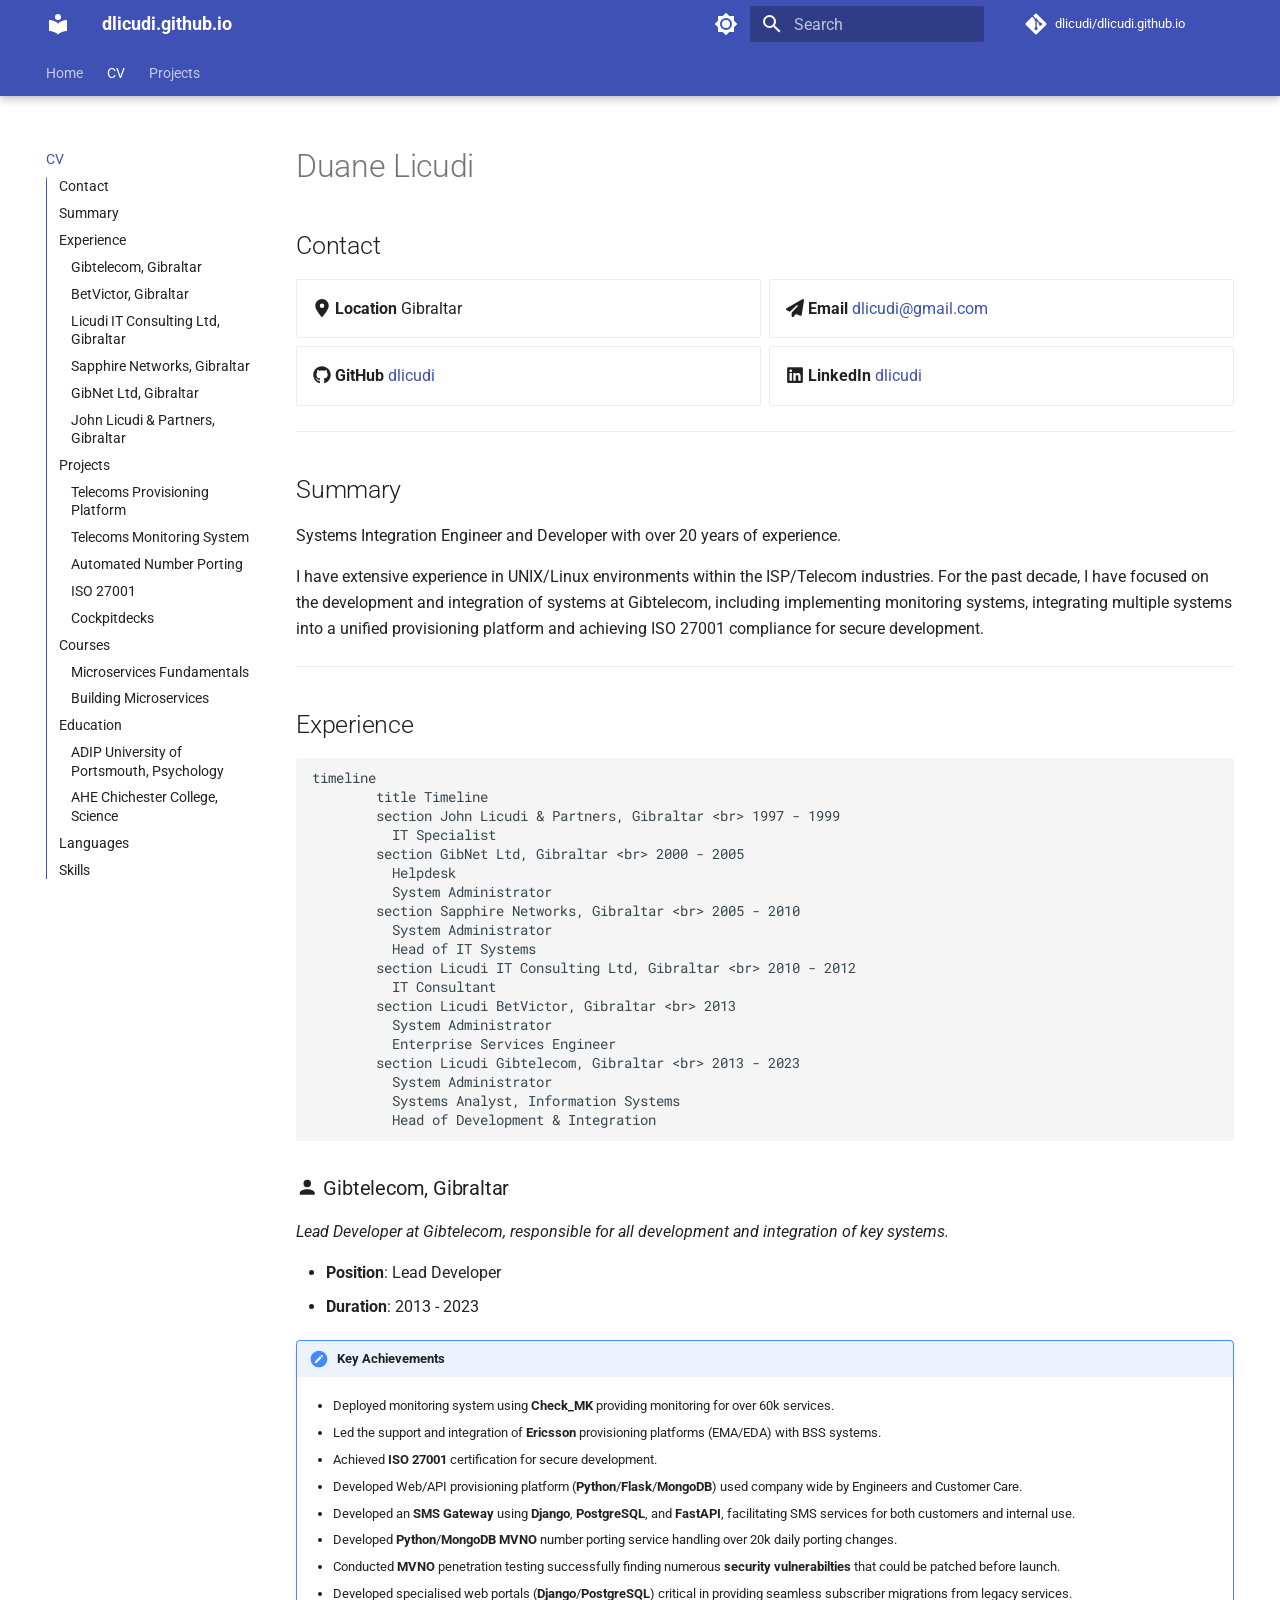
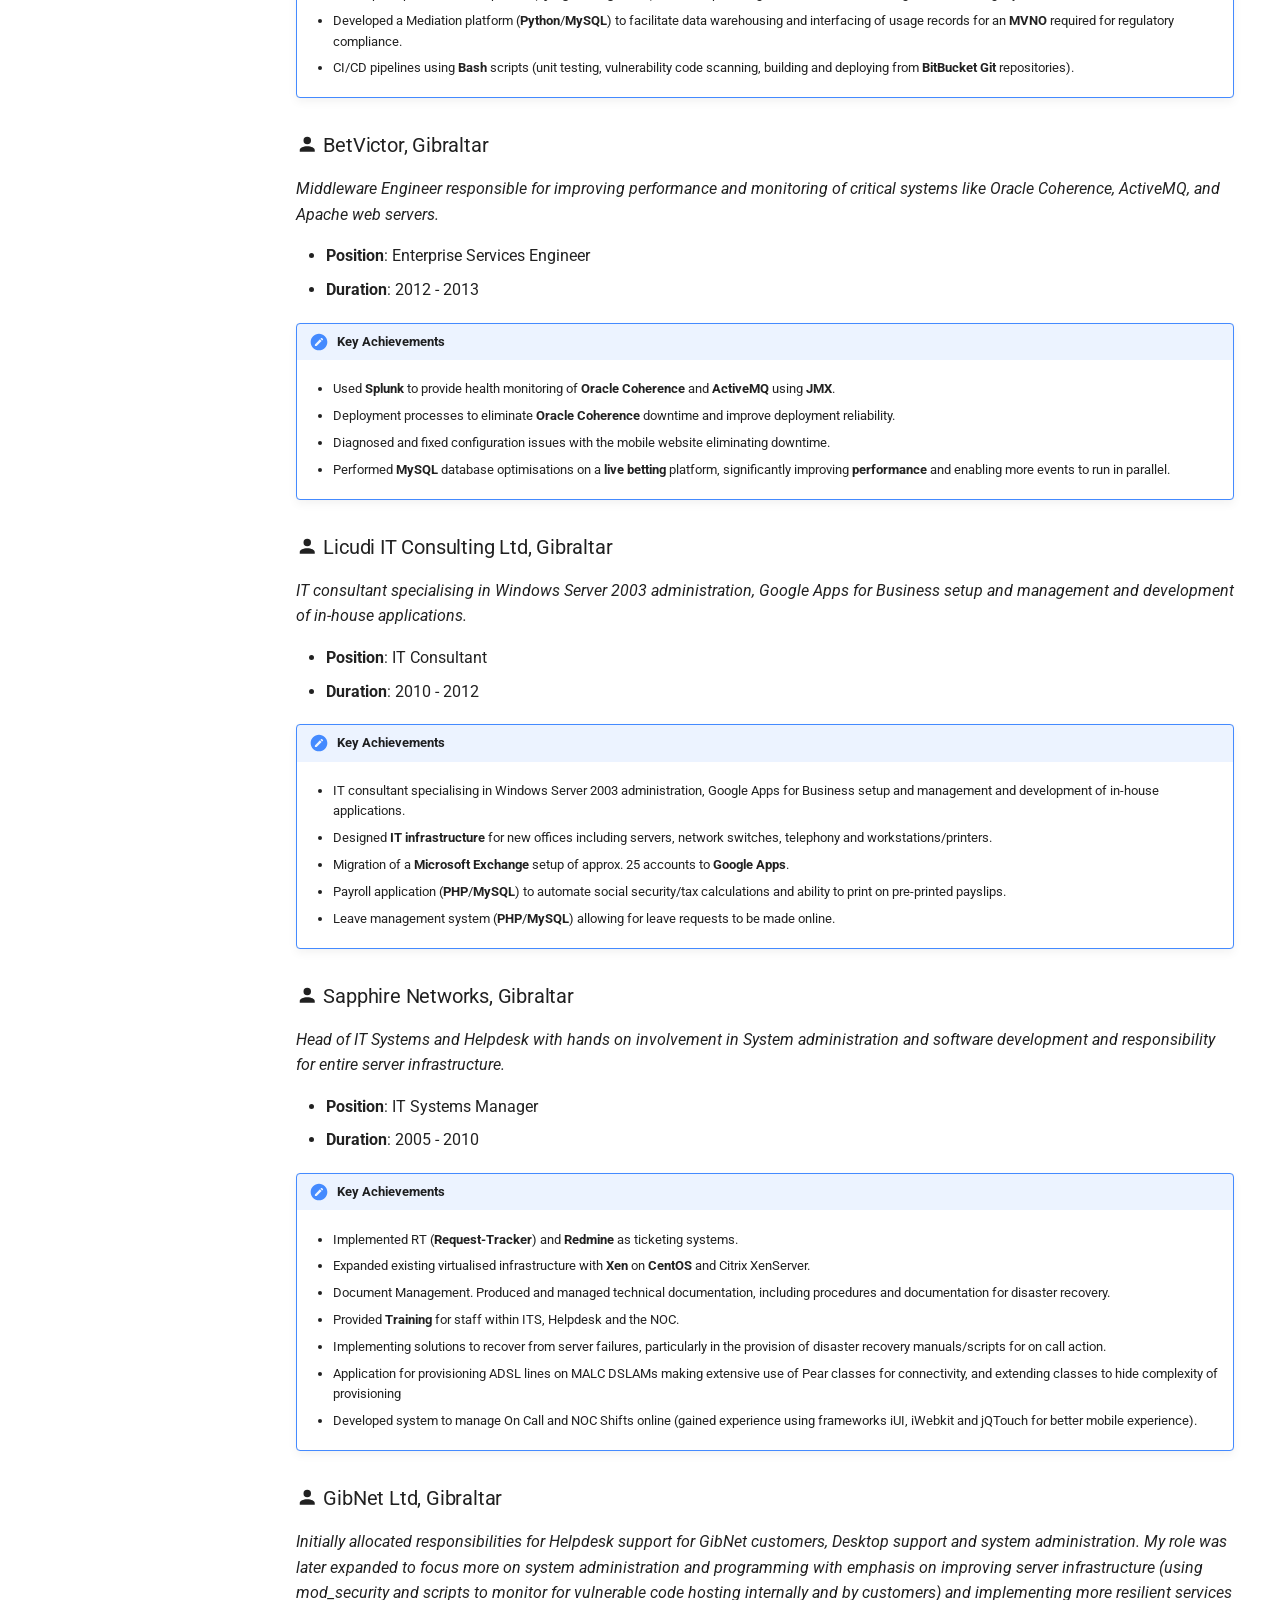
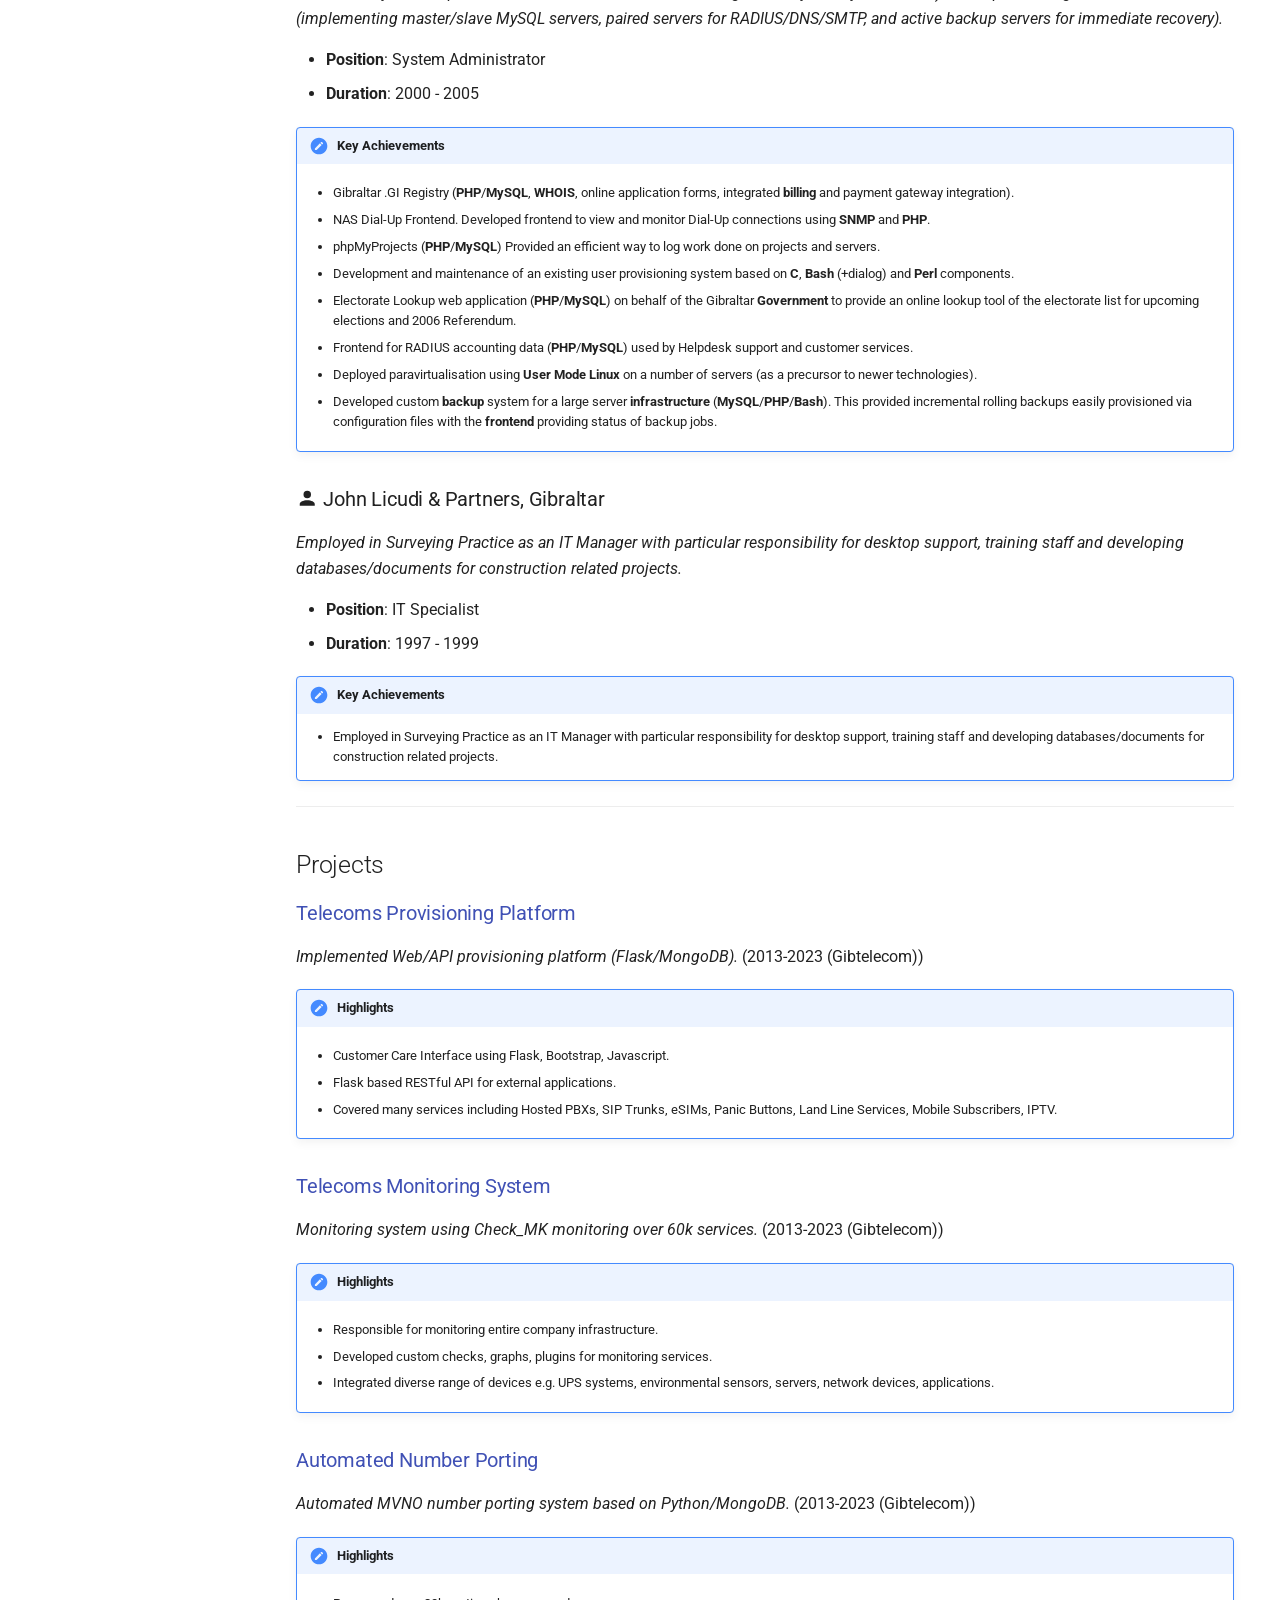
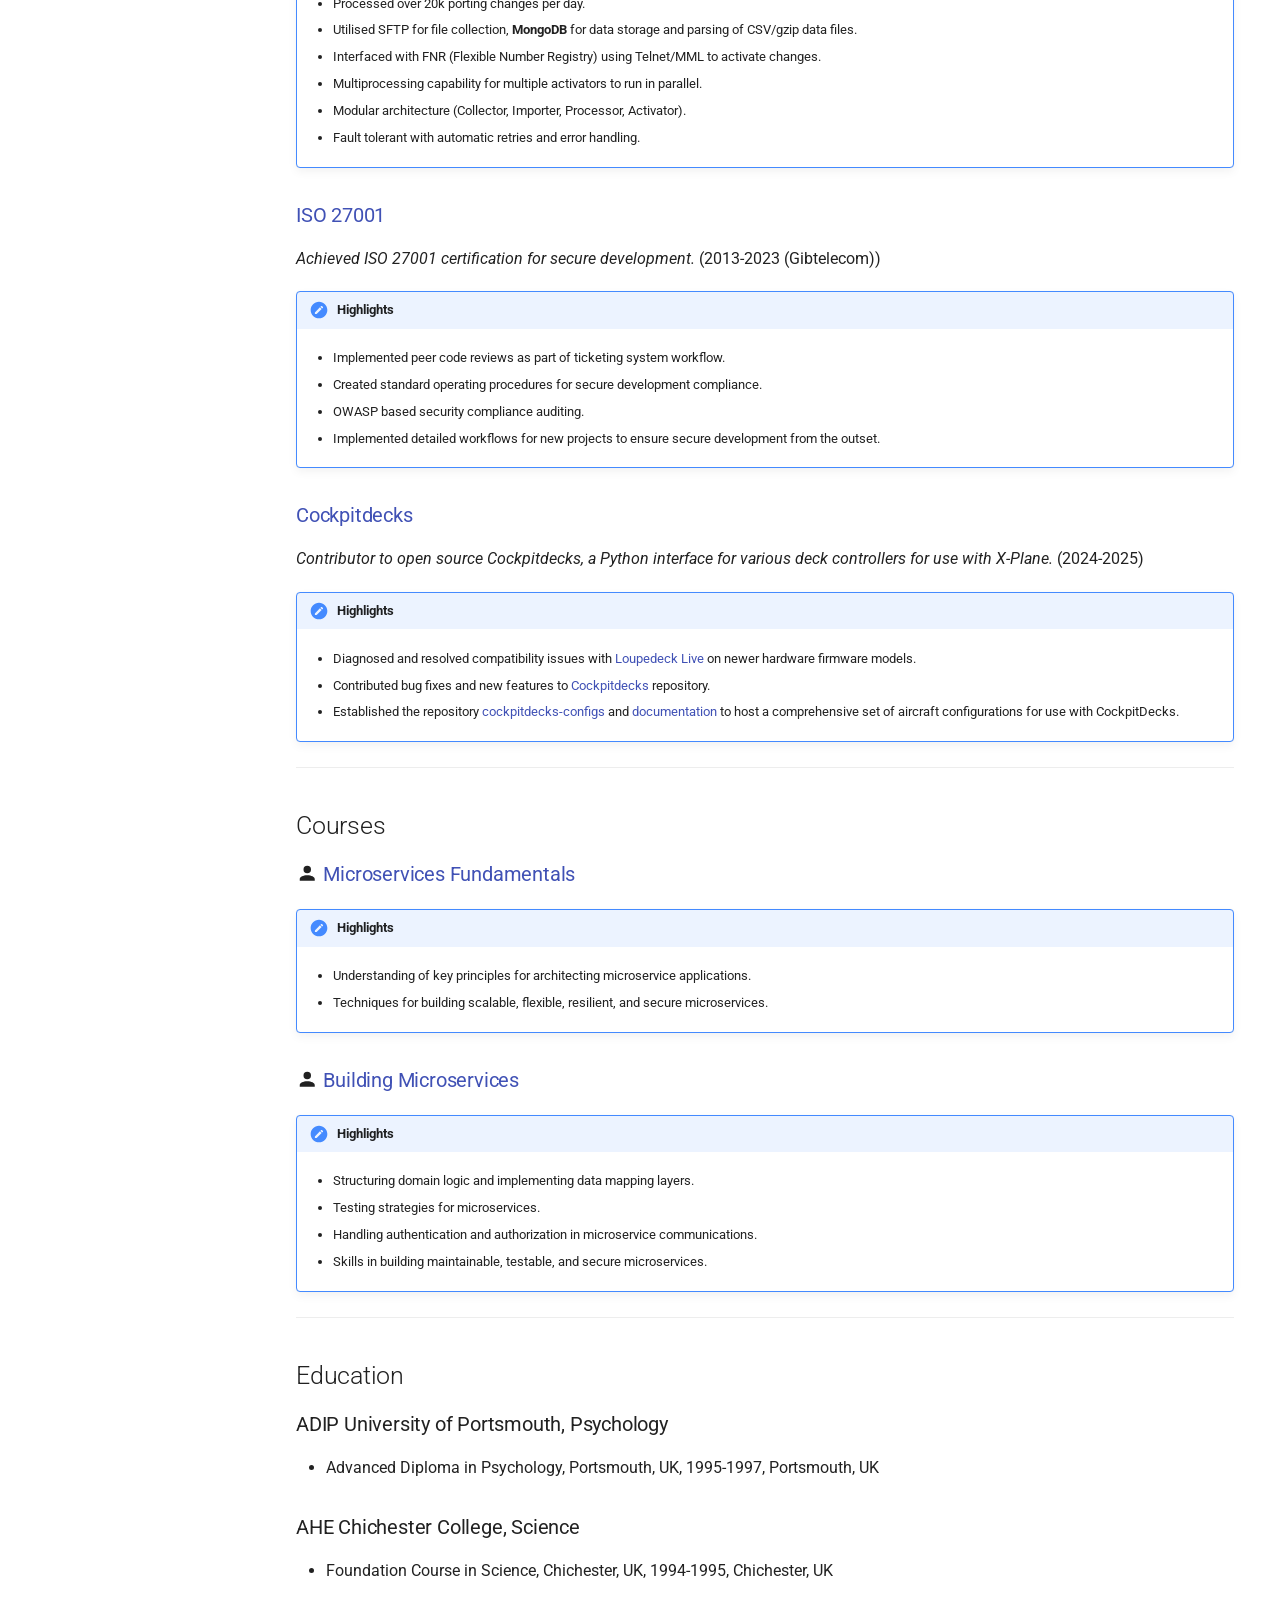
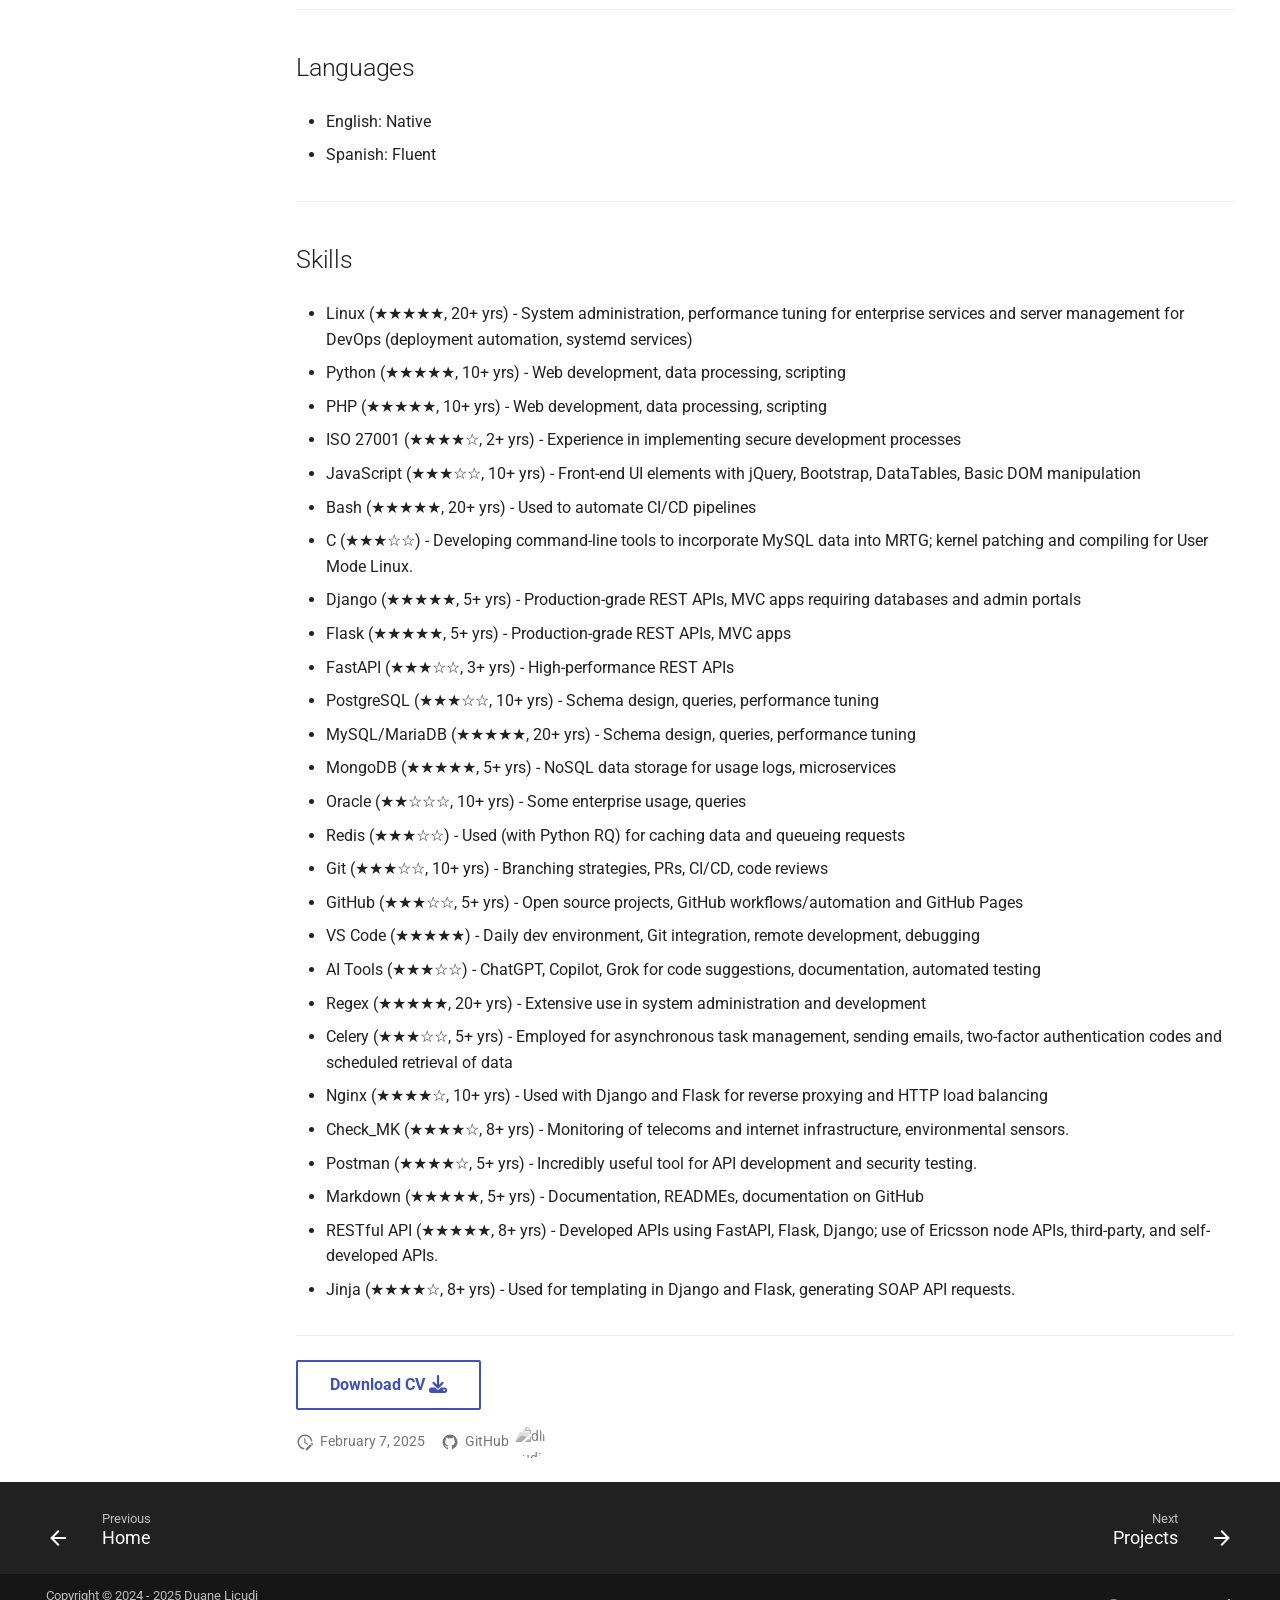
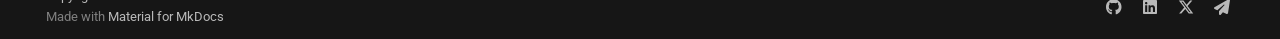
==== cv/index.html @ 40a164f4 "Deployed 3005bd6 with MkDocs version: 1.6.1" ====
<!doctype html>
<html lang="en" class="no-js">
  <head>
    
      <meta charset="utf-8">
      <meta name="viewport" content="width=device-width,initial-scale=1">
      
      
        <meta name="author" content="Duane Licudi">
      
      
        <link rel="canonical" href="https://dlicudi.github.io/cv/">
      
      
        <link rel="prev" href="..">
      
      
        <link rel="next" href="../projects/">
      
      
      <link rel="icon" href="../assets/images/favicon.png">
      <meta name="generator" content="mkdocs-1.6.1, mkdocs-material-9.6.3">
    
    
      
        <title>CV - dlicudi.github.io</title>
      
    
    
      <link rel="stylesheet" href="../assets/stylesheets/main.d7758b05.min.css">
      
        
        <link rel="stylesheet" href="../assets/stylesheets/palette.06af60db.min.css">
      
      


    
    
      
    
    
      
        
        
        <link rel="preconnect" href="https://fonts.gstatic.com" crossorigin>
        <link rel="stylesheet" href="https://fonts.googleapis.com/css?family=Roboto:300,300i,400,400i,700,700i%7CRoboto+Mono:400,400i,700,700i&display=fallback">
        <style>:root{--md-text-font:"Roboto";--md-code-font:"Roboto Mono"}</style>
      
    
    
      <link rel="stylesheet" href="../assets/stylesheets/badge.css">
    
    <script>__md_scope=new URL("..",location),__md_hash=e=>[...e].reduce(((e,_)=>(e<<5)-e+_.charCodeAt(0)),0),__md_get=(e,_=localStorage,t=__md_scope)=>JSON.parse(_.getItem(t.pathname+"."+e)),__md_set=(e,_,t=localStorage,a=__md_scope)=>{try{t.setItem(a.pathname+"."+e,JSON.stringify(_))}catch(e){}}</script>
    
      

    
    
    
  </head>
  
  
    
    
      
    
    
    
    
    <body dir="ltr" data-md-color-scheme="default" data-md-color-primary="indigo" data-md-color-accent="indigo">
  
    
    <input class="md-toggle" data-md-toggle="drawer" type="checkbox" id="__drawer" autocomplete="off">
    <input class="md-toggle" data-md-toggle="search" type="checkbox" id="__search" autocomplete="off">
    <label class="md-overlay" for="__drawer"></label>
    <div data-md-component="skip">
      
        
        <a href="#duane-licudi" class="md-skip">
          Skip to content
        </a>
      
    </div>
    <div data-md-component="announce">
      
    </div>
    
    
      

  

<header class="md-header md-header--shadow md-header--lifted" data-md-component="header">
  <nav class="md-header__inner md-grid" aria-label="Header">
    <a href=".." title="dlicudi.github.io" class="md-header__button md-logo" aria-label="dlicudi.github.io" data-md-component="logo">
      
  
  <svg xmlns="http://www.w3.org/2000/svg" viewBox="0 0 24 24"><path d="M12 8a3 3 0 0 0 3-3 3 3 0 0 0-3-3 3 3 0 0 0-3 3 3 3 0 0 0 3 3m0 3.54C9.64 9.35 6.5 8 3 8v11c3.5 0 6.64 1.35 9 3.54 2.36-2.19 5.5-3.54 9-3.54V8c-3.5 0-6.64 1.35-9 3.54"/></svg>

    </a>
    <label class="md-header__button md-icon" for="__drawer">
      
      <svg xmlns="http://www.w3.org/2000/svg" viewBox="0 0 24 24"><path d="M3 6h18v2H3zm0 5h18v2H3zm0 5h18v2H3z"/></svg>
    </label>
    <div class="md-header__title" data-md-component="header-title">
      <div class="md-header__ellipsis">
        <div class="md-header__topic">
          <span class="md-ellipsis">
            dlicudi.github.io
          </span>
        </div>
        <div class="md-header__topic" data-md-component="header-topic">
          <span class="md-ellipsis">
            
              CV
            
          </span>
        </div>
      </div>
    </div>
    
      
        <form class="md-header__option" data-md-component="palette">
  
    
    
    
    <input class="md-option" data-md-color-media="(prefers-color-scheme: light)" data-md-color-scheme="default" data-md-color-primary="indigo" data-md-color-accent="indigo"  aria-label="Switch to dark mode"  type="radio" name="__palette" id="__palette_0">
    
      <label class="md-header__button md-icon" title="Switch to dark mode" for="__palette_1" hidden>
        <svg xmlns="http://www.w3.org/2000/svg" viewBox="0 0 24 24"><path d="M12 8a4 4 0 0 0-4 4 4 4 0 0 0 4 4 4 4 0 0 0 4-4 4 4 0 0 0-4-4m0 10a6 6 0 0 1-6-6 6 6 0 0 1 6-6 6 6 0 0 1 6 6 6 6 0 0 1-6 6m8-9.31V4h-4.69L12 .69 8.69 4H4v4.69L.69 12 4 15.31V20h4.69L12 23.31 15.31 20H20v-4.69L23.31 12z"/></svg>
      </label>
    
  
    
    
    
    <input class="md-option" data-md-color-media="(prefers-color-scheme: dark)" data-md-color-scheme="slate" data-md-color-primary="indigo" data-md-color-accent="indigo"  aria-label="Switch to light mode"  type="radio" name="__palette" id="__palette_1">
    
      <label class="md-header__button md-icon" title="Switch to light mode" for="__palette_0" hidden>
        <svg xmlns="http://www.w3.org/2000/svg" viewBox="0 0 24 24"><path d="M12 18c-.89 0-1.74-.2-2.5-.55C11.56 16.5 13 14.42 13 12s-1.44-4.5-3.5-5.45C10.26 6.2 11.11 6 12 6a6 6 0 0 1 6 6 6 6 0 0 1-6 6m8-9.31V4h-4.69L12 .69 8.69 4H4v4.69L.69 12 4 15.31V20h4.69L12 23.31 15.31 20H20v-4.69L23.31 12z"/></svg>
      </label>
    
  
</form>
      
    
    
      <script>var palette=__md_get("__palette");if(palette&&palette.color){if("(prefers-color-scheme)"===palette.color.media){var media=matchMedia("(prefers-color-scheme: light)"),input=document.querySelector(media.matches?"[data-md-color-media='(prefers-color-scheme: light)']":"[data-md-color-media='(prefers-color-scheme: dark)']");palette.color.media=input.getAttribute("data-md-color-media"),palette.color.scheme=input.getAttribute("data-md-color-scheme"),palette.color.primary=input.getAttribute("data-md-color-primary"),palette.color.accent=input.getAttribute("data-md-color-accent")}for(var[key,value]of Object.entries(palette.color))document.body.setAttribute("data-md-color-"+key,value)}</script>
    
    
    
      <label class="md-header__button md-icon" for="__search">
        
        <svg xmlns="http://www.w3.org/2000/svg" viewBox="0 0 24 24"><path d="M9.5 3A6.5 6.5 0 0 1 16 9.5c0 1.61-.59 3.09-1.56 4.23l.27.27h.79l5 5-1.5 1.5-5-5v-.79l-.27-.27A6.52 6.52 0 0 1 9.5 16 6.5 6.5 0 0 1 3 9.5 6.5 6.5 0 0 1 9.5 3m0 2C7 5 5 7 5 9.5S7 14 9.5 14 14 12 14 9.5 12 5 9.5 5"/></svg>
      </label>
      <div class="md-search" data-md-component="search" role="dialog">
  <label class="md-search__overlay" for="__search"></label>
  <div class="md-search__inner" role="search">
    <form class="md-search__form" name="search">
      <input type="text" class="md-search__input" name="query" aria-label="Search" placeholder="Search" autocapitalize="off" autocorrect="off" autocomplete="off" spellcheck="false" data-md-component="search-query" required>
      <label class="md-search__icon md-icon" for="__search">
        
        <svg xmlns="http://www.w3.org/2000/svg" viewBox="0 0 24 24"><path d="M9.5 3A6.5 6.5 0 0 1 16 9.5c0 1.61-.59 3.09-1.56 4.23l.27.27h.79l5 5-1.5 1.5-5-5v-.79l-.27-.27A6.52 6.52 0 0 1 9.5 16 6.5 6.5 0 0 1 3 9.5 6.5 6.5 0 0 1 9.5 3m0 2C7 5 5 7 5 9.5S7 14 9.5 14 14 12 14 9.5 12 5 9.5 5"/></svg>
        
        <svg xmlns="http://www.w3.org/2000/svg" viewBox="0 0 24 24"><path d="M20 11v2H8l5.5 5.5-1.42 1.42L4.16 12l7.92-7.92L13.5 5.5 8 11z"/></svg>
      </label>
      <nav class="md-search__options" aria-label="Search">
        
        <button type="reset" class="md-search__icon md-icon" title="Clear" aria-label="Clear" tabindex="-1">
          
          <svg xmlns="http://www.w3.org/2000/svg" viewBox="0 0 24 24"><path d="M19 6.41 17.59 5 12 10.59 6.41 5 5 6.41 10.59 12 5 17.59 6.41 19 12 13.41 17.59 19 19 17.59 13.41 12z"/></svg>
        </button>
      </nav>
      
    </form>
    <div class="md-search__output">
      <div class="md-search__scrollwrap" tabindex="0" data-md-scrollfix>
        <div class="md-search-result" data-md-component="search-result">
          <div class="md-search-result__meta">
            Initializing search
          </div>
          <ol class="md-search-result__list" role="presentation"></ol>
        </div>
      </div>
    </div>
  </div>
</div>
    
    
      <div class="md-header__source">
        <a href="https://github.com/dlicudi/dlicudi.github.io" title="Go to repository" class="md-source" data-md-component="source">
  <div class="md-source__icon md-icon">
    
    <svg xmlns="http://www.w3.org/2000/svg" viewBox="0 0 448 512"><!--! Font Awesome Free 6.7.2 by @fontawesome - https://fontawesome.com License - https://fontawesome.com/license/free (Icons: CC BY 4.0, Fonts: SIL OFL 1.1, Code: MIT License) Copyright 2024 Fonticons, Inc.--><path d="M439.55 236.05 244 40.45a28.87 28.87 0 0 0-40.81 0l-40.66 40.63 51.52 51.52c27.06-9.14 52.68 16.77 43.39 43.68l49.66 49.66c34.23-11.8 61.18 31 35.47 56.69-26.49 26.49-70.21-2.87-56-37.34L240.22 199v121.85c25.3 12.54 22.26 41.85 9.08 55a34.34 34.34 0 0 1-48.55 0c-17.57-17.6-11.07-46.91 11.25-56v-123c-20.8-8.51-24.6-30.74-18.64-45L142.57 101 8.45 235.14a28.86 28.86 0 0 0 0 40.81l195.61 195.6a28.86 28.86 0 0 0 40.8 0l194.69-194.69a28.86 28.86 0 0 0 0-40.81"/></svg>
  </div>
  <div class="md-source__repository">
    dlicudi/dlicudi.github.io
  </div>
</a>
      </div>
    
  </nav>
  
    
      
<nav class="md-tabs" aria-label="Tabs" data-md-component="tabs">
  <div class="md-grid">
    <ul class="md-tabs__list">
      
        
  
  
  
    <li class="md-tabs__item">
      <a href=".." class="md-tabs__link">
        
  
    
  
  Home

      </a>
    </li>
  

      
        
  
  
    
  
  
    <li class="md-tabs__item md-tabs__item--active">
      <a href="./" class="md-tabs__link">
        
  
    
  
  CV

      </a>
    </li>
  

      
        
  
  
  
    <li class="md-tabs__item">
      <a href="../projects/" class="md-tabs__link">
        
  
    
  
  Projects

      </a>
    </li>
  

      
    </ul>
  </div>
</nav>
    
  
</header>
    
    <div class="md-container" data-md-component="container">
      
      
        
      
      <main class="md-main" data-md-component="main">
        <div class="md-main__inner md-grid">
          
            
              
              <div class="md-sidebar md-sidebar--primary" data-md-component="sidebar" data-md-type="navigation" >
                <div class="md-sidebar__scrollwrap">
                  <div class="md-sidebar__inner">
                    


  


  

<nav class="md-nav md-nav--primary md-nav--lifted md-nav--integrated" aria-label="Navigation" data-md-level="0">
  <label class="md-nav__title" for="__drawer">
    <a href=".." title="dlicudi.github.io" class="md-nav__button md-logo" aria-label="dlicudi.github.io" data-md-component="logo">
      
  
  <svg xmlns="http://www.w3.org/2000/svg" viewBox="0 0 24 24"><path d="M12 8a3 3 0 0 0 3-3 3 3 0 0 0-3-3 3 3 0 0 0-3 3 3 3 0 0 0 3 3m0 3.54C9.64 9.35 6.5 8 3 8v11c3.5 0 6.64 1.35 9 3.54 2.36-2.19 5.5-3.54 9-3.54V8c-3.5 0-6.64 1.35-9 3.54"/></svg>

    </a>
    dlicudi.github.io
  </label>
  
    <div class="md-nav__source">
      <a href="https://github.com/dlicudi/dlicudi.github.io" title="Go to repository" class="md-source" data-md-component="source">
  <div class="md-source__icon md-icon">
    
    <svg xmlns="http://www.w3.org/2000/svg" viewBox="0 0 448 512"><!--! Font Awesome Free 6.7.2 by @fontawesome - https://fontawesome.com License - https://fontawesome.com/license/free (Icons: CC BY 4.0, Fonts: SIL OFL 1.1, Code: MIT License) Copyright 2024 Fonticons, Inc.--><path d="M439.55 236.05 244 40.45a28.87 28.87 0 0 0-40.81 0l-40.66 40.63 51.52 51.52c27.06-9.14 52.68 16.77 43.39 43.68l49.66 49.66c34.23-11.8 61.18 31 35.47 56.69-26.49 26.49-70.21-2.87-56-37.34L240.22 199v121.85c25.3 12.54 22.26 41.85 9.08 55a34.34 34.34 0 0 1-48.55 0c-17.57-17.6-11.07-46.91 11.25-56v-123c-20.8-8.51-24.6-30.74-18.64-45L142.57 101 8.45 235.14a28.86 28.86 0 0 0 0 40.81l195.61 195.6a28.86 28.86 0 0 0 40.8 0l194.69-194.69a28.86 28.86 0 0 0 0-40.81"/></svg>
  </div>
  <div class="md-source__repository">
    dlicudi/dlicudi.github.io
  </div>
</a>
    </div>
  
  <ul class="md-nav__list" data-md-scrollfix>
    
      
      
  
  
  
  
    <li class="md-nav__item">
      <a href=".." class="md-nav__link">
        
  
  <span class="md-ellipsis">
    Home
    
  </span>
  

      </a>
    </li>
  

    
      
      
  
  
    
  
  
  
    <li class="md-nav__item md-nav__item--active">
      
      <input class="md-nav__toggle md-toggle" type="checkbox" id="__toc">
      
      
        
      
      
        <label class="md-nav__link md-nav__link--active" for="__toc">
          
  
  <span class="md-ellipsis">
    CV
    
  </span>
  

          <span class="md-nav__icon md-icon"></span>
        </label>
      
      <a href="./" class="md-nav__link md-nav__link--active">
        
  
  <span class="md-ellipsis">
    CV
    
  </span>
  

      </a>
      
        

<nav class="md-nav md-nav--secondary" aria-label="Table of contents">
  
  
  
    
  
  
    <label class="md-nav__title" for="__toc">
      <span class="md-nav__icon md-icon"></span>
      Table of contents
    </label>
    <ul class="md-nav__list" data-md-component="toc" data-md-scrollfix>
      
        <li class="md-nav__item">
  <a href="#contact" class="md-nav__link">
    <span class="md-ellipsis">
      Contact
    </span>
  </a>
  
</li>
      
        <li class="md-nav__item">
  <a href="#summary" class="md-nav__link">
    <span class="md-ellipsis">
      Summary
    </span>
  </a>
  
</li>
      
        <li class="md-nav__item">
  <a href="#experience" class="md-nav__link">
    <span class="md-ellipsis">
      Experience
    </span>
  </a>
  
    <nav class="md-nav" aria-label="Experience">
      <ul class="md-nav__list">
        
          <li class="md-nav__item">
  <a href="#gibtelecom-gibraltar" class="md-nav__link">
    <span class="md-ellipsis">
      Gibtelecom, Gibraltar
    </span>
  </a>
  
</li>
        
          <li class="md-nav__item">
  <a href="#betvictor-gibraltar" class="md-nav__link">
    <span class="md-ellipsis">
      BetVictor, Gibraltar
    </span>
  </a>
  
</li>
        
          <li class="md-nav__item">
  <a href="#licudi-it-consulting-ltd-gibraltar" class="md-nav__link">
    <span class="md-ellipsis">
      Licudi IT Consulting Ltd, Gibraltar
    </span>
  </a>
  
</li>
        
          <li class="md-nav__item">
  <a href="#sapphire-networks-gibraltar" class="md-nav__link">
    <span class="md-ellipsis">
      Sapphire Networks, Gibraltar
    </span>
  </a>
  
</li>
        
          <li class="md-nav__item">
  <a href="#gibnet-ltd-gibraltar" class="md-nav__link">
    <span class="md-ellipsis">
      GibNet Ltd, Gibraltar
    </span>
  </a>
  
</li>
        
          <li class="md-nav__item">
  <a href="#john-licudi-partners-gibraltar" class="md-nav__link">
    <span class="md-ellipsis">
      John Licudi &amp; Partners, Gibraltar
    </span>
  </a>
  
</li>
        
      </ul>
    </nav>
  
</li>
      
        <li class="md-nav__item">
  <a href="#projects" class="md-nav__link">
    <span class="md-ellipsis">
      Projects
    </span>
  </a>
  
    <nav class="md-nav" aria-label="Projects">
      <ul class="md-nav__list">
        
          <li class="md-nav__item">
  <a href="#telecoms-provisioning-platform" class="md-nav__link">
    <span class="md-ellipsis">
      Telecoms Provisioning Platform
    </span>
  </a>
  
</li>
        
          <li class="md-nav__item">
  <a href="#telecoms-monitoring-system" class="md-nav__link">
    <span class="md-ellipsis">
      Telecoms Monitoring System
    </span>
  </a>
  
</li>
        
          <li class="md-nav__item">
  <a href="#automated-number-porting" class="md-nav__link">
    <span class="md-ellipsis">
      Automated Number Porting
    </span>
  </a>
  
</li>
        
          <li class="md-nav__item">
  <a href="#iso-27001" class="md-nav__link">
    <span class="md-ellipsis">
      ISO 27001
    </span>
  </a>
  
</li>
        
          <li class="md-nav__item">
  <a href="#cockpitdecks" class="md-nav__link">
    <span class="md-ellipsis">
      Cockpitdecks
    </span>
  </a>
  
</li>
        
      </ul>
    </nav>
  
</li>
      
        <li class="md-nav__item">
  <a href="#courses" class="md-nav__link">
    <span class="md-ellipsis">
      Courses
    </span>
  </a>
  
    <nav class="md-nav" aria-label="Courses">
      <ul class="md-nav__list">
        
          <li class="md-nav__item">
  <a href="#microservices-fundamentals" class="md-nav__link">
    <span class="md-ellipsis">
      Microservices Fundamentals
    </span>
  </a>
  
</li>
        
          <li class="md-nav__item">
  <a href="#building-microservices" class="md-nav__link">
    <span class="md-ellipsis">
      Building Microservices
    </span>
  </a>
  
</li>
        
      </ul>
    </nav>
  
</li>
      
        <li class="md-nav__item">
  <a href="#education" class="md-nav__link">
    <span class="md-ellipsis">
      Education
    </span>
  </a>
  
    <nav class="md-nav" aria-label="Education">
      <ul class="md-nav__list">
        
          <li class="md-nav__item">
  <a href="#adip-university-of-portsmouth-psychology" class="md-nav__link">
    <span class="md-ellipsis">
      ADIP University of Portsmouth, Psychology
    </span>
  </a>
  
</li>
        
          <li class="md-nav__item">
  <a href="#ahe-chichester-college-science" class="md-nav__link">
    <span class="md-ellipsis">
      AHE Chichester College, Science
    </span>
  </a>
  
</li>
        
      </ul>
    </nav>
  
</li>
      
        <li class="md-nav__item">
  <a href="#languages" class="md-nav__link">
    <span class="md-ellipsis">
      Languages
    </span>
  </a>
  
</li>
      
        <li class="md-nav__item">
  <a href="#skills" class="md-nav__link">
    <span class="md-ellipsis">
      Skills
    </span>
  </a>
  
</li>
      
    </ul>
  
</nav>
      
    </li>
  

    
      
      
  
  
  
  
    <li class="md-nav__item">
      <a href="../projects/" class="md-nav__link">
        
  
  <span class="md-ellipsis">
    Projects
    
  </span>
  

      </a>
    </li>
  

    
  </ul>
</nav>
                  </div>
                </div>
              </div>
            
            
          
          
            <div class="md-content" data-md-component="content">
              <article class="md-content__inner md-typeset">
                
                  


  
  


<h1 id="duane-licudi">Duane Licudi</h1>
<h2 id="contact">Contact</h2>
<div class="grid">
<p class="card"><span class="twemoji"><svg xmlns="http://www.w3.org/2000/svg" viewBox="0 0 384 512"><!--! Font Awesome Free 6.7.2 by @fontawesome - https://fontawesome.com License - https://fontawesome.com/license/free (Icons: CC BY 4.0, Fonts: SIL OFL 1.1, Code: MIT License) Copyright 2024 Fonticons, Inc.--><path d="M215.7 499.2C267 435 384 279.4 384 192 384 86 298 0 192 0S0 86 0 192c0 87.4 117 243 168.3 307.2 12.3 15.3 35.1 15.3 47.4 0M192 128a64 64 0 1 1 0 128 64 64 0 1 1 0-128"/></svg></span> <strong>Location</strong> Gibraltar</p>
<p class="card"><span class="twemoji"><svg xmlns="http://www.w3.org/2000/svg" viewBox="0 0 512 512"><!--! Font Awesome Free 6.7.2 by @fontawesome - https://fontawesome.com License - https://fontawesome.com/license/free (Icons: CC BY 4.0, Fonts: SIL OFL 1.1, Code: MIT License) Copyright 2024 Fonticons, Inc.--><path d="M498.1 5.6c10.1 7 15.4 19.1 13.5 31.2l-64 416c-1.5 9.7-7.4 18.2-16 23s-18.9 5.4-28 1.6L284 427.7l-68.5 74.1c-8.9 9.7-22.9 12.9-35.2 8.1S160 493.2 160 480v-83.6c0-4 1.5-7.8 4.2-10.8l167.6-182.8c5.8-6.3 5.6-16-.4-22s-15.7-6.4-22-.7L106 360.8l-88.3-44.2C7.1 311.3.3 300.7 0 288.9s5.9-22.8 16.1-28.7l448-256c10.7-6.1 23.9-5.5 34 1.4"/></svg></span> <strong>Email</strong> <a href="mailto:dlicudi@gmail.com">dlicudi@gmail.com</a></p>
<p class="card"><span class="twemoji"><svg xmlns="http://www.w3.org/2000/svg" viewBox="0 0 496 512"><!--! Font Awesome Free 6.7.2 by @fontawesome - https://fontawesome.com License - https://fontawesome.com/license/free (Icons: CC BY 4.0, Fonts: SIL OFL 1.1, Code: MIT License) Copyright 2024 Fonticons, Inc.--><path d="M165.9 397.4c0 2-2.3 3.6-5.2 3.6-3.3.3-5.6-1.3-5.6-3.6 0-2 2.3-3.6 5.2-3.6 3-.3 5.6 1.3 5.6 3.6m-31.1-4.5c-.7 2 1.3 4.3 4.3 4.9 2.6 1 5.6 0 6.2-2s-1.3-4.3-4.3-5.2c-2.6-.7-5.5.3-6.2 2.3m44.2-1.7c-2.9.7-4.9 2.6-4.6 4.9.3 2 2.9 3.3 5.9 2.6 2.9-.7 4.9-2.6 4.6-4.6-.3-1.9-3-3.2-5.9-2.9M244.8 8C106.1 8 0 113.3 0 252c0 110.9 69.8 205.8 169.5 239.2 12.8 2.3 17.3-5.6 17.3-12.1 0-6.2-.3-40.4-.3-61.4 0 0-70 15-84.7-29.8 0 0-11.4-29.1-27.8-36.6 0 0-22.9-15.7 1.6-15.4 0 0 24.9 2 38.6 25.8 21.9 38.6 58.6 27.5 72.9 20.9 2.3-16 8.8-27.1 16-33.7-55.9-6.2-112.3-14.3-112.3-110.5 0-27.5 7.6-41.3 23.6-58.9-2.6-6.5-11.1-33.3 2.6-67.9 20.9-6.5 69 27 69 27 20-5.6 41.5-8.5 62.8-8.5s42.8 2.9 62.8 8.5c0 0 48.1-33.6 69-27 13.7 34.7 5.2 61.4 2.6 67.9 16 17.7 25.8 31.5 25.8 58.9 0 96.5-58.9 104.2-114.8 110.5 9.2 7.9 17 22.9 17 46.4 0 33.7-.3 75.4-.3 83.6 0 6.5 4.6 14.4 17.3 12.1C428.2 457.8 496 362.9 496 252 496 113.3 383.5 8 244.8 8M97.2 352.9c-1.3 1-1 3.3.7 5.2 1.6 1.6 3.9 2.3 5.2 1 1.3-1 1-3.3-.7-5.2-1.6-1.6-3.9-2.3-5.2-1m-10.8-8.1c-.7 1.3.3 2.9 2.3 3.9 1.6 1 3.6.7 4.3-.7.7-1.3-.3-2.9-2.3-3.9-2-.6-3.6-.3-4.3.7m32.4 35.6c-1.6 1.3-1 4.3 1.3 6.2 2.3 2.3 5.2 2.6 6.5 1 1.3-1.3.7-4.3-1.3-6.2-2.2-2.3-5.2-2.6-6.5-1m-11.4-14.7c-1.6 1-1.6 3.6 0 5.9s4.3 3.3 5.6 2.3c1.6-1.3 1.6-3.9 0-6.2-1.4-2.3-4-3.3-5.6-2"/></svg></span> <strong>GitHub</strong> <a href="https://github.com/dlicudi">dlicudi</a></p>
<p class="card"><span class="twemoji"><svg xmlns="http://www.w3.org/2000/svg" viewBox="0 0 448 512"><!--! Font Awesome Free 6.7.2 by @fontawesome - https://fontawesome.com License - https://fontawesome.com/license/free (Icons: CC BY 4.0, Fonts: SIL OFL 1.1, Code: MIT License) Copyright 2024 Fonticons, Inc.--><path d="M416 32H31.9C14.3 32 0 46.5 0 64.3v383.4C0 465.5 14.3 480 31.9 480H416c17.6 0 32-14.5 32-32.3V64.3c0-17.8-14.4-32.3-32-32.3M135.4 416H69V202.2h66.5V416zm-33.2-243c-21.3 0-38.5-17.3-38.5-38.5S80.9 96 102.2 96c21.2 0 38.5 17.3 38.5 38.5 0 21.3-17.2 38.5-38.5 38.5m282.1 243h-66.4V312c0-24.8-.5-56.7-34.5-56.7-34.6 0-39.9 27-39.9 54.9V416h-66.4V202.2h63.7v29.2h.9c8.9-16.8 30.6-34.5 62.9-34.5 67.2 0 79.7 44.3 79.7 101.9z"/></svg></span> <strong>LinkedIn</strong> <a href="https://linkedin.com/in/dlicudi">dlicudi</a></p>
</div>
<hr />
<h2 id="summary">Summary</h2>
<p>Systems Integration Engineer and Developer with over 20 years of experience.</p>
<p>I have extensive experience in UNIX/Linux environments within the ISP/Telecom industries. For the past decade, I have focused on the development and integration of systems at Gibtelecom, including implementing monitoring systems, integrating multiple systems into a unified provisioning platform and achieving ISO 27001 compliance for secure development.</p>
<hr />
<h2 id="experience">Experience</h2>
<pre class="mermaid"><code>timeline
        title Timeline
        section John Licudi &amp; Partners, Gibraltar &lt;br&gt; 1997 - 1999
          IT Specialist
        section GibNet Ltd, Gibraltar &lt;br&gt; 2000 - 2005
          Helpdesk
          System Administrator
        section Sapphire Networks, Gibraltar &lt;br&gt; 2005 - 2010
          System Administrator
          Head of IT Systems
        section Licudi IT Consulting Ltd, Gibraltar &lt;br&gt; 2010 - 2012
          IT Consultant
        section Licudi BetVictor, Gibraltar &lt;br&gt; 2013
          System Administrator
          Enterprise Services Engineer
        section Licudi Gibtelecom, Gibraltar &lt;br&gt; 2013 - 2023
          System Administrator
          Systems Analyst, Information Systems
          Head of Development &amp; Integration
</code></pre>
<h3 id="gibtelecom-gibraltar"><span class="twemoji"><svg xmlns="http://www.w3.org/2000/svg" viewBox="0 0 24 24"><path d="M12 4a4 4 0 0 1 4 4 4 4 0 0 1-4 4 4 4 0 0 1-4-4 4 4 0 0 1 4-4m0 10c4.42 0 8 1.79 8 4v2H4v-2c0-2.21 3.58-4 8-4"/></svg></span> Gibtelecom, Gibraltar</h3>
<p><em>Lead Developer at Gibtelecom, responsible for all development and integration of key systems.</em></p>
<ul>
<li><strong>Position</strong>: Lead Developer</li>
<li><strong>Duration</strong>: 2013 - 2023</li>
</ul>
<div class="admonition note">
<p class="admonition-title">Key Achievements</p>
<ul>
<li>
<p>Deployed monitoring system using <strong>Check_MK</strong> providing monitoring for over 60k services.</p>
</li>
<li>
<p>Led the support and integration of <strong>Ericsson</strong> provisioning platforms (EMA/EDA) with BSS systems.</p>
</li>
<li>
<p>Achieved <strong>ISO 27001</strong> certification for secure development.</p>
</li>
<li>
<p>Developed Web/API provisioning platform (<strong>Python</strong>/<strong>Flask</strong>/<strong>MongoDB</strong>) used company wide by Engineers and Customer Care.</p>
</li>
<li>
<p>Developed an <strong>SMS Gateway</strong> using <strong>Django</strong>, <strong>PostgreSQL</strong>, and <strong>FastAPI</strong>, facilitating SMS services for both customers and internal use.</p>
</li>
<li>
<p>Developed <strong>Python</strong>/<strong>MongoDB</strong> <strong>MVNO</strong> number porting service handling over 20k daily porting changes.</p>
</li>
<li>
<p>Conducted <strong>MVNO</strong> penetration testing successfully finding numerous <strong>security vulnerabilties</strong> that could be patched before launch.</p>
</li>
<li>
<p>Developed specialised web portals (<strong>Django</strong>/<strong>PostgreSQL</strong>) critical in providing seamless subscriber migrations from legacy services.</p>
</li>
<li>
<p>Developed a Mediation platform (<strong>Python</strong>/<strong>MySQL</strong>) to facilitate data warehousing and interfacing of usage records for an <strong>MVNO</strong> required for regulatory compliance.</p>
</li>
<li>
<p>CI/CD pipelines using <strong>Bash</strong> scripts (unit testing, vulnerability code scanning, building and deploying from <strong>BitBucket</strong> <strong>Git</strong> repositories).</p>
</li>
</ul>
</div>
<h3 id="betvictor-gibraltar"><span class="twemoji"><svg xmlns="http://www.w3.org/2000/svg" viewBox="0 0 24 24"><path d="M12 4a4 4 0 0 1 4 4 4 4 0 0 1-4 4 4 4 0 0 1-4-4 4 4 0 0 1 4-4m0 10c4.42 0 8 1.79 8 4v2H4v-2c0-2.21 3.58-4 8-4"/></svg></span> BetVictor, Gibraltar</h3>
<p><em>Middleware Engineer responsible for improving performance and monitoring of critical systems like Oracle Coherence, ActiveMQ, and Apache web servers.</em></p>
<ul>
<li><strong>Position</strong>: Enterprise Services Engineer</li>
<li><strong>Duration</strong>: 2012 - 2013</li>
</ul>
<div class="admonition note">
<p class="admonition-title">Key Achievements</p>
<ul>
<li>
<p>Used <strong>Splunk</strong> to provide health monitoring of <strong>Oracle Coherence</strong> and <strong>ActiveMQ</strong> using <strong>JMX</strong>.</p>
</li>
<li>
<p>Deployment processes to eliminate <strong>Oracle Coherence</strong> downtime and improve deployment reliability.</p>
</li>
<li>
<p>Diagnosed and fixed configuration issues with the mobile website eliminating downtime.</p>
</li>
<li>
<p>Performed <strong>MySQL</strong> database optimisations on a <strong>live betting</strong> platform, significantly improving <strong>performance</strong> and enabling more events to run in parallel.</p>
</li>
</ul>
</div>
<h3 id="licudi-it-consulting-ltd-gibraltar"><span class="twemoji"><svg xmlns="http://www.w3.org/2000/svg" viewBox="0 0 24 24"><path d="M12 4a4 4 0 0 1 4 4 4 4 0 0 1-4 4 4 4 0 0 1-4-4 4 4 0 0 1 4-4m0 10c4.42 0 8 1.79 8 4v2H4v-2c0-2.21 3.58-4 8-4"/></svg></span> Licudi IT Consulting Ltd, Gibraltar</h3>
<p><em>IT consultant specialising in Windows Server 2003 administration, Google Apps for Business setup and management and development of in-house applications.</em></p>
<ul>
<li><strong>Position</strong>: IT Consultant</li>
<li><strong>Duration</strong>: 2010 - 2012</li>
</ul>
<div class="admonition note">
<p class="admonition-title">Key Achievements</p>
<ul>
<li>
<p>IT consultant specialising in Windows Server 2003 administration, Google Apps for Business setup and management and development of in-house applications.</p>
</li>
<li>
<p>Designed <strong>IT infrastructure</strong> for new offices including servers, network switches, telephony and workstations/printers.</p>
</li>
<li>
<p>Migration of a <strong>Microsoft Exchange</strong> setup of approx. 25 accounts to <strong>Google Apps</strong>.</p>
</li>
<li>
<p>Payroll application (<strong>PHP</strong>/<strong>MySQL</strong>) to automate social security/tax calculations and ability to print on pre-printed payslips.</p>
</li>
<li>
<p>Leave management system (<strong>PHP</strong>/<strong>MySQL</strong>) allowing for leave requests to be made online.</p>
</li>
</ul>
</div>
<h3 id="sapphire-networks-gibraltar"><span class="twemoji"><svg xmlns="http://www.w3.org/2000/svg" viewBox="0 0 24 24"><path d="M12 4a4 4 0 0 1 4 4 4 4 0 0 1-4 4 4 4 0 0 1-4-4 4 4 0 0 1 4-4m0 10c4.42 0 8 1.79 8 4v2H4v-2c0-2.21 3.58-4 8-4"/></svg></span> Sapphire Networks, Gibraltar</h3>
<p><em>Head of IT Systems and Helpdesk with hands on involvement in System administration and software development and responsibility for entire server infrastructure.</em></p>
<ul>
<li><strong>Position</strong>: IT Systems Manager</li>
<li><strong>Duration</strong>: 2005 - 2010</li>
</ul>
<div class="admonition note">
<p class="admonition-title">Key Achievements</p>
<ul>
<li>
<p>Implemented RT (<strong>Request-Tracker</strong>) and <strong>Redmine</strong> as ticketing systems.</p>
</li>
<li>
<p>Expanded existing virtualised infrastructure with <strong>Xen</strong> on <strong>CentOS</strong> and Citrix XenServer.</p>
</li>
<li>
<p>Document Management. Produced and managed technical documentation, including procedures and documentation for disaster recovery.</p>
</li>
<li>
<p>Provided <strong>Training</strong> for staff within ITS, Helpdesk and the NOC.</p>
</li>
<li>
<p>Implementing solutions to recover from server failures, particularly in the provision of disaster recovery manuals/scripts for on call action.</p>
</li>
<li>
<p>Application for provisioning ADSL lines on MALC DSLAMs making extensive use of Pear classes for connectivity, and extending classes to hide complexity of provisioning</p>
</li>
<li>
<p>Developed system to manage On Call and NOC Shifts online (gained experience using frameworks iUI, iWebkit and jQTouch for better mobile experience).</p>
</li>
</ul>
</div>
<h3 id="gibnet-ltd-gibraltar"><span class="twemoji"><svg xmlns="http://www.w3.org/2000/svg" viewBox="0 0 24 24"><path d="M12 4a4 4 0 0 1 4 4 4 4 0 0 1-4 4 4 4 0 0 1-4-4 4 4 0 0 1 4-4m0 10c4.42 0 8 1.79 8 4v2H4v-2c0-2.21 3.58-4 8-4"/></svg></span> GibNet Ltd, Gibraltar</h3>
<p><em>Initially allocated responsibilities for Helpdesk support for GibNet customers, Desktop support and system administration. My role was later expanded to focus more on system administration and programming with emphasis on improving server infrastructure (using mod_security and scripts to monitor for vulnerable code hosting internally and by customers) and implementing more resilient services (implementing master/slave MySQL servers, paired servers for RADIUS/DNS/SMTP, and active backup servers for immediate recovery).</em></p>
<ul>
<li><strong>Position</strong>: System Administrator</li>
<li><strong>Duration</strong>: 2000 - 2005</li>
</ul>
<div class="admonition note">
<p class="admonition-title">Key Achievements</p>
<ul>
<li>
<p>Gibraltar .GI Registry (<strong>PHP</strong>/<strong>MySQL</strong>, <strong>WHOIS</strong>, online application forms, integrated <strong>billing</strong> and payment gateway integration).</p>
</li>
<li>
<p>NAS Dial-Up Frontend. Developed frontend to view and monitor Dial-Up connections using <strong>SNMP</strong> and <strong>PHP</strong>.</p>
</li>
<li>
<p>phpMyProjects (<strong>PHP</strong>/<strong>MySQL</strong>) Provided an efficient way to log work done on projects and servers.</p>
</li>
<li>
<p>Development and maintenance of an existing user provisioning system based on <strong>C</strong>, <strong>Bash</strong> (+dialog) and <strong>Perl</strong> components.</p>
</li>
<li>
<p>Electorate Lookup web application (<strong>PHP</strong>/<strong>MySQL</strong>) on behalf of the Gibraltar <strong>Government</strong> to provide an online lookup tool of the electorate list for upcoming elections and 2006 Referendum.</p>
</li>
<li>
<p>Frontend for RADIUS accounting data (<strong>PHP</strong>/<strong>MySQL</strong>) used by Helpdesk support and customer services.</p>
</li>
<li>
<p>Deployed paravirtualisation using <strong>User Mode Linux</strong> on a number of servers (as a precursor to newer technologies).</p>
</li>
<li>
<p>Developed custom <strong>backup</strong> system for a large server <strong>infrastructure</strong> (<strong>MySQL</strong>/<strong>PHP</strong>/<strong>Bash</strong>). This provided incremental rolling backups easily provisioned via configuration files with the <strong>frontend</strong> providing status of backup jobs.</p>
</li>
</ul>
</div>
<h3 id="john-licudi-partners-gibraltar"><span class="twemoji"><svg xmlns="http://www.w3.org/2000/svg" viewBox="0 0 24 24"><path d="M12 4a4 4 0 0 1 4 4 4 4 0 0 1-4 4 4 4 0 0 1-4-4 4 4 0 0 1 4-4m0 10c4.42 0 8 1.79 8 4v2H4v-2c0-2.21 3.58-4 8-4"/></svg></span> John Licudi &amp; Partners, Gibraltar</h3>
<p><em>Employed in Surveying Practice as an IT Manager with particular responsibility for desktop support, training staff and developing databases/documents for construction related projects.</em></p>
<ul>
<li><strong>Position</strong>: IT Specialist</li>
<li><strong>Duration</strong>: 1997 - 1999</li>
</ul>
<div class="admonition note">
<p class="admonition-title">Key Achievements</p>
<ul>
<li>Employed in Surveying Practice as an IT Manager with particular responsibility for desktop support, training staff and developing databases/documents for construction related projects.</li>
</ul>
</div>
<hr />
<h2 id="projects">Projects</h2>
<h3 id="telecoms-provisioning-platform"><a href="https://dlicudi.github.io/projects">Telecoms Provisioning Platform</a></h3>
<p><em>Implemented Web/API provisioning platform (</em><em>Flask</em><em>/</em><em>MongoDB</em><em>).</em> (2013-2023 (Gibtelecom))</p>
<div class="admonition note">
<p class="admonition-title">Highlights</p>
<ul>
<li>
<p>Customer Care Interface using Flask, Bootstrap, Javascript.</p>
</li>
<li>
<p>Flask based RESTful API for external applications.</p>
</li>
<li>
<p>Covered many services including Hosted PBXs, SIP Trunks, eSIMs, Panic Buttons, Land Line Services, Mobile Subscribers, IPTV.</p>
</li>
</ul>
</div>
<h3 id="telecoms-monitoring-system"><a href="https://dlicudi.github.io/projects">Telecoms Monitoring System</a></h3>
<p><em>Monitoring system using </em><em>Check_MK</em><em> monitoring over 60k services.</em> (2013-2023 (Gibtelecom))</p>
<div class="admonition note">
<p class="admonition-title">Highlights</p>
<ul>
<li>
<p>Responsible for monitoring entire company infrastructure.</p>
</li>
<li>
<p>Developed custom checks, graphs, plugins for monitoring services.</p>
</li>
<li>
<p>Integrated diverse range of devices e.g. UPS systems, environmental sensors, servers, network devices, applications.</p>
</li>
</ul>
</div>
<h3 id="automated-number-porting"><a href="https://dlicudi.github.io/projects/#mvno-number-porting">Automated Number Porting</a></h3>
<p><em>Automated </em><em>MVNO</em><em> number porting system based on </em><em>Python</em><em>/</em><em>MongoDB</em><em>.</em> (2013-2023 (Gibtelecom))</p>
<div class="admonition note">
<p class="admonition-title">Highlights</p>
<ul>
<li>
<p>Processed over 20k porting changes per day.</p>
</li>
<li>
<p>Utilised SFTP for file collection, <strong>MongoDB</strong> for data storage and parsing of CSV/gzip data files.</p>
</li>
<li>
<p>Interfaced with FNR (Flexible Number Registry) using Telnet/MML to activate changes.</p>
</li>
<li>
<p>Multiprocessing capability for multiple activators to run in parallel.</p>
</li>
<li>
<p>Modular architecture (Collector, Importer, Processor, Activator).</p>
</li>
<li>
<p>Fault tolerant with automatic retries and error handling.</p>
</li>
</ul>
</div>
<h3 id="iso-27001"><a href="https://dlicudi.github.io/projects/#iso-27001">ISO 27001</a></h3>
<p><em>Achieved </em><em>ISO 27001</em><em> certification for secure development.</em> (2013-2023 (Gibtelecom))</p>
<div class="admonition note">
<p class="admonition-title">Highlights</p>
<ul>
<li>
<p>Implemented peer code reviews as part of ticketing system workflow.</p>
</li>
<li>
<p>Created standard operating procedures for secure development compliance.</p>
</li>
<li>
<p>OWASP based security compliance auditing.</p>
</li>
<li>
<p>Implemented detailed workflows for new projects to ensure secure development from the outset.</p>
</li>
</ul>
</div>
<h3 id="cockpitdecks"><a href="https://github.com/devleaks/cockpitdecks">Cockpitdecks</a></h3>
<p><em>Contributor to open source Cockpitdecks, a Python interface for various deck controllers for use with X-Plane.</em> (2024-2025)</p>
<div class="admonition note">
<p class="admonition-title">Highlights</p>
<ul>
<li>
<p>Diagnosed and resolved compatibility issues with <a href="https://github.com/devleaks/python-loupedeck-live/issues/2">Loupedeck Live</a> on newer hardware firmware models.</p>
</li>
<li>
<p>Contributed bug fixes and new features to <a href="https://github.com/devleaks/cockpitdecks/commits/main/?author=dlicudi">Cockpitdecks</a> repository.</p>
</li>
<li>
<p>Established the repository <a href="https://github.com/dlicudi/cockpitdecks-configs">cockpitdecks-configs</a> and <a href="https://dlicudi.github.io/cockpitdecks-configs/">documentation</a> to host a comprehensive set of aircraft configurations for use with CockpitDecks.</p>
</li>
</ul>
</div>
<hr />
<h2 id="courses">Courses</h2>
<h3 id="microservices-fundamentals"><span class="twemoji"><svg xmlns="http://www.w3.org/2000/svg" viewBox="0 0 24 24"><path d="M12 4a4 4 0 0 1 4 4 4 4 0 0 1-4 4 4 4 0 0 1-4-4 4 4 0 0 1 4-4m0 10c4.42 0 8 1.79 8 4v2H4v-2c0-2.21 3.58-4 8-4"/></svg></span> <a href="https://www.pluralsight.com/courses/microservices-fundamentals">Microservices Fundamentals</a></h3>
<div class="admonition note">
<p class="admonition-title">Highlights</p>
<ul>
<li>
<p>Understanding of key principles for architecting microservice applications.</p>
</li>
<li>
<p>Techniques for building scalable, flexible, resilient, and secure microservices.</p>
</li>
</ul>
</div>
<h3 id="building-microservices"><span class="twemoji"><svg xmlns="http://www.w3.org/2000/svg" viewBox="0 0 24 24"><path d="M12 4a4 4 0 0 1 4 4 4 4 0 0 1-4 4 4 4 0 0 1-4-4 4 4 0 0 1 4-4m0 10c4.42 0 8 1.79 8 4v2H4v-2c0-2.21 3.58-4 8-4"/></svg></span> <a href="https://www.pluralsight.com/courses/building-microservices">Building Microservices</a></h3>
<div class="admonition note">
<p class="admonition-title">Highlights</p>
<ul>
<li>
<p>Structuring domain logic and implementing data mapping layers.</p>
</li>
<li>
<p>Testing strategies for microservices.</p>
</li>
<li>
<p>Handling authentication and authorization in microservice communications.</p>
</li>
<li>
<p>Skills in building maintainable, testable, and secure microservices.</p>
</li>
</ul>
</div>
<hr />
<h2 id="education">Education</h2>
<h3 id="adip-university-of-portsmouth-psychology">ADIP  University of Portsmouth, Psychology</h3>
<ul>
<li>Advanced Diploma in Psychology, Portsmouth, UK, 1995-1997, Portsmouth, UK</li>
</ul>
<h3 id="ahe-chichester-college-science">AHE  Chichester College, Science</h3>
<ul>
<li>Foundation Course in Science, Chichester, UK, 1994-1995, Chichester, UK</li>
</ul>
<hr />
<h2 id="languages">Languages</h2>
<ul>
<li>
<p>English: Native</p>
</li>
<li>
<p>Spanish: Fluent</p>
</li>
</ul>
<hr />
<h2 id="skills">Skills</h2>
<ul>
<li>
<p>Linux (★★★★★, 20+ yrs) - System administration, performance tuning for enterprise services and server management for DevOps (deployment automation, systemd services)</p>
</li>
<li>
<p>Python (★★★★★, 10+ yrs) - Web development, data processing, scripting</p>
</li>
<li>
<p>PHP (★★★★★, 10+ yrs) - Web development, data processing, scripting</p>
</li>
<li>
<p>ISO 27001 (★★★★☆, 2+ yrs) - Experience in implementing secure development processes</p>
</li>
<li>
<p>JavaScript (★★★☆☆, 10+ yrs) - Front-end UI elements with jQuery, Bootstrap, DataTables, Basic DOM manipulation</p>
</li>
<li>
<p>Bash (★★★★★, 20+ yrs) - Used to automate CI/CD pipelines</p>
</li>
<li>
<p>C (★★★☆☆) - Developing command-line tools to incorporate MySQL data into MRTG; kernel patching and compiling for User Mode Linux.</p>
</li>
<li>
<p>Django (★★★★★, 5+ yrs) - Production-grade REST APIs, MVC apps requiring databases and admin portals</p>
</li>
<li>
<p>Flask (★★★★★, 5+ yrs) - Production-grade REST APIs, MVC apps</p>
</li>
<li>
<p>FastAPI (★★★☆☆, 3+ yrs) - High-performance REST APIs</p>
</li>
<li>
<p>PostgreSQL (★★★☆☆, 10+ yrs) - Schema design, queries, performance tuning</p>
</li>
<li>
<p>MySQL/MariaDB (★★★★★, 20+ yrs) - Schema design, queries, performance tuning</p>
</li>
<li>
<p>MongoDB (★★★★★, 5+ yrs) - NoSQL data storage for usage logs, microservices</p>
</li>
<li>
<p>Oracle (★★☆☆☆, 10+ yrs) - Some enterprise usage, queries</p>
</li>
<li>
<p>Redis (★★★☆☆) - Used (with Python RQ) for caching data and queueing requests</p>
</li>
<li>
<p>Git (★★★☆☆, 10+ yrs) - Branching strategies, PRs, CI/CD, code reviews</p>
</li>
<li>
<p>GitHub (★★★☆☆, 5+ yrs) - Open source projects, GitHub workflows/automation and GitHub Pages</p>
</li>
<li>
<p>VS Code (★★★★★) - Daily dev environment, Git integration, remote development, debugging</p>
</li>
<li>
<p>AI Tools (★★★☆☆) - ChatGPT, Copilot, Grok for code suggestions, documentation, automated testing</p>
</li>
<li>
<p>Regex (★★★★★, 20+ yrs) - Extensive use in system administration and development</p>
</li>
<li>
<p>Celery (★★★☆☆, 5+ yrs) - Employed for asynchronous task management, sending emails, two-factor authentication codes and scheduled retrieval of data</p>
</li>
<li>
<p>Nginx (★★★★☆, 10+ yrs) - Used with Django and Flask for reverse proxying and HTTP load balancing</p>
</li>
<li>
<p>Check_MK (★★★★☆, 8+ yrs) - Monitoring of telecoms and internet infrastructure, environmental sensors.</p>
</li>
<li>
<p>Postman (★★★★☆, 5+ yrs) - Incredibly useful tool for API development and security testing.</p>
</li>
<li>
<p>Markdown (★★★★★, 5+ yrs) - Documentation, READMEs, documentation on GitHub</p>
</li>
<li>
<p>RESTful API (★★★★★, 8+ yrs) - Developed APIs using FastAPI, Flask, Django; use of Ericsson node APIs, third-party, and self-developed APIs.</p>
</li>
<li>
<p>Jinja (★★★★☆, 8+ yrs) - Used for templating in Django and Flask, generating SOAP API requests.</p>
</li>
</ul>
<hr />
<p><a class="md-button" href="https://github.com/dlicudi/dlicudi.github.io/raw/main/src/Duane_Licudi_CV.pdf">Download CV <span class="twemoji"><svg xmlns="http://www.w3.org/2000/svg" viewBox="0 0 512 512"><!--! Font Awesome Free 6.7.2 by @fontawesome - https://fontawesome.com License - https://fontawesome.com/license/free (Icons: CC BY 4.0, Fonts: SIL OFL 1.1, Code: MIT License) Copyright 2024 Fonticons, Inc.--><path d="M288 32c0-17.7-14.3-32-32-32s-32 14.3-32 32v242.7l-73.4-73.4c-12.5-12.5-32.8-12.5-45.3 0s-12.5 32.8 0 45.3l128 128c12.5 12.5 32.8 12.5 45.3 0l128-128c12.5-12.5 12.5-32.8 0-45.3s-32.8-12.5-45.3 0L288 274.7zM64 352c-35.3 0-64 28.7-64 64v32c0 35.3 28.7 64 64 64h384c35.3 0 64-28.7 64-64v-32c0-35.3-28.7-64-64-64H346.5l-45.3 45.3c-25 25-65.5 25-90.5 0L165.5 352zm368 56a24 24 0 1 1 0 48 24 24 0 1 1 0-48"/></svg></span></a></p>







  
    
  
  


  <aside class="md-source-file">
    
      
  <span class="md-source-file__fact">
    <span class="md-icon" title="Last update">
      <svg xmlns="http://www.w3.org/2000/svg" viewBox="0 0 24 24"><path d="M21 13.1c-.1 0-.3.1-.4.2l-1 1 2.1 2.1 1-1c.2-.2.2-.6 0-.8l-1.3-1.3c-.1-.1-.2-.2-.4-.2m-1.9 1.8-6.1 6V23h2.1l6.1-6.1zM12.5 7v5.2l4 2.4-1 1L11 13V7zM11 21.9c-5.1-.5-9-4.8-9-9.9C2 6.5 6.5 2 12 2c5.3 0 9.6 4.1 10 9.3-.3-.1-.6-.2-1-.2s-.7.1-1 .2C19.6 7.2 16.2 4 12 4c-4.4 0-8 3.6-8 8 0 4.1 3.1 7.5 7.1 7.9l-.1.2z"/></svg>
    </span>
    <span class="git-revision-date-localized-plugin git-revision-date-localized-plugin-date">February 7, 2025</span>
  </span>

    
    
    
    
      
  <span class="md-source-file__fact">
    
      
  <span class="md-icon" title="Contributors">
    <svg xmlns="http://www.w3.org/2000/svg" viewBox="0 0 24 24"><path d="M12 2A10 10 0 0 0 2 12c0 4.42 2.87 8.17 6.84 9.5.5.08.66-.23.66-.5v-1.69c-2.77.6-3.36-1.34-3.36-1.34-.46-1.16-1.11-1.47-1.11-1.47-.91-.62.07-.6.07-.6 1 .07 1.53 1.03 1.53 1.03.87 1.52 2.34 1.07 2.91.83.09-.65.35-1.09.63-1.34-2.22-.25-4.55-1.11-4.55-4.92 0-1.11.38-2 1.03-2.71-.1-.25-.45-1.29.1-2.64 0 0 .84-.27 2.75 1.02.79-.22 1.65-.33 2.5-.33s1.71.11 2.5.33c1.91-1.29 2.75-1.02 2.75-1.02.55 1.35.2 2.39.1 2.64.65.71 1.03 1.6 1.03 2.71 0 3.82-2.34 4.66-4.57 4.91.36.31.69.92.69 1.85V21c0 .27.16.59.67.5C19.14 20.16 22 16.42 22 12A10 10 0 0 0 12 2"/></svg>
  </span>
  <span>GitHub</span>

    
    <nav>
      
        <a href="https://github.com/dlicudi" class="md-author" title="@dlicudi">
          
          <img src="https://avatars.githubusercontent.com/u/2129148?v=4&size=72" alt="dlicudi">
        </a>
      
      
      
    </nav>
  </span>

    
  </aside>





                
              </article>
            </div>
          
          
<script>var target=document.getElementById(location.hash.slice(1));target&&target.name&&(target.checked=target.name.startsWith("__tabbed_"))</script>
        </div>
        
          <button type="button" class="md-top md-icon" data-md-component="top" hidden>
  
  <svg xmlns="http://www.w3.org/2000/svg" viewBox="0 0 24 24"><path d="M13 20h-2V8l-5.5 5.5-1.42-1.42L12 4.16l7.92 7.92-1.42 1.42L13 8z"/></svg>
  Back to top
</button>
        
      </main>
      
        <footer class="md-footer">
  
    
      
      <nav class="md-footer__inner md-grid" aria-label="Footer" >
        
          
          <a href=".." class="md-footer__link md-footer__link--prev" aria-label="Previous: Home">
            <div class="md-footer__button md-icon">
              
              <svg xmlns="http://www.w3.org/2000/svg" viewBox="0 0 24 24"><path d="M20 11v2H8l5.5 5.5-1.42 1.42L4.16 12l7.92-7.92L13.5 5.5 8 11z"/></svg>
            </div>
            <div class="md-footer__title">
              <span class="md-footer__direction">
                Previous
              </span>
              <div class="md-ellipsis">
                Home
              </div>
            </div>
          </a>
        
        
          
          <a href="../projects/" class="md-footer__link md-footer__link--next" aria-label="Next: Projects">
            <div class="md-footer__title">
              <span class="md-footer__direction">
                Next
              </span>
              <div class="md-ellipsis">
                Projects
              </div>
            </div>
            <div class="md-footer__button md-icon">
              
              <svg xmlns="http://www.w3.org/2000/svg" viewBox="0 0 24 24"><path d="M4 11v2h12l-5.5 5.5 1.42 1.42L19.84 12l-7.92-7.92L10.5 5.5 16 11z"/></svg>
            </div>
          </a>
        
      </nav>
    
  
  <div class="md-footer-meta md-typeset">
    <div class="md-footer-meta__inner md-grid">
      <div class="md-copyright">
  
    <div class="md-copyright__highlight">
      Copyright &copy; 2024 - 2025 Duane Licudi
    </div>
  
  
    Made with
    <a href="https://squidfunk.github.io/mkdocs-material/" target="_blank" rel="noopener">
      Material for MkDocs
    </a>
  
</div>
      
        <div class="md-social">
  
    
    
    
    
      
      
    
    <a href="https://github.com/dlicudi" target="_blank" rel="noopener" title="github.com" class="md-social__link">
      <svg xmlns="http://www.w3.org/2000/svg" viewBox="0 0 496 512"><!--! Font Awesome Free 6.7.2 by @fontawesome - https://fontawesome.com License - https://fontawesome.com/license/free (Icons: CC BY 4.0, Fonts: SIL OFL 1.1, Code: MIT License) Copyright 2024 Fonticons, Inc.--><path d="M165.9 397.4c0 2-2.3 3.6-5.2 3.6-3.3.3-5.6-1.3-5.6-3.6 0-2 2.3-3.6 5.2-3.6 3-.3 5.6 1.3 5.6 3.6m-31.1-4.5c-.7 2 1.3 4.3 4.3 4.9 2.6 1 5.6 0 6.2-2s-1.3-4.3-4.3-5.2c-2.6-.7-5.5.3-6.2 2.3m44.2-1.7c-2.9.7-4.9 2.6-4.6 4.9.3 2 2.9 3.3 5.9 2.6 2.9-.7 4.9-2.6 4.6-4.6-.3-1.9-3-3.2-5.9-2.9M244.8 8C106.1 8 0 113.3 0 252c0 110.9 69.8 205.8 169.5 239.2 12.8 2.3 17.3-5.6 17.3-12.1 0-6.2-.3-40.4-.3-61.4 0 0-70 15-84.7-29.8 0 0-11.4-29.1-27.8-36.6 0 0-22.9-15.7 1.6-15.4 0 0 24.9 2 38.6 25.8 21.9 38.6 58.6 27.5 72.9 20.9 2.3-16 8.8-27.1 16-33.7-55.9-6.2-112.3-14.3-112.3-110.5 0-27.5 7.6-41.3 23.6-58.9-2.6-6.5-11.1-33.3 2.6-67.9 20.9-6.5 69 27 69 27 20-5.6 41.5-8.5 62.8-8.5s42.8 2.9 62.8 8.5c0 0 48.1-33.6 69-27 13.7 34.7 5.2 61.4 2.6 67.9 16 17.7 25.8 31.5 25.8 58.9 0 96.5-58.9 104.2-114.8 110.5 9.2 7.9 17 22.9 17 46.4 0 33.7-.3 75.4-.3 83.6 0 6.5 4.6 14.4 17.3 12.1C428.2 457.8 496 362.9 496 252 496 113.3 383.5 8 244.8 8M97.2 352.9c-1.3 1-1 3.3.7 5.2 1.6 1.6 3.9 2.3 5.2 1 1.3-1 1-3.3-.7-5.2-1.6-1.6-3.9-2.3-5.2-1m-10.8-8.1c-.7 1.3.3 2.9 2.3 3.9 1.6 1 3.6.7 4.3-.7.7-1.3-.3-2.9-2.3-3.9-2-.6-3.6-.3-4.3.7m32.4 35.6c-1.6 1.3-1 4.3 1.3 6.2 2.3 2.3 5.2 2.6 6.5 1 1.3-1.3.7-4.3-1.3-6.2-2.2-2.3-5.2-2.6-6.5-1m-11.4-14.7c-1.6 1-1.6 3.6 0 5.9s4.3 3.3 5.6 2.3c1.6-1.3 1.6-3.9 0-6.2-1.4-2.3-4-3.3-5.6-2"/></svg>
    </a>
  
    
    
    
    
      
      
    
    <a href="https://www.linkedin.com/in/dlicudi" target="_blank" rel="noopener" title="www.linkedin.com" class="md-social__link">
      <svg xmlns="http://www.w3.org/2000/svg" viewBox="0 0 448 512"><!--! Font Awesome Free 6.7.2 by @fontawesome - https://fontawesome.com License - https://fontawesome.com/license/free (Icons: CC BY 4.0, Fonts: SIL OFL 1.1, Code: MIT License) Copyright 2024 Fonticons, Inc.--><path d="M416 32H31.9C14.3 32 0 46.5 0 64.3v383.4C0 465.5 14.3 480 31.9 480H416c17.6 0 32-14.5 32-32.3V64.3c0-17.8-14.4-32.3-32-32.3M135.4 416H69V202.2h66.5V416zm-33.2-243c-21.3 0-38.5-17.3-38.5-38.5S80.9 96 102.2 96c21.2 0 38.5 17.3 38.5 38.5 0 21.3-17.2 38.5-38.5 38.5m282.1 243h-66.4V312c0-24.8-.5-56.7-34.5-56.7-34.6 0-39.9 27-39.9 54.9V416h-66.4V202.2h63.7v29.2h.9c8.9-16.8 30.6-34.5 62.9-34.5 67.2 0 79.7 44.3 79.7 101.9z"/></svg>
    </a>
  
    
    
    
    
      
      
    
    <a href="https://x.com/duanelicudi" target="_blank" rel="noopener" title="x.com" class="md-social__link">
      <svg xmlns="http://www.w3.org/2000/svg" viewBox="0 0 512 512"><!--! Font Awesome Free 6.7.2 by @fontawesome - https://fontawesome.com License - https://fontawesome.com/license/free (Icons: CC BY 4.0, Fonts: SIL OFL 1.1, Code: MIT License) Copyright 2024 Fonticons, Inc.--><path d="M389.2 48h70.6L305.6 224.2 487 464H345L233.7 318.6 106.5 464H35.8l164.9-188.5L26.8 48h145.6l100.5 132.9zm-24.8 373.8h39.1L151.1 88h-42z"/></svg>
    </a>
  
    
    
    
    
    <a href="mailto:<dlicudi@gmail.com>" target="_blank" rel="noopener" title="" class="md-social__link">
      <svg xmlns="http://www.w3.org/2000/svg" viewBox="0 0 512 512"><!--! Font Awesome Free 6.7.2 by @fontawesome - https://fontawesome.com License - https://fontawesome.com/license/free (Icons: CC BY 4.0, Fonts: SIL OFL 1.1, Code: MIT License) Copyright 2024 Fonticons, Inc.--><path d="M498.1 5.6c10.1 7 15.4 19.1 13.5 31.2l-64 416c-1.5 9.7-7.4 18.2-16 23s-18.9 5.4-28 1.6L284 427.7l-68.5 74.1c-8.9 9.7-22.9 12.9-35.2 8.1S160 493.2 160 480v-83.6c0-4 1.5-7.8 4.2-10.8l167.6-182.8c5.8-6.3 5.6-16-.4-22s-15.7-6.4-22-.7L106 360.8l-88.3-44.2C7.1 311.3.3 300.7 0 288.9s5.9-22.8 16.1-28.7l448-256c10.7-6.1 23.9-5.5 34 1.4"/></svg>
    </a>
  
</div>
      
    </div>
  </div>
</footer>
      
    </div>
    <div class="md-dialog" data-md-component="dialog">
      <div class="md-dialog__inner md-typeset"></div>
    </div>
    
      <div class="md-progress" data-md-component="progress" role="progressbar"></div>
    
    
    <script id="__config" type="application/json">{"base": "..", "features": ["navigation.tabs", "navigation.instant", "navigation.instant.progress", "navigation.tracking", "navigation.tabs.sticky", "navigation.sections", "navigation.expand", "toc.integrate", "navigation.top", "header.autohide", "content.code.copy", "content.code.annotate", "navigation.footer"], "search": "../assets/javascripts/workers/search.f8cc74c7.min.js", "translations": {"clipboard.copied": "Copied to clipboard", "clipboard.copy": "Copy to clipboard", "search.result.more.one": "1 more on this page", "search.result.more.other": "# more on this page", "search.result.none": "No matching documents", "search.result.one": "1 matching document", "search.result.other": "# matching documents", "search.result.placeholder": "Type to start searching", "search.result.term.missing": "Missing", "select.version": "Select version"}}</script>
    
    
      <script src="../assets/javascripts/bundle.f1b6f286.min.js"></script>
      
        <script src="../assets/javascripts/badge.js" async></script>
      
    
  </body>
</html>
---- assets/stylesheets/main.d7758b05.min.css ----
@charset "UTF-8";html{-webkit-text-size-adjust:none;-moz-text-size-adjust:none;text-size-adjust:none;box-sizing:border-box}*,:after,:before{box-sizing:inherit}@media (prefers-reduced-motion){*,:after,:before{transition:none!important}}body{margin:0}a,button,input,label{-webkit-tap-highlight-color:transparent}a{color:inherit;text-decoration:none}hr{border:0;box-sizing:initial;display:block;height:.05rem;overflow:visible;padding:0}small{font-size:80%}sub,sup{line-height:1em}img{border-style:none}table{border-collapse:initial;border-spacing:0}td,th{font-weight:400;vertical-align:top}button{background:#0000;border:0;font-family:inherit;font-size:inherit;margin:0;padding:0}input{border:0;outline:none}:root{--md-primary-fg-color:#4051b5;--md-primary-fg-color--light:#5d6cc0;--md-primary-fg-color--dark:#303fa1;--md-primary-bg-color:#fff;--md-primary-bg-color--light:#ffffffb3;--md-accent-fg-color:#526cfe;--md-accent-fg-color--transparent:#526cfe1a;--md-accent-bg-color:#fff;--md-accent-bg-color--light:#ffffffb3}[data-md-color-scheme=default]{color-scheme:light}[data-md-color-scheme=default] img[src$="#gh-dark-mode-only"],[data-md-color-scheme=default] img[src$="#only-dark"]{display:none}:root,[data-md-color-scheme=default]{--md-hue:225deg;--md-default-fg-color:#000000de;--md-default-fg-color--light:#0000008a;--md-default-fg-color--lighter:#00000052;--md-default-fg-color--lightest:#00000012;--md-default-bg-color:#fff;--md-default-bg-color--light:#ffffffb3;--md-default-bg-color--lighter:#ffffff4d;--md-default-bg-color--lightest:#ffffff1f;--md-code-fg-color:#36464e;--md-code-bg-color:#f5f5f5;--md-code-hl-color:#4287ff;--md-code-hl-color--light:#4287ff1a;--md-code-hl-number-color:#d52a2a;--md-code-hl-special-color:#db1457;--md-code-hl-function-color:#a846b9;--md-code-hl-constant-color:#6e59d9;--md-code-hl-keyword-color:#3f6ec6;--md-code-hl-string-color:#1c7d4d;--md-code-hl-name-color:var(--md-code-fg-color);--md-code-hl-operator-color:var(--md-default-fg-color--light);--md-code-hl-punctuation-color:var(--md-default-fg-color--light);--md-code-hl-comment-color:var(--md-default-fg-color--light);--md-code-hl-generic-color:var(--md-default-fg-color--light);--md-code-hl-variable-color:var(--md-default-fg-color--light);--md-typeset-color:var(--md-default-fg-color);--md-typeset-a-color:var(--md-primary-fg-color);--md-typeset-del-color:#f5503d26;--md-typeset-ins-color:#0bd57026;--md-typeset-kbd-color:#fafafa;--md-typeset-kbd-accent-color:#fff;--md-typeset-kbd-border-color:#b8b8b8;--md-typeset-mark-color:#ffff0080;--md-typeset-table-color:#0000001f;--md-typeset-table-color--light:rgba(0,0,0,.035);--md-admonition-fg-color:var(--md-default-fg-color);--md-admonition-bg-color:var(--md-default-bg-color);--md-warning-fg-color:#000000de;--md-warning-bg-color:#ff9;--md-footer-fg-color:#fff;--md-footer-fg-color--light:#ffffffb3;--md-footer-fg-color--lighter:#ffffff73;--md-footer-bg-color:#000000de;--md-footer-bg-color--dark:#00000052;--md-shadow-z1:0 0.2rem 0.5rem #0000000d,0 0 0.05rem #0000001a;--md-shadow-z2:0 0.2rem 0.5rem #0000001a,0 0 0.05rem #00000040;--md-shadow-z3:0 0.2rem 0.5rem #0003,0 0 0.05rem #00000059}.md-icon svg{fill:currentcolor;display:block;height:1.2rem;width:1.2rem}body{-webkit-font-smoothing:antialiased;-moz-osx-font-smoothing:grayscale;--md-text-font-family:var(--md-text-font,_),-apple-system,BlinkMacSystemFont,Helvetica,Arial,sans-serif;--md-code-font-family:var(--md-code-font,_),SFMono-Regular,Consolas,Menlo,monospace}aside,body,input{font-feature-settings:"kern","liga";color:var(--md-typeset-color);font-family:var(--md-text-font-family)}code,kbd,pre{font-feature-settings:"kern";font-family:var(--md-code-font-family)}:root{--md-typeset-table-sort-icon:url('data:image/svg+xml;charset=utf-8,<svg xmlns="http://www.w3.org/2000/svg" viewBox="0 0 24 24"><path d="m18 21-4-4h3V7h-3l4-4 4 4h-3v10h3M2 19v-2h10v2M2 13v-2h7v2M2 7V5h4v2z"/></svg>');--md-typeset-table-sort-icon--asc:url('data:image/svg+xml;charset=utf-8,<svg xmlns="http://www.w3.org/2000/svg" viewBox="0 0 24 24"><path d="M19 17h3l-4 4-4-4h3V3h2M2 17h10v2H2M6 5v2H2V5m0 6h7v2H2z"/></svg>');--md-typeset-table-sort-icon--desc:url('data:image/svg+xml;charset=utf-8,<svg xmlns="http://www.w3.org/2000/svg" viewBox="0 0 24 24"><path d="M19 7h3l-4-4-4 4h3v14h2M2 17h10v2H2M6 5v2H2V5m0 6h7v2H2z"/></svg>')}.md-typeset{-webkit-print-color-adjust:exact;color-adjust:exact;font-size:.8rem;line-height:1.6;overflow-wrap:break-word}@media print{.md-typeset{font-size:.68rem}}.md-typeset blockquote,.md-typeset dl,.md-typeset figure,.md-typeset ol,.md-typeset pre,.md-typeset ul{margin-bottom:1em;margin-top:1em}.md-typeset h1{color:var(--md-default-fg-color--light);font-size:2em;line-height:1.3;margin:0 0 1.25em}.md-typeset h1,.md-typeset h2{font-weight:300;letter-spacing:-.01em}.md-typeset h2{font-size:1.5625em;line-height:1.4;margin:1.6em 0 .64em}.md-typeset h3{font-size:1.25em;font-weight:400;letter-spacing:-.01em;line-height:1.5;margin:1.6em 0 .8em}.md-typeset h2+h3{margin-top:.8em}.md-typeset h4{font-weight:700;letter-spacing:-.01em;margin:1em 0}.md-typeset h5,.md-typeset h6{color:var(--md-default-fg-color--light);font-size:.8em;font-weight:700;letter-spacing:-.01em;margin:1.25em 0}.md-typeset h5{text-transform:uppercase}.md-typeset h5 code{text-transform:none}.md-typeset hr{border-bottom:.05rem solid var(--md-default-fg-color--lightest);display:flow-root;margin:1.5em 0}.md-typeset a{color:var(--md-typeset-a-color);word-break:break-word}.md-typeset a,.md-typeset a:before{transition:color 125ms}.md-typeset a:focus,.md-typeset a:hover{color:var(--md-accent-fg-color)}.md-typeset a:focus code,.md-typeset a:hover code{background-color:var(--md-accent-fg-color--transparent)}.md-typeset a code{color:currentcolor;transition:background-color 125ms}.md-typeset a.focus-visible{outline-color:var(--md-accent-fg-color);outline-offset:.2rem}.md-typeset code,.md-typeset kbd,.md-typeset pre{color:var(--md-code-fg-color);direction:ltr;font-variant-ligatures:none}@media print{.md-typeset code,.md-typeset kbd,.md-typeset pre{white-space:pre-wrap}}.md-typeset code{background-color:var(--md-code-bg-color);border-radius:.1rem;-webkit-box-decoration-break:clone;box-decoration-break:clone;font-size:.85em;padding:0 .2941176471em;word-break:break-word}.md-typeset code:not(.focus-visible){-webkit-tap-highlight-color:transparent;outline:none}.md-typeset pre{display:flow-root;line-height:1.4;position:relative}.md-typeset pre>code{-webkit-box-decoration-break:slice;box-decoration-break:slice;box-shadow:none;display:block;margin:0;outline-color:var(--md-accent-fg-color);overflow:auto;padding:.7720588235em 1.1764705882em;scrollbar-color:var(--md-default-fg-color--lighter) #0000;scrollbar-width:thin;touch-action:auto;word-break:normal}.md-typeset pre>code:hover{scrollbar-color:var(--md-accent-fg-color) #0000}.md-typeset pre>code::-webkit-scrollbar{height:.2rem;width:.2rem}.md-typeset pre>code::-webkit-scrollbar-thumb{background-color:var(--md-default-fg-color--lighter)}.md-typeset pre>code::-webkit-scrollbar-thumb:hover{background-color:var(--md-accent-fg-color)}.md-typeset kbd{background-color:var(--md-typeset-kbd-color);border-radius:.1rem;box-shadow:0 .1rem 0 .05rem var(--md-typeset-kbd-border-color),0 .1rem 0 var(--md-typeset-kbd-border-color),0 -.1rem .2rem var(--md-typeset-kbd-accent-color) inset;color:var(--md-default-fg-color);display:inline-block;font-size:.75em;padding:0 .6666666667em;vertical-align:text-top;word-break:break-word}.md-typeset mark{background-color:var(--md-typeset-mark-color);-webkit-box-decoration-break:clone;box-decoration-break:clone;color:inherit;word-break:break-word}.md-typeset abbr{border-bottom:.05rem dotted var(--md-default-fg-color--light);cursor:help;text-decoration:none}.md-typeset small{opacity:.75}[dir=ltr] .md-typeset sub,[dir=ltr] .md-typeset sup{margin-left:.078125em}[dir=rtl] .md-typeset sub,[dir=rtl] .md-typeset sup{margin-right:.078125em}[dir=ltr] .md-typeset blockquote{padding-left:.6rem}[dir=rtl] .md-typeset blockquote{padding-right:.6rem}[dir=ltr] .md-typeset blockquote{border-left:.2rem solid var(--md-default-fg-color--lighter)}[dir=rtl] .md-typeset blockquote{border-right:.2rem solid var(--md-default-fg-color--lighter)}.md-typeset blockquote{color:var(--md-default-fg-color--light);margin-left:0;margin-right:0}.md-typeset ul{list-style-type:disc}.md-typeset ul[type]{list-style-type:revert-layer}[dir=ltr] .md-typeset ol,[dir=ltr] .md-typeset ul{margin-left:.625em}[dir=rtl] .md-typeset ol,[dir=rtl] .md-typeset ul{margin-right:.625em}.md-typeset ol,.md-typeset ul{padding:0}.md-typeset ol:not([hidden]),.md-typeset ul:not([hidden]){display:flow-root}.md-typeset ol ol,.md-typeset ul ol{list-style-type:lower-alpha}.md-typeset ol ol ol,.md-typeset ul ol ol{list-style-type:lower-roman}.md-typeset ol ol ol ol,.md-typeset ul ol ol ol{list-style-type:upper-alpha}.md-typeset ol ol ol ol ol,.md-typeset ul ol ol ol ol{list-style-type:upper-roman}.md-typeset ol[type],.md-typeset ul[type]{list-style-type:revert-layer}[dir=ltr] .md-typeset ol li,[dir=ltr] .md-typeset ul li{margin-left:1.25em}[dir=rtl] .md-typeset ol li,[dir=rtl] .md-typeset ul li{margin-right:1.25em}.md-typeset ol li,.md-typeset ul li{margin-bottom:.5em}.md-typeset ol li blockquote,.md-typeset ol li p,.md-typeset ul li blockquote,.md-typeset ul li p{margin:.5em 0}.md-typeset ol li:last-child,.md-typeset ul li:last-child{margin-bottom:0}[dir=ltr] .md-typeset ol li ol,[dir=ltr] .md-typeset ol li ul,[dir=ltr] .md-typeset ul li ol,[dir=ltr] .md-typeset ul li ul{margin-left:.625em}[dir=rtl] .md-typeset ol li ol,[dir=rtl] .md-typeset ol li ul,[dir=rtl] .md-typeset ul li ol,[dir=rtl] .md-typeset ul li ul{margin-right:.625em}.md-typeset ol li ol,.md-typeset ol li ul,.md-typeset ul li ol,.md-typeset ul li ul{margin-bottom:.5em;margin-top:.5em}[dir=ltr] .md-typeset dd{margin-left:1.875em}[dir=rtl] .md-typeset dd{margin-right:1.875em}.md-typeset dd{margin-bottom:1.5em;margin-top:1em}.md-typeset img,.md-typeset svg,.md-typeset video{height:auto;max-width:100%}.md-typeset img[align=left]{margin:1em 1em 1em 0}.md-typeset img[align=right]{margin:1em 0 1em 1em}.md-typeset img[align]:only-child{margin-top:0}.md-typeset figure{display:flow-root;margin:1em auto;max-width:100%;text-align:center;width:-moz-fit-content;width:fit-content}.md-typeset figure img{display:block;margin:0 auto}.md-typeset figcaption{font-style:italic;margin:1em auto;max-width:24rem}.md-typeset iframe{max-width:100%}.md-typeset table:not([class]){background-color:var(--md-default-bg-color);border:.05rem solid var(--md-typeset-table-color);border-radius:.1rem;display:inline-block;font-size:.64rem;max-width:100%;overflow:auto;touch-action:auto}@media print{.md-typeset table:not([class]){display:table}}.md-typeset table:not([class])+*{margin-top:1.5em}.md-typeset table:not([class]) td>:first-child,.md-typeset table:not([class]) th>:first-child{margin-top:0}.md-typeset table:not([class]) td>:last-child,.md-typeset table:not([class]) th>:last-child{margin-bottom:0}.md-typeset table:not([class]) td:not([align]),.md-typeset table:not([class]) th:not([align]){text-align:left}[dir=rtl] .md-typeset table:not([class]) td:not([align]),[dir=rtl] .md-typeset table:not([class]) th:not([align]){text-align:right}.md-typeset table:not([class]) th{font-weight:700;min-width:5rem;padding:.9375em 1.25em;vertical-align:top}.md-typeset table:not([class]) td{border-top:.05rem solid var(--md-typeset-table-color);padding:.9375em 1.25em;vertical-align:top}.md-typeset table:not([class]) tbody tr{transition:background-color 125ms}.md-typeset table:not([class]) tbody tr:hover{background-color:var(--md-typeset-table-color--light);box-shadow:0 .05rem 0 var(--md-default-bg-color) inset}.md-typeset table:not([class]) a{word-break:normal}.md-typeset table th[role=columnheader]{cursor:pointer}[dir=ltr] .md-typeset table th[role=columnheader]:after{margin-left:.5em}[dir=rtl] .md-typeset table th[role=columnheader]:after{margin-right:.5em}.md-typeset table th[role=columnheader]:after{content:"";display:inline-block;height:1.2em;-webkit-mask-image:var(--md-typeset-table-sort-icon);mask-image:var(--md-typeset-table-sort-icon);-webkit-mask-repeat:no-repeat;mask-repeat:no-repeat;-webkit-mask-size:contain;mask-size:contain;transition:background-color 125ms;vertical-align:text-bottom;width:1.2em}.md-typeset table th[role=columnheader]:hover:after{background-color:var(--md-default-fg-color--lighter)}.md-typeset table th[role=columnheader][aria-sort=ascending]:after{background-color:var(--md-default-fg-color--light);-webkit-mask-image:var(--md-typeset-table-sort-icon--asc);mask-image:var(--md-typeset-table-sort-icon--asc)}.md-typeset table th[role=columnheader][aria-sort=descending]:after{background-color:var(--md-default-fg-color--light);-webkit-mask-image:var(--md-typeset-table-sort-icon--desc);mask-image:var(--md-typeset-table-sort-icon--desc)}.md-typeset__scrollwrap{margin:1em -.8rem;overflow-x:auto;touch-action:auto}.md-typeset__table{display:inline-block;margin-bottom:.5em;padding:0 .8rem}@media print{.md-typeset__table{display:block}}html .md-typeset__table table{display:table;margin:0;overflow:hidden;width:100%}@media screen and (max-width:44.984375em){.md-content__inner>pre{margin:1em -.8rem}.md-content__inner>pre code{border-radius:0}}.md-typeset .md-author{border-radius:100%;display:block;flex-shrink:0;height:1.6rem;overflow:hidden;position:relative;transition:color 125ms,transform 125ms;width:1.6rem}.md-typeset .md-author img{display:block}.md-typeset .md-author--more{background:var(--md-default-fg-color--lightest);color:var(--md-default-fg-color--lighter);font-size:.6rem;font-weight:700;line-height:1.6rem;text-align:center}.md-typeset .md-author--long{height:2.4rem;width:2.4rem}.md-typeset a.md-author{transform:scale(1)}.md-typeset a.md-author img{border-radius:100%;filter:grayscale(100%) opacity(75%);transition:filter 125ms}.md-typeset a.md-author:focus,.md-typeset a.md-author:hover{transform:scale(1.1);z-index:1}.md-typeset a.md-author:focus img,.md-typeset a.md-author:hover img{filter:grayscale(0)}.md-banner{background-color:var(--md-footer-bg-color);color:var(--md-footer-fg-color);overflow:auto}@media print{.md-banner{display:none}}.md-banner--warning{background-color:var(--md-warning-bg-color);color:var(--md-warning-fg-color)}.md-banner__inner{font-size:.7rem;margin:.6rem auto;padding:0 .8rem}[dir=ltr] .md-banner__button{float:right}[dir=rtl] .md-banner__button{float:left}.md-banner__button{color:inherit;cursor:pointer;transition:opacity .25s}.no-js .md-banner__button{display:none}.md-banner__button:hover{opacity:.7}html{font-size:125%;height:100%;overflow-x:hidden}@media screen and (min-width:100em){html{font-size:137.5%}}@media screen and (min-width:125em){html{font-size:150%}}body{background-color:var(--md-default-bg-color);display:flex;flex-direction:column;font-size:.5rem;min-height:100%;position:relative;width:100%}@media print{body{display:block}}@media screen and (max-width:59.984375em){body[data-md-scrolllock]{position:fixed}}.md-grid{margin-left:auto;margin-right:auto;max-width:61rem}.md-container{display:flex;flex-direction:column;flex-grow:1}@media print{.md-container{display:block}}.md-main{flex-grow:1}.md-main__inner{display:flex;height:100%;margin-top:1.5rem}.md-ellipsis{overflow:hidden;text-overflow:ellipsis}.md-toggle{display:none}.md-option{height:0;opacity:0;position:absolute;width:0}.md-option:checked+label:not([hidden]){display:block}.md-option.focus-visible+label{outline-color:var(--md-accent-fg-color);outline-style:auto}.md-skip{background-color:var(--md-default-fg-color);border-radius:.1rem;color:var(--md-default-bg-color);font-size:.64rem;margin:.5rem;opacity:0;outline-color:var(--md-accent-fg-color);padding:.3rem .5rem;position:fixed;transform:translateY(.4rem);z-index:-1}.md-skip:focus{opacity:1;transform:translateY(0);transition:transform .25s cubic-bezier(.4,0,.2,1),opacity 175ms 75ms;z-index:10}@page{margin:25mm}:root{--md-clipboard-icon:url('data:image/svg+xml;charset=utf-8,<svg xmlns="http://www.w3.org/2000/svg" viewBox="0 0 24 24"><path d="M19 21H8V7h11m0-2H8a2 2 0 0 0-2 2v14a2 2 0 0 0 2 2h11a2 2 0 0 0 2-2V7a2 2 0 0 0-2-2m-3-4H4a2 2 0 0 0-2 2v14h2V3h12z"/></svg>')}.md-clipboard{border-radius:.1rem;color:var(--md-default-fg-color--lightest);cursor:pointer;height:1.5em;outline-color:var(--md-accent-fg-color);outline-offset:.1rem;position:absolute;right:.5em;top:.5em;transition:color .25s;width:1.5em;z-index:1}@media print{.md-clipboard{display:none}}.md-clipboard:not(.focus-visible){-webkit-tap-highlight-color:transparent;outline:none}:hover>.md-clipboard{color:var(--md-default-fg-color--light)}.md-clipboard:focus,.md-clipboard:hover{color:var(--md-accent-fg-color)}.md-clipboard:after{background-color:currentcolor;content:"";display:block;height:1.125em;margin:0 auto;-webkit-mask-image:var(--md-clipboard-icon);mask-image:var(--md-clipboard-icon);-webkit-mask-position:center;mask-position:center;-webkit-mask-repeat:no-repeat;mask-repeat:no-repeat;-webkit-mask-size:contain;mask-size:contain;width:1.125em}.md-clipboard--inline{cursor:pointer}.md-clipboard--inline code{transition:color .25s,background-color .25s}.md-clipboard--inline:focus code,.md-clipboard--inline:hover code{background-color:var(--md-accent-fg-color--transparent);color:var(--md-accent-fg-color)}.md-typeset .md-code__content{display:grid}@keyframes consent{0%{opacity:0;transform:translateY(100%)}to{opacity:1;transform:translateY(0)}}@keyframes overlay{0%{opacity:0}to{opacity:1}}.md-consent__overlay{animation:overlay .25s both;-webkit-backdrop-filter:blur(.1rem);backdrop-filter:blur(.1rem);background-color:#0000008a;height:100%;opacity:1;position:fixed;top:0;width:100%;z-index:5}.md-consent__inner{animation:consent .5s cubic-bezier(.1,.7,.1,1) both;background-color:var(--md-default-bg-color);border:0;border-radius:.1rem;bottom:0;box-shadow:0 0 .2rem #0000001a,0 .2rem .4rem #0003;max-height:100%;overflow:auto;padding:0;position:fixed;width:100%;z-index:5}.md-consent__form{padding:.8rem}.md-consent__settings{display:none;margin:1em 0}input:checked+.md-consent__settings{display:block}.md-consent__controls{margin-bottom:.8rem}.md-typeset .md-consent__controls .md-button{display:inline}@media screen and (max-width:44.984375em){.md-typeset .md-consent__controls .md-button{display:block;margin-top:.4rem;text-align:center;width:100%}}.md-consent label{cursor:pointer}.md-content{flex-grow:1;min-width:0}.md-content__inner{margin:0 .8rem 1.2rem;padding-top:.6rem}@media screen and (min-width:76.25em){[dir=ltr] .md-sidebar--primary:not([hidden])~.md-content>.md-content__inner{margin-left:1.2rem}[dir=ltr] .md-sidebar--secondary:not([hidden])~.md-content>.md-content__inner,[dir=rtl] .md-sidebar--primary:not([hidden])~.md-content>.md-content__inner{margin-right:1.2rem}[dir=rtl] .md-sidebar--secondary:not([hidden])~.md-content>.md-content__inner{margin-left:1.2rem}}.md-content__inner:before{content:"";display:block;height:.4rem}.md-content__inner>:last-child{margin-bottom:0}[dir=ltr] .md-content__button{float:right}[dir=rtl] .md-content__button{float:left}[dir=ltr] .md-content__button{margin-left:.4rem}[dir=rtl] .md-content__button{margin-right:.4rem}.md-content__button{margin:.4rem 0;padding:0}@media print{.md-content__button{display:none}}.md-typeset .md-content__button{color:var(--md-default-fg-color--lighter)}.md-content__button svg{display:inline;vertical-align:top}[dir=rtl] .md-content__button svg{transform:scaleX(-1)}[dir=ltr] .md-dialog{right:.8rem}[dir=rtl] .md-dialog{left:.8rem}.md-dialog{background-color:var(--md-default-fg-color);border-radius:.1rem;bottom:.8rem;box-shadow:var(--md-shadow-z3);min-width:11.1rem;opacity:0;padding:.4rem .6rem;pointer-events:none;position:fixed;transform:translateY(100%);transition:transform 0ms .4s,opacity .4s;z-index:4}@media print{.md-dialog{display:none}}.md-dialog--active{opacity:1;pointer-events:auto;transform:translateY(0);transition:transform .4s cubic-bezier(.075,.85,.175,1),opacity .4s}.md-dialog__inner{color:var(--md-default-bg-color);font-size:.7rem}.md-feedback{margin:2em 0 1em;text-align:center}.md-feedback fieldset{border:none;margin:0;padding:0}.md-feedback__title{font-weight:700;margin:1em auto}.md-feedback__inner{position:relative}.md-feedback__list{display:flex;flex-wrap:wrap;place-content:baseline center;position:relative}.md-feedback__list:hover .md-icon:not(:disabled){color:var(--md-default-fg-color--lighter)}:disabled .md-feedback__list{min-height:1.8rem}.md-feedback__icon{color:var(--md-default-fg-color--light);cursor:pointer;flex-shrink:0;margin:0 .1rem;transition:color 125ms}.md-feedback__icon:not(:disabled).md-icon:hover{color:var(--md-accent-fg-color)}.md-feedback__icon:disabled{color:var(--md-default-fg-color--lightest);pointer-events:none}.md-feedback__note{opacity:0;position:relative;transform:translateY(.4rem);transition:transform .4s cubic-bezier(.1,.7,.1,1),opacity .15s}.md-feedback__note>*{margin:0 auto;max-width:16rem}:disabled .md-feedback__note{opacity:1;transform:translateY(0)}@media print{.md-feedback{display:none}}.md-footer{background-color:var(--md-footer-bg-color);color:var(--md-footer-fg-color)}@media print{.md-footer{display:none}}.md-footer__inner{justify-content:space-between;overflow:auto;padding:.2rem}.md-footer__inner:not([hidden]){display:flex}.md-footer__link{align-items:end;display:flex;flex-grow:0.01;margin-bottom:.4rem;margin-top:1rem;max-width:100%;outline-color:var(--md-accent-fg-color);overflow:hidden;transition:opacity .25s}.md-footer__link:focus,.md-footer__link:hover{opacity:.7}[dir=rtl] .md-footer__link svg{transform:scaleX(-1)}@media screen and (max-width:44.984375em){.md-footer__link--prev{flex-shrink:0}.md-footer__link--prev .md-footer__title{display:none}}[dir=ltr] .md-footer__link--next{margin-left:auto}[dir=rtl] .md-footer__link--next{margin-right:auto}.md-footer__link--next{text-align:right}[dir=rtl] .md-footer__link--next{text-align:left}.md-footer__title{flex-grow:1;font-size:.9rem;margin-bottom:.7rem;max-width:calc(100% - 2.4rem);padding:0 1rem;white-space:nowrap}.md-footer__button{margin:.2rem;padding:.4rem}.md-footer__direction{font-size:.64rem;opacity:.7}.md-footer-meta{background-color:var(--md-footer-bg-color--dark)}.md-footer-meta__inner{display:flex;flex-wrap:wrap;justify-content:space-between;padding:.2rem}html .md-footer-meta.md-typeset a{color:var(--md-footer-fg-color--light)}html .md-footer-meta.md-typeset a:focus,html .md-footer-meta.md-typeset a:hover{color:var(--md-footer-fg-color)}.md-copyright{color:var(--md-footer-fg-color--lighter);font-size:.64rem;margin:auto .6rem;padding:.4rem 0;width:100%}@media screen and (min-width:45em){.md-copyright{width:auto}}.md-copyright__highlight{color:var(--md-footer-fg-color--light)}.md-social{display:inline-flex;gap:.2rem;margin:0 .4rem;padding:.2rem 0 .6rem}@media screen and (min-width:45em){.md-social{padding:.6rem 0}}.md-social__link{display:inline-block;height:1.6rem;text-align:center;width:1.6rem}.md-social__link:before{line-height:1.9}.md-social__link svg{fill:currentcolor;max-height:.8rem;vertical-align:-25%}.md-typeset .md-button{border:.1rem solid;border-radius:.1rem;color:var(--md-primary-fg-color);cursor:pointer;display:inline-block;font-weight:700;padding:.625em 2em;transition:color 125ms,background-color 125ms,border-color 125ms}.md-typeset .md-button--primary{background-color:var(--md-primary-fg-color);border-color:var(--md-primary-fg-color);color:var(--md-primary-bg-color)}.md-typeset .md-button:focus,.md-typeset .md-button:hover{background-color:var(--md-accent-fg-color);border-color:var(--md-accent-fg-color);color:var(--md-accent-bg-color)}[dir=ltr] .md-typeset .md-input{border-top-left-radius:.1rem}[dir=ltr] .md-typeset .md-input,[dir=rtl] .md-typeset .md-input{border-top-right-radius:.1rem}[dir=rtl] .md-typeset .md-input{border-top-left-radius:.1rem}.md-typeset .md-input{border-bottom:.1rem solid var(--md-default-fg-color--lighter);box-shadow:var(--md-shadow-z1);font-size:.8rem;height:1.8rem;padding:0 .6rem;transition:border .25s,box-shadow .25s}.md-typeset .md-input:focus,.md-typeset .md-input:hover{border-bottom-color:var(--md-accent-fg-color);box-shadow:var(--md-shadow-z2)}.md-typeset .md-input--stretch{width:100%}.md-header{background-color:var(--md-primary-fg-color);box-shadow:0 0 .2rem #0000,0 .2rem .4rem #0000;color:var(--md-primary-bg-color);display:block;left:0;position:sticky;right:0;top:0;z-index:4}@media print{.md-header{display:none}}.md-header[hidden]{transform:translateY(-100%);transition:transform .25s cubic-bezier(.8,0,.6,1),box-shadow .25s}.md-header--shadow{box-shadow:0 0 .2rem #0000001a,0 .2rem .4rem #0003;transition:transform .25s cubic-bezier(.1,.7,.1,1),box-shadow .25s}.md-header__inner{align-items:center;display:flex;padding:0 .2rem}.md-header__button{color:currentcolor;cursor:pointer;margin:.2rem;outline-color:var(--md-accent-fg-color);padding:.4rem;position:relative;transition:opacity .25s;vertical-align:middle;z-index:1}.md-header__button:hover{opacity:.7}.md-header__button:not([hidden]){display:inline-block}.md-header__button:not(.focus-visible){-webkit-tap-highlight-color:transparent;outline:none}.md-header__button.md-logo{margin:.2rem;padding:.4rem}@media screen and (max-width:76.234375em){.md-header__button.md-logo{display:none}}.md-header__button.md-logo img,.md-header__button.md-logo svg{fill:currentcolor;display:block;height:1.2rem;width:auto}@media screen and (min-width:60em){.md-header__button[for=__search]{display:none}}.no-js .md-header__button[for=__search]{display:none}[dir=rtl] .md-header__button[for=__search] svg{transform:scaleX(-1)}@media screen and (min-width:76.25em){.md-header__button[for=__drawer]{display:none}}.md-header__topic{display:flex;max-width:100%;position:absolute;transition:transform .4s cubic-bezier(.1,.7,.1,1),opacity .15s;white-space:nowrap}.md-header__topic+.md-header__topic{opacity:0;pointer-events:none;transform:translateX(1.25rem);transition:transform .4s cubic-bezier(1,.7,.1,.1),opacity .15s;z-index:-1}[dir=rtl] .md-header__topic+.md-header__topic{transform:translateX(-1.25rem)}.md-header__topic:first-child{font-weight:700}[dir=ltr] .md-header__title{margin-left:1rem;margin-right:.4rem}[dir=rtl] .md-header__title{margin-left:.4rem;margin-right:1rem}.md-header__title{flex-grow:1;font-size:.9rem;height:2.4rem;line-height:2.4rem}.md-header__title--active .md-header__topic{opacity:0;pointer-events:none;transform:translateX(-1.25rem);transition:transform .4s cubic-bezier(1,.7,.1,.1),opacity .15s;z-index:-1}[dir=rtl] .md-header__title--active .md-header__topic{transform:translateX(1.25rem)}.md-header__title--active .md-header__topic+.md-header__topic{opacity:1;pointer-events:auto;transform:translateX(0);transition:transform .4s cubic-bezier(.1,.7,.1,1),opacity .15s;z-index:0}.md-header__title>.md-header__ellipsis{height:100%;position:relative;width:100%}.md-header__option{display:flex;flex-shrink:0;max-width:100%;transition:max-width 0ms .25s,opacity .25s .25s;white-space:nowrap}[data-md-toggle=search]:checked~.md-header .md-header__option{max-width:0;opacity:0;transition:max-width 0ms,opacity 0ms}.md-header__option>input{bottom:0}.md-header__source{display:none}@media screen and (min-width:60em){[dir=ltr] .md-header__source{margin-left:1rem}[dir=rtl] .md-header__source{margin-right:1rem}.md-header__source{display:block;max-width:11.7rem;width:11.7rem}}@media screen and (min-width:76.25em){[dir=ltr] .md-header__source{margin-left:1.4rem}[dir=rtl] .md-header__source{margin-right:1.4rem}}.md-meta{color:var(--md-default-fg-color--light);font-size:.7rem;line-height:1.3}.md-meta__list{display:inline-flex;flex-wrap:wrap;list-style:none;margin:0;padding:0}.md-meta__item:not(:last-child):after{content:"·";margin-left:.2rem;margin-right:.2rem}.md-meta__link{color:var(--md-typeset-a-color)}.md-meta__link:focus,.md-meta__link:hover{color:var(--md-accent-fg-color)}.md-draft{background-color:#ff1744;border-radius:.125em;color:#fff;display:inline-block;font-weight:700;padding-left:.5714285714em;padding-right:.5714285714em}:root{--md-nav-icon--prev:url('data:image/svg+xml;charset=utf-8,<svg xmlns="http://www.w3.org/2000/svg" viewBox="0 0 24 24"><path d="M20 11v2H8l5.5 5.5-1.42 1.42L4.16 12l7.92-7.92L13.5 5.5 8 11z"/></svg>');--md-nav-icon--next:url('data:image/svg+xml;charset=utf-8,<svg xmlns="http://www.w3.org/2000/svg" viewBox="0 0 24 24"><path d="M8.59 16.58 13.17 12 8.59 7.41 10 6l6 6-6 6z"/></svg>');--md-toc-icon:url('data:image/svg+xml;charset=utf-8,<svg xmlns="http://www.w3.org/2000/svg" viewBox="0 0 24 24"><path d="M3 9h14V7H3zm0 4h14v-2H3zm0 4h14v-2H3zm16 0h2v-2h-2zm0-10v2h2V7zm0 6h2v-2h-2z"/></svg>')}.md-nav{font-size:.7rem;line-height:1.3}.md-nav__title{color:var(--md-default-fg-color--light);display:block;font-weight:700;overflow:hidden;padding:0 .6rem;text-overflow:ellipsis}.md-nav__title .md-nav__button{display:none}.md-nav__title .md-nav__button img{height:100%;width:auto}.md-nav__title .md-nav__button.md-logo img,.md-nav__title .md-nav__button.md-logo svg{fill:currentcolor;display:block;height:2.4rem;max-width:100%;object-fit:contain;width:auto}.md-nav__list{list-style:none;margin:0;padding:0}.md-nav__link{align-items:flex-start;display:flex;gap:.4rem;margin-top:.625em;scroll-snap-align:start;transition:color 125ms}.md-nav__link--passed{color:var(--md-default-fg-color--light)}.md-nav__item .md-nav__link--active,.md-nav__item .md-nav__link--active code{color:var(--md-typeset-a-color)}.md-nav__link .md-ellipsis{position:relative}[dir=ltr] .md-nav__link .md-icon:last-child{margin-left:auto}[dir=rtl] .md-nav__link .md-icon:last-child{margin-right:auto}.md-nav__link svg{fill:currentcolor;flex-shrink:0;height:1.3em;position:relative}.md-nav__link[for]:focus,.md-nav__link[for]:hover,.md-nav__link[href]:focus,.md-nav__link[href]:hover{color:var(--md-accent-fg-color);cursor:pointer}.md-nav__link.focus-visible{outline-color:var(--md-accent-fg-color);outline-offset:.2rem}.md-nav--primary .md-nav__link[for=__toc]{display:none}.md-nav--primary .md-nav__link[for=__toc] .md-icon:after{background-color:currentcolor;display:block;height:100%;-webkit-mask-image:var(--md-toc-icon);mask-image:var(--md-toc-icon);width:100%}.md-nav--primary .md-nav__link[for=__toc]~.md-nav{display:none}.md-nav__container>.md-nav__link{margin-top:0}.md-nav__container>.md-nav__link:first-child{flex-grow:1;min-width:0}.md-nav__icon{flex-shrink:0}.md-nav__source{display:none}@media screen and (max-width:76.234375em){.md-nav--primary,.md-nav--primary .md-nav{background-color:var(--md-default-bg-color);display:flex;flex-direction:column;height:100%;left:0;position:absolute;right:0;top:0;z-index:1}.md-nav--primary .md-nav__item,.md-nav--primary .md-nav__title{font-size:.8rem;line-height:1.5}.md-nav--primary .md-nav__title{background-color:var(--md-default-fg-color--lightest);color:var(--md-default-fg-color--light);cursor:pointer;height:5.6rem;line-height:2.4rem;padding:3rem .8rem .2rem;position:relative;white-space:nowrap}[dir=ltr] .md-nav--primary .md-nav__title .md-nav__icon{left:.4rem}[dir=rtl] .md-nav--primary .md-nav__title .md-nav__icon{right:.4rem}.md-nav--primary .md-nav__title .md-nav__icon{display:block;height:1.2rem;margin:.2rem;position:absolute;top:.4rem;width:1.2rem}.md-nav--primary .md-nav__title .md-nav__icon:after{background-color:currentcolor;content:"";display:block;height:100%;-webkit-mask-image:var(--md-nav-icon--prev);mask-image:var(--md-nav-icon--prev);-webkit-mask-position:center;mask-position:center;-webkit-mask-repeat:no-repeat;mask-repeat:no-repeat;-webkit-mask-size:contain;mask-size:contain;width:100%}.md-nav--primary .md-nav__title~.md-nav__list{background-color:var(--md-default-bg-color);box-shadow:0 .05rem 0 var(--md-default-fg-color--lightest) inset;overflow-y:auto;scroll-snap-type:y mandatory;touch-action:pan-y}.md-nav--primary .md-nav__title~.md-nav__list>:first-child{border-top:0}.md-nav--primary .md-nav__title[for=__drawer]{background-color:var(--md-primary-fg-color);color:var(--md-primary-bg-color);font-weight:700}.md-nav--primary .md-nav__title .md-logo{display:block;left:.2rem;margin:.2rem;padding:.4rem;position:absolute;right:.2rem;top:.2rem}.md-nav--primary .md-nav__list{flex:1}.md-nav--primary .md-nav__item{border-top:.05rem solid var(--md-default-fg-color--lightest)}.md-nav--primary .md-nav__item--active>.md-nav__link{color:var(--md-typeset-a-color)}.md-nav--primary .md-nav__item--active>.md-nav__link:focus,.md-nav--primary .md-nav__item--active>.md-nav__link:hover{color:var(--md-accent-fg-color)}.md-nav--primary .md-nav__link{margin-top:0;padding:.6rem .8rem}.md-nav--primary .md-nav__link svg{margin-top:.1em}.md-nav--primary .md-nav__link>.md-nav__link{padding:0}[dir=ltr] .md-nav--primary .md-nav__link .md-nav__icon{margin-right:-.2rem}[dir=rtl] .md-nav--primary .md-nav__link .md-nav__icon{margin-left:-.2rem}.md-nav--primary .md-nav__link .md-nav__icon{font-size:1.2rem;height:1.2rem;width:1.2rem}.md-nav--primary .md-nav__link .md-nav__icon:after{background-color:currentcolor;content:"";display:block;height:100%;-webkit-mask-image:var(--md-nav-icon--next);mask-image:var(--md-nav-icon--next);-webkit-mask-position:center;mask-position:center;-webkit-mask-repeat:no-repeat;mask-repeat:no-repeat;-webkit-mask-size:contain;mask-size:contain;width:100%}[dir=rtl] .md-nav--primary .md-nav__icon:after{transform:scale(-1)}.md-nav--primary .md-nav--secondary .md-nav{background-color:initial;position:static}[dir=ltr] .md-nav--primary .md-nav--secondary .md-nav .md-nav__link{padding-left:1.4rem}[dir=rtl] .md-nav--primary .md-nav--secondary .md-nav .md-nav__link{padding-right:1.4rem}[dir=ltr] .md-nav--primary .md-nav--secondary .md-nav .md-nav .md-nav__link{padding-left:2rem}[dir=rtl] .md-nav--primary .md-nav--secondary .md-nav .md-nav .md-nav__link{padding-right:2rem}[dir=ltr] .md-nav--primary .md-nav--secondary .md-nav .md-nav .md-nav .md-nav__link{padding-left:2.6rem}[dir=rtl] .md-nav--primary .md-nav--secondary .md-nav .md-nav .md-nav .md-nav__link{padding-right:2.6rem}[dir=ltr] .md-nav--primary .md-nav--secondary .md-nav .md-nav .md-nav .md-nav .md-nav__link{padding-left:3.2rem}[dir=rtl] .md-nav--primary .md-nav--secondary .md-nav .md-nav .md-nav .md-nav .md-nav__link{padding-right:3.2rem}.md-nav--secondary{background-color:initial}.md-nav__toggle~.md-nav{display:flex;opacity:0;transform:translateX(100%);transition:transform .25s cubic-bezier(.8,0,.6,1),opacity 125ms 50ms}[dir=rtl] .md-nav__toggle~.md-nav{transform:translateX(-100%)}.md-nav__toggle:checked~.md-nav{opacity:1;transform:translateX(0);transition:transform .25s cubic-bezier(.4,0,.2,1),opacity 125ms 125ms}.md-nav__toggle:checked~.md-nav>.md-nav__list{-webkit-backface-visibility:hidden;backface-visibility:hidden}}@media screen and (max-width:59.984375em){.md-nav--primary .md-nav__link[for=__toc]{display:flex}.md-nav--primary .md-nav__link[for=__toc] .md-icon:after{content:""}.md-nav--primary .md-nav__link[for=__toc]+.md-nav__link{display:none}.md-nav--primary .md-nav__link[for=__toc]~.md-nav{display:flex}.md-nav__source{background-color:var(--md-primary-fg-color--dark);color:var(--md-primary-bg-color);display:block;padding:0 .2rem}}@media screen and (min-width:60em) and (max-width:76.234375em){.md-nav--integrated .md-nav__link[for=__toc]{display:flex}.md-nav--integrated .md-nav__link[for=__toc] .md-icon:after{content:""}.md-nav--integrated .md-nav__link[for=__toc]+.md-nav__link{display:none}.md-nav--integrated .md-nav__link[for=__toc]~.md-nav{display:flex}}@media screen and (min-width:60em){.md-nav{margin-bottom:-.4rem}.md-nav--secondary .md-nav__title{background:var(--md-default-bg-color);box-shadow:0 0 .4rem .4rem var(--md-default-bg-color);position:sticky;top:0;z-index:1}.md-nav--secondary .md-nav__title[for=__toc]{scroll-snap-align:start}.md-nav--secondary .md-nav__title .md-nav__icon{display:none}[dir=ltr] .md-nav--secondary .md-nav__list{padding-left:.6rem}[dir=rtl] .md-nav--secondary .md-nav__list{padding-right:.6rem}.md-nav--secondary .md-nav__list{padding-bottom:.4rem}[dir=ltr] .md-nav--secondary .md-nav__item>.md-nav__link{margin-right:.4rem}[dir=rtl] .md-nav--secondary .md-nav__item>.md-nav__link{margin-left:.4rem}}@media screen and (min-width:76.25em){.md-nav{margin-bottom:-.4rem;transition:max-height .25s cubic-bezier(.86,0,.07,1)}.md-nav--primary .md-nav__title{background:var(--md-default-bg-color);box-shadow:0 0 .4rem .4rem var(--md-default-bg-color);position:sticky;top:0;z-index:1}.md-nav--primary .md-nav__title[for=__drawer]{scroll-snap-align:start}.md-nav--primary .md-nav__title .md-nav__icon{display:none}[dir=ltr] .md-nav--primary .md-nav__list{padding-left:.6rem}[dir=rtl] .md-nav--primary .md-nav__list{padding-right:.6rem}.md-nav--primary .md-nav__list{padding-bottom:.4rem}[dir=ltr] .md-nav--primary .md-nav__item>.md-nav__link{margin-right:.4rem}[dir=rtl] .md-nav--primary .md-nav__item>.md-nav__link{margin-left:.4rem}.md-nav__toggle~.md-nav{display:grid;grid-template-rows:0fr;opacity:0;transition:grid-template-rows .25s cubic-bezier(.86,0,.07,1),opacity .25s,visibility 0ms .25s;visibility:collapse}.md-nav__toggle~.md-nav>.md-nav__list{overflow:hidden}.md-nav__toggle.md-toggle--indeterminate~.md-nav,.md-nav__toggle:checked~.md-nav{grid-template-rows:1fr;opacity:1;transition:grid-template-rows .25s cubic-bezier(.86,0,.07,1),opacity .15s .1s,visibility 0ms;visibility:visible}.md-nav__toggle.md-toggle--indeterminate~.md-nav{transition:none}.md-nav__item--nested>.md-nav>.md-nav__title{display:none}.md-nav__item--section{display:block;margin:1.25em 0}.md-nav__item--section:last-child{margin-bottom:0}.md-nav__item--section>.md-nav__link{font-weight:700}.md-nav__item--section>.md-nav__link[for]{color:var(--md-default-fg-color--light)}.md-nav__item--section>.md-nav__link:not(.md-nav__container){pointer-events:none}.md-nav__item--section>.md-nav__link .md-icon,.md-nav__item--section>.md-nav__link>[for]{display:none}[dir=ltr] .md-nav__item--section>.md-nav{margin-left:-.6rem}[dir=rtl] .md-nav__item--section>.md-nav{margin-right:-.6rem}.md-nav__item--section>.md-nav{display:block;opacity:1;visibility:visible}.md-nav__item--section>.md-nav>.md-nav__list>.md-nav__item{padding:0}.md-nav__icon{border-radius:100%;height:.9rem;transition:background-color .25s;width:.9rem}.md-nav__icon:hover{background-color:var(--md-accent-fg-color--transparent)}.md-nav__icon:after{background-color:currentcolor;border-radius:100%;content:"";display:inline-block;height:100%;-webkit-mask-image:var(--md-nav-icon--next);mask-image:var(--md-nav-icon--next);-webkit-mask-position:center;mask-position:center;-webkit-mask-repeat:no-repeat;mask-repeat:no-repeat;-webkit-mask-size:contain;mask-size:contain;transition:transform .25s;vertical-align:-.1rem;width:100%}[dir=rtl] .md-nav__icon:after{transform:rotate(180deg)}.md-nav__item--nested .md-nav__toggle:checked~.md-nav__link .md-nav__icon:after,.md-nav__item--nested .md-toggle--indeterminate~.md-nav__link .md-nav__icon:after{transform:rotate(90deg)}.md-nav--lifted>.md-nav__list>.md-nav__item,.md-nav--lifted>.md-nav__title{display:none}.md-nav--lifted>.md-nav__list>.md-nav__item--active{display:block}.md-nav--lifted>.md-nav__list>.md-nav__item--active>.md-nav__link{background:var(--md-default-bg-color);box-shadow:0 0 .4rem .4rem var(--md-default-bg-color);margin-top:0;position:sticky;top:0;z-index:1}.md-nav--lifted>.md-nav__list>.md-nav__item--active>.md-nav__link:not(.md-nav__container){pointer-events:none}.md-nav--lifted>.md-nav__list>.md-nav__item--active.md-nav__item--section{margin:0}[dir=ltr] .md-nav--lifted>.md-nav__list>.md-nav__item>.md-nav:not(.md-nav--secondary){margin-left:-.6rem}[dir=rtl] .md-nav--lifted>.md-nav__list>.md-nav__item>.md-nav:not(.md-nav--secondary){margin-right:-.6rem}.md-nav--lifted>.md-nav__list>.md-nav__item>[for]{color:var(--md-default-fg-color--light)}.md-nav--lifted .md-nav[data-md-level="1"]{grid-template-rows:1fr;opacity:1;visibility:visible}[dir=ltr] .md-nav--integrated>.md-nav__list>.md-nav__item--active .md-nav--secondary{border-left:.05rem solid var(--md-primary-fg-color)}[dir=rtl] .md-nav--integrated>.md-nav__list>.md-nav__item--active .md-nav--secondary{border-right:.05rem solid var(--md-primary-fg-color)}.md-nav--integrated>.md-nav__list>.md-nav__item--active .md-nav--secondary{display:block;margin-bottom:1.25em;opacity:1;visibility:visible}.md-nav--integrated>.md-nav__list>.md-nav__item--active .md-nav--secondary>.md-nav__list{overflow:visible;padding-bottom:0}.md-nav--integrated>.md-nav__list>.md-nav__item--active .md-nav--secondary>.md-nav__title{display:none}}.md-pagination{font-size:.8rem;font-weight:700;gap:.4rem}.md-pagination,.md-pagination>*{align-items:center;display:flex;justify-content:center}.md-pagination>*{border-radius:.2rem;height:1.8rem;min-width:1.8rem;text-align:center}.md-pagination__current{background-color:var(--md-default-fg-color--lightest);color:var(--md-default-fg-color--light)}.md-pagination__link{transition:color 125ms,background-color 125ms}.md-pagination__link:focus,.md-pagination__link:hover{background-color:var(--md-accent-fg-color--transparent);color:var(--md-accent-fg-color)}.md-pagination__link:focus svg,.md-pagination__link:hover svg{color:var(--md-accent-fg-color)}.md-pagination__link.focus-visible{outline-color:var(--md-accent-fg-color);outline-offset:.2rem}.md-pagination__link svg{fill:currentcolor;color:var(--md-default-fg-color--lighter);display:block;max-height:100%;width:1.2rem}.md-post__back{border-bottom:.05rem solid var(--md-default-fg-color--lightest);margin-bottom:1.2rem;padding-bottom:1.2rem}@media screen and (max-width:76.234375em){.md-post__back{display:none}}[dir=rtl] .md-post__back svg{transform:scaleX(-1)}.md-post__authors{display:flex;flex-direction:column;gap:.6rem;margin:0 .6rem 1.2rem}.md-post .md-post__meta a{transition:color 125ms}.md-post .md-post__meta a:focus,.md-post .md-post__meta a:hover{color:var(--md-accent-fg-color)}.md-post__title{color:var(--md-default-fg-color--light);font-weight:700}.md-post--excerpt{margin-bottom:3.2rem}.md-post--excerpt .md-post__header{align-items:center;display:flex;gap:.6rem;min-height:1.6rem}.md-post--excerpt .md-post__authors{align-items:center;display:inline-flex;flex-direction:row;gap:.2rem;margin:0;min-height:2.4rem}[dir=ltr] .md-post--excerpt .md-post__meta .md-meta__list{margin-right:.4rem}[dir=rtl] .md-post--excerpt .md-post__meta .md-meta__list{margin-left:.4rem}.md-post--excerpt .md-post__content>:first-child{--md-scroll-margin:6rem;margin-top:0}.md-post>.md-nav--secondary{margin:1em 0}.md-profile{align-items:center;display:flex;font-size:.7rem;gap:.6rem;line-height:1.4;width:100%}.md-profile__description{flex-grow:1}.md-content--post{display:flex}@media screen and (max-width:76.234375em){.md-content--post{flex-flow:column-reverse}}.md-content--post>.md-content__inner{min-width:0}@media screen and (min-width:76.25em){[dir=ltr] .md-content--post>.md-content__inner{margin-left:1.2rem}[dir=rtl] .md-content--post>.md-content__inner{margin-right:1.2rem}}@media screen and (max-width:76.234375em){.md-sidebar.md-sidebar--post{padding:0;position:static;width:100%}.md-sidebar.md-sidebar--post .md-sidebar__scrollwrap{overflow:visible}.md-sidebar.md-sidebar--post .md-sidebar__inner{padding:0}.md-sidebar.md-sidebar--post .md-post__meta{margin-left:.6rem;margin-right:.6rem}.md-sidebar.md-sidebar--post .md-nav__item{border:none;display:inline}.md-sidebar.md-sidebar--post .md-nav__list{display:inline-flex;flex-wrap:wrap;gap:.6rem;padding-bottom:.6rem;padding-top:.6rem}.md-sidebar.md-sidebar--post .md-nav__link{padding:0}.md-sidebar.md-sidebar--post .md-nav{height:auto;margin-bottom:0;position:static}}:root{--md-progress-value:0;--md-progress-delay:400ms}.md-progress{background:var(--md-primary-bg-color);height:.075rem;opacity:min(clamp(0,var(--md-progress-value),1),clamp(0,100 - var(--md-progress-value),1));position:fixed;top:0;transform:scaleX(calc(var(--md-progress-value)*1%));transform-origin:left;transition:transform .5s cubic-bezier(.19,1,.22,1),opacity .25s var(--md-progress-delay);width:100%;z-index:4}:root{--md-search-result-icon:url('data:image/svg+xml;charset=utf-8,<svg xmlns="http://www.w3.org/2000/svg" viewBox="0 0 24 24"><path d="M14 2H6a2 2 0 0 0-2 2v16a2 2 0 0 0 2 2h7c-.41-.25-.8-.56-1.14-.9-.33-.33-.61-.7-.86-1.1H6V4h7v5h5v1.18c.71.16 1.39.43 2 .82V8zm6.31 16.9c1.33-2.11.69-4.9-1.4-6.22-2.11-1.33-4.91-.68-6.22 1.4-1.34 2.11-.69 4.89 1.4 6.22 1.46.93 3.32.93 4.79.02L22 23.39 23.39 22zm-3.81.1a2.5 2.5 0 0 1-2.5-2.5 2.5 2.5 0 0 1 2.5-2.5 2.5 2.5 0 0 1 2.5 2.5 2.5 2.5 0 0 1-2.5 2.5"/></svg>')}.md-search{position:relative}@media screen and (min-width:60em){.md-search{padding:.2rem 0}}.no-js .md-search{display:none}.md-search__overlay{opacity:0;z-index:1}@media screen and (max-width:59.984375em){[dir=ltr] .md-search__overlay{left:-2.2rem}[dir=rtl] .md-search__overlay{right:-2.2rem}.md-search__overlay{background-color:var(--md-default-bg-color);border-radius:1rem;height:2rem;overflow:hidden;pointer-events:none;position:absolute;top:-1rem;transform-origin:center;transition:transform .3s .1s,opacity .2s .2s;width:2rem}[data-md-toggle=search]:checked~.md-header .md-search__overlay{opacity:1;transition:transform .4s,opacity .1s}}@media screen and (min-width:60em){[dir=ltr] .md-search__overlay{left:0}[dir=rtl] .md-search__overlay{right:0}.md-search__overlay{background-color:#0000008a;cursor:pointer;height:0;position:fixed;top:0;transition:width 0ms .25s,height 0ms .25s,opacity .25s;width:0}[data-md-toggle=search]:checked~.md-header .md-search__overlay{height:200vh;opacity:1;transition:width 0ms,height 0ms,opacity .25s;width:100%}}@media screen and (max-width:29.984375em){[data-md-toggle=search]:checked~.md-header .md-search__overlay{transform:scale(45)}}@media screen and (min-width:30em) and (max-width:44.984375em){[data-md-toggle=search]:checked~.md-header .md-search__overlay{transform:scale(60)}}@media screen and (min-width:45em) and (max-width:59.984375em){[data-md-toggle=search]:checked~.md-header .md-search__overlay{transform:scale(75)}}.md-search__inner{-webkit-backface-visibility:hidden;backface-visibility:hidden}@media screen and (max-width:59.984375em){[dir=ltr] .md-search__inner{left:0}[dir=rtl] .md-search__inner{right:0}.md-search__inner{height:0;opacity:0;overflow:hidden;position:fixed;top:0;transform:translateX(5%);transition:width 0ms .3s,height 0ms .3s,transform .15s cubic-bezier(.4,0,.2,1) .15s,opacity .15s .15s;width:0;z-index:2}[dir=rtl] .md-search__inner{transform:translateX(-5%)}[data-md-toggle=search]:checked~.md-header .md-search__inner{height:100%;opacity:1;transform:translateX(0);transition:width 0ms 0ms,height 0ms 0ms,transform .15s cubic-bezier(.1,.7,.1,1) .15s,opacity .15s .15s;width:100%}}@media screen and (min-width:60em){[dir=ltr] .md-search__inner{float:right}[dir=rtl] .md-search__inner{float:left}.md-search__inner{padding:.1rem 0;position:relative;transition:width .25s cubic-bezier(.1,.7,.1,1);width:11.7rem}}@media screen and (min-width:60em) and (max-width:76.234375em){[data-md-toggle=search]:checked~.md-header .md-search__inner{width:23.4rem}}@media screen and (min-width:76.25em){[data-md-toggle=search]:checked~.md-header .md-search__inner{width:34.4rem}}.md-search__form{background-color:var(--md-default-bg-color);box-shadow:0 0 .6rem #0000;height:2.4rem;position:relative;transition:color .25s,background-color .25s;z-index:2}@media screen and (min-width:60em){.md-search__form{background-color:#00000042;border-radius:.1rem;height:1.8rem}.md-search__form:hover{background-color:#ffffff1f}}[data-md-toggle=search]:checked~.md-header .md-search__form{background-color:var(--md-default-bg-color);border-radius:.1rem .1rem 0 0;box-shadow:0 0 .6rem #00000012;color:var(--md-default-fg-color)}[dir=ltr] .md-search__input{padding-left:3.6rem;padding-right:2.2rem}[dir=rtl] .md-search__input{padding-left:2.2rem;padding-right:3.6rem}.md-search__input{background:#0000;font-size:.9rem;height:100%;position:relative;text-overflow:ellipsis;width:100%;z-index:2}.md-search__input::placeholder{transition:color .25s}.md-search__input::placeholder,.md-search__input~.md-search__icon{color:var(--md-default-fg-color--light)}.md-search__input::-ms-clear{display:none}@media screen and (max-width:59.984375em){.md-search__input{font-size:.9rem;height:2.4rem;width:100%}}@media screen and (min-width:60em){[dir=ltr] .md-search__input{padding-left:2.2rem}[dir=rtl] .md-search__input{padding-right:2.2rem}.md-search__input{color:inherit;font-size:.8rem}.md-search__input::placeholder{color:var(--md-primary-bg-color--light)}.md-search__input+.md-search__icon{color:var(--md-primary-bg-color)}[data-md-toggle=search]:checked~.md-header .md-search__input{text-overflow:clip}[data-md-toggle=search]:checked~.md-header .md-search__input+.md-search__icon{color:var(--md-default-fg-color--light)}[data-md-toggle=search]:checked~.md-header .md-search__input::placeholder{color:#0000}}.md-search__icon{cursor:pointer;display:inline-block;height:1.2rem;transition:color .25s,opacity .25s;width:1.2rem}.md-search__icon:hover{opacity:.7}[dir=ltr] .md-search__icon[for=__search]{left:.5rem}[dir=rtl] .md-search__icon[for=__search]{right:.5rem}.md-search__icon[for=__search]{position:absolute;top:.3rem;z-index:2}[dir=rtl] .md-search__icon[for=__search] svg{transform:scaleX(-1)}@media screen and (max-width:59.984375em){[dir=ltr] .md-search__icon[for=__search]{left:.8rem}[dir=rtl] .md-search__icon[for=__search]{right:.8rem}.md-search__icon[for=__search]{top:.6rem}.md-search__icon[for=__search] svg:first-child{display:none}}@media screen and (min-width:60em){.md-search__icon[for=__search]{pointer-events:none}.md-search__icon[for=__search] svg:last-child{display:none}}[dir=ltr] .md-search__options{right:.5rem}[dir=rtl] .md-search__options{left:.5rem}.md-search__options{pointer-events:none;position:absolute;top:.3rem;z-index:2}@media screen and (max-width:59.984375em){[dir=ltr] .md-search__options{right:.8rem}[dir=rtl] .md-search__options{left:.8rem}.md-search__options{top:.6rem}}[dir=ltr] .md-search__options>.md-icon{margin-left:.2rem}[dir=rtl] .md-search__options>.md-icon{margin-right:.2rem}.md-search__options>.md-icon{color:var(--md-default-fg-color--light);opacity:0;transform:scale(.75);transition:transform .15s cubic-bezier(.1,.7,.1,1),opacity .15s}.md-search__options>.md-icon:not(.focus-visible){-webkit-tap-highlight-color:transparent;outline:none}[data-md-toggle=search]:checked~.md-header .md-search__input:valid~.md-search__options>.md-icon{opacity:1;pointer-events:auto;transform:scale(1)}[data-md-toggle=search]:checked~.md-header .md-search__input:valid~.md-search__options>.md-icon:hover{opacity:.7}[dir=ltr] .md-search__suggest{padding-left:3.6rem;padding-right:2.2rem}[dir=rtl] .md-search__suggest{padding-left:2.2rem;padding-right:3.6rem}.md-search__suggest{align-items:center;color:var(--md-default-fg-color--lighter);display:flex;font-size:.9rem;height:100%;opacity:0;position:absolute;top:0;transition:opacity 50ms;white-space:nowrap;width:100%}@media screen and (min-width:60em){[dir=ltr] .md-search__suggest{padding-left:2.2rem}[dir=rtl] .md-search__suggest{padding-right:2.2rem}.md-search__suggest{font-size:.8rem}}[data-md-toggle=search]:checked~.md-header .md-search__suggest{opacity:1;transition:opacity .3s .1s}[dir=ltr] .md-search__output{border-bottom-left-radius:.1rem}[dir=ltr] .md-search__output,[dir=rtl] .md-search__output{border-bottom-right-radius:.1rem}[dir=rtl] .md-search__output{border-bottom-left-radius:.1rem}.md-search__output{overflow:hidden;position:absolute;width:100%;z-index:1}@media screen and (max-width:59.984375em){.md-search__output{bottom:0;top:2.4rem}}@media screen and (min-width:60em){.md-search__output{opacity:0;top:1.9rem;transition:opacity .4s}[data-md-toggle=search]:checked~.md-header .md-search__output{box-shadow:var(--md-shadow-z3);opacity:1}}.md-search__scrollwrap{-webkit-backface-visibility:hidden;backface-visibility:hidden;background-color:var(--md-default-bg-color);height:100%;overflow-y:auto;touch-action:pan-y}@media (-webkit-max-device-pixel-ratio:1),(max-resolution:1dppx){.md-search__scrollwrap{transform:translateZ(0)}}@media screen and (min-width:60em) and (max-width:76.234375em){.md-search__scrollwrap{width:23.4rem}}@media screen and (min-width:76.25em){.md-search__scrollwrap{width:34.4rem}}@media screen and (min-width:60em){.md-search__scrollwrap{max-height:0;scrollbar-color:var(--md-default-fg-color--lighter) #0000;scrollbar-width:thin}[data-md-toggle=search]:checked~.md-header .md-search__scrollwrap{max-height:75vh}.md-search__scrollwrap:hover{scrollbar-color:var(--md-accent-fg-color) #0000}.md-search__scrollwrap::-webkit-scrollbar{height:.2rem;width:.2rem}.md-search__scrollwrap::-webkit-scrollbar-thumb{background-color:var(--md-default-fg-color--lighter)}.md-search__scrollwrap::-webkit-scrollbar-thumb:hover{background-color:var(--md-accent-fg-color)}}.md-search-result{color:var(--md-default-fg-color);word-break:break-word}.md-search-result__meta{background-color:var(--md-default-fg-color--lightest);color:var(--md-default-fg-color--light);font-size:.64rem;line-height:1.8rem;padding:0 .8rem;scroll-snap-align:start}@media screen and (min-width:60em){[dir=ltr] .md-search-result__meta{padding-left:2.2rem}[dir=rtl] .md-search-result__meta{padding-right:2.2rem}}.md-search-result__list{list-style:none;margin:0;padding:0;-webkit-user-select:none;user-select:none}.md-search-result__item{box-shadow:0 -.05rem var(--md-default-fg-color--lightest)}.md-search-result__item:first-child{box-shadow:none}.md-search-result__link{display:block;outline:none;scroll-snap-align:start;transition:background-color .25s}.md-search-result__link:focus,.md-search-result__link:hover{background-color:var(--md-accent-fg-color--transparent)}.md-search-result__link:last-child p:last-child{margin-bottom:.6rem}.md-search-result__more>summary{cursor:pointer;display:block;outline:none;position:sticky;scroll-snap-align:start;top:0;z-index:1}.md-search-result__more>summary::marker{display:none}.md-search-result__more>summary::-webkit-details-marker{display:none}.md-search-result__more>summary>div{color:var(--md-typeset-a-color);font-size:.64rem;padding:.75em .8rem;transition:color .25s,background-color .25s}@media screen and (min-width:60em){[dir=ltr] .md-search-result__more>summary>div{padding-left:2.2rem}[dir=rtl] .md-search-result__more>summary>div{padding-right:2.2rem}}.md-search-result__more>summary:focus>div,.md-search-result__more>summary:hover>div{background-color:var(--md-accent-fg-color--transparent);color:var(--md-accent-fg-color)}.md-search-result__more[open]>summary{background-color:var(--md-default-bg-color)}.md-search-result__article{overflow:hidden;padding:0 .8rem;position:relative}@media screen and (min-width:60em){[dir=ltr] .md-search-result__article{padding-left:2.2rem}[dir=rtl] .md-search-result__article{padding-right:2.2rem}}[dir=ltr] .md-search-result__icon{left:0}[dir=rtl] .md-search-result__icon{right:0}.md-search-result__icon{color:var(--md-default-fg-color--light);height:1.2rem;margin:.5rem;position:absolute;width:1.2rem}@media screen and (max-width:59.984375em){.md-search-result__icon{display:none}}.md-search-result__icon:after{background-color:currentcolor;content:"";display:inline-block;height:100%;-webkit-mask-image:var(--md-search-result-icon);mask-image:var(--md-search-result-icon);-webkit-mask-position:center;mask-position:center;-webkit-mask-repeat:no-repeat;mask-repeat:no-repeat;-webkit-mask-size:contain;mask-size:contain;width:100%}[dir=rtl] .md-search-result__icon:after{transform:scaleX(-1)}.md-search-result .md-typeset{color:var(--md-default-fg-color--light);font-size:.64rem;line-height:1.6}.md-search-result .md-typeset h1{color:var(--md-default-fg-color);font-size:.8rem;font-weight:400;line-height:1.4;margin:.55rem 0}.md-search-result .md-typeset h1 mark{text-decoration:none}.md-search-result .md-typeset h2{color:var(--md-default-fg-color);font-size:.64rem;font-weight:700;line-height:1.6;margin:.5em 0}.md-search-result .md-typeset h2 mark{text-decoration:none}.md-search-result__terms{color:var(--md-default-fg-color);display:block;font-size:.64rem;font-style:italic;margin:.5em 0}.md-search-result mark{background-color:initial;color:var(--md-accent-fg-color);text-decoration:underline}.md-select{position:relative;z-index:1}.md-select__inner{background-color:var(--md-default-bg-color);border-radius:.1rem;box-shadow:var(--md-shadow-z2);color:var(--md-default-fg-color);left:50%;margin-top:.2rem;max-height:0;opacity:0;position:absolute;top:calc(100% - .2rem);transform:translate3d(-50%,.3rem,0);transition:transform .25s 375ms,opacity .25s .25s,max-height 0ms .5s}.md-select:focus-within .md-select__inner,.md-select:hover .md-select__inner{max-height:10rem;opacity:1;transform:translate3d(-50%,0,0);transition:transform .25s cubic-bezier(.1,.7,.1,1),opacity .25s,max-height 0ms}.md-select__inner:after{border-bottom:.2rem solid #0000;border-bottom-color:var(--md-default-bg-color);border-left:.2rem solid #0000;border-right:.2rem solid #0000;border-top:0;content:"";height:0;left:50%;margin-left:-.2rem;margin-top:-.2rem;position:absolute;top:0;width:0}.md-select__list{border-radius:.1rem;font-size:.8rem;list-style-type:none;margin:0;max-height:inherit;overflow:auto;padding:0}.md-select__item{line-height:1.8rem}[dir=ltr] .md-select__link{padding-left:.6rem;padding-right:1.2rem}[dir=rtl] .md-select__link{padding-left:1.2rem;padding-right:.6rem}.md-select__link{cursor:pointer;display:block;outline:none;scroll-snap-align:start;transition:background-color .25s,color .25s;width:100%}.md-select__link:focus,.md-select__link:hover{color:var(--md-accent-fg-color)}.md-select__link:focus{background-color:var(--md-default-fg-color--lightest)}.md-sidebar{align-self:flex-start;flex-shrink:0;padding:1.2rem 0;position:sticky;top:2.4rem;width:12.1rem}@media print{.md-sidebar{display:none}}@media screen and (max-width:76.234375em){[dir=ltr] .md-sidebar--primary{left:-12.1rem}[dir=rtl] .md-sidebar--primary{right:-12.1rem}.md-sidebar--primary{background-color:var(--md-default-bg-color);display:block;height:100%;position:fixed;top:0;transform:translateX(0);transition:transform .25s cubic-bezier(.4,0,.2,1),box-shadow .25s;width:12.1rem;z-index:5}[data-md-toggle=drawer]:checked~.md-container .md-sidebar--primary{box-shadow:var(--md-shadow-z3);transform:translateX(12.1rem)}[dir=rtl] [data-md-toggle=drawer]:checked~.md-container .md-sidebar--primary{transform:translateX(-12.1rem)}.md-sidebar--primary .md-sidebar__scrollwrap{bottom:0;left:0;margin:0;overflow:hidden;position:absolute;right:0;scroll-snap-type:none;top:0}}@media screen and (min-width:76.25em){.md-sidebar{height:0}.no-js .md-sidebar{height:auto}.md-header--lifted~.md-container .md-sidebar{top:4.8rem}}.md-sidebar--secondary{display:none;order:2}@media screen and (min-width:60em){.md-sidebar--secondary{height:0}.no-js .md-sidebar--secondary{height:auto}.md-sidebar--secondary:not([hidden]){display:block}.md-sidebar--secondary .md-sidebar__scrollwrap{touch-action:pan-y}}.md-sidebar__scrollwrap{scrollbar-gutter:stable;-webkit-backface-visibility:hidden;backface-visibility:hidden;margin:0 .2rem;overflow-y:auto;scrollbar-color:var(--md-default-fg-color--lighter) #0000;scrollbar-width:thin}.md-sidebar__scrollwrap::-webkit-scrollbar{height:.2rem;width:.2rem}.md-sidebar__scrollwrap:focus-within,.md-sidebar__scrollwrap:hover{scrollbar-color:var(--md-accent-fg-color) #0000}.md-sidebar__scrollwrap:focus-within::-webkit-scrollbar-thumb,.md-sidebar__scrollwrap:hover::-webkit-scrollbar-thumb{background-color:var(--md-default-fg-color--lighter)}.md-sidebar__scrollwrap:focus-within::-webkit-scrollbar-thumb:hover,.md-sidebar__scrollwrap:hover::-webkit-scrollbar-thumb:hover{background-color:var(--md-accent-fg-color)}@supports selector(::-webkit-scrollbar){.md-sidebar__scrollwrap{scrollbar-gutter:auto}[dir=ltr] .md-sidebar__inner{padding-right:calc(100% - 11.5rem)}[dir=rtl] .md-sidebar__inner{padding-left:calc(100% - 11.5rem)}}@media screen and (max-width:76.234375em){.md-overlay{background-color:#0000008a;height:0;opacity:0;position:fixed;top:0;transition:width 0ms .25s,height 0ms .25s,opacity .25s;width:0;z-index:5}[data-md-toggle=drawer]:checked~.md-overlay{height:100%;opacity:1;transition:width 0ms,height 0ms,opacity .25s;width:100%}}@keyframes facts{0%{height:0}to{height:.65rem}}@keyframes fact{0%{opacity:0;transform:translateY(100%)}50%{opacity:0}to{opacity:1;transform:translateY(0)}}:root{--md-source-forks-icon:url('data:image/svg+xml;charset=utf-8,<svg xmlns="http://www.w3.org/2000/svg" viewBox="0 0 16 16"><path d="M5 5.372v.878c0 .414.336.75.75.75h4.5a.75.75 0 0 0 .75-.75v-.878a2.25 2.25 0 1 1 1.5 0v.878a2.25 2.25 0 0 1-2.25 2.25h-1.5v2.128a2.251 2.251 0 1 1-1.5 0V8.5h-1.5A2.25 2.25 0 0 1 3.5 6.25v-.878a2.25 2.25 0 1 1 1.5 0M5 3.25a.75.75 0 1 0-1.5 0 .75.75 0 0 0 1.5 0m6.75.75a.75.75 0 1 0 0-1.5.75.75 0 0 0 0 1.5m-3 8.75a.75.75 0 1 0-1.5 0 .75.75 0 0 0 1.5 0"/></svg>');--md-source-repositories-icon:url('data:image/svg+xml;charset=utf-8,<svg xmlns="http://www.w3.org/2000/svg" viewBox="0 0 16 16"><path d="M2 2.5A2.5 2.5 0 0 1 4.5 0h8.75a.75.75 0 0 1 .75.75v12.5a.75.75 0 0 1-.75.75h-2.5a.75.75 0 0 1 0-1.5h1.75v-2h-8a1 1 0 0 0-.714 1.7.75.75 0 1 1-1.072 1.05A2.5 2.5 0 0 1 2 11.5Zm10.5-1h-8a1 1 0 0 0-1 1v6.708A2.5 2.5 0 0 1 4.5 9h8ZM5 12.25a.25.25 0 0 1 .25-.25h3.5a.25.25 0 0 1 .25.25v3.25a.25.25 0 0 1-.4.2l-1.45-1.087a.25.25 0 0 0-.3 0L5.4 15.7a.25.25 0 0 1-.4-.2Z"/></svg>');--md-source-stars-icon:url('data:image/svg+xml;charset=utf-8,<svg xmlns="http://www.w3.org/2000/svg" viewBox="0 0 16 16"><path d="M8 .25a.75.75 0 0 1 .673.418l1.882 3.815 4.21.612a.75.75 0 0 1 .416 1.279l-3.046 2.97.719 4.192a.751.751 0 0 1-1.088.791L8 12.347l-3.766 1.98a.75.75 0 0 1-1.088-.79l.72-4.194L.818 6.374a.75.75 0 0 1 .416-1.28l4.21-.611L7.327.668A.75.75 0 0 1 8 .25m0 2.445L6.615 5.5a.75.75 0 0 1-.564.41l-3.097.45 2.24 2.184a.75.75 0 0 1 .216.664l-.528 3.084 2.769-1.456a.75.75 0 0 1 .698 0l2.77 1.456-.53-3.084a.75.75 0 0 1 .216-.664l2.24-2.183-3.096-.45a.75.75 0 0 1-.564-.41z"/></svg>');--md-source-version-icon:url('data:image/svg+xml;charset=utf-8,<svg xmlns="http://www.w3.org/2000/svg" viewBox="0 0 16 16"><path d="M1 7.775V2.75C1 1.784 1.784 1 2.75 1h5.025c.464 0 .91.184 1.238.513l6.25 6.25a1.75 1.75 0 0 1 0 2.474l-5.026 5.026a1.75 1.75 0 0 1-2.474 0l-6.25-6.25A1.75 1.75 0 0 1 1 7.775m1.5 0c0 .066.026.13.073.177l6.25 6.25a.25.25 0 0 0 .354 0l5.025-5.025a.25.25 0 0 0 0-.354l-6.25-6.25a.25.25 0 0 0-.177-.073H2.75a.25.25 0 0 0-.25.25ZM6 5a1 1 0 1 1 0 2 1 1 0 0 1 0-2"/></svg>')}.md-source{-webkit-backface-visibility:hidden;backface-visibility:hidden;display:block;font-size:.65rem;line-height:1.2;outline-color:var(--md-accent-fg-color);transition:opacity .25s;white-space:nowrap}.md-source:hover{opacity:.7}.md-source__icon{display:inline-block;height:2.4rem;vertical-align:middle;width:2rem}[dir=ltr] .md-source__icon svg{margin-left:.6rem}[dir=rtl] .md-source__icon svg{margin-right:.6rem}.md-source__icon svg{margin-top:.6rem}[dir=ltr] .md-source__icon+.md-source__repository{padding-left:2rem}[dir=rtl] .md-source__icon+.md-source__repository{padding-right:2rem}[dir=ltr] .md-source__icon+.md-source__repository{margin-left:-2rem}[dir=rtl] .md-source__icon+.md-source__repository{margin-right:-2rem}[dir=ltr] .md-source__repository{margin-left:.6rem}[dir=rtl] .md-source__repository{margin-right:.6rem}.md-source__repository{display:inline-block;max-width:calc(100% - 1.2rem);overflow:hidden;text-overflow:ellipsis;vertical-align:middle}.md-source__facts{display:flex;font-size:.55rem;gap:.4rem;list-style-type:none;margin:.1rem 0 0;opacity:.75;overflow:hidden;padding:0;width:100%}.md-source__repository--active .md-source__facts{animation:facts .25s ease-in}.md-source__fact{overflow:hidden;text-overflow:ellipsis}.md-source__repository--active .md-source__fact{animation:fact .4s ease-out}[dir=ltr] .md-source__fact:before{margin-right:.1rem}[dir=rtl] .md-source__fact:before{margin-left:.1rem}.md-source__fact:before{background-color:currentcolor;content:"";display:inline-block;height:.6rem;-webkit-mask-position:center;mask-position:center;-webkit-mask-repeat:no-repeat;mask-repeat:no-repeat;-webkit-mask-size:contain;mask-size:contain;vertical-align:text-top;width:.6rem}.md-source__fact:nth-child(1n+2){flex-shrink:0}.md-source__fact--version:before{-webkit-mask-image:var(--md-source-version-icon);mask-image:var(--md-source-version-icon)}.md-source__fact--stars:before{-webkit-mask-image:var(--md-source-stars-icon);mask-image:var(--md-source-stars-icon)}.md-source__fact--forks:before{-webkit-mask-image:var(--md-source-forks-icon);mask-image:var(--md-source-forks-icon)}.md-source__fact--repositories:before{-webkit-mask-image:var(--md-source-repositories-icon);mask-image:var(--md-source-repositories-icon)}.md-source-file{margin:1em 0}[dir=ltr] .md-source-file__fact{margin-right:.6rem}[dir=rtl] .md-source-file__fact{margin-left:.6rem}.md-source-file__fact{align-items:center;color:var(--md-default-fg-color--light);display:inline-flex;font-size:.68rem;gap:.3rem}.md-source-file__fact .md-icon{flex-shrink:0;margin-bottom:.05rem}[dir=ltr] .md-source-file__fact .md-author{float:left}[dir=rtl] .md-source-file__fact .md-author{float:right}.md-source-file__fact .md-author{margin-right:.2rem}.md-source-file__fact svg{width:.9rem}:root{--md-status:url('data:image/svg+xml;charset=utf-8,<svg xmlns="http://www.w3.org/2000/svg" viewBox="0 0 24 24"><path d="M11 9h2V7h-2m1 13c-4.41 0-8-3.59-8-8s3.59-8 8-8 8 3.59 8 8-3.59 8-8 8m0-18A10 10 0 0 0 2 12a10 10 0 0 0 10 10 10 10 0 0 0 10-10A10 10 0 0 0 12 2m-1 15h2v-6h-2z"/></svg>');--md-status--new:url('data:image/svg+xml;charset=utf-8,<svg xmlns="http://www.w3.org/2000/svg" viewBox="0 0 24 24"><path d="m23 12-2.44-2.78.34-3.68-3.61-.82-1.89-3.18L12 3 8.6 1.54 6.71 4.72l-3.61.81.34 3.68L1 12l2.44 2.78-.34 3.69 3.61.82 1.89 3.18L12 21l3.4 1.46 1.89-3.18 3.61-.82-.34-3.68zm-10 5h-2v-2h2zm0-4h-2V7h2z"/></svg>');--md-status--deprecated:url('data:image/svg+xml;charset=utf-8,<svg xmlns="http://www.w3.org/2000/svg" viewBox="0 0 24 24"><path d="M9 3v1H4v2h1v13a2 2 0 0 0 2 2h10a2 2 0 0 0 2-2V6h1V4h-5V3zm0 5h2v9H9zm4 0h2v9h-2z"/></svg>');--md-status--encrypted:url('data:image/svg+xml;charset=utf-8,<svg xmlns="http://www.w3.org/2000/svg" viewBox="0 0 24 24"><path d="M12 1 3 5v6c0 5.55 3.84 10.74 9 12 5.16-1.26 9-6.45 9-12V5zm0 6c1.4 0 2.8 1.1 2.8 2.5V11c.6 0 1.2.6 1.2 1.3v3.5c0 .6-.6 1.2-1.3 1.2H9.2c-.6 0-1.2-.6-1.2-1.3v-3.5c0-.6.6-1.2 1.2-1.2V9.5C9.2 8.1 10.6 7 12 7m0 1.2c-.8 0-1.5.5-1.5 1.3V11h3V9.5c0-.8-.7-1.3-1.5-1.3"/></svg>')}.md-status:after{background-color:var(--md-default-fg-color--light);content:"";display:inline-block;height:1.125em;-webkit-mask-image:var(--md-status);mask-image:var(--md-status);-webkit-mask-position:center;mask-position:center;-webkit-mask-repeat:no-repeat;mask-repeat:no-repeat;-webkit-mask-size:contain;mask-size:contain;vertical-align:text-bottom;width:1.125em}.md-status:hover:after{background-color:currentcolor}.md-status--new:after{-webkit-mask-image:var(--md-status--new);mask-image:var(--md-status--new)}.md-status--deprecated:after{-webkit-mask-image:var(--md-status--deprecated);mask-image:var(--md-status--deprecated)}.md-status--encrypted:after{-webkit-mask-image:var(--md-status--encrypted);mask-image:var(--md-status--encrypted)}.md-tabs{background-color:var(--md-primary-fg-color);color:var(--md-primary-bg-color);display:block;line-height:1.3;overflow:auto;width:100%;z-index:3}@media print{.md-tabs{display:none}}@media screen and (max-width:76.234375em){.md-tabs{display:none}}.md-tabs[hidden]{pointer-events:none}[dir=ltr] .md-tabs__list{margin-left:.2rem}[dir=rtl] .md-tabs__list{margin-right:.2rem}.md-tabs__list{contain:content;display:flex;list-style:none;margin:0;overflow:auto;padding:0;scrollbar-width:none;white-space:nowrap}.md-tabs__list::-webkit-scrollbar{display:none}.md-tabs__item{height:2.4rem;padding-left:.6rem;padding-right:.6rem}.md-tabs__item--active .md-tabs__link{color:inherit;opacity:1}.md-tabs__link{-webkit-backface-visibility:hidden;backface-visibility:hidden;display:flex;font-size:.7rem;margin-top:.8rem;opacity:.7;outline-color:var(--md-accent-fg-color);outline-offset:.2rem;transition:transform .4s cubic-bezier(.1,.7,.1,1),opacity .25s}.md-tabs__link:focus,.md-tabs__link:hover{color:inherit;opacity:1}[dir=ltr] .md-tabs__link svg{margin-right:.4rem}[dir=rtl] .md-tabs__link svg{margin-left:.4rem}.md-tabs__link svg{fill:currentcolor;height:1.3em}.md-tabs__item:nth-child(2) .md-tabs__link{transition-delay:20ms}.md-tabs__item:nth-child(3) .md-tabs__link{transition-delay:40ms}.md-tabs__item:nth-child(4) .md-tabs__link{transition-delay:60ms}.md-tabs__item:nth-child(5) .md-tabs__link{transition-delay:80ms}.md-tabs__item:nth-child(6) .md-tabs__link{transition-delay:.1s}.md-tabs__item:nth-child(7) .md-tabs__link{transition-delay:.12s}.md-tabs__item:nth-child(8) .md-tabs__link{transition-delay:.14s}.md-tabs__item:nth-child(9) .md-tabs__link{transition-delay:.16s}.md-tabs__item:nth-child(10) .md-tabs__link{transition-delay:.18s}.md-tabs__item:nth-child(11) .md-tabs__link{transition-delay:.2s}.md-tabs__item:nth-child(12) .md-tabs__link{transition-delay:.22s}.md-tabs__item:nth-child(13) .md-tabs__link{transition-delay:.24s}.md-tabs__item:nth-child(14) .md-tabs__link{transition-delay:.26s}.md-tabs__item:nth-child(15) .md-tabs__link{transition-delay:.28s}.md-tabs__item:nth-child(16) .md-tabs__link{transition-delay:.3s}.md-tabs[hidden] .md-tabs__link{opacity:0;transform:translateY(50%);transition:transform 0ms .1s,opacity .1s}:root{--md-tag-icon:url('data:image/svg+xml;charset=utf-8,<svg xmlns="http://www.w3.org/2000/svg" viewBox="0 0 24 24"><path d="m5.41 21 .71-4h-4l.35-2h4l1.06-6h-4l.35-2h4l.71-4h2l-.71 4h6l.71-4h2l-.71 4h4l-.35 2h-4l-1.06 6h4l-.35 2h-4l-.71 4h-2l.71-4h-6l-.71 4zM9.53 9l-1.06 6h6l1.06-6z"/></svg>')}.md-typeset .md-tags:not([hidden]){display:inline-flex;flex-wrap:wrap;gap:.5em;margin-bottom:.75em;margin-top:-.125em}.md-typeset .md-tag{align-items:center;background:var(--md-default-fg-color--lightest);border-radius:2.4rem;display:inline-flex;font-size:.64rem;font-size:min(.8em,.64rem);font-weight:700;gap:.5em;letter-spacing:normal;line-height:1.6;padding:.3125em .78125em}.md-typeset .md-tag[href]{-webkit-tap-highlight-color:transparent;color:inherit;outline:none;transition:color 125ms,background-color 125ms}.md-typeset .md-tag[href]:focus,.md-typeset .md-tag[href]:hover{background-color:var(--md-accent-fg-color);color:var(--md-accent-bg-color)}[id]>.md-typeset .md-tag{vertical-align:text-top}.md-typeset .md-tag-icon:before{background-color:var(--md-default-fg-color--lighter);content:"";display:inline-block;height:1.2em;-webkit-mask-image:var(--md-tag-icon);mask-image:var(--md-tag-icon);-webkit-mask-position:center;mask-position:center;-webkit-mask-repeat:no-repeat;mask-repeat:no-repeat;-webkit-mask-size:contain;mask-size:contain;transition:background-color 125ms;vertical-align:text-bottom;width:1.2em}.md-typeset .md-tag-icon[href]:focus:before,.md-typeset .md-tag-icon[href]:hover:before{background-color:var(--md-accent-bg-color)}@keyframes pulse{0%{transform:scale(.95)}75%{transform:scale(1)}to{transform:scale(.95)}}:root{--md-annotation-bg-icon:url('data:image/svg+xml;charset=utf-8,<svg xmlns="http://www.w3.org/2000/svg" viewBox="0 0 24 24"><path d="M12 2A10 10 0 0 0 2 12a10 10 0 0 0 10 10 10 10 0 0 0 10-10A10 10 0 0 0 12 2"/></svg>');--md-annotation-icon:url('data:image/svg+xml;charset=utf-8,<svg xmlns="http://www.w3.org/2000/svg" viewBox="0 0 24 24"><path d="M17 13h-4v4h-2v-4H7v-2h4V7h2v4h4m-5-9A10 10 0 0 0 2 12a10 10 0 0 0 10 10 10 10 0 0 0 10-10A10 10 0 0 0 12 2"/></svg>')}.md-tooltip{-webkit-backface-visibility:hidden;backface-visibility:hidden;background-color:var(--md-default-bg-color);border-radius:.1rem;box-shadow:var(--md-shadow-z2);color:var(--md-default-fg-color);font-family:var(--md-text-font-family);left:clamp(var(--md-tooltip-0,0rem) + .8rem,var(--md-tooltip-x),100vw + var(--md-tooltip-0,0rem) + .8rem - var(--md-tooltip-width) - 2 * .8rem);max-width:calc(100vw - 1.6rem);opacity:0;position:absolute;top:var(--md-tooltip-y);transform:translateY(-.4rem);transition:transform 0ms .25s,opacity .25s,z-index .25s;width:var(--md-tooltip-width);z-index:0}.md-tooltip--active{opacity:1;transform:translateY(0);transition:transform .25s cubic-bezier(.1,.7,.1,1),opacity .25s,z-index 0ms;z-index:2}.md-tooltip--inline{font-weight:700;-webkit-user-select:none;user-select:none;width:auto}.md-tooltip--inline:not(.md-tooltip--active){transform:translateY(.2rem) scale(.9)}.md-tooltip--inline .md-tooltip__inner{font-size:.5rem;padding:.2rem .4rem}[hidden]+.md-tooltip--inline{display:none}.focus-visible>.md-tooltip,.md-tooltip:target{outline:var(--md-accent-fg-color) auto}.md-tooltip__inner{font-size:.64rem;padding:.8rem}.md-tooltip__inner.md-typeset>:first-child{margin-top:0}.md-tooltip__inner.md-typeset>:last-child{margin-bottom:0}.md-annotation{font-style:normal;font-weight:400;outline:none;text-align:initial;vertical-align:text-bottom;white-space:normal}[dir=rtl] .md-annotation{direction:rtl}code .md-annotation{font-family:var(--md-code-font-family);font-size:inherit}.md-annotation:not([hidden]){display:inline-block;line-height:1.25}.md-annotation__index{border-radius:.01px;cursor:pointer;display:inline-block;margin-left:.4ch;margin-right:.4ch;outline:none;overflow:hidden;position:relative;-webkit-user-select:none;user-select:none;vertical-align:text-top;z-index:0}.md-annotation .md-annotation__index{transition:z-index .25s}@media screen{.md-annotation__index{width:2.2ch}[data-md-visible]>.md-annotation__index{animation:pulse 2s infinite}.md-annotation__index:before{background:var(--md-default-bg-color);-webkit-mask-image:var(--md-annotation-bg-icon);mask-image:var(--md-annotation-bg-icon)}.md-annotation__index:after,.md-annotation__index:before{content:"";height:2.2ch;-webkit-mask-position:center;mask-position:center;-webkit-mask-repeat:no-repeat;mask-repeat:no-repeat;-webkit-mask-size:contain;mask-size:contain;position:absolute;top:-.1ch;width:2.2ch;z-index:-1}.md-annotation__index:after{background-color:var(--md-default-fg-color--lighter);-webkit-mask-image:var(--md-annotation-icon);mask-image:var(--md-annotation-icon);transform:scale(1.0001);transition:background-color .25s,transform .25s}.md-tooltip--active+.md-annotation__index:after{transform:rotate(45deg)}.md-tooltip--active+.md-annotation__index:after,:hover>.md-annotation__index:after{background-color:var(--md-accent-fg-color)}}.md-tooltip--active+.md-annotation__index{animation-play-state:paused;transition-duration:0ms;z-index:2}.md-annotation__index [data-md-annotation-id]{display:inline-block}@media print{.md-annotation__index [data-md-annotation-id]{background:var(--md-default-fg-color--lighter);border-radius:2ch;color:var(--md-default-bg-color);font-weight:700;padding:0 .6ch;white-space:nowrap}.md-annotation__index [data-md-annotation-id]:after{content:attr(data-md-annotation-id)}}.md-typeset .md-annotation-list{counter-reset:xxx;list-style:none}.md-typeset .md-annotation-list li{position:relative}[dir=ltr] .md-typeset .md-annotation-list li:before{left:-2.125em}[dir=rtl] .md-typeset .md-annotation-list li:before{right:-2.125em}.md-typeset .md-annotation-list li:before{background:var(--md-default-fg-color--lighter);border-radius:2ch;color:var(--md-default-bg-color);content:counter(xxx);counter-increment:xxx;font-size:.8875em;font-weight:700;height:2ch;line-height:1.25;min-width:2ch;padding:0 .6ch;position:absolute;text-align:center;top:.25em}:root{--md-tooltip-width:20rem;--md-tooltip-tail:0.3rem}.md-tooltip2{-webkit-backface-visibility:hidden;backface-visibility:hidden;color:var(--md-default-fg-color);font-family:var(--md-text-font-family);opacity:0;pointer-events:none;position:absolute;top:calc(var(--md-tooltip-host-y) + var(--md-tooltip-y));transform:translateY(-.4rem);transform-origin:calc(var(--md-tooltip-host-x) + var(--md-tooltip-x)) 0;transition:transform 0ms .25s,opacity .25s,z-index .25s;width:100%;z-index:0}.md-tooltip2:before{border-left:var(--md-tooltip-tail) solid #0000;border-right:var(--md-tooltip-tail) solid #0000;content:"";display:block;left:clamp(1.5 * .8rem,var(--md-tooltip-host-x) + var(--md-tooltip-x) - var(--md-tooltip-tail),100vw - 2 * var(--md-tooltip-tail) - 1.5 * .8rem);position:absolute;z-index:1}.md-tooltip2--top:before{border-top:var(--md-tooltip-tail) solid var(--md-default-bg-color);bottom:calc(var(--md-tooltip-tail)*-1 + .025rem);filter:drop-shadow(0 1px 0 hsla(0,0%,0%,.05))}.md-tooltip2--bottom:before{border-bottom:var(--md-tooltip-tail) solid var(--md-default-bg-color);filter:drop-shadow(0 -1px 0 hsla(0,0%,0%,.05));top:calc(var(--md-tooltip-tail)*-1 + .025rem)}.md-tooltip2--active{opacity:1;transform:translateY(0);transition:transform .4s cubic-bezier(0,1,.5,1),opacity .25s,z-index 0ms;z-index:2}.md-tooltip2__inner{scrollbar-gutter:stable;background-color:var(--md-default-bg-color);border-radius:.1rem;box-shadow:var(--md-shadow-z2);left:clamp(.8rem,var(--md-tooltip-host-x) - .8rem,100vw - var(--md-tooltip-width) - .8rem);max-height:40vh;max-width:calc(100vw - 1.6rem);position:relative;scrollbar-width:thin}.md-tooltip2__inner::-webkit-scrollbar{height:.2rem;width:.2rem}.md-tooltip2__inner::-webkit-scrollbar-thumb{background-color:var(--md-default-fg-color--lighter)}.md-tooltip2__inner::-webkit-scrollbar-thumb:hover{background-color:var(--md-accent-fg-color)}[role=tooltip]>.md-tooltip2__inner{font-size:.5rem;font-weight:700;left:clamp(.8rem,var(--md-tooltip-host-x) + var(--md-tooltip-x) - var(--md-tooltip-width)/2,100vw - var(--md-tooltip-width) - .8rem);max-width:min(100vw - 2 * .8rem,400px);padding:.2rem .4rem;-webkit-user-select:none;user-select:none;width:-moz-fit-content;width:fit-content}.md-tooltip2__inner.md-typeset>:first-child{margin-top:0}.md-tooltip2__inner.md-typeset>:last-child{margin-bottom:0}[dir=ltr] .md-top{margin-left:50%}[dir=rtl] .md-top{margin-right:50%}.md-top{background-color:var(--md-default-bg-color);border-radius:1.6rem;box-shadow:var(--md-shadow-z2);color:var(--md-default-fg-color--light);cursor:pointer;display:block;font-size:.7rem;outline:none;padding:.4rem .8rem;position:fixed;top:3.2rem;transform:translate(-50%);transition:color 125ms,background-color 125ms,transform 125ms cubic-bezier(.4,0,.2,1),opacity 125ms;z-index:2}@media print{.md-top{display:none}}[dir=rtl] .md-top{transform:translate(50%)}.md-top[hidden]{opacity:0;pointer-events:none;transform:translate(-50%,.2rem);transition-duration:0ms}[dir=rtl] .md-top[hidden]{transform:translate(50%,.2rem)}.md-top:focus,.md-top:hover{background-color:var(--md-accent-fg-color);color:var(--md-accent-bg-color)}.md-top svg{display:inline-block;vertical-align:-.5em}@keyframes hoverfix{0%{pointer-events:none}}:root{--md-version-icon:url('data:image/svg+xml;charset=utf-8,<svg xmlns="http://www.w3.org/2000/svg" viewBox="0 0 320 512"><!--! Font Awesome Free 6.7.2 by @fontawesome - https://fontawesome.com License - https://fontawesome.com/license/free (Icons: CC BY 4.0, Fonts: SIL OFL 1.1, Code: MIT License) Copyright 2024 Fonticons, Inc.--><path d="M137.4 374.6c12.5 12.5 32.8 12.5 45.3 0l128-128c9.2-9.2 11.9-22.9 6.9-34.9S301 191.9 288 191.9L32 192c-12.9 0-24.6 7.8-29.6 19.8s-2.2 25.7 6.9 34.9l128 128z"/></svg>')}.md-version{flex-shrink:0;font-size:.8rem;height:2.4rem}[dir=ltr] .md-version__current{margin-left:1.4rem;margin-right:.4rem}[dir=rtl] .md-version__current{margin-left:.4rem;margin-right:1.4rem}.md-version__current{color:inherit;cursor:pointer;outline:none;position:relative;top:.05rem}[dir=ltr] .md-version__current:after{margin-left:.4rem}[dir=rtl] .md-version__current:after{margin-right:.4rem}.md-version__current:after{background-color:currentcolor;content:"";display:inline-block;height:.6rem;-webkit-mask-image:var(--md-version-icon);mask-image:var(--md-version-icon);-webkit-mask-position:center;mask-position:center;-webkit-mask-repeat:no-repeat;mask-repeat:no-repeat;-webkit-mask-size:contain;mask-size:contain;width:.4rem}.md-version__alias{margin-left:.3rem;opacity:.7}.md-version__list{background-color:var(--md-default-bg-color);border-radius:.1rem;box-shadow:var(--md-shadow-z2);color:var(--md-default-fg-color);list-style-type:none;margin:.2rem .8rem;max-height:0;opacity:0;overflow:auto;padding:0;position:absolute;scroll-snap-type:y mandatory;top:.15rem;transition:max-height 0ms .5s,opacity .25s .25s;z-index:3}.md-version:focus-within .md-version__list,.md-version:hover .md-version__list{max-height:10rem;opacity:1;transition:max-height 0ms,opacity .25s}@media (hover:none),(pointer:coarse){.md-version:hover .md-version__list{animation:hoverfix .25s forwards}.md-version:focus-within .md-version__list{animation:none}}.md-version__item{line-height:1.8rem}[dir=ltr] .md-version__link{padding-left:.6rem;padding-right:1.2rem}[dir=rtl] .md-version__link{padding-left:1.2rem;padding-right:.6rem}.md-version__link{cursor:pointer;display:block;outline:none;scroll-snap-align:start;transition:color .25s,background-color .25s;white-space:nowrap;width:100%}.md-version__link:focus,.md-version__link:hover{color:var(--md-accent-fg-color)}.md-version__link:focus{background-color:var(--md-default-fg-color--lightest)}:root{--md-admonition-icon--note:url('data:image/svg+xml;charset=utf-8,<svg xmlns="http://www.w3.org/2000/svg" viewBox="0 0 24 24"><path d="M12 2C6.47 2 2 6.47 2 12s4.47 10 10 10 10-4.47 10-10S17.53 2 12 2m3.1 5.07c.14 0 .28.05.4.16l1.27 1.27c.23.22.23.57 0 .78l-1 1-2.05-2.05 1-1c.1-.11.24-.16.38-.16m-1.97 1.74 2.06 2.06-6.06 6.06H7.07v-2.06z"/></svg>');--md-admonition-icon--abstract:url('data:image/svg+xml;charset=utf-8,<svg xmlns="http://www.w3.org/2000/svg" viewBox="0 0 24 24"><path d="M17 9H7V7h10m0 6H7v-2h10m-3 6H7v-2h7M12 3a1 1 0 0 1 1 1 1 1 0 0 1-1 1 1 1 0 0 1-1-1 1 1 0 0 1 1-1m7 0h-4.18C14.4 1.84 13.3 1 12 1s-2.4.84-2.82 2H5a2 2 0 0 0-2 2v14a2 2 0 0 0 2 2h14a2 2 0 0 0 2-2V5a2 2 0 0 0-2-2"/></svg>');--md-admonition-icon--info:url('data:image/svg+xml;charset=utf-8,<svg xmlns="http://www.w3.org/2000/svg" viewBox="0 0 24 24"><path d="M13 9h-2V7h2m0 10h-2v-6h2m-1-9A10 10 0 0 0 2 12a10 10 0 0 0 10 10 10 10 0 0 0 10-10A10 10 0 0 0 12 2"/></svg>');--md-admonition-icon--tip:url('data:image/svg+xml;charset=utf-8,<svg xmlns="http://www.w3.org/2000/svg" viewBox="0 0 24 24"><path d="M17.66 11.2c-.23-.3-.51-.56-.77-.82-.67-.6-1.43-1.03-2.07-1.66C13.33 7.26 13 4.85 13.95 3c-.95.23-1.78.75-2.49 1.32-2.59 2.08-3.61 5.75-2.39 8.9.04.1.08.2.08.33 0 .22-.15.42-.35.5-.23.1-.47.04-.66-.12a.6.6 0 0 1-.14-.17c-1.13-1.43-1.31-3.48-.55-5.12C5.78 10 4.87 12.3 5 14.47c.06.5.12 1 .29 1.5.14.6.41 1.2.71 1.73 1.08 1.73 2.95 2.97 4.96 3.22 2.14.27 4.43-.12 6.07-1.6 1.83-1.66 2.47-4.32 1.53-6.6l-.13-.26c-.21-.46-.77-1.26-.77-1.26m-3.16 6.3c-.28.24-.74.5-1.1.6-1.12.4-2.24-.16-2.9-.82 1.19-.28 1.9-1.16 2.11-2.05.17-.8-.15-1.46-.28-2.23-.12-.74-.1-1.37.17-2.06.19.38.39.76.63 1.06.77 1 1.98 1.44 2.24 2.8.04.14.06.28.06.43.03.82-.33 1.72-.93 2.27"/></svg>');--md-admonition-icon--success:url('data:image/svg+xml;charset=utf-8,<svg xmlns="http://www.w3.org/2000/svg" viewBox="0 0 24 24"><path d="M21 7 9 19l-5.5-5.5 1.41-1.41L9 16.17 19.59 5.59z"/></svg>');--md-admonition-icon--question:url('data:image/svg+xml;charset=utf-8,<svg xmlns="http://www.w3.org/2000/svg" viewBox="0 0 24 24"><path d="m15.07 11.25-.9.92C13.45 12.89 13 13.5 13 15h-2v-.5c0-1.11.45-2.11 1.17-2.83l1.24-1.26c.37-.36.59-.86.59-1.41a2 2 0 0 0-2-2 2 2 0 0 0-2 2H8a4 4 0 0 1 4-4 4 4 0 0 1 4 4 3.2 3.2 0 0 1-.93 2.25M13 19h-2v-2h2M12 2A10 10 0 0 0 2 12a10 10 0 0 0 10 10 10 10 0 0 0 10-10c0-5.53-4.5-10-10-10"/></svg>');--md-admonition-icon--warning:url('data:image/svg+xml;charset=utf-8,<svg xmlns="http://www.w3.org/2000/svg" viewBox="0 0 24 24"><path d="M13 14h-2V9h2m0 9h-2v-2h2M1 21h22L12 2z"/></svg>');--md-admonition-icon--failure:url('data:image/svg+xml;charset=utf-8,<svg xmlns="http://www.w3.org/2000/svg" viewBox="0 0 24 24"><path d="M19 6.41 17.59 5 12 10.59 6.41 5 5 6.41 10.59 12 5 17.59 6.41 19 12 13.41 17.59 19 19 17.59 13.41 12z"/></svg>');--md-admonition-icon--danger:url('data:image/svg+xml;charset=utf-8,<svg xmlns="http://www.w3.org/2000/svg" viewBox="0 0 24 24"><path d="m11.5 20 4.86-9.73H13V4l-5 9.73h3.5zM12 2c2.75 0 5.1 1 7.05 2.95S22 9.25 22 12s-1 5.1-2.95 7.05S14.75 22 12 22s-5.1-1-7.05-2.95S2 14.75 2 12s1-5.1 2.95-7.05S9.25 2 12 2"/></svg>');--md-admonition-icon--bug:url('data:image/svg+xml;charset=utf-8,<svg xmlns="http://www.w3.org/2000/svg" viewBox="0 0 24 24"><path d="M11 13h2v1h-2zm10-8v6c0 5.5-3.8 10.7-9 12-5.2-1.3-9-6.5-9-12V5l9-4zm-4 5h-2.2c-.2-.6-.6-1.1-1.1-1.5l1.2-1.2-.7-.7L12.8 8H12c-.2 0-.5 0-.7.1L9.9 6.6l-.8.8 1.2 1.2c-.5.3-.9.8-1.1 1.4H7v1h2v1H7v1h2v1H7v1h2.2c.4 1.2 1.5 2 2.8 2s2.4-.8 2.8-2H17v-1h-2v-1h2v-1h-2v-1h2zm-6 2h2v-1h-2z"/></svg>');--md-admonition-icon--example:url('data:image/svg+xml;charset=utf-8,<svg xmlns="http://www.w3.org/2000/svg" viewBox="0 0 24 24"><path d="M7 2v2h1v14a4 4 0 0 0 4 4 4 4 0 0 0 4-4V4h1V2zm4 14c-.6 0-1-.4-1-1s.4-1 1-1 1 .4 1 1-.4 1-1 1m2-4c-.6 0-1-.4-1-1s.4-1 1-1 1 .4 1 1-.4 1-1 1m1-5h-4V4h4z"/></svg>');--md-admonition-icon--quote:url('data:image/svg+xml;charset=utf-8,<svg xmlns="http://www.w3.org/2000/svg" viewBox="0 0 24 24"><path d="M14 17h3l2-4V7h-6v6h3M6 17h3l2-4V7H5v6h3z"/></svg>')}.md-typeset .admonition,.md-typeset details{background-color:var(--md-admonition-bg-color);border:.075rem solid #448aff;border-radius:.2rem;box-shadow:var(--md-shadow-z1);color:var(--md-admonition-fg-color);display:flow-root;font-size:.64rem;margin:1.5625em 0;padding:0 .6rem;page-break-inside:avoid;transition:box-shadow 125ms}@media print{.md-typeset .admonition,.md-typeset details{box-shadow:none}}.md-typeset .admonition:focus-within,.md-typeset details:focus-within{box-shadow:0 0 0 .2rem #448aff1a}.md-typeset .admonition>*,.md-typeset details>*{box-sizing:border-box}.md-typeset .admonition .admonition,.md-typeset .admonition details,.md-typeset details .admonition,.md-typeset details details{margin-bottom:1em;margin-top:1em}.md-typeset .admonition .md-typeset__scrollwrap,.md-typeset details .md-typeset__scrollwrap{margin:1em -.6rem}.md-typeset .admonition .md-typeset__table,.md-typeset details .md-typeset__table{padding:0 .6rem}.md-typeset .admonition>.tabbed-set:only-child,.md-typeset details>.tabbed-set:only-child{margin-top:0}html .md-typeset .admonition>:last-child,html .md-typeset details>:last-child{margin-bottom:.6rem}[dir=ltr] .md-typeset .admonition-title,[dir=ltr] .md-typeset summary{padding-left:2rem;padding-right:.6rem}[dir=rtl] .md-typeset .admonition-title,[dir=rtl] .md-typeset summary{padding-left:.6rem;padding-right:2rem}[dir=ltr] .md-typeset .admonition-title,[dir=ltr] .md-typeset summary{border-left-width:.2rem}[dir=rtl] .md-typeset .admonition-title,[dir=rtl] .md-typeset summary{border-right-width:.2rem}[dir=ltr] .md-typeset .admonition-title,[dir=ltr] .md-typeset summary{border-top-left-radius:.1rem}[dir=ltr] .md-typeset .admonition-title,[dir=ltr] .md-typeset summary,[dir=rtl] .md-typeset .admonition-title,[dir=rtl] .md-typeset summary{border-top-right-radius:.1rem}[dir=rtl] .md-typeset .admonition-title,[dir=rtl] .md-typeset summary{border-top-left-radius:.1rem}.md-typeset .admonition-title,.md-typeset summary{background-color:#448aff1a;border:none;font-weight:700;margin:0 -.6rem;padding-bottom:.4rem;padding-top:.4rem;position:relative}html .md-typeset .admonition-title:last-child,html .md-typeset summary:last-child{margin-bottom:0}[dir=ltr] .md-typeset .admonition-title:before,[dir=ltr] .md-typeset summary:before{left:.6rem}[dir=rtl] .md-typeset .admonition-title:before,[dir=rtl] .md-typeset summary:before{right:.6rem}.md-typeset .admonition-title:before,.md-typeset summary:before{background-color:#448aff;content:"";height:1rem;-webkit-mask-image:var(--md-admonition-icon--note);mask-image:var(--md-admonition-icon--note);-webkit-mask-position:center;mask-position:center;-webkit-mask-repeat:no-repeat;mask-repeat:no-repeat;-webkit-mask-size:contain;mask-size:contain;position:absolute;top:.625em;width:1rem}.md-typeset .admonition-title code,.md-typeset summary code{box-shadow:0 0 0 .05rem var(--md-default-fg-color--lightest)}.md-typeset .admonition.note,.md-typeset details.note{border-color:#448aff}.md-typeset .admonition.note:focus-within,.md-typeset details.note:focus-within{box-shadow:0 0 0 .2rem #448aff1a}.md-typeset .note>.admonition-title,.md-typeset .note>summary{background-color:#448aff1a}.md-typeset .note>.admonition-title:before,.md-typeset .note>summary:before{background-color:#448aff;-webkit-mask-image:var(--md-admonition-icon--note);mask-image:var(--md-admonition-icon--note)}.md-typeset .note>.admonition-title:after,.md-typeset .note>summary:after{color:#448aff}.md-typeset .admonition.abstract,.md-typeset details.abstract{border-color:#00b0ff}.md-typeset .admonition.abstract:focus-within,.md-typeset details.abstract:focus-within{box-shadow:0 0 0 .2rem #00b0ff1a}.md-typeset .abstract>.admonition-title,.md-typeset .abstract>summary{background-color:#00b0ff1a}.md-typeset .abstract>.admonition-title:before,.md-typeset .abstract>summary:before{background-color:#00b0ff;-webkit-mask-image:var(--md-admonition-icon--abstract);mask-image:var(--md-admonition-icon--abstract)}.md-typeset .abstract>.admonition-title:after,.md-typeset .abstract>summary:after{color:#00b0ff}.md-typeset .admonition.info,.md-typeset details.info{border-color:#00b8d4}.md-typeset .admonition.info:focus-within,.md-typeset details.info:focus-within{box-shadow:0 0 0 .2rem #00b8d41a}.md-typeset .info>.admonition-title,.md-typeset .info>summary{background-color:#00b8d41a}.md-typeset .info>.admonition-title:before,.md-typeset .info>summary:before{background-color:#00b8d4;-webkit-mask-image:var(--md-admonition-icon--info);mask-image:var(--md-admonition-icon--info)}.md-typeset .info>.admonition-title:after,.md-typeset .info>summary:after{color:#00b8d4}.md-typeset .admonition.tip,.md-typeset details.tip{border-color:#00bfa5}.md-typeset .admonition.tip:focus-within,.md-typeset details.tip:focus-within{box-shadow:0 0 0 .2rem #00bfa51a}.md-typeset .tip>.admonition-title,.md-typeset .tip>summary{background-color:#00bfa51a}.md-typeset .tip>.admonition-title:before,.md-typeset .tip>summary:before{background-color:#00bfa5;-webkit-mask-image:var(--md-admonition-icon--tip);mask-image:var(--md-admonition-icon--tip)}.md-typeset .tip>.admonition-title:after,.md-typeset .tip>summary:after{color:#00bfa5}.md-typeset .admonition.success,.md-typeset details.success{border-color:#00c853}.md-typeset .admonition.success:focus-within,.md-typeset details.success:focus-within{box-shadow:0 0 0 .2rem #00c8531a}.md-typeset .success>.admonition-title,.md-typeset .success>summary{background-color:#00c8531a}.md-typeset .success>.admonition-title:before,.md-typeset .success>summary:before{background-color:#00c853;-webkit-mask-image:var(--md-admonition-icon--success);mask-image:var(--md-admonition-icon--success)}.md-typeset .success>.admonition-title:after,.md-typeset .success>summary:after{color:#00c853}.md-typeset .admonition.question,.md-typeset details.question{border-color:#64dd17}.md-typeset .admonition.question:focus-within,.md-typeset details.question:focus-within{box-shadow:0 0 0 .2rem #64dd171a}.md-typeset .question>.admonition-title,.md-typeset .question>summary{background-color:#64dd171a}.md-typeset .question>.admonition-title:before,.md-typeset .question>summary:before{background-color:#64dd17;-webkit-mask-image:var(--md-admonition-icon--question);mask-image:var(--md-admonition-icon--question)}.md-typeset .question>.admonition-title:after,.md-typeset .question>summary:after{color:#64dd17}.md-typeset .admonition.warning,.md-typeset details.warning{border-color:#ff9100}.md-typeset .admonition.warning:focus-within,.md-typeset details.warning:focus-within{box-shadow:0 0 0 .2rem #ff91001a}.md-typeset .warning>.admonition-title,.md-typeset .warning>summary{background-color:#ff91001a}.md-typeset .warning>.admonition-title:before,.md-typeset .warning>summary:before{background-color:#ff9100;-webkit-mask-image:var(--md-admonition-icon--warning);mask-image:var(--md-admonition-icon--warning)}.md-typeset .warning>.admonition-title:after,.md-typeset .warning>summary:after{color:#ff9100}.md-typeset .admonition.failure,.md-typeset details.failure{border-color:#ff5252}.md-typeset .admonition.failure:focus-within,.md-typeset details.failure:focus-within{box-shadow:0 0 0 .2rem #ff52521a}.md-typeset .failure>.admonition-title,.md-typeset .failure>summary{background-color:#ff52521a}.md-typeset .failure>.admonition-title:before,.md-typeset .failure>summary:before{background-color:#ff5252;-webkit-mask-image:var(--md-admonition-icon--failure);mask-image:var(--md-admonition-icon--failure)}.md-typeset .failure>.admonition-title:after,.md-typeset .failure>summary:after{color:#ff5252}.md-typeset .admonition.danger,.md-typeset details.danger{border-color:#ff1744}.md-typeset .admonition.danger:focus-within,.md-typeset details.danger:focus-within{box-shadow:0 0 0 .2rem #ff17441a}.md-typeset .danger>.admonition-title,.md-typeset .danger>summary{background-color:#ff17441a}.md-typeset .danger>.admonition-title:before,.md-typeset .danger>summary:before{background-color:#ff1744;-webkit-mask-image:var(--md-admonition-icon--danger);mask-image:var(--md-admonition-icon--danger)}.md-typeset .danger>.admonition-title:after,.md-typeset .danger>summary:after{color:#ff1744}.md-typeset .admonition.bug,.md-typeset details.bug{border-color:#f50057}.md-typeset .admonition.bug:focus-within,.md-typeset details.bug:focus-within{box-shadow:0 0 0 .2rem #f500571a}.md-typeset .bug>.admonition-title,.md-typeset .bug>summary{background-color:#f500571a}.md-typeset .bug>.admonition-title:before,.md-typeset .bug>summary:before{background-color:#f50057;-webkit-mask-image:var(--md-admonition-icon--bug);mask-image:var(--md-admonition-icon--bug)}.md-typeset .bug>.admonition-title:after,.md-typeset .bug>summary:after{color:#f50057}.md-typeset .admonition.example,.md-typeset details.example{border-color:#7c4dff}.md-typeset .admonition.example:focus-within,.md-typeset details.example:focus-within{box-shadow:0 0 0 .2rem #7c4dff1a}.md-typeset .example>.admonition-title,.md-typeset .example>summary{background-color:#7c4dff1a}.md-typeset .example>.admonition-title:before,.md-typeset .example>summary:before{background-color:#7c4dff;-webkit-mask-image:var(--md-admonition-icon--example);mask-image:var(--md-admonition-icon--example)}.md-typeset .example>.admonition-title:after,.md-typeset .example>summary:after{color:#7c4dff}.md-typeset .admonition.quote,.md-typeset details.quote{border-color:#9e9e9e}.md-typeset .admonition.quote:focus-within,.md-typeset details.quote:focus-within{box-shadow:0 0 0 .2rem #9e9e9e1a}.md-typeset .quote>.admonition-title,.md-typeset .quote>summary{background-color:#9e9e9e1a}.md-typeset .quote>.admonition-title:before,.md-typeset .quote>summary:before{background-color:#9e9e9e;-webkit-mask-image:var(--md-admonition-icon--quote);mask-image:var(--md-admonition-icon--quote)}.md-typeset .quote>.admonition-title:after,.md-typeset .quote>summary:after{color:#9e9e9e}:root{--md-footnotes-icon:url('data:image/svg+xml;charset=utf-8,<svg xmlns="http://www.w3.org/2000/svg" viewBox="0 0 24 24"><path d="M19 7v4H5.83l3.58-3.59L8 6l-6 6 6 6 1.41-1.42L5.83 13H21V7z"/></svg>')}.md-typeset .footnote{color:var(--md-default-fg-color--light);font-size:.64rem}[dir=ltr] .md-typeset .footnote>ol{margin-left:0}[dir=rtl] .md-typeset .footnote>ol{margin-right:0}.md-typeset .footnote>ol>li{transition:color 125ms}.md-typeset .footnote>ol>li:target{color:var(--md-default-fg-color)}.md-typeset .footnote>ol>li:focus-within .footnote-backref{opacity:1;transform:translateX(0);transition:none}.md-typeset .footnote>ol>li:hover .footnote-backref,.md-typeset .footnote>ol>li:target .footnote-backref{opacity:1;transform:translateX(0)}.md-typeset .footnote>ol>li>:first-child{margin-top:0}.md-typeset .footnote-ref{font-size:.75em;font-weight:700}html .md-typeset .footnote-ref{outline-offset:.1rem}.md-typeset [id^="fnref:"]:target>.footnote-ref{outline:auto}.md-typeset .footnote-backref{color:var(--md-typeset-a-color);display:inline-block;font-size:0;opacity:0;transform:translateX(.25rem);transition:color .25s,transform .25s .25s,opacity 125ms .25s;vertical-align:text-bottom}@media print{.md-typeset .footnote-backref{color:var(--md-typeset-a-color);opacity:1;transform:translateX(0)}}[dir=rtl] .md-typeset .footnote-backref{transform:translateX(-.25rem)}.md-typeset .footnote-backref:hover{color:var(--md-accent-fg-color)}.md-typeset .footnote-backref:before{background-color:currentcolor;content:"";display:inline-block;height:.8rem;-webkit-mask-image:var(--md-footnotes-icon);mask-image:var(--md-footnotes-icon);-webkit-mask-position:center;mask-position:center;-webkit-mask-repeat:no-repeat;mask-repeat:no-repeat;-webkit-mask-size:contain;mask-size:contain;width:.8rem}[dir=rtl] .md-typeset .footnote-backref:before svg{transform:scaleX(-1)}[dir=ltr] .md-typeset .headerlink{margin-left:.5rem}[dir=rtl] .md-typeset .headerlink{margin-right:.5rem}.md-typeset .headerlink{color:var(--md-default-fg-color--lighter);display:inline-block;opacity:0;transition:color .25s,opacity 125ms}@media print{.md-typeset .headerlink{display:none}}.md-typeset .headerlink:focus,.md-typeset :hover>.headerlink,.md-typeset :target>.headerlink{opacity:1;transition:color .25s,opacity 125ms}.md-typeset .headerlink:focus,.md-typeset .headerlink:hover,.md-typeset :target>.headerlink{color:var(--md-accent-fg-color)}.md-typeset :target{--md-scroll-margin:3.6rem;--md-scroll-offset:0rem;scroll-margin-top:calc(var(--md-scroll-margin) - var(--md-scroll-offset))}@media screen and (min-width:76.25em){.md-header--lifted~.md-container .md-typeset :target{--md-scroll-margin:6rem}}.md-typeset h1:target,.md-typeset h2:target,.md-typeset h3:target{--md-scroll-offset:0.2rem}.md-typeset h4:target{--md-scroll-offset:0.15rem}.md-typeset div.arithmatex{overflow:auto}@media screen and (max-width:44.984375em){.md-typeset div.arithmatex{margin:0 -.8rem}.md-typeset div.arithmatex>*{width:min-content}}.md-typeset div.arithmatex>*{margin-left:auto!important;margin-right:auto!important;padding:0 .8rem;touch-action:auto}.md-typeset div.arithmatex>* mjx-container{margin:0!important}.md-typeset div.arithmatex mjx-assistive-mml{height:0}.md-typeset del.critic{background-color:var(--md-typeset-del-color)}.md-typeset del.critic,.md-typeset ins.critic{-webkit-box-decoration-break:clone;box-decoration-break:clone}.md-typeset ins.critic{background-color:var(--md-typeset-ins-color)}.md-typeset .critic.comment{-webkit-box-decoration-break:clone;box-decoration-break:clone;color:var(--md-code-hl-comment-color)}.md-typeset .critic.comment:before{content:"/* "}.md-typeset .critic.comment:after{content:" */"}.md-typeset .critic.block{box-shadow:none;display:block;margin:1em 0;overflow:auto;padding-left:.8rem;padding-right:.8rem}.md-typeset .critic.block>:first-child{margin-top:.5em}.md-typeset .critic.block>:last-child{margin-bottom:.5em}:root{--md-details-icon:url('data:image/svg+xml;charset=utf-8,<svg xmlns="http://www.w3.org/2000/svg" viewBox="0 0 24 24"><path d="M8.59 16.58 13.17 12 8.59 7.41 10 6l6 6-6 6z"/></svg>')}.md-typeset details{display:flow-root;overflow:visible;padding-top:0}.md-typeset details[open]>summary:after{transform:rotate(90deg)}.md-typeset details:not([open]){box-shadow:none;padding-bottom:0}.md-typeset details:not([open])>summary{border-radius:.1rem}[dir=ltr] .md-typeset summary{padding-right:1.8rem}[dir=rtl] .md-typeset summary{padding-left:1.8rem}[dir=ltr] .md-typeset summary{border-top-left-radius:.1rem}[dir=ltr] .md-typeset summary,[dir=rtl] .md-typeset summary{border-top-right-radius:.1rem}[dir=rtl] .md-typeset summary{border-top-left-radius:.1rem}.md-typeset summary{cursor:pointer;display:block;min-height:1rem;overflow:hidden}.md-typeset summary.focus-visible{outline-color:var(--md-accent-fg-color);outline-offset:.2rem}.md-typeset summary:not(.focus-visible){-webkit-tap-highlight-color:transparent;outline:none}[dir=ltr] .md-typeset summary:after{right:.4rem}[dir=rtl] .md-typeset summary:after{left:.4rem}.md-typeset summary:after{background-color:currentcolor;content:"";height:1rem;-webkit-mask-image:var(--md-details-icon);mask-image:var(--md-details-icon);-webkit-mask-position:center;mask-position:center;-webkit-mask-repeat:no-repeat;mask-repeat:no-repeat;-webkit-mask-size:contain;mask-size:contain;position:absolute;top:.625em;transform:rotate(0deg);transition:transform .25s;width:1rem}[dir=rtl] .md-typeset summary:after{transform:rotate(180deg)}.md-typeset summary::marker{display:none}.md-typeset summary::-webkit-details-marker{display:none}.md-typeset .emojione,.md-typeset .gemoji,.md-typeset .twemoji{--md-icon-size:1.125em;display:inline-flex;height:var(--md-icon-size);vertical-align:text-top}.md-typeset .emojione svg,.md-typeset .gemoji svg,.md-typeset .twemoji svg{fill:currentcolor;max-height:100%;width:var(--md-icon-size)}.md-typeset .lg,.md-typeset .xl,.md-typeset .xxl,.md-typeset .xxxl{vertical-align:text-bottom}.md-typeset .middle{vertical-align:middle}.md-typeset .lg{--md-icon-size:1.5em}.md-typeset .xl{--md-icon-size:2.25em}.md-typeset .xxl{--md-icon-size:3em}.md-typeset .xxxl{--md-icon-size:4em}.highlight .o,.highlight .ow{color:var(--md-code-hl-operator-color)}.highlight .p{color:var(--md-code-hl-punctuation-color)}.highlight .cpf,.highlight .l,.highlight .s,.highlight .s1,.highlight .s2,.highlight .sb,.highlight .sc,.highlight .si,.highlight .ss{color:var(--md-code-hl-string-color)}.highlight .cp,.highlight .se,.highlight .sh,.highlight .sr,.highlight .sx{color:var(--md-code-hl-special-color)}.highlight .il,.highlight .m,.highlight .mb,.highlight .mf,.highlight .mh,.highlight .mi,.highlight .mo{color:var(--md-code-hl-number-color)}.highlight .k,.highlight .kd,.highlight .kn,.highlight .kp,.highlight .kr,.highlight .kt{color:var(--md-code-hl-keyword-color)}.highlight .kc,.highlight .n{color:var(--md-code-hl-name-color)}.highlight .bp,.highlight .nb,.highlight .no{color:var(--md-code-hl-constant-color)}.highlight .nc,.highlight .ne,.highlight .nf,.highlight .nn{color:var(--md-code-hl-function-color)}.highlight .nd,.highlight .ni,.highlight .nl,.highlight .nt{color:var(--md-code-hl-keyword-color)}.highlight .c,.highlight .c1,.highlight .ch,.highlight .cm,.highlight .cs,.highlight .sd{color:var(--md-code-hl-comment-color)}.highlight .na,.highlight .nv,.highlight .vc,.highlight .vg,.highlight .vi{color:var(--md-code-hl-variable-color)}.highlight .ge,.highlight .gh,.highlight .go,.highlight .gp,.highlight .gr,.highlight .gs,.highlight .gt,.highlight .gu{color:var(--md-code-hl-generic-color)}.highlight .gd,.highlight .gi{border-radius:.1rem;margin:0 -.125em;padding:0 .125em}.highlight .gd{background-color:var(--md-typeset-del-color)}.highlight .gi{background-color:var(--md-typeset-ins-color)}.highlight .hll{background-color:var(--md-code-hl-color--light);box-shadow:2px 0 0 0 var(--md-code-hl-color) inset;display:block;margin:0 -1.1764705882em;padding:0 1.1764705882em}.highlight span.filename{background-color:var(--md-code-bg-color);border-bottom:.05rem solid var(--md-default-fg-color--lightest);border-top-left-radius:.1rem;border-top-right-radius:.1rem;display:flow-root;font-size:.85em;font-weight:700;margin-top:1em;padding:.6617647059em 1.1764705882em;position:relative}.highlight span.filename+pre{margin-top:0}.highlight span.filename+pre>code{border-top-left-radius:0;border-top-right-radius:0}.highlight [data-linenos]:before{background-color:var(--md-code-bg-color);box-shadow:-.05rem 0 var(--md-default-fg-color--lightest) inset;color:var(--md-default-fg-color--light);content:attr(data-linenos);float:left;left:-1.1764705882em;margin-left:-1.1764705882em;margin-right:1.1764705882em;padding-left:1.1764705882em;position:sticky;-webkit-user-select:none;user-select:none;z-index:3}.highlight code a[id]{position:absolute;visibility:hidden}.highlight code[data-md-copying]{display:initial}.highlight code[data-md-copying] .hll{display:contents}.highlight code[data-md-copying] .md-annotation{display:none}.highlighttable{display:flow-root}.highlighttable tbody,.highlighttable td{display:block;padding:0}.highlighttable tr{display:flex}.highlighttable pre{margin:0}.highlighttable th.filename{flex-grow:1;padding:0;text-align:left}.highlighttable th.filename span.filename{margin-top:0}.highlighttable .linenos{background-color:var(--md-code-bg-color);border-bottom-left-radius:.1rem;border-top-left-radius:.1rem;font-size:.85em;padding:.7720588235em 0 .7720588235em 1.1764705882em;-webkit-user-select:none;user-select:none}.highlighttable .linenodiv{box-shadow:-.05rem 0 var(--md-default-fg-color--lightest) inset;padding-right:.5882352941em}.highlighttable .linenodiv pre{color:var(--md-default-fg-color--light);text-align:right}.highlighttable .code{flex:1;min-width:0}.linenodiv a{color:inherit}.md-typeset .highlighttable{direction:ltr;margin:1em 0}.md-typeset .highlighttable>tbody>tr>.code>div>pre>code{border-bottom-left-radius:0;border-top-left-radius:0}.md-typeset .highlight+.result{border:.05rem solid var(--md-code-bg-color);border-bottom-left-radius:.1rem;border-bottom-right-radius:.1rem;border-top-width:.1rem;margin-top:-1.125em;overflow:visible;padding:0 1em}.md-typeset .highlight+.result:after{clear:both;content:"";display:block}@media screen and (max-width:44.984375em){.md-content__inner>.highlight{margin:1em -.8rem}.md-content__inner>.highlight>.filename,.md-content__inner>.highlight>.highlighttable>tbody>tr>.code>div>pre>code,.md-content__inner>.highlight>.highlighttable>tbody>tr>.filename span.filename,.md-content__inner>.highlight>.highlighttable>tbody>tr>.linenos,.md-content__inner>.highlight>pre>code{border-radius:0}.md-content__inner>.highlight+.result{border-left-width:0;border-radius:0;border-right-width:0;margin-left:-.8rem;margin-right:-.8rem}}.md-typeset .keys kbd:after,.md-typeset .keys kbd:before{-moz-osx-font-smoothing:initial;-webkit-font-smoothing:initial;color:inherit;margin:0;position:relative}.md-typeset .keys span{color:var(--md-default-fg-color--light);padding:0 .2em}.md-typeset .keys .key-alt:before,.md-typeset .keys .key-left-alt:before,.md-typeset .keys .key-right-alt:before{content:"⎇";padding-right:.4em}.md-typeset .keys .key-command:before,.md-typeset .keys .key-left-command:before,.md-typeset .keys .key-right-command:before{content:"⌘";padding-right:.4em}.md-typeset .keys .key-control:before,.md-typeset .keys .key-left-control:before,.md-typeset .keys .key-right-control:before{content:"⌃";padding-right:.4em}.md-typeset .keys .key-left-meta:before,.md-typeset .keys .key-meta:before,.md-typeset .keys .key-right-meta:before{content:"◆";padding-right:.4em}.md-typeset .keys .key-left-option:before,.md-typeset .keys .key-option:before,.md-typeset .keys .key-right-option:before{content:"⌥";padding-right:.4em}.md-typeset .keys .key-left-shift:before,.md-typeset .keys .key-right-shift:before,.md-typeset .keys .key-shift:before{content:"⇧";padding-right:.4em}.md-typeset .keys .key-left-super:before,.md-typeset .keys .key-right-super:before,.md-typeset .keys .key-super:before{content:"❖";padding-right:.4em}.md-typeset .keys .key-left-windows:before,.md-typeset .keys .key-right-windows:before,.md-typeset .keys .key-windows:before{content:"⊞";padding-right:.4em}.md-typeset .keys .key-arrow-down:before{content:"↓";padding-right:.4em}.md-typeset .keys .key-arrow-left:before{content:"←";padding-right:.4em}.md-typeset .keys .key-arrow-right:before{content:"→";padding-right:.4em}.md-typeset .keys .key-arrow-up:before{content:"↑";padding-right:.4em}.md-typeset .keys .key-backspace:before{content:"⌫";padding-right:.4em}.md-typeset .keys .key-backtab:before{content:"⇤";padding-right:.4em}.md-typeset .keys .key-caps-lock:before{content:"⇪";padding-right:.4em}.md-typeset .keys .key-clear:before{content:"⌧";padding-right:.4em}.md-typeset .keys .key-context-menu:before{content:"☰";padding-right:.4em}.md-typeset .keys .key-delete:before{content:"⌦";padding-right:.4em}.md-typeset .keys .key-eject:before{content:"⏏";padding-right:.4em}.md-typeset .keys .key-end:before{content:"⤓";padding-right:.4em}.md-typeset .keys .key-escape:before{content:"⎋";padding-right:.4em}.md-typeset .keys .key-home:before{content:"⤒";padding-right:.4em}.md-typeset .keys .key-insert:before{content:"⎀";padding-right:.4em}.md-typeset .keys .key-page-down:before{content:"⇟";padding-right:.4em}.md-typeset .keys .key-page-up:before{content:"⇞";padding-right:.4em}.md-typeset .keys .key-print-screen:before{content:"⎙";padding-right:.4em}.md-typeset .keys .key-tab:after{content:"⇥";padding-left:.4em}.md-typeset .keys .key-num-enter:after{content:"⌤";padding-left:.4em}.md-typeset .keys .key-enter:after{content:"⏎";padding-left:.4em}:root{--md-tabbed-icon--prev:url('data:image/svg+xml;charset=utf-8,<svg xmlns="http://www.w3.org/2000/svg" viewBox="0 0 24 24"><path d="M15.41 16.58 10.83 12l4.58-4.59L14 6l-6 6 6 6z"/></svg>');--md-tabbed-icon--next:url('data:image/svg+xml;charset=utf-8,<svg xmlns="http://www.w3.org/2000/svg" viewBox="0 0 24 24"><path d="M8.59 16.58 13.17 12 8.59 7.41 10 6l6 6-6 6z"/></svg>')}.md-typeset .tabbed-set{border-radius:.1rem;display:flex;flex-flow:column wrap;margin:1em 0;position:relative}.md-typeset .tabbed-set>input{height:0;opacity:0;position:absolute;width:0}.md-typeset .tabbed-set>input:target{--md-scroll-offset:0.625em}.md-typeset .tabbed-set>input.focus-visible~.tabbed-labels:before{background-color:var(--md-accent-fg-color)}.md-typeset .tabbed-labels{-ms-overflow-style:none;box-shadow:0 -.05rem var(--md-default-fg-color--lightest) inset;display:flex;max-width:100%;overflow:auto;scrollbar-width:none}@media print{.md-typeset .tabbed-labels{display:contents}}@media screen{.js .md-typeset .tabbed-labels{position:relative}.js .md-typeset .tabbed-labels:before{background:var(--md-default-fg-color);bottom:0;content:"";display:block;height:2px;left:0;position:absolute;transform:translateX(var(--md-indicator-x));transition:width 225ms,background-color .25s,transform .25s;transition-timing-function:cubic-bezier(.4,0,.2,1);width:var(--md-indicator-width)}}.md-typeset .tabbed-labels::-webkit-scrollbar{display:none}.md-typeset .tabbed-labels>label{border-bottom:.1rem solid #0000;border-radius:.1rem .1rem 0 0;color:var(--md-default-fg-color--light);cursor:pointer;flex-shrink:0;font-size:.64rem;font-weight:700;padding:.78125em 1.25em .625em;scroll-margin-inline-start:1rem;transition:background-color .25s,color .25s;white-space:nowrap;width:auto}@media print{.md-typeset .tabbed-labels>label:first-child{order:1}.md-typeset .tabbed-labels>label:nth-child(2){order:2}.md-typeset .tabbed-labels>label:nth-child(3){order:3}.md-typeset .tabbed-labels>label:nth-child(4){order:4}.md-typeset .tabbed-labels>label:nth-child(5){order:5}.md-typeset .tabbed-labels>label:nth-child(6){order:6}.md-typeset .tabbed-labels>label:nth-child(7){order:7}.md-typeset .tabbed-labels>label:nth-child(8){order:8}.md-typeset .tabbed-labels>label:nth-child(9){order:9}.md-typeset .tabbed-labels>label:nth-child(10){order:10}.md-typeset .tabbed-labels>label:nth-child(11){order:11}.md-typeset .tabbed-labels>label:nth-child(12){order:12}.md-typeset .tabbed-labels>label:nth-child(13){order:13}.md-typeset .tabbed-labels>label:nth-child(14){order:14}.md-typeset .tabbed-labels>label:nth-child(15){order:15}.md-typeset .tabbed-labels>label:nth-child(16){order:16}.md-typeset .tabbed-labels>label:nth-child(17){order:17}.md-typeset .tabbed-labels>label:nth-child(18){order:18}.md-typeset .tabbed-labels>label:nth-child(19){order:19}.md-typeset .tabbed-labels>label:nth-child(20){order:20}}.md-typeset .tabbed-labels>label:hover{color:var(--md-default-fg-color)}.md-typeset .tabbed-labels>label>[href]:first-child{color:inherit}.md-typeset .tabbed-labels--linked>label{padding:0}.md-typeset .tabbed-labels--linked>label>a{display:block;padding:.78125em 1.25em .625em}.md-typeset .tabbed-content{width:100%}@media print{.md-typeset .tabbed-content{display:contents}}.md-typeset .tabbed-block{display:none}@media print{.md-typeset .tabbed-block{display:block}.md-typeset .tabbed-block:first-child{order:1}.md-typeset .tabbed-block:nth-child(2){order:2}.md-typeset .tabbed-block:nth-child(3){order:3}.md-typeset .tabbed-block:nth-child(4){order:4}.md-typeset .tabbed-block:nth-child(5){order:5}.md-typeset .tabbed-block:nth-child(6){order:6}.md-typeset .tabbed-block:nth-child(7){order:7}.md-typeset .tabbed-block:nth-child(8){order:8}.md-typeset .tabbed-block:nth-child(9){order:9}.md-typeset .tabbed-block:nth-child(10){order:10}.md-typeset .tabbed-block:nth-child(11){order:11}.md-typeset .tabbed-block:nth-child(12){order:12}.md-typeset .tabbed-block:nth-child(13){order:13}.md-typeset .tabbed-block:nth-child(14){order:14}.md-typeset .tabbed-block:nth-child(15){order:15}.md-typeset .tabbed-block:nth-child(16){order:16}.md-typeset .tabbed-block:nth-child(17){order:17}.md-typeset .tabbed-block:nth-child(18){order:18}.md-typeset .tabbed-block:nth-child(19){order:19}.md-typeset .tabbed-block:nth-child(20){order:20}}.md-typeset .tabbed-block>.highlight:first-child>pre,.md-typeset .tabbed-block>pre:first-child{margin:0}.md-typeset .tabbed-block>.highlight:first-child>pre>code,.md-typeset .tabbed-block>pre:first-child>code{border-top-left-radius:0;border-top-right-radius:0}.md-typeset .tabbed-block>.highlight:first-child>.filename{border-top-left-radius:0;border-top-right-radius:0;margin:0}.md-typeset .tabbed-block>.highlight:first-child>.highlighttable{margin:0}.md-typeset .tabbed-block>.highlight:first-child>.highlighttable>tbody>tr>.filename span.filename,.md-typeset .tabbed-block>.highlight:first-child>.highlighttable>tbody>tr>.linenos{border-top-left-radius:0;border-top-right-radius:0;margin:0}.md-typeset .tabbed-block>.highlight:first-child>.highlighttable>tbody>tr>.code>div>pre>code{border-top-left-radius:0;border-top-right-radius:0}.md-typeset .tabbed-block>.highlight:first-child+.result{margin-top:-.125em}.md-typeset .tabbed-block>.tabbed-set{margin:0}.md-typeset .tabbed-button{align-self:center;border-radius:100%;color:var(--md-default-fg-color--light);cursor:pointer;display:block;height:.9rem;margin-top:.1rem;pointer-events:auto;transition:background-color .25s;width:.9rem}.md-typeset .tabbed-button:hover{background-color:var(--md-accent-fg-color--transparent);color:var(--md-accent-fg-color)}.md-typeset .tabbed-button:after{background-color:currentcolor;content:"";display:block;height:100%;-webkit-mask-image:var(--md-tabbed-icon--prev);mask-image:var(--md-tabbed-icon--prev);-webkit-mask-position:center;mask-position:center;-webkit-mask-repeat:no-repeat;mask-repeat:no-repeat;-webkit-mask-size:contain;mask-size:contain;transition:background-color .25s,transform .25s;width:100%}.md-typeset .tabbed-control{background:linear-gradient(to right,var(--md-default-bg-color) 60%,#0000);display:flex;height:1.9rem;justify-content:start;pointer-events:none;position:absolute;transition:opacity 125ms;width:1.2rem}[dir=rtl] .md-typeset .tabbed-control{transform:rotate(180deg)}.md-typeset .tabbed-control[hidden]{opacity:0}.md-typeset .tabbed-control--next{background:linear-gradient(to left,var(--md-default-bg-color) 60%,#0000);justify-content:end;right:0}.md-typeset .tabbed-control--next .tabbed-button:after{-webkit-mask-image:var(--md-tabbed-icon--next);mask-image:var(--md-tabbed-icon--next)}@media screen and (max-width:44.984375em){[dir=ltr] .md-content__inner>.tabbed-set .tabbed-labels{padding-left:.8rem}[dir=rtl] .md-content__inner>.tabbed-set .tabbed-labels{padding-right:.8rem}.md-content__inner>.tabbed-set .tabbed-labels{margin:0 -.8rem;max-width:100vw;scroll-padding-inline-start:.8rem}[dir=ltr] .md-content__inner>.tabbed-set .tabbed-labels:after{padding-right:.8rem}[dir=rtl] .md-content__inner>.tabbed-set .tabbed-labels:after{padding-left:.8rem}.md-content__inner>.tabbed-set .tabbed-labels:after{content:""}[dir=ltr] .md-content__inner>.tabbed-set .tabbed-labels~.tabbed-control--prev{padding-left:.8rem}[dir=rtl] .md-content__inner>.tabbed-set .tabbed-labels~.tabbed-control--prev{padding-right:.8rem}[dir=ltr] .md-content__inner>.tabbed-set .tabbed-labels~.tabbed-control--prev{margin-left:-.8rem}[dir=rtl] .md-content__inner>.tabbed-set .tabbed-labels~.tabbed-control--prev{margin-right:-.8rem}.md-content__inner>.tabbed-set .tabbed-labels~.tabbed-control--prev{width:2rem}[dir=ltr] .md-content__inner>.tabbed-set .tabbed-labels~.tabbed-control--next{padding-right:.8rem}[dir=rtl] .md-content__inner>.tabbed-set .tabbed-labels~.tabbed-control--next{padding-left:.8rem}[dir=ltr] .md-content__inner>.tabbed-set .tabbed-labels~.tabbed-control--next{margin-right:-.8rem}[dir=rtl] .md-content__inner>.tabbed-set .tabbed-labels~.tabbed-control--next{margin-left:-.8rem}.md-content__inner>.tabbed-set .tabbed-labels~.tabbed-control--next{width:2rem}}@media screen{.md-typeset .tabbed-set>input:first-child:checked~.tabbed-labels>:first-child,.md-typeset .tabbed-set>input:nth-child(10):checked~.tabbed-labels>:nth-child(10),.md-typeset .tabbed-set>input:nth-child(11):checked~.tabbed-labels>:nth-child(11),.md-typeset .tabbed-set>input:nth-child(12):checked~.tabbed-labels>:nth-child(12),.md-typeset .tabbed-set>input:nth-child(13):checked~.tabbed-labels>:nth-child(13),.md-typeset .tabbed-set>input:nth-child(14):checked~.tabbed-labels>:nth-child(14),.md-typeset .tabbed-set>input:nth-child(15):checked~.tabbed-labels>:nth-child(15),.md-typeset .tabbed-set>input:nth-child(16):checked~.tabbed-labels>:nth-child(16),.md-typeset .tabbed-set>input:nth-child(17):checked~.tabbed-labels>:nth-child(17),.md-typeset .tabbed-set>input:nth-child(18):checked~.tabbed-labels>:nth-child(18),.md-typeset .tabbed-set>input:nth-child(19):checked~.tabbed-labels>:nth-child(19),.md-typeset .tabbed-set>input:nth-child(2):checked~.tabbed-labels>:nth-child(2),.md-typeset .tabbed-set>input:nth-child(20):checked~.tabbed-labels>:nth-child(20),.md-typeset .tabbed-set>input:nth-child(3):checked~.tabbed-labels>:nth-child(3),.md-typeset .tabbed-set>input:nth-child(4):checked~.tabbed-labels>:nth-child(4),.md-typeset .tabbed-set>input:nth-child(5):checked~.tabbed-labels>:nth-child(5),.md-typeset .tabbed-set>input:nth-child(6):checked~.tabbed-labels>:nth-child(6),.md-typeset .tabbed-set>input:nth-child(7):checked~.tabbed-labels>:nth-child(7),.md-typeset .tabbed-set>input:nth-child(8):checked~.tabbed-labels>:nth-child(8),.md-typeset .tabbed-set>input:nth-child(9):checked~.tabbed-labels>:nth-child(9){color:var(--md-default-fg-color)}.md-typeset .no-js .tabbed-set>input:first-child:checked~.tabbed-labels>:first-child,.md-typeset .no-js .tabbed-set>input:nth-child(10):checked~.tabbed-labels>:nth-child(10),.md-typeset .no-js .tabbed-set>input:nth-child(11):checked~.tabbed-labels>:nth-child(11),.md-typeset .no-js .tabbed-set>input:nth-child(12):checked~.tabbed-labels>:nth-child(12),.md-typeset .no-js .tabbed-set>input:nth-child(13):checked~.tabbed-labels>:nth-child(13),.md-typeset .no-js .tabbed-set>input:nth-child(14):checked~.tabbed-labels>:nth-child(14),.md-typeset .no-js .tabbed-set>input:nth-child(15):checked~.tabbed-labels>:nth-child(15),.md-typeset .no-js .tabbed-set>input:nth-child(16):checked~.tabbed-labels>:nth-child(16),.md-typeset .no-js .tabbed-set>input:nth-child(17):checked~.tabbed-labels>:nth-child(17),.md-typeset .no-js .tabbed-set>input:nth-child(18):checked~.tabbed-labels>:nth-child(18),.md-typeset .no-js .tabbed-set>input:nth-child(19):checked~.tabbed-labels>:nth-child(19),.md-typeset .no-js .tabbed-set>input:nth-child(2):checked~.tabbed-labels>:nth-child(2),.md-typeset .no-js .tabbed-set>input:nth-child(20):checked~.tabbed-labels>:nth-child(20),.md-typeset .no-js .tabbed-set>input:nth-child(3):checked~.tabbed-labels>:nth-child(3),.md-typeset .no-js .tabbed-set>input:nth-child(4):checked~.tabbed-labels>:nth-child(4),.md-typeset .no-js .tabbed-set>input:nth-child(5):checked~.tabbed-labels>:nth-child(5),.md-typeset .no-js .tabbed-set>input:nth-child(6):checked~.tabbed-labels>:nth-child(6),.md-typeset .no-js .tabbed-set>input:nth-child(7):checked~.tabbed-labels>:nth-child(7),.md-typeset .no-js .tabbed-set>input:nth-child(8):checked~.tabbed-labels>:nth-child(8),.md-typeset .no-js .tabbed-set>input:nth-child(9):checked~.tabbed-labels>:nth-child(9),.no-js .md-typeset .tabbed-set>input:first-child:checked~.tabbed-labels>:first-child,.no-js .md-typeset .tabbed-set>input:nth-child(10):checked~.tabbed-labels>:nth-child(10),.no-js .md-typeset .tabbed-set>input:nth-child(11):checked~.tabbed-labels>:nth-child(11),.no-js .md-typeset .tabbed-set>input:nth-child(12):checked~.tabbed-labels>:nth-child(12),.no-js .md-typeset .tabbed-set>input:nth-child(13):checked~.tabbed-labels>:nth-child(13),.no-js .md-typeset .tabbed-set>input:nth-child(14):checked~.tabbed-labels>:nth-child(14),.no-js .md-typeset .tabbed-set>input:nth-child(15):checked~.tabbed-labels>:nth-child(15),.no-js .md-typeset .tabbed-set>input:nth-child(16):checked~.tabbed-labels>:nth-child(16),.no-js .md-typeset .tabbed-set>input:nth-child(17):checked~.tabbed-labels>:nth-child(17),.no-js .md-typeset .tabbed-set>input:nth-child(18):checked~.tabbed-labels>:nth-child(18),.no-js .md-typeset .tabbed-set>input:nth-child(19):checked~.tabbed-labels>:nth-child(19),.no-js .md-typeset .tabbed-set>input:nth-child(2):checked~.tabbed-labels>:nth-child(2),.no-js .md-typeset .tabbed-set>input:nth-child(20):checked~.tabbed-labels>:nth-child(20),.no-js .md-typeset .tabbed-set>input:nth-child(3):checked~.tabbed-labels>:nth-child(3),.no-js .md-typeset .tabbed-set>input:nth-child(4):checked~.tabbed-labels>:nth-child(4),.no-js .md-typeset .tabbed-set>input:nth-child(5):checked~.tabbed-labels>:nth-child(5),.no-js .md-typeset .tabbed-set>input:nth-child(6):checked~.tabbed-labels>:nth-child(6),.no-js .md-typeset .tabbed-set>input:nth-child(7):checked~.tabbed-labels>:nth-child(7),.no-js .md-typeset .tabbed-set>input:nth-child(8):checked~.tabbed-labels>:nth-child(8),.no-js .md-typeset .tabbed-set>input:nth-child(9):checked~.tabbed-labels>:nth-child(9){border-color:var(--md-default-fg-color)}}.md-typeset .tabbed-set>input:first-child.focus-visible~.tabbed-labels>:first-child,.md-typeset .tabbed-set>input:nth-child(10).focus-visible~.tabbed-labels>:nth-child(10),.md-typeset .tabbed-set>input:nth-child(11).focus-visible~.tabbed-labels>:nth-child(11),.md-typeset .tabbed-set>input:nth-child(12).focus-visible~.tabbed-labels>:nth-child(12),.md-typeset .tabbed-set>input:nth-child(13).focus-visible~.tabbed-labels>:nth-child(13),.md-typeset .tabbed-set>input:nth-child(14).focus-visible~.tabbed-labels>:nth-child(14),.md-typeset .tabbed-set>input:nth-child(15).focus-visible~.tabbed-labels>:nth-child(15),.md-typeset .tabbed-set>input:nth-child(16).focus-visible~.tabbed-labels>:nth-child(16),.md-typeset .tabbed-set>input:nth-child(17).focus-visible~.tabbed-labels>:nth-child(17),.md-typeset .tabbed-set>input:nth-child(18).focus-visible~.tabbed-labels>:nth-child(18),.md-typeset .tabbed-set>input:nth-child(19).focus-visible~.tabbed-labels>:nth-child(19),.md-typeset .tabbed-set>input:nth-child(2).focus-visible~.tabbed-labels>:nth-child(2),.md-typeset .tabbed-set>input:nth-child(20).focus-visible~.tabbed-labels>:nth-child(20),.md-typeset .tabbed-set>input:nth-child(3).focus-visible~.tabbed-labels>:nth-child(3),.md-typeset .tabbed-set>input:nth-child(4).focus-visible~.tabbed-labels>:nth-child(4),.md-typeset .tabbed-set>input:nth-child(5).focus-visible~.tabbed-labels>:nth-child(5),.md-typeset .tabbed-set>input:nth-child(6).focus-visible~.tabbed-labels>:nth-child(6),.md-typeset .tabbed-set>input:nth-child(7).focus-visible~.tabbed-labels>:nth-child(7),.md-typeset .tabbed-set>input:nth-child(8).focus-visible~.tabbed-labels>:nth-child(8),.md-typeset .tabbed-set>input:nth-child(9).focus-visible~.tabbed-labels>:nth-child(9){color:var(--md-accent-fg-color)}.md-typeset .tabbed-set>input:first-child:checked~.tabbed-content>:first-child,.md-typeset .tabbed-set>input:nth-child(10):checked~.tabbed-content>:nth-child(10),.md-typeset .tabbed-set>input:nth-child(11):checked~.tabbed-content>:nth-child(11),.md-typeset .tabbed-set>input:nth-child(12):checked~.tabbed-content>:nth-child(12),.md-typeset .tabbed-set>input:nth-child(13):checked~.tabbed-content>:nth-child(13),.md-typeset .tabbed-set>input:nth-child(14):checked~.tabbed-content>:nth-child(14),.md-typeset .tabbed-set>input:nth-child(15):checked~.tabbed-content>:nth-child(15),.md-typeset .tabbed-set>input:nth-child(16):checked~.tabbed-content>:nth-child(16),.md-typeset .tabbed-set>input:nth-child(17):checked~.tabbed-content>:nth-child(17),.md-typeset .tabbed-set>input:nth-child(18):checked~.tabbed-content>:nth-child(18),.md-typeset .tabbed-set>input:nth-child(19):checked~.tabbed-content>:nth-child(19),.md-typeset .tabbed-set>input:nth-child(2):checked~.tabbed-content>:nth-child(2),.md-typeset .tabbed-set>input:nth-child(20):checked~.tabbed-content>:nth-child(20),.md-typeset .tabbed-set>input:nth-child(3):checked~.tabbed-content>:nth-child(3),.md-typeset .tabbed-set>input:nth-child(4):checked~.tabbed-content>:nth-child(4),.md-typeset .tabbed-set>input:nth-child(5):checked~.tabbed-content>:nth-child(5),.md-typeset .tabbed-set>input:nth-child(6):checked~.tabbed-content>:nth-child(6),.md-typeset .tabbed-set>input:nth-child(7):checked~.tabbed-content>:nth-child(7),.md-typeset .tabbed-set>input:nth-child(8):checked~.tabbed-content>:nth-child(8),.md-typeset .tabbed-set>input:nth-child(9):checked~.tabbed-content>:nth-child(9){display:block}:root{--md-tasklist-icon:url('data:image/svg+xml;charset=utf-8,<svg xmlns="http://www.w3.org/2000/svg" viewBox="0 0 24 24"><path d="M1 12C1 5.925 5.925 1 12 1s11 4.925 11 11-4.925 11-11 11S1 18.075 1 12m16.28-2.72a.75.75 0 0 0-.018-1.042.75.75 0 0 0-1.042-.018l-5.97 5.97-2.47-2.47a.75.75 0 0 0-1.042.018.75.75 0 0 0-.018 1.042l3 3a.75.75 0 0 0 1.06 0Z"/></svg>');--md-tasklist-icon--checked:url('data:image/svg+xml;charset=utf-8,<svg xmlns="http://www.w3.org/2000/svg" viewBox="0 0 24 24"><path d="M1 12C1 5.925 5.925 1 12 1s11 4.925 11 11-4.925 11-11 11S1 18.075 1 12m16.28-2.72a.75.75 0 0 0-.018-1.042.75.75 0 0 0-1.042-.018l-5.97 5.97-2.47-2.47a.75.75 0 0 0-1.042.018.75.75 0 0 0-.018 1.042l3 3a.75.75 0 0 0 1.06 0Z"/></svg>')}.md-typeset .task-list-item{list-style-type:none;position:relative}[dir=ltr] .md-typeset .task-list-item [type=checkbox]{left:-2em}[dir=rtl] .md-typeset .task-list-item [type=checkbox]{right:-2em}.md-typeset .task-list-item [type=checkbox]{position:absolute;top:.45em}.md-typeset .task-list-control [type=checkbox]{opacity:0;z-index:-1}[dir=ltr] .md-typeset .task-list-indicator:before{left:-1.5em}[dir=rtl] .md-typeset .task-list-indicator:before{right:-1.5em}.md-typeset .task-list-indicator:before{background-color:var(--md-default-fg-color--lightest);content:"";height:1.25em;-webkit-mask-image:var(--md-tasklist-icon);mask-image:var(--md-tasklist-icon);-webkit-mask-position:center;mask-position:center;-webkit-mask-repeat:no-repeat;mask-repeat:no-repeat;-webkit-mask-size:contain;mask-size:contain;position:absolute;top:.15em;width:1.25em}.md-typeset [type=checkbox]:checked+.task-list-indicator:before{background-color:#00e676;-webkit-mask-image:var(--md-tasklist-icon--checked);mask-image:var(--md-tasklist-icon--checked)}@media print{.giscus,[id=__comments]{display:none}}:root>*{--md-mermaid-font-family:var(--md-text-font-family),sans-serif;--md-mermaid-edge-color:var(--md-code-fg-color);--md-mermaid-node-bg-color:var(--md-accent-fg-color--transparent);--md-mermaid-node-fg-color:var(--md-accent-fg-color);--md-mermaid-label-bg-color:var(--md-default-bg-color);--md-mermaid-label-fg-color:var(--md-code-fg-color);--md-mermaid-sequence-actor-bg-color:var(--md-mermaid-label-bg-color);--md-mermaid-sequence-actor-fg-color:var(--md-mermaid-label-fg-color);--md-mermaid-sequence-actor-border-color:var(--md-mermaid-node-fg-color);--md-mermaid-sequence-actor-line-color:var(--md-default-fg-color--lighter);--md-mermaid-sequence-actorman-bg-color:var(--md-mermaid-label-bg-color);--md-mermaid-sequence-actorman-line-color:var(--md-mermaid-node-fg-color);--md-mermaid-sequence-box-bg-color:var(--md-mermaid-node-bg-color);--md-mermaid-sequence-box-fg-color:var(--md-mermaid-edge-color);--md-mermaid-sequence-label-bg-color:var(--md-mermaid-node-bg-color);--md-mermaid-sequence-label-fg-color:var(--md-mermaid-node-fg-color);--md-mermaid-sequence-loop-bg-color:var(--md-mermaid-node-bg-color);--md-mermaid-sequence-loop-fg-color:var(--md-mermaid-edge-color);--md-mermaid-sequence-loop-border-color:var(--md-mermaid-node-fg-color);--md-mermaid-sequence-message-fg-color:var(--md-mermaid-edge-color);--md-mermaid-sequence-message-line-color:var(--md-mermaid-edge-color);--md-mermaid-sequence-note-bg-color:var(--md-mermaid-label-bg-color);--md-mermaid-sequence-note-fg-color:var(--md-mermaid-edge-color);--md-mermaid-sequence-note-border-color:var(--md-mermaid-label-fg-color);--md-mermaid-sequence-number-bg-color:var(--md-mermaid-node-fg-color);--md-mermaid-sequence-number-fg-color:var(--md-accent-bg-color)}.mermaid{line-height:normal;margin:1em 0}.md-typeset .grid{grid-gap:.4rem;display:grid;grid-template-columns:repeat(auto-fit,minmax(min(100%,16rem),1fr));margin:1em 0}.md-typeset .grid.cards>ol,.md-typeset .grid.cards>ul{display:contents}.md-typeset .grid.cards>ol>li,.md-typeset .grid.cards>ul>li,.md-typeset .grid>.card{border:.05rem solid var(--md-default-fg-color--lightest);border-radius:.1rem;display:block;margin:0;padding:.8rem;transition:border .25s,box-shadow .25s}.md-typeset .grid.cards>ol>li:focus-within,.md-typeset .grid.cards>ol>li:hover,.md-typeset .grid.cards>ul>li:focus-within,.md-typeset .grid.cards>ul>li:hover,.md-typeset .grid>.card:focus-within,.md-typeset .grid>.card:hover{border-color:#0000;box-shadow:var(--md-shadow-z2)}.md-typeset .grid.cards>ol>li>hr,.md-typeset .grid.cards>ul>li>hr,.md-typeset .grid>.card>hr{margin-bottom:1em;margin-top:1em}.md-typeset .grid.cards>ol>li>:first-child,.md-typeset .grid.cards>ul>li>:first-child,.md-typeset .grid>.card>:first-child{margin-top:0}.md-typeset .grid.cards>ol>li>:last-child,.md-typeset .grid.cards>ul>li>:last-child,.md-typeset .grid>.card>:last-child{margin-bottom:0}.md-typeset .grid>*,.md-typeset .grid>.admonition,.md-typeset .grid>.highlight>*,.md-typeset .grid>.highlighttable,.md-typeset .grid>.md-typeset details,.md-typeset .grid>details,.md-typeset .grid>pre{margin-bottom:0;margin-top:0}.md-typeset .grid>.highlight>pre:only-child,.md-typeset .grid>.highlight>pre>code,.md-typeset .grid>.highlighttable,.md-typeset .grid>.highlighttable>tbody,.md-typeset .grid>.highlighttable>tbody>tr,.md-typeset .grid>.highlighttable>tbody>tr>.code,.md-typeset .grid>.highlighttable>tbody>tr>.code>.highlight,.md-typeset .grid>.highlighttable>tbody>tr>.code>.highlight>pre,.md-typeset .grid>.highlighttable>tbody>tr>.code>.highlight>pre>code{height:100%}.md-typeset .grid>.tabbed-set{margin-bottom:0;margin-top:0}@media screen and (min-width:45em){[dir=ltr] .md-typeset .inline{float:left}[dir=rtl] .md-typeset .inline{float:right}[dir=ltr] .md-typeset .inline{margin-right:.8rem}[dir=rtl] .md-typeset .inline{margin-left:.8rem}.md-typeset .inline{margin-bottom:.8rem;margin-top:0;width:11.7rem}[dir=ltr] .md-typeset .inline.end{float:right}[dir=rtl] .md-typeset .inline.end{float:left}[dir=ltr] .md-typeset .inline.end{margin-left:.8rem;margin-right:0}[dir=rtl] .md-typeset .inline.end{margin-left:0;margin-right:.8rem}}
---- assets/stylesheets/palette.06af60db.min.css ----
@media screen{[data-md-color-scheme=slate]{--md-default-fg-color:hsla(var(--md-hue),15%,90%,0.82);--md-default-fg-color--light:hsla(var(--md-hue),15%,90%,0.56);--md-default-fg-color--lighter:hsla(var(--md-hue),15%,90%,0.32);--md-default-fg-color--lightest:hsla(var(--md-hue),15%,90%,0.12);--md-default-bg-color:hsla(var(--md-hue),15%,14%,1);--md-default-bg-color--light:hsla(var(--md-hue),15%,14%,0.54);--md-default-bg-color--lighter:hsla(var(--md-hue),15%,14%,0.26);--md-default-bg-color--lightest:hsla(var(--md-hue),15%,14%,0.07);--md-code-fg-color:hsla(var(--md-hue),18%,86%,0.82);--md-code-bg-color:hsla(var(--md-hue),15%,18%,1);--md-code-hl-color:#2977ff;--md-code-hl-color--light:#2977ff1a;--md-code-hl-number-color:#e6695b;--md-code-hl-special-color:#f06090;--md-code-hl-function-color:#c973d9;--md-code-hl-constant-color:#9383e2;--md-code-hl-keyword-color:#6791e0;--md-code-hl-string-color:#2fb170;--md-code-hl-name-color:var(--md-code-fg-color);--md-code-hl-operator-color:var(--md-default-fg-color--light);--md-code-hl-punctuation-color:var(--md-default-fg-color--light);--md-code-hl-comment-color:var(--md-default-fg-color--light);--md-code-hl-generic-color:var(--md-default-fg-color--light);--md-code-hl-variable-color:var(--md-default-fg-color--light);--md-typeset-color:var(--md-default-fg-color);--md-typeset-a-color:var(--md-primary-fg-color);--md-typeset-kbd-color:hsla(var(--md-hue),15%,90%,0.12);--md-typeset-kbd-accent-color:hsla(var(--md-hue),15%,90%,0.2);--md-typeset-kbd-border-color:hsla(var(--md-hue),15%,14%,1);--md-typeset-mark-color:#4287ff4d;--md-typeset-table-color:hsla(var(--md-hue),15%,95%,0.12);--md-typeset-table-color--light:hsla(var(--md-hue),15%,95%,0.035);--md-admonition-fg-color:var(--md-default-fg-color);--md-admonition-bg-color:var(--md-default-bg-color);--md-footer-bg-color:hsla(var(--md-hue),15%,10%,0.87);--md-footer-bg-color--dark:hsla(var(--md-hue),15%,8%,1);--md-shadow-z1:0 0.2rem 0.5rem #0000000d,0 0 0.05rem #0000001a;--md-shadow-z2:0 0.2rem 0.5rem #00000040,0 0 0.05rem #00000040;--md-shadow-z3:0 0.2rem 0.5rem #0006,0 0 0.05rem #00000059;color-scheme:dark}[data-md-color-scheme=slate] img[src$="#gh-light-mode-only"],[data-md-color-scheme=slate] img[src$="#only-light"]{display:none}[data-md-color-scheme=slate][data-md-color-primary=pink]{--md-typeset-a-color:#ed5487}[data-md-color-scheme=slate][data-md-color-primary=purple]{--md-typeset-a-color:#c46fd3}[data-md-color-scheme=slate][data-md-color-primary=deep-purple]{--md-typeset-a-color:#a47bea}[data-md-color-scheme=slate][data-md-color-primary=indigo]{--md-typeset-a-color:#5488e8}[data-md-color-scheme=slate][data-md-color-primary=teal]{--md-typeset-a-color:#00ccb8}[data-md-color-scheme=slate][data-md-color-primary=green]{--md-typeset-a-color:#71c174}[data-md-color-scheme=slate][data-md-color-primary=deep-orange]{--md-typeset-a-color:#ff764d}[data-md-color-scheme=slate][data-md-color-primary=brown]{--md-typeset-a-color:#c1775c}[data-md-color-scheme=slate][data-md-color-primary=black],[data-md-color-scheme=slate][data-md-color-primary=blue-grey],[data-md-color-scheme=slate][data-md-color-primary=grey],[data-md-color-scheme=slate][data-md-color-primary=white]{--md-typeset-a-color:#5e8bde}[data-md-color-switching] *,[data-md-color-switching] :after,[data-md-color-switching] :before{transition-duration:0ms!important}}[data-md-color-accent=red]{--md-accent-fg-color:#ff1947;--md-accent-fg-color--transparent:#ff19471a;--md-accent-bg-color:#fff;--md-accent-bg-color--light:#ffffffb3}[data-md-color-accent=pink]{--md-accent-fg-color:#f50056;--md-accent-fg-color--transparent:#f500561a;--md-accent-bg-color:#fff;--md-accent-bg-color--light:#ffffffb3}[data-md-color-accent=purple]{--md-accent-fg-color:#df41fb;--md-accent-fg-color--transparent:#df41fb1a;--md-accent-bg-color:#fff;--md-accent-bg-color--light:#ffffffb3}[data-md-color-accent=deep-purple]{--md-accent-fg-color:#7c4dff;--md-accent-fg-color--transparent:#7c4dff1a;--md-accent-bg-color:#fff;--md-accent-bg-color--light:#ffffffb3}[data-md-color-accent=indigo]{--md-accent-fg-color:#526cfe;--md-accent-fg-color--transparent:#526cfe1a;--md-accent-bg-color:#fff;--md-accent-bg-color--light:#ffffffb3}[data-md-color-accent=blue]{--md-accent-fg-color:#4287ff;--md-accent-fg-color--transparent:#4287ff1a;--md-accent-bg-color:#fff;--md-accent-bg-color--light:#ffffffb3}[data-md-color-accent=light-blue]{--md-accent-fg-color:#0091eb;--md-accent-fg-color--transparent:#0091eb1a;--md-accent-bg-color:#fff;--md-accent-bg-color--light:#ffffffb3}[data-md-color-accent=cyan]{--md-accent-fg-color:#00bad6;--md-accent-fg-color--transparent:#00bad61a;--md-accent-bg-color:#fff;--md-accent-bg-color--light:#ffffffb3}[data-md-color-accent=teal]{--md-accent-fg-color:#00bda4;--md-accent-fg-color--transparent:#00bda41a;--md-accent-bg-color:#fff;--md-accent-bg-color--light:#ffffffb3}[data-md-color-accent=green]{--md-accent-fg-color:#00c753;--md-accent-fg-color--transparent:#00c7531a;--md-accent-bg-color:#fff;--md-accent-bg-color--light:#ffffffb3}[data-md-color-accent=light-green]{--md-accent-fg-color:#63de17;--md-accent-fg-color--transparent:#63de171a;--md-accent-bg-color:#fff;--md-accent-bg-color--light:#ffffffb3}[data-md-color-accent=lime]{--md-accent-fg-color:#b0eb00;--md-accent-fg-color--transparent:#b0eb001a;--md-accent-bg-color:#000000de;--md-accent-bg-color--light:#0000008a}[data-md-color-accent=yellow]{--md-accent-fg-color:#ffd500;--md-accent-fg-color--transparent:#ffd5001a;--md-accent-bg-color:#000000de;--md-accent-bg-color--light:#0000008a}[data-md-color-accent=amber]{--md-accent-fg-color:#fa0;--md-accent-fg-color--transparent:#ffaa001a;--md-accent-bg-color:#000000de;--md-accent-bg-color--light:#0000008a}[data-md-color-accent=orange]{--md-accent-fg-color:#ff9100;--md-accent-fg-color--transparent:#ff91001a;--md-accent-bg-color:#000000de;--md-accent-bg-color--light:#0000008a}[data-md-color-accent=deep-orange]{--md-accent-fg-color:#ff6e42;--md-accent-fg-color--transparent:#ff6e421a;--md-accent-bg-color:#fff;--md-accent-bg-color--light:#ffffffb3}[data-md-color-primary=red]{--md-primary-fg-color:#ef5552;--md-primary-fg-color--light:#e57171;--md-primary-fg-color--dark:#e53734;--md-primary-bg-color:#fff;--md-primary-bg-color--light:#ffffffb3}[data-md-color-primary=pink]{--md-primary-fg-color:#e92063;--md-primary-fg-color--light:#ec417a;--md-primary-fg-color--dark:#c3185d;--md-primary-bg-color:#fff;--md-primary-bg-color--light:#ffffffb3}[data-md-color-primary=purple]{--md-primary-fg-color:#ab47bd;--md-primary-fg-color--light:#bb69c9;--md-primary-fg-color--dark:#8c24a8;--md-primary-bg-color:#fff;--md-primary-bg-color--light:#ffffffb3}[data-md-color-primary=deep-purple]{--md-primary-fg-color:#7e56c2;--md-primary-fg-color--light:#9574cd;--md-primary-fg-color--dark:#673ab6;--md-primary-bg-color:#fff;--md-primary-bg-color--light:#ffffffb3}[data-md-color-primary=indigo]{--md-primary-fg-color:#4051b5;--md-primary-fg-color--light:#5d6cc0;--md-primary-fg-color--dark:#303fa1;--md-primary-bg-color:#fff;--md-primary-bg-color--light:#ffffffb3}[data-md-color-primary=blue]{--md-primary-fg-color:#2094f3;--md-primary-fg-color--light:#42a5f5;--md-primary-fg-color--dark:#1975d2;--md-primary-bg-color:#fff;--md-primary-bg-color--light:#ffffffb3}[data-md-color-primary=light-blue]{--md-primary-fg-color:#02a6f2;--md-primary-fg-color--light:#28b5f6;--md-primary-fg-color--dark:#0287cf;--md-primary-bg-color:#fff;--md-primary-bg-color--light:#ffffffb3}[data-md-color-primary=cyan]{--md-primary-fg-color:#00bdd6;--md-primary-fg-color--light:#25c5da;--md-primary-fg-color--dark:#0097a8;--md-primary-bg-color:#fff;--md-primary-bg-color--light:#ffffffb3}[data-md-color-primary=teal]{--md-primary-fg-color:#009485;--md-primary-fg-color--light:#26a699;--md-primary-fg-color--dark:#007a6c;--md-primary-bg-color:#fff;--md-primary-bg-color--light:#ffffffb3}[data-md-color-primary=green]{--md-primary-fg-color:#4cae4f;--md-primary-fg-color--light:#68bb6c;--md-primary-fg-color--dark:#398e3d;--md-primary-bg-color:#fff;--md-primary-bg-color--light:#ffffffb3}[data-md-color-primary=light-green]{--md-primary-fg-color:#8bc34b;--md-primary-fg-color--light:#9ccc66;--md-primary-fg-color--dark:#689f38;--md-primary-bg-color:#fff;--md-primary-bg-color--light:#ffffffb3}[data-md-color-primary=lime]{--md-primary-fg-color:#cbdc38;--md-primary-fg-color--light:#d3e156;--md-primary-fg-color--dark:#b0b52c;--md-primary-bg-color:#000000de;--md-primary-bg-color--light:#0000008a}[data-md-color-primary=yellow]{--md-primary-fg-color:#ffec3d;--md-primary-fg-color--light:#ffee57;--md-primary-fg-color--dark:#fbc02d;--md-primary-bg-color:#000000de;--md-primary-bg-color--light:#0000008a}[data-md-color-primary=amber]{--md-primary-fg-color:#ffc105;--md-primary-fg-color--light:#ffc929;--md-primary-fg-color--dark:#ffa200;--md-primary-bg-color:#000000de;--md-primary-bg-color--light:#0000008a}[data-md-color-primary=orange]{--md-primary-fg-color:#ffa724;--md-primary-fg-color--light:#ffa724;--md-primary-fg-color--dark:#fa8900;--md-primary-bg-color:#000000de;--md-primary-bg-color--light:#0000008a}[data-md-color-primary=deep-orange]{--md-primary-fg-color:#ff6e42;--md-primary-fg-color--light:#ff8a66;--md-primary-fg-color--dark:#f4511f;--md-primary-bg-color:#fff;--md-primary-bg-color--light:#ffffffb3}[data-md-color-primary=brown]{--md-primary-fg-color:#795649;--md-primary-fg-color--light:#8d6e62;--md-primary-fg-color--dark:#5d4037;--md-primary-bg-color:#fff;--md-primary-bg-color--light:#ffffffb3}[data-md-color-primary=grey]{--md-primary-fg-color:#757575;--md-primary-fg-color--light:#9e9e9e;--md-primary-fg-color--dark:#616161;--md-primary-bg-color:#fff;--md-primary-bg-color--light:#ffffffb3;--md-typeset-a-color:#4051b5}[data-md-color-primary=blue-grey]{--md-primary-fg-color:#546d78;--md-primary-fg-color--light:#607c8a;--md-primary-fg-color--dark:#455a63;--md-primary-bg-color:#fff;--md-primary-bg-color--light:#ffffffb3;--md-typeset-a-color:#4051b5}[data-md-color-primary=light-green]:not([data-md-color-scheme=slate]){--md-typeset-a-color:#72ad2e}[data-md-color-primary=lime]:not([data-md-color-scheme=slate]){--md-typeset-a-color:#8b990a}[data-md-color-primary=yellow]:not([data-md-color-scheme=slate]){--md-typeset-a-color:#b8a500}[data-md-color-primary=amber]:not([data-md-color-scheme=slate]){--md-typeset-a-color:#d19d00}[data-md-color-primary=orange]:not([data-md-color-scheme=slate]){--md-typeset-a-color:#e68a00}[data-md-color-primary=white]{--md-primary-fg-color:hsla(var(--md-hue),0%,100%,1);--md-primary-fg-color--light:hsla(var(--md-hue),0%,100%,0.7);--md-primary-fg-color--dark:hsla(var(--md-hue),0%,0%,0.07);--md-primary-bg-color:hsla(var(--md-hue),0%,0%,0.87);--md-primary-bg-color--light:hsla(var(--md-hue),0%,0%,0.54);--md-typeset-a-color:#4051b5}[data-md-color-primary=white] .md-button{color:var(--md-typeset-a-color)}[data-md-color-primary=white] .md-button--primary{background-color:var(--md-typeset-a-color);border-color:var(--md-typeset-a-color);color:hsla(var(--md-hue),0%,100%,1)}@media screen and (min-width:60em){[data-md-color-primary=white] .md-search__form{background-color:hsla(var(--md-hue),0%,0%,.07)}[data-md-color-primary=white] .md-search__form:hover{background-color:hsla(var(--md-hue),0%,0%,.32)}[data-md-color-primary=white] .md-search__input+.md-search__icon{color:hsla(var(--md-hue),0%,0%,.87)}}@media screen and (min-width:76.25em){[data-md-color-primary=white] .md-tabs{border-bottom:.05rem solid #00000012}}[data-md-color-primary=black]{--md-primary-fg-color:hsla(var(--md-hue),15%,9%,1);--md-primary-fg-color--light:hsla(var(--md-hue),15%,9%,0.54);--md-primary-fg-color--dark:hsla(var(--md-hue),15%,9%,1);--md-primary-bg-color:hsla(var(--md-hue),15%,100%,1);--md-primary-bg-color--light:hsla(var(--md-hue),15%,100%,0.7);--md-typeset-a-color:#4051b5}[data-md-color-primary=black] .md-button{color:var(--md-typeset-a-color)}[data-md-color-primary=black] .md-button--primary{background-color:var(--md-typeset-a-color);border-color:var(--md-typeset-a-color);color:hsla(var(--md-hue),0%,100%,1)}[data-md-color-primary=black] .md-header{background-color:hsla(var(--md-hue),15%,9%,1)}@media screen and (max-width:59.984375em){[data-md-color-primary=black] .md-nav__source{background-color:hsla(var(--md-hue),15%,11%,.87)}}@media screen and (max-width:76.234375em){html [data-md-color-primary=black] .md-nav--primary .md-nav__title[for=__drawer]{background-color:hsla(var(--md-hue),15%,9%,1)}}@media screen and (min-width:76.25em){[data-md-color-primary=black] .md-tabs{background-color:hsla(var(--md-hue),15%,9%,1)}}
---- assets/stylesheets/badge.css ----
:root {
    --md-badge-rounded-size: 4px;
    --md-badge-padding-size: 5px;
    /* Try to use the mkdocs material primary color. If it is undefined use blue*/
    --md-badge-text-color: var(--md-primary-bg-color, white);
}

.badge {
    display: flex;
    width: max-content;
    color: var(--md-badge-text-color);
    margin-right: 15px;
    margin-bottom: 15px;
}

.badge a:hover,
a.badge:hover,
.badge-reflink:hover {
    text-decoration: underline;
    color: var(--md-badge-text-color);
}

.badge-group {
    display: flex;
    flex-wrap: wrap;
}

.badge .title, .badge .value {
    display: block;
}

.badge .title {
    color: var(--md-badge-text-color);
    padding: var(--md-badge-padding-size);
    background-color: gray;
    border-bottom-left-radius: var(--md-badge-rounded-size);
    border-top-left-radius: var(--md-badge-rounded-size);
}

.badge.badge-single .title {
    border-bottom-right-radius: var(--md-badge-rounded-size);
    border-top-right-radius: var(--md-badge-rounded-size);
}

.badge .value {
    color: var(--md-badge-text-color);
    padding: var(--md-badge-padding-size);
    background-color: var(--md-primary-fg-color, #2FA4E7);
    border-bottom-right-radius: var(--md-badge-rounded-size);
    border-top-right-radius: var(--md-badge-rounded-size);
}

.badge-copy {
    cursor: help;
}

.badge-copy:hover {
    text-decoration: underline;
}

.badge .sep {
    display: inline-block;
    width: 0px;
    height: 0px;
    opacity: 0;
}
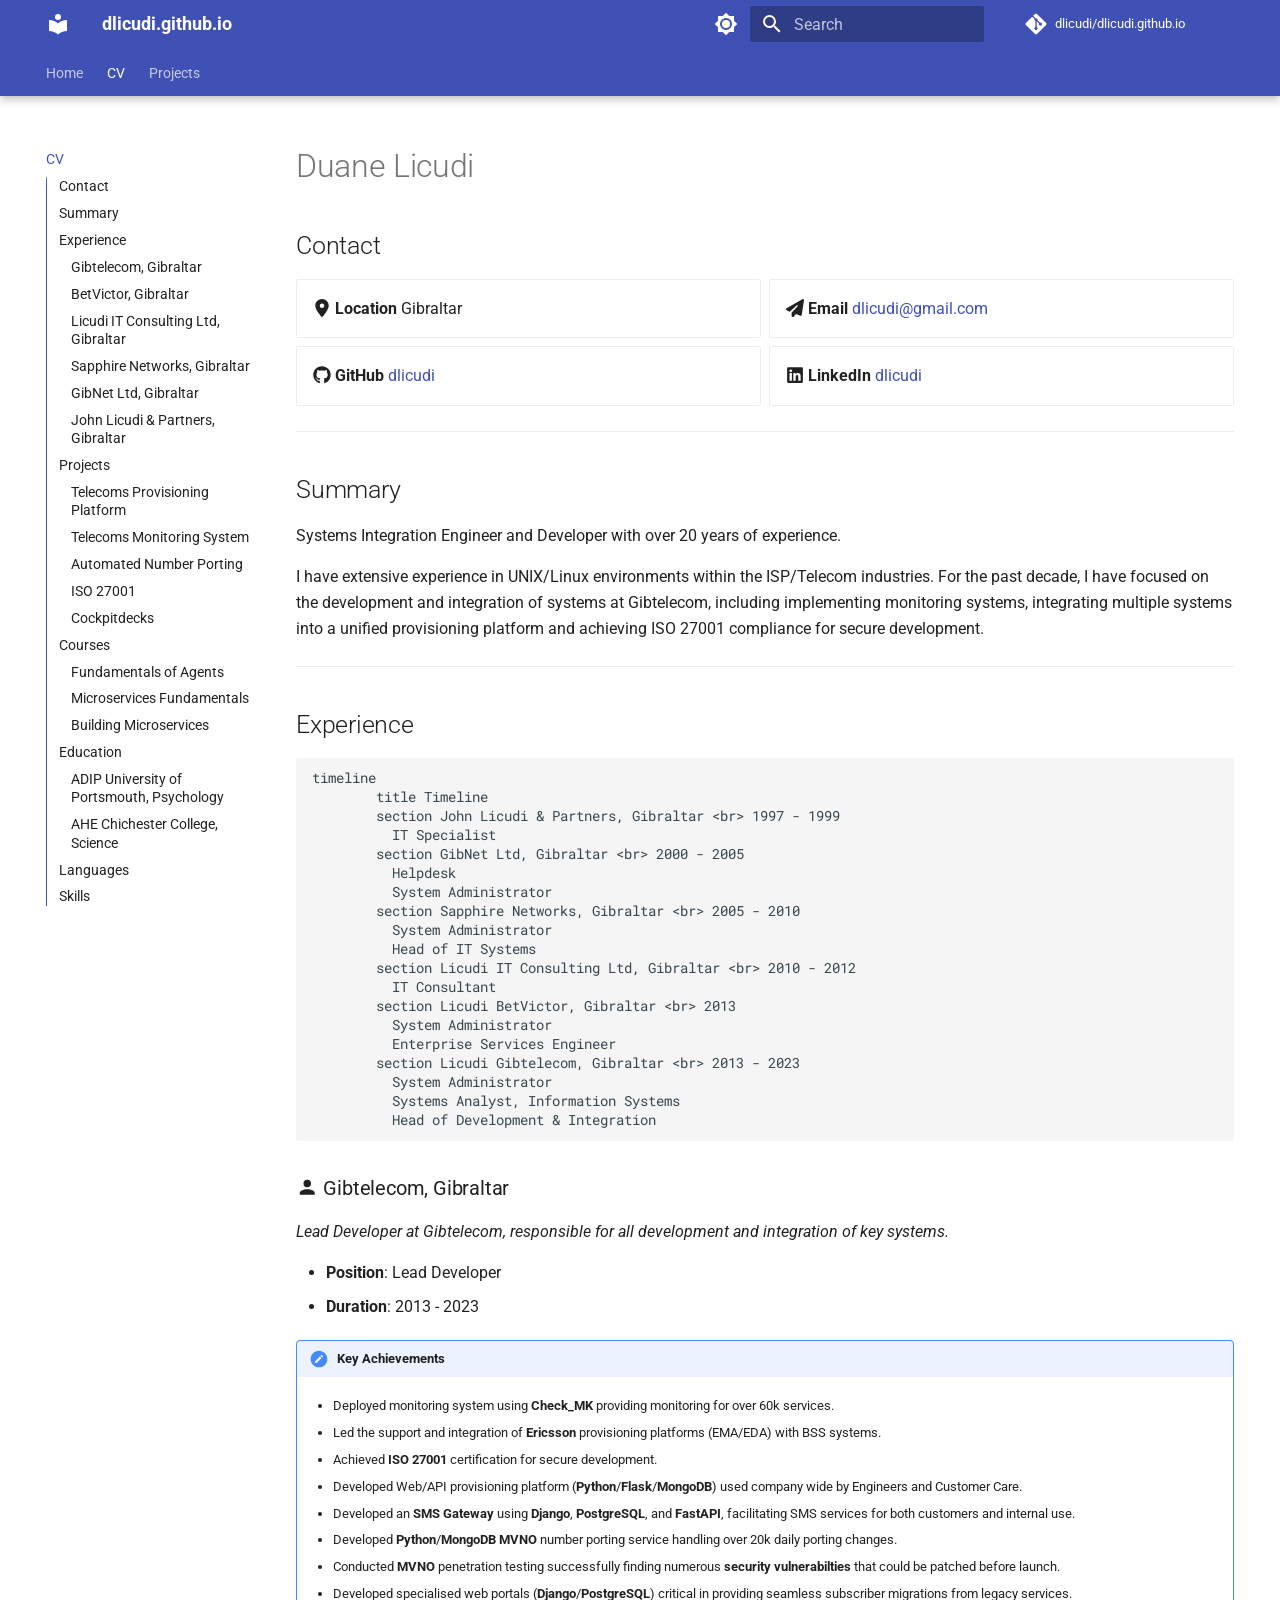
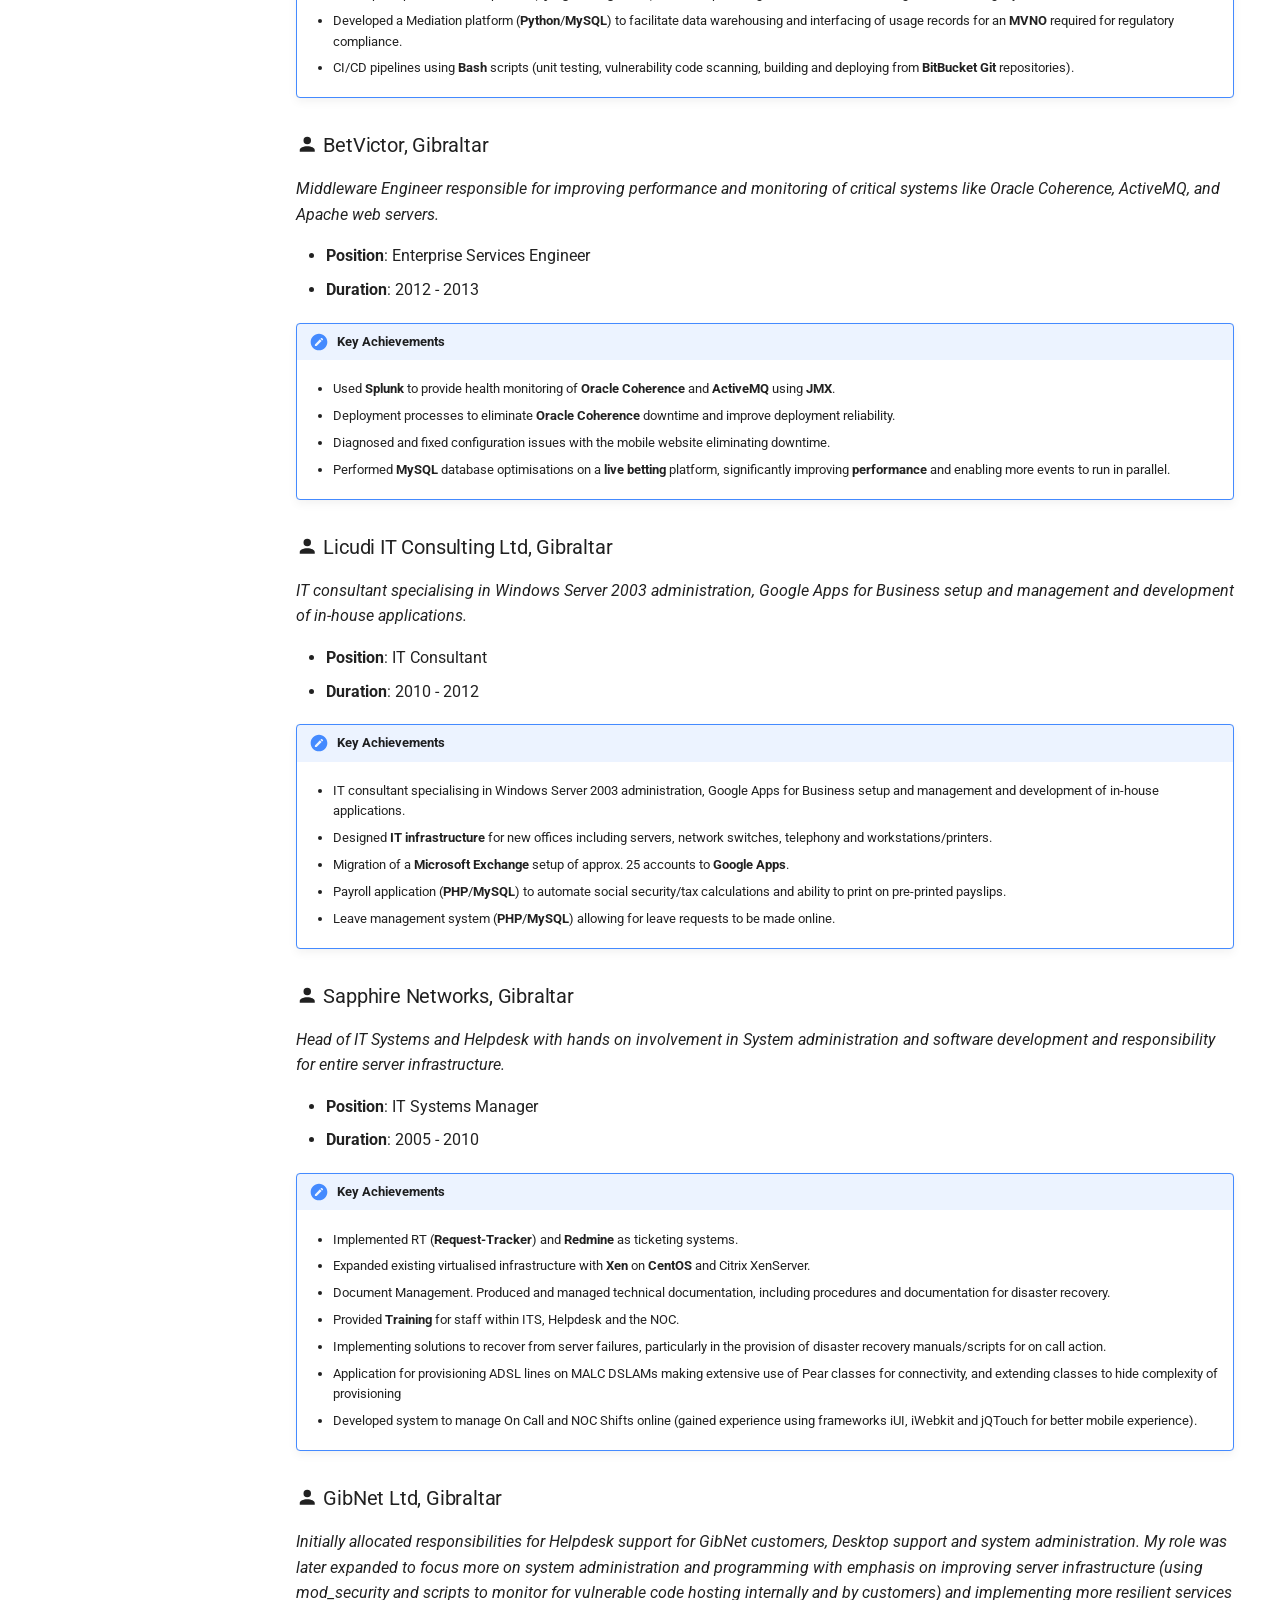
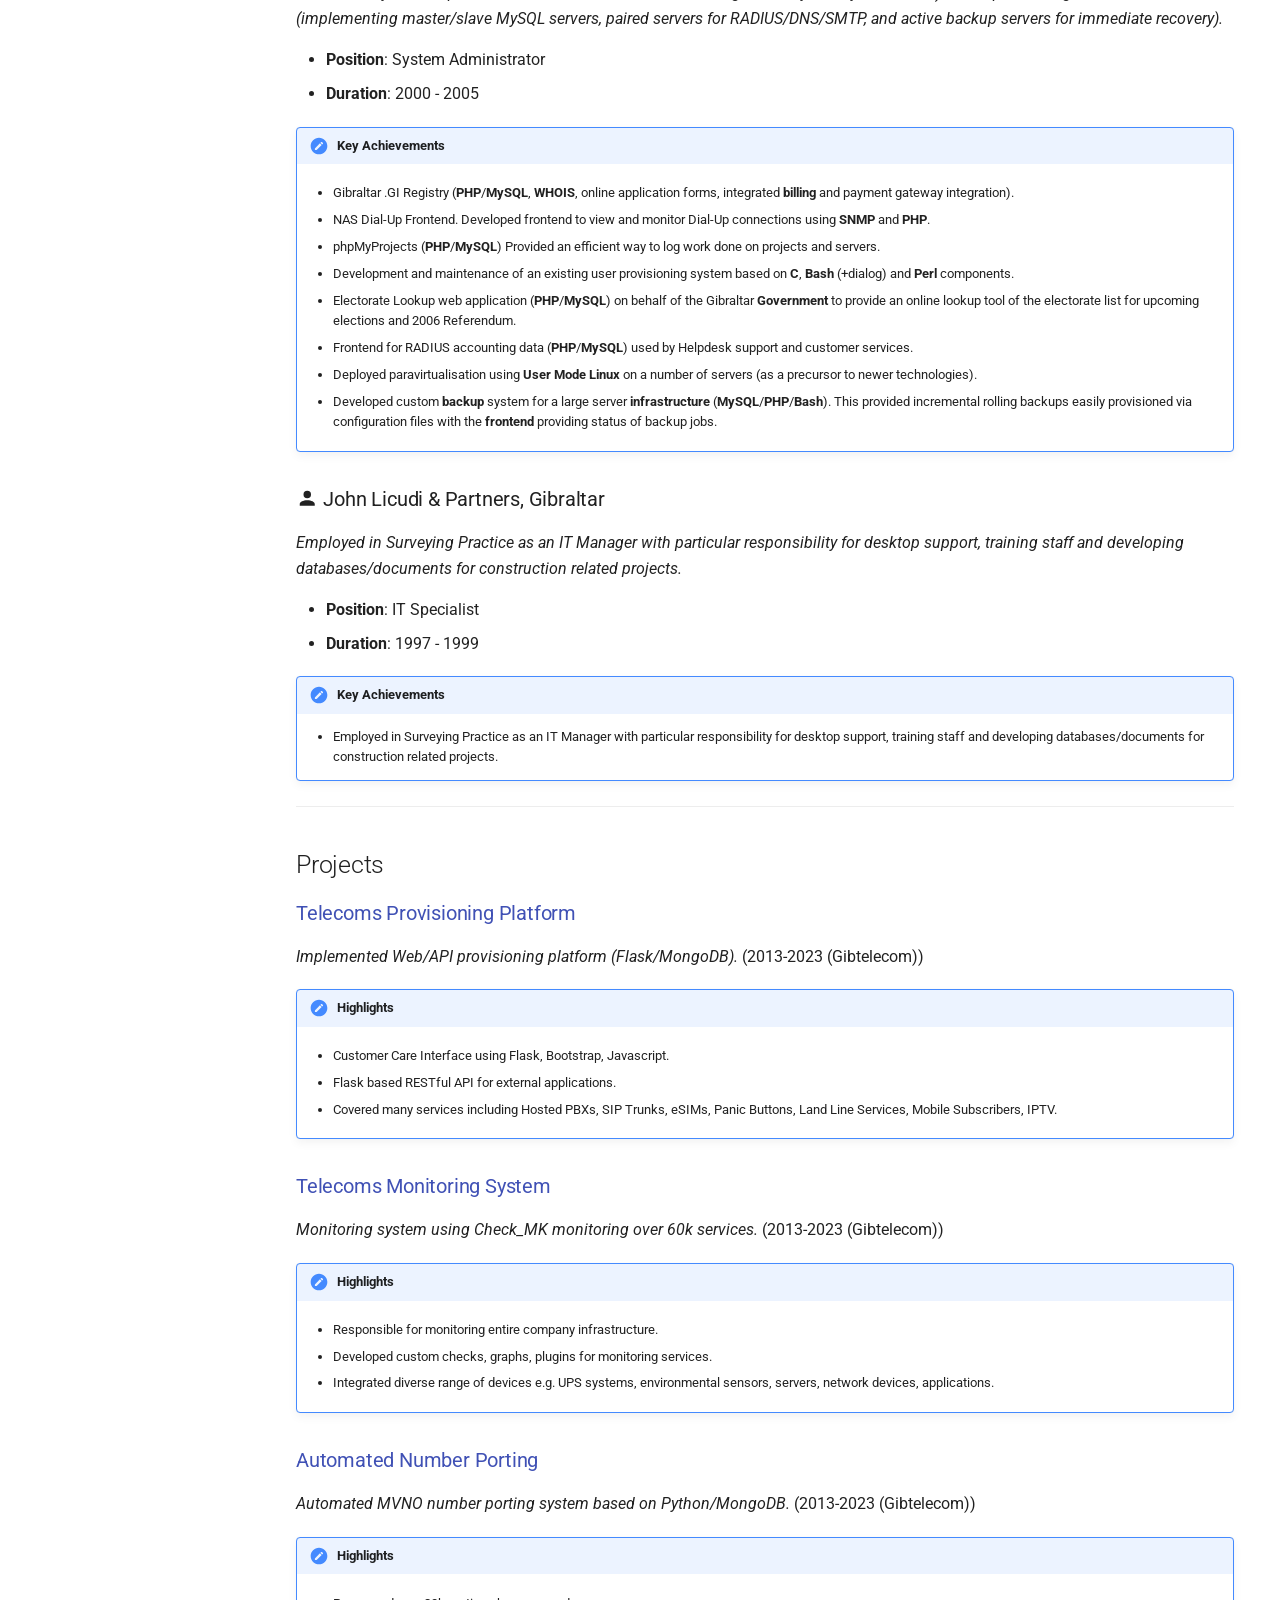
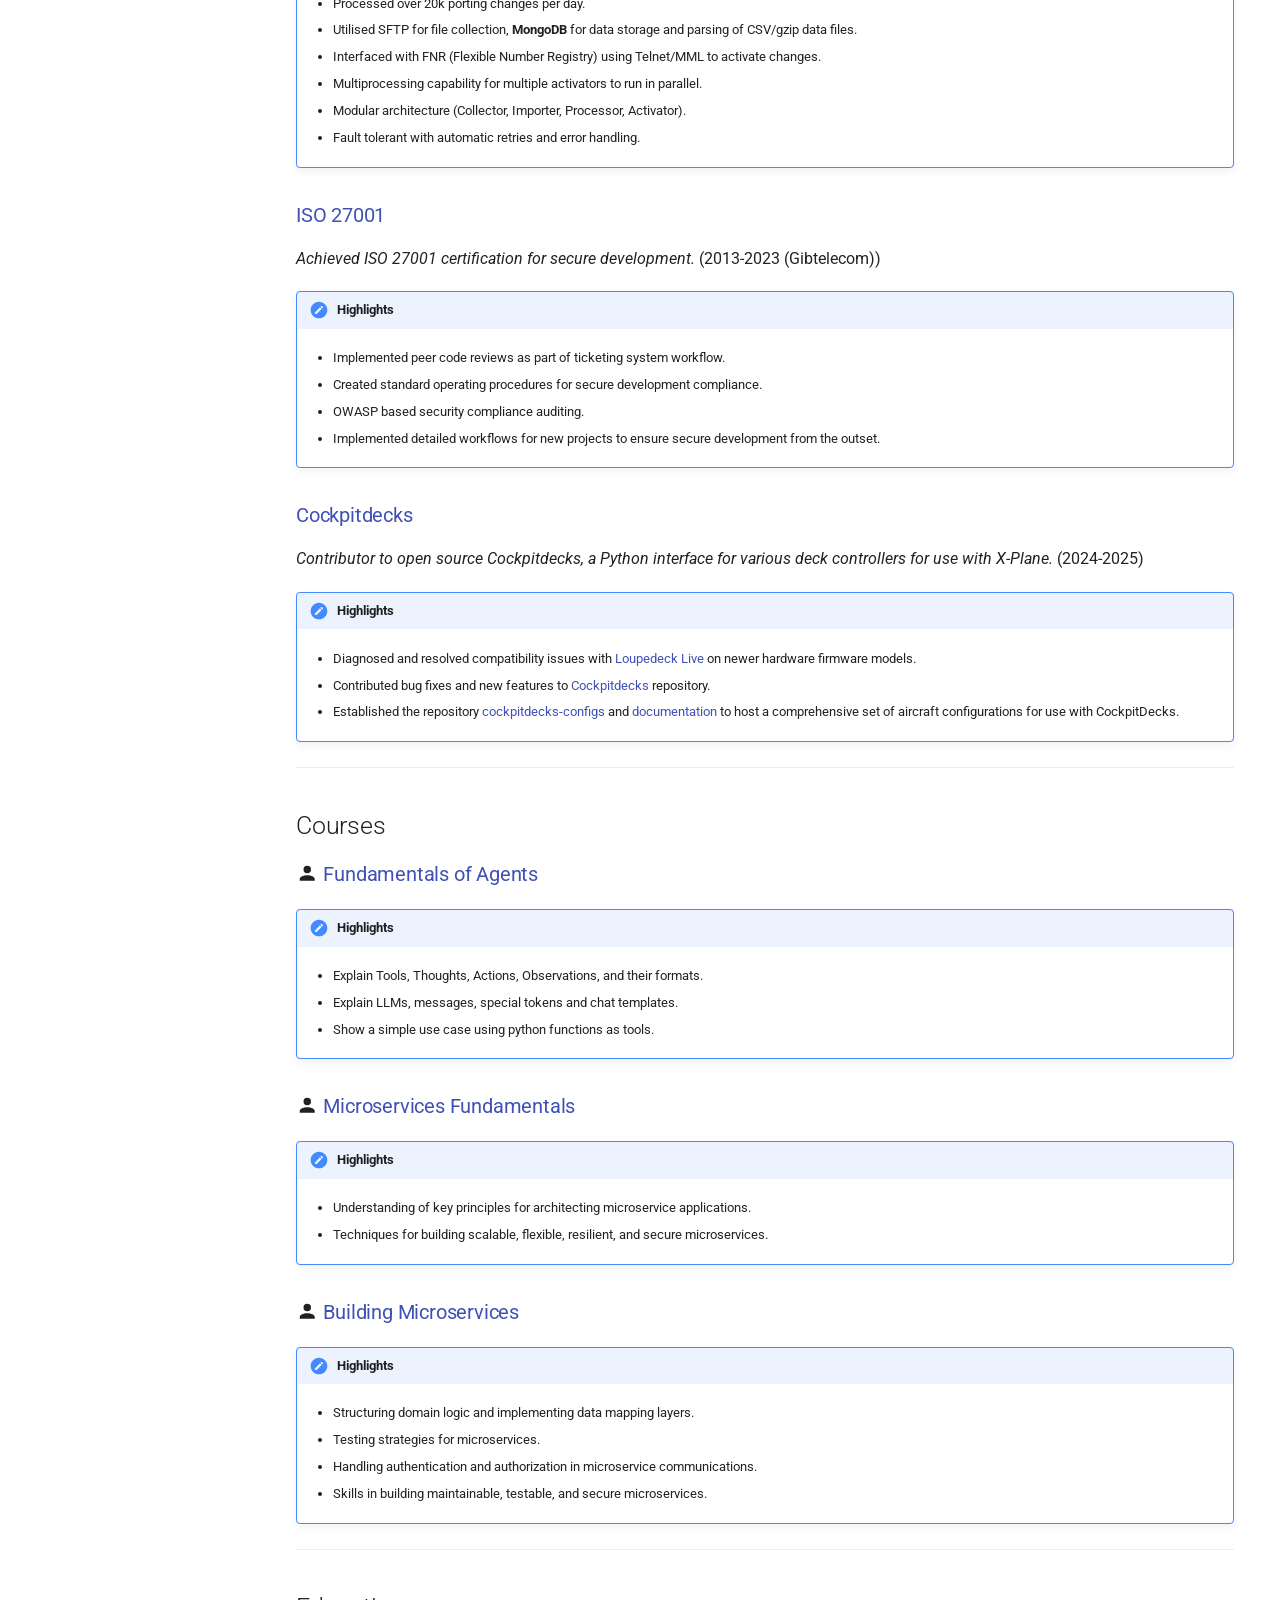
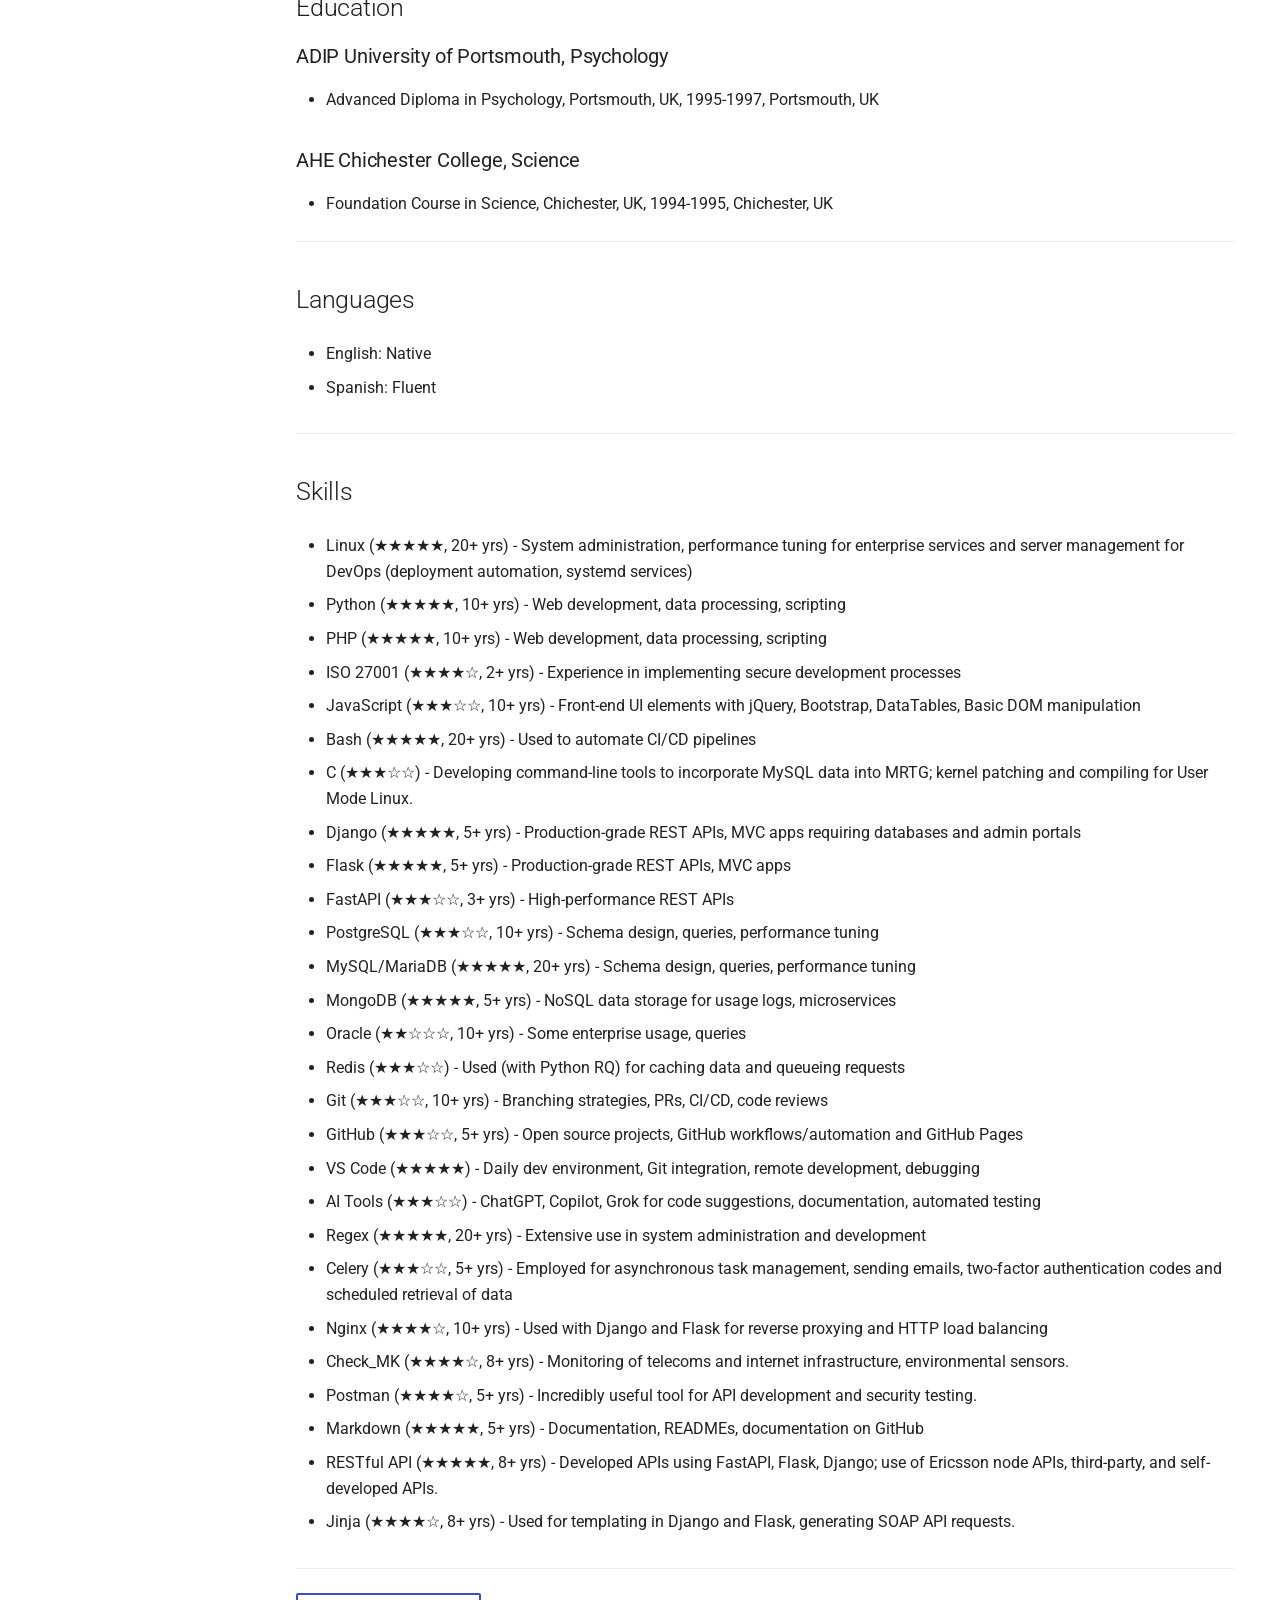
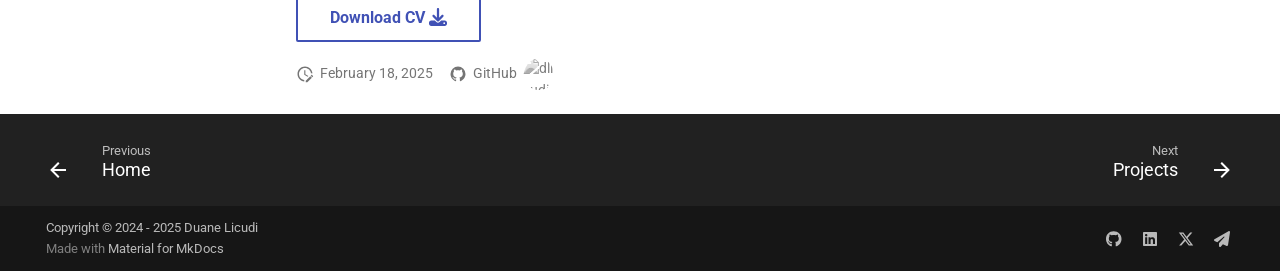
==== commit fe04c357: "Deployed 93770ca with MkDocs version: 1.6.1" ====
--- a/cv/index.html
+++ b/cv/index.html
@@ -20,7 +20,7 @@
       
       
       <link rel="icon" href="../assets/images/favicon.png">
-      <meta name="generator" content="mkdocs-1.6.1, mkdocs-material-9.6.3">
+      <meta name="generator" content="mkdocs-1.6.1, mkdocs-material-9.6.4">
     
     
       
@@ -28,7 +28,7 @@
       
     
     
-      <link rel="stylesheet" href="../assets/stylesheets/main.d7758b05.min.css">
+      <link rel="stylesheet" href="../assets/stylesheets/main.8608ea7d.min.css">
       
         
         <link rel="stylesheet" href="../assets/stylesheets/palette.06af60db.min.css">
@@ -547,6 +547,15 @@
   
     <nav class="md-nav" aria-label="Courses">
       <ul class="md-nav__list">
+        
+          <li class="md-nav__item">
+  <a href="#fundamentals-of-agents" class="md-nav__link">
+    <span class="md-ellipsis">
+      Fundamentals of Agents
+    </span>
+  </a>
+  
+</li>
         
           <li class="md-nav__item">
   <a href="#microservices-fundamentals" class="md-nav__link">
@@ -969,6 +978,21 @@
 </div>
 <hr />
 <h2 id="courses">Courses</h2>
+<h3 id="fundamentals-of-agents"><span class="twemoji"><svg xmlns="http://www.w3.org/2000/svg" viewBox="0 0 24 24"><path d="M12 4a4 4 0 0 1 4 4 4 4 0 0 1-4 4 4 4 0 0 1-4-4 4 4 0 0 1 4-4m0 10c4.42 0 8 1.79 8 4v2H4v-2c0-2.21 3.58-4 8-4"/></svg></span> <a href="https://huggingface.co/learn/agents-course">Fundamentals of Agents</a></h3>
+<div class="admonition note">
+<p class="admonition-title">Highlights</p>
+<ul>
+<li>
+<p>Explain Tools, Thoughts, Actions, Observations, and their formats.</p>
+</li>
+<li>
+<p>Explain LLMs, messages, special tokens and chat templates.</p>
+</li>
+<li>
+<p>Show a simple use case using python functions as tools.</p>
+</li>
+</ul>
+</div>
 <h3 id="microservices-fundamentals"><span class="twemoji"><svg xmlns="http://www.w3.org/2000/svg" viewBox="0 0 24 24"><path d="M12 4a4 4 0 0 1 4 4 4 4 0 0 1-4 4 4 4 0 0 1-4-4 4 4 0 0 1 4-4m0 10c4.42 0 8 1.79 8 4v2H4v-2c0-2.21 3.58-4 8-4"/></svg></span> <a href="https://www.pluralsight.com/courses/microservices-fundamentals">Microservices Fundamentals</a></h3>
 <div class="admonition note">
 <p class="admonition-title">Highlights</p>
@@ -1126,7 +1150,7 @@
     <span class="md-icon" title="Last update">
       <svg xmlns="http://www.w3.org/2000/svg" viewBox="0 0 24 24"><path d="M21 13.1c-.1 0-.3.1-.4.2l-1 1 2.1 2.1 1-1c.2-.2.2-.6 0-.8l-1.3-1.3c-.1-.1-.2-.2-.4-.2m-1.9 1.8-6.1 6V23h2.1l6.1-6.1zM12.5 7v5.2l4 2.4-1 1L11 13V7zM11 21.9c-5.1-.5-9-4.8-9-9.9C2 6.5 6.5 2 12 2c5.3 0 9.6 4.1 10 9.3-.3-.1-.6-.2-1-.2s-.7.1-1 .2C19.6 7.2 16.2 4 12 4c-4.4 0-8 3.6-8 8 0 4.1 3.1 7.5 7.1 7.9l-.1.2z"/></svg>
     </span>
-    <span class="git-revision-date-localized-plugin git-revision-date-localized-plugin-date">February 7, 2025</span>
+    <span class="git-revision-date-localized-plugin git-revision-date-localized-plugin-date">February 18, 2025</span>
   </span>
 
     
--- a/assets/stylesheets/main.8608ea7d.min.css
+++ b/assets/stylesheets/main.8608ea7d.min.css
@@ -0,0 +1 @@
+@charset "UTF-8";html{-webkit-text-size-adjust:none;-moz-text-size-adjust:none;text-size-adjust:none;box-sizing:border-box}*,:after,:before{box-sizing:inherit}@media (prefers-reduced-motion){*,:after,:before{transition:none!important}}body{margin:0}a,button,input,label{-webkit-tap-highlight-color:transparent}a{color:inherit;text-decoration:none}hr{border:0;box-sizing:initial;display:block;height:.05rem;overflow:visible;padding:0}small{font-size:80%}sub,sup{line-height:1em}img{border-style:none}table{border-collapse:initial;border-spacing:0}td,th{font-weight:400;vertical-align:top}button{background:#0000;border:0;font-family:inherit;font-size:inherit;margin:0;padding:0}input{border:0;outline:none}:root{--md-primary-fg-color:#4051b5;--md-primary-fg-color--light:#5d6cc0;--md-primary-fg-color--dark:#303fa1;--md-primary-bg-color:#fff;--md-primary-bg-color--light:#ffffffb3;--md-accent-fg-color:#526cfe;--md-accent-fg-color--transparent:#526cfe1a;--md-accent-bg-color:#fff;--md-accent-bg-color--light:#ffffffb3}[data-md-color-scheme=default]{color-scheme:light}[data-md-color-scheme=default] img[src$="#gh-dark-mode-only"],[data-md-color-scheme=default] img[src$="#only-dark"]{display:none}:root,[data-md-color-scheme=default]{--md-hue:225deg;--md-default-fg-color:#000000de;--md-default-fg-color--light:#0000008a;--md-default-fg-color--lighter:#00000052;--md-default-fg-color--lightest:#00000012;--md-default-bg-color:#fff;--md-default-bg-color--light:#ffffffb3;--md-default-bg-color--lighter:#ffffff4d;--md-default-bg-color--lightest:#ffffff1f;--md-code-fg-color:#36464e;--md-code-bg-color:#f5f5f5;--md-code-hl-color:#4287ff;--md-code-hl-color--light:#4287ff1a;--md-code-hl-number-color:#d52a2a;--md-code-hl-special-color:#db1457;--md-code-hl-function-color:#a846b9;--md-code-hl-constant-color:#6e59d9;--md-code-hl-keyword-color:#3f6ec6;--md-code-hl-string-color:#1c7d4d;--md-code-hl-name-color:var(--md-code-fg-color);--md-code-hl-operator-color:var(--md-default-fg-color--light);--md-code-hl-punctuation-color:var(--md-default-fg-color--light);--md-code-hl-comment-color:var(--md-default-fg-color--light);--md-code-hl-generic-color:var(--md-default-fg-color--light);--md-code-hl-variable-color:var(--md-default-fg-color--light);--md-typeset-color:var(--md-default-fg-color);--md-typeset-a-color:var(--md-primary-fg-color);--md-typeset-del-color:#f5503d26;--md-typeset-ins-color:#0bd57026;--md-typeset-kbd-color:#fafafa;--md-typeset-kbd-accent-color:#fff;--md-typeset-kbd-border-color:#b8b8b8;--md-typeset-mark-color:#ffff0080;--md-typeset-table-color:#0000001f;--md-typeset-table-color--light:rgba(0,0,0,.035);--md-admonition-fg-color:var(--md-default-fg-color);--md-admonition-bg-color:var(--md-default-bg-color);--md-warning-fg-color:#000000de;--md-warning-bg-color:#ff9;--md-footer-fg-color:#fff;--md-footer-fg-color--light:#ffffffb3;--md-footer-fg-color--lighter:#ffffff73;--md-footer-bg-color:#000000de;--md-footer-bg-color--dark:#00000052;--md-shadow-z1:0 0.2rem 0.5rem #0000000d,0 0 0.05rem #0000001a;--md-shadow-z2:0 0.2rem 0.5rem #0000001a,0 0 0.05rem #00000040;--md-shadow-z3:0 0.2rem 0.5rem #0003,0 0 0.05rem #00000059}.md-icon svg{fill:currentcolor;display:block;height:1.2rem;width:1.2rem}body{-webkit-font-smoothing:antialiased;-moz-osx-font-smoothing:grayscale;--md-text-font-family:var(--md-text-font,_),-apple-system,BlinkMacSystemFont,Helvetica,Arial,sans-serif;--md-code-font-family:var(--md-code-font,_),SFMono-Regular,Consolas,Menlo,monospace}aside,body,input{font-feature-settings:"kern","liga";color:var(--md-typeset-color);font-family:var(--md-text-font-family)}code,kbd,pre{font-feature-settings:"kern";font-family:var(--md-code-font-family)}:root{--md-typeset-table-sort-icon:url('data:image/svg+xml;charset=utf-8,<svg xmlns="http://www.w3.org/2000/svg" viewBox="0 0 24 24"><path d="m18 21-4-4h3V7h-3l4-4 4 4h-3v10h3M2 19v-2h10v2M2 13v-2h7v2M2 7V5h4v2z"/></svg>');--md-typeset-table-sort-icon--asc:url('data:image/svg+xml;charset=utf-8,<svg xmlns="http://www.w3.org/2000/svg" viewBox="0 0 24 24"><path d="M19 17h3l-4 4-4-4h3V3h2M2 17h10v2H2M6 5v2H2V5m0 6h7v2H2z"/></svg>');--md-typeset-table-sort-icon--desc:url('data:image/svg+xml;charset=utf-8,<svg xmlns="http://www.w3.org/2000/svg" viewBox="0 0 24 24"><path d="M19 7h3l-4-4-4 4h3v14h2M2 17h10v2H2M6 5v2H2V5m0 6h7v2H2z"/></svg>')}.md-typeset{-webkit-print-color-adjust:exact;color-adjust:exact;font-size:.8rem;line-height:1.6;overflow-wrap:break-word}@media print{.md-typeset{font-size:.68rem}}.md-typeset blockquote,.md-typeset dl,.md-typeset figure,.md-typeset ol,.md-typeset pre,.md-typeset ul{margin-bottom:1em;margin-top:1em}.md-typeset h1{color:var(--md-default-fg-color--light);font-size:2em;line-height:1.3;margin:0 0 1.25em}.md-typeset h1,.md-typeset h2{font-weight:300;letter-spacing:-.01em}.md-typeset h2{font-size:1.5625em;line-height:1.4;margin:1.6em 0 .64em}.md-typeset h3{font-size:1.25em;font-weight:400;letter-spacing:-.01em;line-height:1.5;margin:1.6em 0 .8em}.md-typeset h2+h3{margin-top:.8em}.md-typeset h4{font-weight:700;letter-spacing:-.01em;margin:1em 0}.md-typeset h5,.md-typeset h6{color:var(--md-default-fg-color--light);font-size:.8em;font-weight:700;letter-spacing:-.01em;margin:1.25em 0}.md-typeset h5{text-transform:uppercase}.md-typeset h5 code{text-transform:none}.md-typeset hr{border-bottom:.05rem solid var(--md-default-fg-color--lightest);display:flow-root;margin:1.5em 0}.md-typeset a{color:var(--md-typeset-a-color);word-break:break-word}.md-typeset a,.md-typeset a:before{transition:color 125ms}.md-typeset a:focus,.md-typeset a:hover{color:var(--md-accent-fg-color)}.md-typeset a:focus code,.md-typeset a:hover code{background-color:var(--md-accent-fg-color--transparent)}.md-typeset a code{color:currentcolor;transition:background-color 125ms}.md-typeset a.focus-visible{outline-color:var(--md-accent-fg-color);outline-offset:.2rem}.md-typeset code,.md-typeset kbd,.md-typeset pre{color:var(--md-code-fg-color);direction:ltr;font-variant-ligatures:none}@media print{.md-typeset code,.md-typeset kbd,.md-typeset pre{white-space:pre-wrap}}.md-typeset code{background-color:var(--md-code-bg-color);border-radius:.1rem;-webkit-box-decoration-break:clone;box-decoration-break:clone;font-size:.85em;padding:0 .2941176471em;word-break:break-word}.md-typeset code:not(.focus-visible){-webkit-tap-highlight-color:transparent;outline:none}.md-typeset pre{display:flow-root;line-height:1.4;position:relative}.md-typeset pre>code{-webkit-box-decoration-break:slice;box-decoration-break:slice;box-shadow:none;display:block;margin:0;outline-color:var(--md-accent-fg-color);overflow:auto;padding:.7720588235em 1.1764705882em;scrollbar-color:var(--md-default-fg-color--lighter) #0000;scrollbar-width:thin;touch-action:auto;word-break:normal}.md-typeset pre>code:hover{scrollbar-color:var(--md-accent-fg-color) #0000}.md-typeset pre>code::-webkit-scrollbar{height:.2rem;width:.2rem}.md-typeset pre>code::-webkit-scrollbar-thumb{background-color:var(--md-default-fg-color--lighter)}.md-typeset pre>code::-webkit-scrollbar-thumb:hover{background-color:var(--md-accent-fg-color)}.md-typeset kbd{background-color:var(--md-typeset-kbd-color);border-radius:.1rem;box-shadow:0 .1rem 0 .05rem var(--md-typeset-kbd-border-color),0 .1rem 0 var(--md-typeset-kbd-border-color),0 -.1rem .2rem var(--md-typeset-kbd-accent-color) inset;color:var(--md-default-fg-color);display:inline-block;font-size:.75em;padding:0 .6666666667em;vertical-align:text-top;word-break:break-word}.md-typeset mark{background-color:var(--md-typeset-mark-color);-webkit-box-decoration-break:clone;box-decoration-break:clone;color:inherit;word-break:break-word}.md-typeset abbr{border-bottom:.05rem dotted var(--md-default-fg-color--light);cursor:help;text-decoration:none}.md-typeset small{opacity:.75}[dir=ltr] .md-typeset sub,[dir=ltr] .md-typeset sup{margin-left:.078125em}[dir=rtl] .md-typeset sub,[dir=rtl] .md-typeset sup{margin-right:.078125em}[dir=ltr] .md-typeset blockquote{padding-left:.6rem}[dir=rtl] .md-typeset blockquote{padding-right:.6rem}[dir=ltr] .md-typeset blockquote{border-left:.2rem solid var(--md-default-fg-color--lighter)}[dir=rtl] .md-typeset blockquote{border-right:.2rem solid var(--md-default-fg-color--lighter)}.md-typeset blockquote{color:var(--md-default-fg-color--light);margin-left:0;margin-right:0}.md-typeset ul{list-style-type:disc}.md-typeset ul[type]{list-style-type:revert-layer}[dir=ltr] .md-typeset ol,[dir=ltr] .md-typeset ul{margin-left:.625em}[dir=rtl] .md-typeset ol,[dir=rtl] .md-typeset ul{margin-right:.625em}.md-typeset ol,.md-typeset ul{padding:0}.md-typeset ol:not([hidden]),.md-typeset ul:not([hidden]){display:flow-root}.md-typeset ol ol,.md-typeset ul ol{list-style-type:lower-alpha}.md-typeset ol ol ol,.md-typeset ul ol ol{list-style-type:lower-roman}.md-typeset ol ol ol ol,.md-typeset ul ol ol ol{list-style-type:upper-alpha}.md-typeset ol ol ol ol ol,.md-typeset ul ol ol ol ol{list-style-type:upper-roman}.md-typeset ol[type],.md-typeset ul[type]{list-style-type:revert-layer}[dir=ltr] .md-typeset ol li,[dir=ltr] .md-typeset ul li{margin-left:1.25em}[dir=rtl] .md-typeset ol li,[dir=rtl] .md-typeset ul li{margin-right:1.25em}.md-typeset ol li,.md-typeset ul li{margin-bottom:.5em}.md-typeset ol li blockquote,.md-typeset ol li p,.md-typeset ul li blockquote,.md-typeset ul li p{margin:.5em 0}.md-typeset ol li:last-child,.md-typeset ul li:last-child{margin-bottom:0}[dir=ltr] .md-typeset ol li ol,[dir=ltr] .md-typeset ol li ul,[dir=ltr] .md-typeset ul li ol,[dir=ltr] .md-typeset ul li ul{margin-left:.625em}[dir=rtl] .md-typeset ol li ol,[dir=rtl] .md-typeset ol li ul,[dir=rtl] .md-typeset ul li ol,[dir=rtl] .md-typeset ul li ul{margin-right:.625em}.md-typeset ol li ol,.md-typeset ol li ul,.md-typeset ul li ol,.md-typeset ul li ul{margin-bottom:.5em;margin-top:.5em}[dir=ltr] .md-typeset dd{margin-left:1.875em}[dir=rtl] .md-typeset dd{margin-right:1.875em}.md-typeset dd{margin-bottom:1.5em;margin-top:1em}.md-typeset img,.md-typeset svg,.md-typeset video{height:auto;max-width:100%}.md-typeset img[align=left]{margin:1em 1em 1em 0}.md-typeset img[align=right]{margin:1em 0 1em 1em}.md-typeset img[align]:only-child{margin-top:0}.md-typeset figure{display:flow-root;margin:1em auto;max-width:100%;text-align:center;width:-moz-fit-content;width:fit-content}.md-typeset figure img{display:block;margin:0 auto}.md-typeset figcaption{font-style:italic;margin:1em auto;max-width:24rem}.md-typeset iframe{max-width:100%}.md-typeset table:not([class]){background-color:var(--md-default-bg-color);border:.05rem solid var(--md-typeset-table-color);border-radius:.1rem;display:inline-block;font-size:.64rem;max-width:100%;overflow:auto;touch-action:auto}@media print{.md-typeset table:not([class]){display:table}}.md-typeset table:not([class])+*{margin-top:1.5em}.md-typeset table:not([class]) td>:first-child,.md-typeset table:not([class]) th>:first-child{margin-top:0}.md-typeset table:not([class]) td>:last-child,.md-typeset table:not([class]) th>:last-child{margin-bottom:0}.md-typeset table:not([class]) td:not([align]),.md-typeset table:not([class]) th:not([align]){text-align:left}[dir=rtl] .md-typeset table:not([class]) td:not([align]),[dir=rtl] .md-typeset table:not([class]) th:not([align]){text-align:right}.md-typeset table:not([class]) th{font-weight:700;min-width:5rem;padding:.9375em 1.25em;vertical-align:top}.md-typeset table:not([class]) td{border-top:.05rem solid var(--md-typeset-table-color);padding:.9375em 1.25em;vertical-align:top}.md-typeset table:not([class]) tbody tr{transition:background-color 125ms}.md-typeset table:not([class]) tbody tr:hover{background-color:var(--md-typeset-table-color--light);box-shadow:0 .05rem 0 var(--md-default-bg-color) inset}.md-typeset table:not([class]) a{word-break:normal}.md-typeset table th[role=columnheader]{cursor:pointer}[dir=ltr] .md-typeset table th[role=columnheader]:after{margin-left:.5em}[dir=rtl] .md-typeset table th[role=columnheader]:after{margin-right:.5em}.md-typeset table th[role=columnheader]:after{content:"";display:inline-block;height:1.2em;-webkit-mask-image:var(--md-typeset-table-sort-icon);mask-image:var(--md-typeset-table-sort-icon);-webkit-mask-repeat:no-repeat;mask-repeat:no-repeat;-webkit-mask-size:contain;mask-size:contain;transition:background-color 125ms;vertical-align:text-bottom;width:1.2em}.md-typeset table th[role=columnheader]:hover:after{background-color:var(--md-default-fg-color--lighter)}.md-typeset table th[role=columnheader][aria-sort=ascending]:after{background-color:var(--md-default-fg-color--light);-webkit-mask-image:var(--md-typeset-table-sort-icon--asc);mask-image:var(--md-typeset-table-sort-icon--asc)}.md-typeset table th[role=columnheader][aria-sort=descending]:after{background-color:var(--md-default-fg-color--light);-webkit-mask-image:var(--md-typeset-table-sort-icon--desc);mask-image:var(--md-typeset-table-sort-icon--desc)}.md-typeset__scrollwrap{margin:1em -.8rem;overflow-x:auto;touch-action:auto}.md-typeset__table{display:inline-block;margin-bottom:.5em;padding:0 .8rem}@media print{.md-typeset__table{display:block}}html .md-typeset__table table{display:table;margin:0;overflow:hidden;width:100%}@media screen and (max-width:44.984375em){.md-content__inner>pre{margin:1em -.8rem}.md-content__inner>pre code{border-radius:0}}.md-typeset .md-author{border-radius:100%;display:block;flex-shrink:0;height:1.6rem;overflow:hidden;position:relative;transition:color 125ms,transform 125ms;width:1.6rem}.md-typeset .md-author img{display:block}.md-typeset .md-author--more{background:var(--md-default-fg-color--lightest);color:var(--md-default-fg-color--lighter);font-size:.6rem;font-weight:700;line-height:1.6rem;text-align:center}.md-typeset .md-author--long{height:2.4rem;width:2.4rem}.md-typeset a.md-author{transform:scale(1)}.md-typeset a.md-author img{border-radius:100%;filter:grayscale(100%) opacity(75%);transition:filter 125ms}.md-typeset a.md-author:focus,.md-typeset a.md-author:hover{transform:scale(1.1);z-index:1}.md-typeset a.md-author:focus img,.md-typeset a.md-author:hover img{filter:grayscale(0)}.md-banner{background-color:var(--md-footer-bg-color);color:var(--md-footer-fg-color);overflow:auto}@media print{.md-banner{display:none}}.md-banner--warning{background-color:var(--md-warning-bg-color);color:var(--md-warning-fg-color)}.md-banner__inner{font-size:.7rem;margin:.6rem auto;padding:0 .8rem}[dir=ltr] .md-banner__button{float:right}[dir=rtl] .md-banner__button{float:left}.md-banner__button{color:inherit;cursor:pointer;transition:opacity .25s}.no-js .md-banner__button{display:none}.md-banner__button:hover{opacity:.7}html{font-size:125%;height:100%;overflow-x:hidden}@media screen and (min-width:100em){html{font-size:137.5%}}@media screen and (min-width:125em){html{font-size:150%}}body{background-color:var(--md-default-bg-color);display:flex;flex-direction:column;font-size:.5rem;min-height:100%;position:relative;width:100%}@media print{body{display:block}}@media screen and (max-width:59.984375em){body[data-md-scrolllock]{position:fixed}}.md-grid{margin-left:auto;margin-right:auto;max-width:61rem}.md-container{display:flex;flex-direction:column;flex-grow:1}@media print{.md-container{display:block}}.md-main{flex-grow:1}.md-main__inner{display:flex;height:100%;margin-top:1.5rem}.md-ellipsis{overflow:hidden;text-overflow:ellipsis}.md-toggle{display:none}.md-option{height:0;opacity:0;position:absolute;width:0}.md-option:checked+label:not([hidden]){display:block}.md-option.focus-visible+label{outline-color:var(--md-accent-fg-color);outline-style:auto}.md-skip{background-color:var(--md-default-fg-color);border-radius:.1rem;color:var(--md-default-bg-color);font-size:.64rem;margin:.5rem;opacity:0;outline-color:var(--md-accent-fg-color);padding:.3rem .5rem;position:fixed;transform:translateY(.4rem);z-index:-1}.md-skip:focus{opacity:1;transform:translateY(0);transition:transform .25s cubic-bezier(.4,0,.2,1),opacity 175ms 75ms;z-index:10}@page{margin:25mm}:root{--md-clipboard-icon:url('data:image/svg+xml;charset=utf-8,<svg xmlns="http://www.w3.org/2000/svg" viewBox="0 0 24 24"><path d="M19 21H8V7h11m0-2H8a2 2 0 0 0-2 2v14a2 2 0 0 0 2 2h11a2 2 0 0 0 2-2V7a2 2 0 0 0-2-2m-3-4H4a2 2 0 0 0-2 2v14h2V3h12z"/></svg>')}.md-clipboard{border-radius:.1rem;color:var(--md-default-fg-color--lightest);cursor:pointer;height:1.5em;outline-color:var(--md-accent-fg-color);outline-offset:.1rem;position:absolute;right:.5em;top:.5em;transition:color .25s;width:1.5em;z-index:1}@media print{.md-clipboard{display:none}}.md-clipboard:not(.focus-visible){-webkit-tap-highlight-color:transparent;outline:none}:hover>.md-clipboard{color:var(--md-default-fg-color--light)}.md-clipboard:focus,.md-clipboard:hover{color:var(--md-accent-fg-color)}.md-clipboard:after{background-color:currentcolor;content:"";display:block;height:1.125em;margin:0 auto;-webkit-mask-image:var(--md-clipboard-icon);mask-image:var(--md-clipboard-icon);-webkit-mask-position:center;mask-position:center;-webkit-mask-repeat:no-repeat;mask-repeat:no-repeat;-webkit-mask-size:contain;mask-size:contain;width:1.125em}.md-clipboard--inline{cursor:pointer}.md-clipboard--inline code{transition:color .25s,background-color .25s}.md-clipboard--inline:focus code,.md-clipboard--inline:hover code{background-color:var(--md-accent-fg-color--transparent);color:var(--md-accent-fg-color)}.md-typeset .md-code__content{display:grid}@keyframes consent{0%{opacity:0;transform:translateY(100%)}to{opacity:1;transform:translateY(0)}}@keyframes overlay{0%{opacity:0}to{opacity:1}}.md-consent__overlay{animation:overlay .25s both;-webkit-backdrop-filter:blur(.1rem);backdrop-filter:blur(.1rem);background-color:#0000008a;height:100%;opacity:1;position:fixed;top:0;width:100%;z-index:5}.md-consent__inner{animation:consent .5s cubic-bezier(.1,.7,.1,1) both;background-color:var(--md-default-bg-color);border:0;border-radius:.1rem;bottom:0;box-shadow:0 0 .2rem #0000001a,0 .2rem .4rem #0003;max-height:100%;overflow:auto;padding:0;position:fixed;width:100%;z-index:5}.md-consent__form{padding:.8rem}.md-consent__settings{display:none;margin:1em 0}input:checked+.md-consent__settings{display:block}.md-consent__controls{margin-bottom:.8rem}.md-typeset .md-consent__controls .md-button{display:inline}@media screen and (max-width:44.984375em){.md-typeset .md-consent__controls .md-button{display:block;margin-top:.4rem;text-align:center;width:100%}}.md-consent label{cursor:pointer}.md-content{flex-grow:1;min-width:0}.md-content__inner{margin:0 .8rem 1.2rem;padding-top:.6rem}@media screen and (min-width:76.25em){[dir=ltr] .md-sidebar--primary:not([hidden])~.md-content>.md-content__inner{margin-left:1.2rem}[dir=ltr] .md-sidebar--secondary:not([hidden])~.md-content>.md-content__inner,[dir=rtl] .md-sidebar--primary:not([hidden])~.md-content>.md-content__inner{margin-right:1.2rem}[dir=rtl] .md-sidebar--secondary:not([hidden])~.md-content>.md-content__inner{margin-left:1.2rem}}.md-content__inner:before{content:"";display:block;height:.4rem}.md-content__inner>:last-child{margin-bottom:0}[dir=ltr] .md-content__button{float:right}[dir=rtl] .md-content__button{float:left}[dir=ltr] .md-content__button{margin-left:.4rem}[dir=rtl] .md-content__button{margin-right:.4rem}.md-content__button{margin:.4rem 0;padding:0}@media print{.md-content__button{display:none}}.md-typeset .md-content__button{color:var(--md-default-fg-color--lighter)}.md-content__button svg{display:inline;vertical-align:top}[dir=rtl] .md-content__button svg{transform:scaleX(-1)}[dir=ltr] .md-dialog{right:.8rem}[dir=rtl] .md-dialog{left:.8rem}.md-dialog{background-color:var(--md-default-fg-color);border-radius:.1rem;bottom:.8rem;box-shadow:var(--md-shadow-z3);min-width:11.1rem;opacity:0;padding:.4rem .6rem;pointer-events:none;position:fixed;transform:translateY(100%);transition:transform 0ms .4s,opacity .4s;z-index:4}@media print{.md-dialog{display:none}}.md-dialog--active{opacity:1;pointer-events:auto;transform:translateY(0);transition:transform .4s cubic-bezier(.075,.85,.175,1),opacity .4s}.md-dialog__inner{color:var(--md-default-bg-color);font-size:.7rem}.md-feedback{margin:2em 0 1em;text-align:center}.md-feedback fieldset{border:none;margin:0;padding:0}.md-feedback__title{font-weight:700;margin:1em auto}.md-feedback__inner{position:relative}.md-feedback__list{display:flex;flex-wrap:wrap;place-content:baseline center;position:relative}.md-feedback__list:hover .md-icon:not(:disabled){color:var(--md-default-fg-color--lighter)}:disabled .md-feedback__list{min-height:1.8rem}.md-feedback__icon{color:var(--md-default-fg-color--light);cursor:pointer;flex-shrink:0;margin:0 .1rem;transition:color 125ms}.md-feedback__icon:not(:disabled).md-icon:hover{color:var(--md-accent-fg-color)}.md-feedback__icon:disabled{color:var(--md-default-fg-color--lightest);pointer-events:none}.md-feedback__note{opacity:0;position:relative;transform:translateY(.4rem);transition:transform .4s cubic-bezier(.1,.7,.1,1),opacity .15s}.md-feedback__note>*{margin:0 auto;max-width:16rem}:disabled .md-feedback__note{opacity:1;transform:translateY(0)}@media print{.md-feedback{display:none}}.md-footer{background-color:var(--md-footer-bg-color);color:var(--md-footer-fg-color)}@media print{.md-footer{display:none}}.md-footer__inner{justify-content:space-between;overflow:auto;padding:.2rem}.md-footer__inner:not([hidden]){display:flex}.md-footer__link{align-items:end;display:flex;flex-grow:0.01;margin-bottom:.4rem;margin-top:1rem;max-width:100%;outline-color:var(--md-accent-fg-color);overflow:hidden;transition:opacity .25s}.md-footer__link:focus,.md-footer__link:hover{opacity:.7}[dir=rtl] .md-footer__link svg{transform:scaleX(-1)}@media screen and (max-width:44.984375em){.md-footer__link--prev{flex-shrink:0}.md-footer__link--prev .md-footer__title{display:none}}[dir=ltr] .md-footer__link--next{margin-left:auto}[dir=rtl] .md-footer__link--next{margin-right:auto}.md-footer__link--next{text-align:right}[dir=rtl] .md-footer__link--next{text-align:left}.md-footer__title{flex-grow:1;font-size:.9rem;margin-bottom:.7rem;max-width:calc(100% - 2.4rem);padding:0 1rem;white-space:nowrap}.md-footer__button{margin:.2rem;padding:.4rem}.md-footer__direction{font-size:.64rem;opacity:.7}.md-footer-meta{background-color:var(--md-footer-bg-color--dark)}.md-footer-meta__inner{display:flex;flex-wrap:wrap;justify-content:space-between;padding:.2rem}html .md-footer-meta.md-typeset a{color:var(--md-footer-fg-color--light)}html .md-footer-meta.md-typeset a:focus,html .md-footer-meta.md-typeset a:hover{color:var(--md-footer-fg-color)}.md-copyright{color:var(--md-footer-fg-color--lighter);font-size:.64rem;margin:auto .6rem;padding:.4rem 0;width:100%}@media screen and (min-width:45em){.md-copyright{width:auto}}.md-copyright__highlight{color:var(--md-footer-fg-color--light)}.md-social{display:inline-flex;gap:.2rem;margin:0 .4rem;padding:.2rem 0 .6rem}@media screen and (min-width:45em){.md-social{padding:.6rem 0}}.md-social__link{display:inline-block;height:1.6rem;text-align:center;width:1.6rem}.md-social__link:before{line-height:1.9}.md-social__link svg{fill:currentcolor;max-height:.8rem;vertical-align:-25%}.md-typeset .md-button{border:.1rem solid;border-radius:.1rem;color:var(--md-primary-fg-color);cursor:pointer;display:inline-block;font-weight:700;padding:.625em 2em;transition:color 125ms,background-color 125ms,border-color 125ms}.md-typeset .md-button--primary{background-color:var(--md-primary-fg-color);border-color:var(--md-primary-fg-color);color:var(--md-primary-bg-color)}.md-typeset .md-button:focus,.md-typeset .md-button:hover{background-color:var(--md-accent-fg-color);border-color:var(--md-accent-fg-color);color:var(--md-accent-bg-color)}[dir=ltr] .md-typeset .md-input{border-top-left-radius:.1rem}[dir=ltr] .md-typeset .md-input,[dir=rtl] .md-typeset .md-input{border-top-right-radius:.1rem}[dir=rtl] .md-typeset .md-input{border-top-left-radius:.1rem}.md-typeset .md-input{border-bottom:.1rem solid var(--md-default-fg-color--lighter);box-shadow:var(--md-shadow-z1);font-size:.8rem;height:1.8rem;padding:0 .6rem;transition:border .25s,box-shadow .25s}.md-typeset .md-input:focus,.md-typeset .md-input:hover{border-bottom-color:var(--md-accent-fg-color);box-shadow:var(--md-shadow-z2)}.md-typeset .md-input--stretch{width:100%}.md-header{background-color:var(--md-primary-fg-color);box-shadow:0 0 .2rem #0000,0 .2rem .4rem #0000;color:var(--md-primary-bg-color);display:block;left:0;position:sticky;right:0;top:0;z-index:4}@media print{.md-header{display:none}}.md-header[hidden]{transform:translateY(-100%);transition:transform .25s cubic-bezier(.8,0,.6,1),box-shadow .25s}.md-header--shadow{box-shadow:0 0 .2rem #0000001a,0 .2rem .4rem #0003;transition:transform .25s cubic-bezier(.1,.7,.1,1),box-shadow .25s}.md-header__inner{align-items:center;display:flex;padding:0 .2rem}.md-header__button{color:currentcolor;cursor:pointer;margin:.2rem;outline-color:var(--md-accent-fg-color);padding:.4rem;position:relative;transition:opacity .25s;vertical-align:middle;z-index:1}.md-header__button:hover{opacity:.7}.md-header__button:not([hidden]){display:inline-block}.md-header__button:not(.focus-visible){-webkit-tap-highlight-color:transparent;outline:none}.md-header__button.md-logo{margin:.2rem;padding:.4rem}@media screen and (max-width:76.234375em){.md-header__button.md-logo{display:none}}.md-header__button.md-logo img,.md-header__button.md-logo svg{fill:currentcolor;display:block;height:1.2rem;width:auto}@media screen and (min-width:60em){.md-header__button[for=__search]{display:none}}.no-js .md-header__button[for=__search]{display:none}[dir=rtl] .md-header__button[for=__search] svg{transform:scaleX(-1)}@media screen and (min-width:76.25em){.md-header__button[for=__drawer]{display:none}}.md-header__topic{display:flex;max-width:100%;position:absolute;transition:transform .4s cubic-bezier(.1,.7,.1,1),opacity .15s;white-space:nowrap}.md-header__topic+.md-header__topic{opacity:0;pointer-events:none;transform:translateX(1.25rem);transition:transform .4s cubic-bezier(1,.7,.1,.1),opacity .15s;z-index:-1}[dir=rtl] .md-header__topic+.md-header__topic{transform:translateX(-1.25rem)}.md-header__topic:first-child{font-weight:700}[dir=ltr] .md-header__title{margin-left:1rem;margin-right:.4rem}[dir=rtl] .md-header__title{margin-left:.4rem;margin-right:1rem}.md-header__title{flex-grow:1;font-size:.9rem;height:2.4rem;line-height:2.4rem}.md-header__title--active .md-header__topic{opacity:0;pointer-events:none;transform:translateX(-1.25rem);transition:transform .4s cubic-bezier(1,.7,.1,.1),opacity .15s;z-index:-1}[dir=rtl] .md-header__title--active .md-header__topic{transform:translateX(1.25rem)}.md-header__title--active .md-header__topic+.md-header__topic{opacity:1;pointer-events:auto;transform:translateX(0);transition:transform .4s cubic-bezier(.1,.7,.1,1),opacity .15s;z-index:0}.md-header__title>.md-header__ellipsis{height:100%;position:relative;width:100%}.md-header__option{display:flex;flex-shrink:0;max-width:100%;transition:max-width 0ms .25s,opacity .25s .25s;white-space:nowrap}[data-md-toggle=search]:checked~.md-header .md-header__option{max-width:0;opacity:0;transition:max-width 0ms,opacity 0ms}.md-header__option>input{bottom:0}.md-header__source{display:none}@media screen and (min-width:60em){[dir=ltr] .md-header__source{margin-left:1rem}[dir=rtl] .md-header__source{margin-right:1rem}.md-header__source{display:block;max-width:11.7rem;width:11.7rem}}@media screen and (min-width:76.25em){[dir=ltr] .md-header__source{margin-left:1.4rem}[dir=rtl] .md-header__source{margin-right:1.4rem}}.md-meta{color:var(--md-default-fg-color--light);font-size:.7rem;line-height:1.3}.md-meta__list{display:inline-flex;flex-wrap:wrap;list-style:none;margin:0;padding:0}.md-meta__item:not(:last-child):after{content:"·";margin-left:.2rem;margin-right:.2rem}.md-meta__link{color:var(--md-typeset-a-color)}.md-meta__link:focus,.md-meta__link:hover{color:var(--md-accent-fg-color)}.md-draft{background-color:#ff1744;border-radius:.125em;color:#fff;display:inline-block;font-weight:700;padding-left:.5714285714em;padding-right:.5714285714em}:root{--md-nav-icon--prev:url('data:image/svg+xml;charset=utf-8,<svg xmlns="http://www.w3.org/2000/svg" viewBox="0 0 24 24"><path d="M20 11v2H8l5.5 5.5-1.42 1.42L4.16 12l7.92-7.92L13.5 5.5 8 11z"/></svg>');--md-nav-icon--next:url('data:image/svg+xml;charset=utf-8,<svg xmlns="http://www.w3.org/2000/svg" viewBox="0 0 24 24"><path d="M8.59 16.58 13.17 12 8.59 7.41 10 6l6 6-6 6z"/></svg>');--md-toc-icon:url('data:image/svg+xml;charset=utf-8,<svg xmlns="http://www.w3.org/2000/svg" viewBox="0 0 24 24"><path d="M3 9h14V7H3zm0 4h14v-2H3zm0 4h14v-2H3zm16 0h2v-2h-2zm0-10v2h2V7zm0 6h2v-2h-2z"/></svg>')}.md-nav{font-size:.7rem;line-height:1.3}.md-nav__title{color:var(--md-default-fg-color--light);display:block;font-weight:700;overflow:hidden;padding:0 .6rem;text-overflow:ellipsis}.md-nav__title .md-nav__button{display:none}.md-nav__title .md-nav__button img{height:100%;width:auto}.md-nav__title .md-nav__button.md-logo img,.md-nav__title .md-nav__button.md-logo svg{fill:currentcolor;display:block;height:2.4rem;max-width:100%;object-fit:contain;width:auto}.md-nav__list{list-style:none;margin:0;padding:0}.md-nav__link{align-items:flex-start;display:flex;gap:.4rem;margin-top:.625em;scroll-snap-align:start;transition:color 125ms}.md-nav__link--passed{color:var(--md-default-fg-color--light)}.md-nav__item .md-nav__link--active,.md-nav__item .md-nav__link--active code{color:var(--md-typeset-a-color)}.md-nav__link .md-ellipsis{position:relative}[dir=ltr] .md-nav__link .md-icon:last-child{margin-left:auto}[dir=rtl] .md-nav__link .md-icon:last-child{margin-right:auto}.md-nav__link svg{fill:currentcolor;flex-shrink:0;height:1.3em;position:relative}.md-nav__link[for]:focus,.md-nav__link[for]:hover,.md-nav__link[href]:focus,.md-nav__link[href]:hover{color:var(--md-accent-fg-color);cursor:pointer}.md-nav__link.focus-visible{outline-color:var(--md-accent-fg-color);outline-offset:.2rem}.md-nav--primary .md-nav__link[for=__toc]{display:none}.md-nav--primary .md-nav__link[for=__toc] .md-icon:after{background-color:currentcolor;display:block;height:100%;-webkit-mask-image:var(--md-toc-icon);mask-image:var(--md-toc-icon);width:100%}.md-nav--primary .md-nav__link[for=__toc]~.md-nav{display:none}.md-nav__container>.md-nav__link{margin-top:0}.md-nav__container>.md-nav__link:first-child{flex-grow:1;min-width:0}.md-nav__icon{flex-shrink:0}.md-nav__source{display:none}@media screen and (max-width:76.234375em){.md-nav--primary,.md-nav--primary .md-nav{background-color:var(--md-default-bg-color);display:flex;flex-direction:column;height:100%;left:0;position:absolute;right:0;top:0;z-index:1}.md-nav--primary .md-nav__item,.md-nav--primary .md-nav__title{font-size:.8rem;line-height:1.5}.md-nav--primary .md-nav__title{background-color:var(--md-default-fg-color--lightest);color:var(--md-default-fg-color--light);cursor:pointer;height:5.6rem;line-height:2.4rem;padding:3rem .8rem .2rem;position:relative;white-space:nowrap}[dir=ltr] .md-nav--primary .md-nav__title .md-nav__icon{left:.4rem}[dir=rtl] .md-nav--primary .md-nav__title .md-nav__icon{right:.4rem}.md-nav--primary .md-nav__title .md-nav__icon{display:block;height:1.2rem;margin:.2rem;position:absolute;top:.4rem;width:1.2rem}.md-nav--primary .md-nav__title .md-nav__icon:after{background-color:currentcolor;content:"";display:block;height:100%;-webkit-mask-image:var(--md-nav-icon--prev);mask-image:var(--md-nav-icon--prev);-webkit-mask-position:center;mask-position:center;-webkit-mask-repeat:no-repeat;mask-repeat:no-repeat;-webkit-mask-size:contain;mask-size:contain;width:100%}.md-nav--primary .md-nav__title~.md-nav__list{background-color:var(--md-default-bg-color);box-shadow:0 .05rem 0 var(--md-default-fg-color--lightest) inset;overflow-y:auto;scroll-snap-type:y mandatory;touch-action:pan-y}.md-nav--primary .md-nav__title~.md-nav__list>:first-child{border-top:0}.md-nav--primary .md-nav__title[for=__drawer]{background-color:var(--md-primary-fg-color);color:var(--md-primary-bg-color);font-weight:700}.md-nav--primary .md-nav__title .md-logo{display:block;left:.2rem;margin:.2rem;padding:.4rem;position:absolute;right:.2rem;top:.2rem}.md-nav--primary .md-nav__list{flex:1}.md-nav--primary .md-nav__item{border-top:.05rem solid var(--md-default-fg-color--lightest)}.md-nav--primary .md-nav__item--active>.md-nav__link{color:var(--md-typeset-a-color)}.md-nav--primary .md-nav__item--active>.md-nav__link:focus,.md-nav--primary .md-nav__item--active>.md-nav__link:hover{color:var(--md-accent-fg-color)}.md-nav--primary .md-nav__link{margin-top:0;padding:.6rem .8rem}.md-nav--primary .md-nav__link svg{margin-top:.1em}.md-nav--primary .md-nav__link>.md-nav__link{padding:0}[dir=ltr] .md-nav--primary .md-nav__link .md-nav__icon{margin-right:-.2rem}[dir=rtl] .md-nav--primary .md-nav__link .md-nav__icon{margin-left:-.2rem}.md-nav--primary .md-nav__link .md-nav__icon{font-size:1.2rem;height:1.2rem;width:1.2rem}.md-nav--primary .md-nav__link .md-nav__icon:after{background-color:currentcolor;content:"";display:block;height:100%;-webkit-mask-image:var(--md-nav-icon--next);mask-image:var(--md-nav-icon--next);-webkit-mask-position:center;mask-position:center;-webkit-mask-repeat:no-repeat;mask-repeat:no-repeat;-webkit-mask-size:contain;mask-size:contain;width:100%}[dir=rtl] .md-nav--primary .md-nav__icon:after{transform:scale(-1)}.md-nav--primary .md-nav--secondary .md-nav{background-color:initial;position:static}[dir=ltr] .md-nav--primary .md-nav--secondary .md-nav .md-nav__link{padding-left:1.4rem}[dir=rtl] .md-nav--primary .md-nav--secondary .md-nav .md-nav__link{padding-right:1.4rem}[dir=ltr] .md-nav--primary .md-nav--secondary .md-nav .md-nav .md-nav__link{padding-left:2rem}[dir=rtl] .md-nav--primary .md-nav--secondary .md-nav .md-nav .md-nav__link{padding-right:2rem}[dir=ltr] .md-nav--primary .md-nav--secondary .md-nav .md-nav .md-nav .md-nav__link{padding-left:2.6rem}[dir=rtl] .md-nav--primary .md-nav--secondary .md-nav .md-nav .md-nav .md-nav__link{padding-right:2.6rem}[dir=ltr] .md-nav--primary .md-nav--secondary .md-nav .md-nav .md-nav .md-nav .md-nav__link{padding-left:3.2rem}[dir=rtl] .md-nav--primary .md-nav--secondary .md-nav .md-nav .md-nav .md-nav .md-nav__link{padding-right:3.2rem}.md-nav--secondary{background-color:initial}.md-nav__toggle~.md-nav{display:flex;opacity:0;transform:translateX(100%);transition:transform .25s cubic-bezier(.8,0,.6,1),opacity 125ms 50ms}[dir=rtl] .md-nav__toggle~.md-nav{transform:translateX(-100%)}.md-nav__toggle:checked~.md-nav{opacity:1;transform:translateX(0);transition:transform .25s cubic-bezier(.4,0,.2,1),opacity 125ms 125ms}.md-nav__toggle:checked~.md-nav>.md-nav__list{-webkit-backface-visibility:hidden;backface-visibility:hidden}}@media screen and (max-width:59.984375em){.md-nav--primary .md-nav__link[for=__toc]{display:flex}.md-nav--primary .md-nav__link[for=__toc] .md-icon:after{content:""}.md-nav--primary .md-nav__link[for=__toc]+.md-nav__link{display:none}.md-nav--primary .md-nav__link[for=__toc]~.md-nav{display:flex}.md-nav__source{background-color:var(--md-primary-fg-color--dark);color:var(--md-primary-bg-color);display:block;padding:0 .2rem}}@media screen and (min-width:60em) and (max-width:76.234375em){.md-nav--integrated .md-nav__link[for=__toc]{display:flex}.md-nav--integrated .md-nav__link[for=__toc] .md-icon:after{content:""}.md-nav--integrated .md-nav__link[for=__toc]+.md-nav__link{display:none}.md-nav--integrated .md-nav__link[for=__toc]~.md-nav{display:flex}}@media screen and (min-width:60em){.md-nav{margin-bottom:-.4rem}.md-nav--secondary .md-nav__title{background:var(--md-default-bg-color);box-shadow:0 0 .4rem .4rem var(--md-default-bg-color);position:sticky;top:0;z-index:1}.md-nav--secondary .md-nav__title[for=__toc]{scroll-snap-align:start}.md-nav--secondary .md-nav__title .md-nav__icon{display:none}[dir=ltr] .md-nav--secondary .md-nav__list{padding-left:.6rem}[dir=rtl] .md-nav--secondary .md-nav__list{padding-right:.6rem}.md-nav--secondary .md-nav__list{padding-bottom:.4rem}[dir=ltr] .md-nav--secondary .md-nav__item>.md-nav__link{margin-right:.4rem}[dir=rtl] .md-nav--secondary .md-nav__item>.md-nav__link{margin-left:.4rem}}@media screen and (min-width:76.25em){.md-nav{margin-bottom:-.4rem;transition:max-height .25s cubic-bezier(.86,0,.07,1)}.md-nav--primary .md-nav__title{background:var(--md-default-bg-color);box-shadow:0 0 .4rem .4rem var(--md-default-bg-color);position:sticky;top:0;z-index:1}.md-nav--primary .md-nav__title[for=__drawer]{scroll-snap-align:start}.md-nav--primary .md-nav__title .md-nav__icon{display:none}[dir=ltr] .md-nav--primary .md-nav__list{padding-left:.6rem}[dir=rtl] .md-nav--primary .md-nav__list{padding-right:.6rem}.md-nav--primary .md-nav__list{padding-bottom:.4rem}[dir=ltr] .md-nav--primary .md-nav__item>.md-nav__link{margin-right:.4rem}[dir=rtl] .md-nav--primary .md-nav__item>.md-nav__link{margin-left:.4rem}.md-nav__toggle~.md-nav{display:grid;grid-template-rows:minmax(.4rem,0fr);opacity:0;transition:grid-template-rows .25s cubic-bezier(.86,0,.07,1),opacity .25s,visibility 0ms .25s;visibility:collapse}.md-nav__toggle~.md-nav>.md-nav__list{overflow:hidden}.md-nav__toggle.md-toggle--indeterminate~.md-nav,.md-nav__toggle:checked~.md-nav{grid-template-rows:minmax(.4rem,1fr);opacity:1;transition:grid-template-rows .25s cubic-bezier(.86,0,.07,1),opacity .15s .1s,visibility 0ms;visibility:visible}.md-nav__toggle.md-toggle--indeterminate~.md-nav{transition:none}.md-nav__item--nested>.md-nav>.md-nav__title{display:none}.md-nav__item--section{display:block;margin:1.25em 0}.md-nav__item--section:last-child{margin-bottom:0}.md-nav__item--section>.md-nav__link{font-weight:700}.md-nav__item--section>.md-nav__link[for]{color:var(--md-default-fg-color--light)}.md-nav__item--section>.md-nav__link:not(.md-nav__container){pointer-events:none}.md-nav__item--section>.md-nav__link .md-icon,.md-nav__item--section>.md-nav__link>[for]{display:none}[dir=ltr] .md-nav__item--section>.md-nav{margin-left:-.6rem}[dir=rtl] .md-nav__item--section>.md-nav{margin-right:-.6rem}.md-nav__item--section>.md-nav{display:block;opacity:1;visibility:visible}.md-nav__item--section>.md-nav>.md-nav__list>.md-nav__item{padding:0}.md-nav__icon{border-radius:100%;height:.9rem;transition:background-color .25s;width:.9rem}.md-nav__icon:hover{background-color:var(--md-accent-fg-color--transparent)}.md-nav__icon:after{background-color:currentcolor;border-radius:100%;content:"";display:inline-block;height:100%;-webkit-mask-image:var(--md-nav-icon--next);mask-image:var(--md-nav-icon--next);-webkit-mask-position:center;mask-position:center;-webkit-mask-repeat:no-repeat;mask-repeat:no-repeat;-webkit-mask-size:contain;mask-size:contain;transition:transform .25s;vertical-align:-.1rem;width:100%}[dir=rtl] .md-nav__icon:after{transform:rotate(180deg)}.md-nav__item--nested .md-nav__toggle:checked~.md-nav__link .md-nav__icon:after,.md-nav__item--nested .md-toggle--indeterminate~.md-nav__link .md-nav__icon:after{transform:rotate(90deg)}.md-nav--lifted>.md-nav__list>.md-nav__item,.md-nav--lifted>.md-nav__title{display:none}.md-nav--lifted>.md-nav__list>.md-nav__item--active{display:block}.md-nav--lifted>.md-nav__list>.md-nav__item--active>.md-nav__link{background:var(--md-default-bg-color);box-shadow:0 0 .4rem .4rem var(--md-default-bg-color);margin-top:0;position:sticky;top:0;z-index:1}.md-nav--lifted>.md-nav__list>.md-nav__item--active>.md-nav__link:not(.md-nav__container){pointer-events:none}.md-nav--lifted>.md-nav__list>.md-nav__item--active.md-nav__item--section{margin:0}[dir=ltr] .md-nav--lifted>.md-nav__list>.md-nav__item>.md-nav:not(.md-nav--secondary){margin-left:-.6rem}[dir=rtl] .md-nav--lifted>.md-nav__list>.md-nav__item>.md-nav:not(.md-nav--secondary){margin-right:-.6rem}.md-nav--lifted>.md-nav__list>.md-nav__item>[for]{color:var(--md-default-fg-color--light)}.md-nav--lifted .md-nav[data-md-level="1"]{grid-template-rows:minmax(.4rem,1fr);opacity:1;visibility:visible}[dir=ltr] .md-nav--integrated>.md-nav__list>.md-nav__item--active .md-nav--secondary{border-left:.05rem solid var(--md-primary-fg-color)}[dir=rtl] .md-nav--integrated>.md-nav__list>.md-nav__item--active .md-nav--secondary{border-right:.05rem solid var(--md-primary-fg-color)}.md-nav--integrated>.md-nav__list>.md-nav__item--active .md-nav--secondary{display:block;margin-bottom:1.25em;opacity:1;visibility:visible}.md-nav--integrated>.md-nav__list>.md-nav__item--active .md-nav--secondary>.md-nav__list{overflow:visible;padding-bottom:0}.md-nav--integrated>.md-nav__list>.md-nav__item--active .md-nav--secondary>.md-nav__title{display:none}}.md-pagination{font-size:.8rem;font-weight:700;gap:.4rem}.md-pagination,.md-pagination>*{align-items:center;display:flex;justify-content:center}.md-pagination>*{border-radius:.2rem;height:1.8rem;min-width:1.8rem;text-align:center}.md-pagination__current{background-color:var(--md-default-fg-color--lightest);color:var(--md-default-fg-color--light)}.md-pagination__link{transition:color 125ms,background-color 125ms}.md-pagination__link:focus,.md-pagination__link:hover{background-color:var(--md-accent-fg-color--transparent);color:var(--md-accent-fg-color)}.md-pagination__link:focus svg,.md-pagination__link:hover svg{color:var(--md-accent-fg-color)}.md-pagination__link.focus-visible{outline-color:var(--md-accent-fg-color);outline-offset:.2rem}.md-pagination__link svg{fill:currentcolor;color:var(--md-default-fg-color--lighter);display:block;max-height:100%;width:1.2rem}.md-post__back{border-bottom:.05rem solid var(--md-default-fg-color--lightest);margin-bottom:1.2rem;padding-bottom:1.2rem}@media screen and (max-width:76.234375em){.md-post__back{display:none}}[dir=rtl] .md-post__back svg{transform:scaleX(-1)}.md-post__authors{display:flex;flex-direction:column;gap:.6rem;margin:0 .6rem 1.2rem}.md-post .md-post__meta a{transition:color 125ms}.md-post .md-post__meta a:focus,.md-post .md-post__meta a:hover{color:var(--md-accent-fg-color)}.md-post__title{color:var(--md-default-fg-color--light);font-weight:700}.md-post--excerpt{margin-bottom:3.2rem}.md-post--excerpt .md-post__header{align-items:center;display:flex;gap:.6rem;min-height:1.6rem}.md-post--excerpt .md-post__authors{align-items:center;display:inline-flex;flex-direction:row;gap:.2rem;margin:0;min-height:2.4rem}[dir=ltr] .md-post--excerpt .md-post__meta .md-meta__list{margin-right:.4rem}[dir=rtl] .md-post--excerpt .md-post__meta .md-meta__list{margin-left:.4rem}.md-post--excerpt .md-post__content>:first-child{--md-scroll-margin:6rem;margin-top:0}.md-post>.md-nav--secondary{margin:1em 0}.md-profile{align-items:center;display:flex;font-size:.7rem;gap:.6rem;line-height:1.4;width:100%}.md-profile__description{flex-grow:1}.md-content--post{display:flex}@media screen and (max-width:76.234375em){.md-content--post{flex-flow:column-reverse}}.md-content--post>.md-content__inner{flex-grow:1;min-width:0}@media screen and (min-width:76.25em){[dir=ltr] .md-content--post>.md-content__inner{margin-left:1.2rem}[dir=rtl] .md-content--post>.md-content__inner{margin-right:1.2rem}}@media screen and (max-width:76.234375em){.md-sidebar.md-sidebar--post{padding:0;position:static;width:100%}.md-sidebar.md-sidebar--post .md-sidebar__scrollwrap{overflow:visible}.md-sidebar.md-sidebar--post .md-sidebar__inner{padding:0}.md-sidebar.md-sidebar--post .md-post__meta{margin-left:.6rem;margin-right:.6rem}.md-sidebar.md-sidebar--post .md-nav__item{border:none;display:inline}.md-sidebar.md-sidebar--post .md-nav__list{display:inline-flex;flex-wrap:wrap;gap:.6rem;padding-bottom:.6rem;padding-top:.6rem}.md-sidebar.md-sidebar--post .md-nav__link{padding:0}.md-sidebar.md-sidebar--post .md-nav{height:auto;margin-bottom:0;position:static}}:root{--md-progress-value:0;--md-progress-delay:400ms}.md-progress{background:var(--md-primary-bg-color);height:.075rem;opacity:min(clamp(0,var(--md-progress-value),1),clamp(0,100 - var(--md-progress-value),1));position:fixed;top:0;transform:scaleX(calc(var(--md-progress-value)*1%));transform-origin:left;transition:transform .5s cubic-bezier(.19,1,.22,1),opacity .25s var(--md-progress-delay);width:100%;z-index:4}:root{--md-search-result-icon:url('data:image/svg+xml;charset=utf-8,<svg xmlns="http://www.w3.org/2000/svg" viewBox="0 0 24 24"><path d="M14 2H6a2 2 0 0 0-2 2v16a2 2 0 0 0 2 2h7c-.41-.25-.8-.56-1.14-.9-.33-.33-.61-.7-.86-1.1H6V4h7v5h5v1.18c.71.16 1.39.43 2 .82V8zm6.31 16.9c1.33-2.11.69-4.9-1.4-6.22-2.11-1.33-4.91-.68-6.22 1.4-1.34 2.11-.69 4.89 1.4 6.22 1.46.93 3.32.93 4.79.02L22 23.39 23.39 22zm-3.81.1a2.5 2.5 0 0 1-2.5-2.5 2.5 2.5 0 0 1 2.5-2.5 2.5 2.5 0 0 1 2.5 2.5 2.5 2.5 0 0 1-2.5 2.5"/></svg>')}.md-search{position:relative}@media screen and (min-width:60em){.md-search{padding:.2rem 0}}.no-js .md-search{display:none}.md-search__overlay{opacity:0;z-index:1}@media screen and (max-width:59.984375em){[dir=ltr] .md-search__overlay{left:-2.2rem}[dir=rtl] .md-search__overlay{right:-2.2rem}.md-search__overlay{background-color:var(--md-default-bg-color);border-radius:1rem;height:2rem;overflow:hidden;pointer-events:none;position:absolute;top:-1rem;transform-origin:center;transition:transform .3s .1s,opacity .2s .2s;width:2rem}[data-md-toggle=search]:checked~.md-header .md-search__overlay{opacity:1;transition:transform .4s,opacity .1s}}@media screen and (min-width:60em){[dir=ltr] .md-search__overlay{left:0}[dir=rtl] .md-search__overlay{right:0}.md-search__overlay{background-color:#0000008a;cursor:pointer;height:0;position:fixed;top:0;transition:width 0ms .25s,height 0ms .25s,opacity .25s;width:0}[data-md-toggle=search]:checked~.md-header .md-search__overlay{height:200vh;opacity:1;transition:width 0ms,height 0ms,opacity .25s;width:100%}}@media screen and (max-width:29.984375em){[data-md-toggle=search]:checked~.md-header .md-search__overlay{transform:scale(45)}}@media screen and (min-width:30em) and (max-width:44.984375em){[data-md-toggle=search]:checked~.md-header .md-search__overlay{transform:scale(60)}}@media screen and (min-width:45em) and (max-width:59.984375em){[data-md-toggle=search]:checked~.md-header .md-search__overlay{transform:scale(75)}}.md-search__inner{-webkit-backface-visibility:hidden;backface-visibility:hidden}@media screen and (max-width:59.984375em){[dir=ltr] .md-search__inner{left:0}[dir=rtl] .md-search__inner{right:0}.md-search__inner{height:0;opacity:0;overflow:hidden;position:fixed;top:0;transform:translateX(5%);transition:width 0ms .3s,height 0ms .3s,transform .15s cubic-bezier(.4,0,.2,1) .15s,opacity .15s .15s;width:0;z-index:2}[dir=rtl] .md-search__inner{transform:translateX(-5%)}[data-md-toggle=search]:checked~.md-header .md-search__inner{height:100%;opacity:1;transform:translateX(0);transition:width 0ms 0ms,height 0ms 0ms,transform .15s cubic-bezier(.1,.7,.1,1) .15s,opacity .15s .15s;width:100%}}@media screen and (min-width:60em){[dir=ltr] .md-search__inner{float:right}[dir=rtl] .md-search__inner{float:left}.md-search__inner{padding:.1rem 0;position:relative;transition:width .25s cubic-bezier(.1,.7,.1,1);width:11.7rem}}@media screen and (min-width:60em) and (max-width:76.234375em){[data-md-toggle=search]:checked~.md-header .md-search__inner{width:23.4rem}}@media screen and (min-width:76.25em){[data-md-toggle=search]:checked~.md-header .md-search__inner{width:34.4rem}}.md-search__form{background-color:var(--md-default-bg-color);box-shadow:0 0 .6rem #0000;height:2.4rem;position:relative;transition:color .25s,background-color .25s;z-index:2}@media screen and (min-width:60em){.md-search__form{background-color:#00000042;border-radius:.1rem;height:1.8rem}.md-search__form:hover{background-color:#ffffff1f}}[data-md-toggle=search]:checked~.md-header .md-search__form{background-color:var(--md-default-bg-color);border-radius:.1rem .1rem 0 0;box-shadow:0 0 .6rem #00000012;color:var(--md-default-fg-color)}[dir=ltr] .md-search__input{padding-left:3.6rem;padding-right:2.2rem}[dir=rtl] .md-search__input{padding-left:2.2rem;padding-right:3.6rem}.md-search__input{background:#0000;font-size:.9rem;height:100%;position:relative;text-overflow:ellipsis;width:100%;z-index:2}.md-search__input::placeholder{transition:color .25s}.md-search__input::placeholder,.md-search__input~.md-search__icon{color:var(--md-default-fg-color--light)}.md-search__input::-ms-clear{display:none}@media screen and (max-width:59.984375em){.md-search__input{font-size:.9rem;height:2.4rem;width:100%}}@media screen and (min-width:60em){[dir=ltr] .md-search__input{padding-left:2.2rem}[dir=rtl] .md-search__input{padding-right:2.2rem}.md-search__input{color:inherit;font-size:.8rem}.md-search__input::placeholder{color:var(--md-primary-bg-color--light)}.md-search__input+.md-search__icon{color:var(--md-primary-bg-color)}[data-md-toggle=search]:checked~.md-header .md-search__input{text-overflow:clip}[data-md-toggle=search]:checked~.md-header .md-search__input+.md-search__icon{color:var(--md-default-fg-color--light)}[data-md-toggle=search]:checked~.md-header .md-search__input::placeholder{color:#0000}}.md-search__icon{cursor:pointer;display:inline-block;height:1.2rem;transition:color .25s,opacity .25s;width:1.2rem}.md-search__icon:hover{opacity:.7}[dir=ltr] .md-search__icon[for=__search]{left:.5rem}[dir=rtl] .md-search__icon[for=__search]{right:.5rem}.md-search__icon[for=__search]{position:absolute;top:.3rem;z-index:2}[dir=rtl] .md-search__icon[for=__search] svg{transform:scaleX(-1)}@media screen and (max-width:59.984375em){[dir=ltr] .md-search__icon[for=__search]{left:.8rem}[dir=rtl] .md-search__icon[for=__search]{right:.8rem}.md-search__icon[for=__search]{top:.6rem}.md-search__icon[for=__search] svg:first-child{display:none}}@media screen and (min-width:60em){.md-search__icon[for=__search]{pointer-events:none}.md-search__icon[for=__search] svg:last-child{display:none}}[dir=ltr] .md-search__options{right:.5rem}[dir=rtl] .md-search__options{left:.5rem}.md-search__options{pointer-events:none;position:absolute;top:.3rem;z-index:2}@media screen and (max-width:59.984375em){[dir=ltr] .md-search__options{right:.8rem}[dir=rtl] .md-search__options{left:.8rem}.md-search__options{top:.6rem}}[dir=ltr] .md-search__options>.md-icon{margin-left:.2rem}[dir=rtl] .md-search__options>.md-icon{margin-right:.2rem}.md-search__options>.md-icon{color:var(--md-default-fg-color--light);opacity:0;transform:scale(.75);transition:transform .15s cubic-bezier(.1,.7,.1,1),opacity .15s}.md-search__options>.md-icon:not(.focus-visible){-webkit-tap-highlight-color:transparent;outline:none}[data-md-toggle=search]:checked~.md-header .md-search__input:valid~.md-search__options>.md-icon{opacity:1;pointer-events:auto;transform:scale(1)}[data-md-toggle=search]:checked~.md-header .md-search__input:valid~.md-search__options>.md-icon:hover{opacity:.7}[dir=ltr] .md-search__suggest{padding-left:3.6rem;padding-right:2.2rem}[dir=rtl] .md-search__suggest{padding-left:2.2rem;padding-right:3.6rem}.md-search__suggest{align-items:center;color:var(--md-default-fg-color--lighter);display:flex;font-size:.9rem;height:100%;opacity:0;position:absolute;top:0;transition:opacity 50ms;white-space:nowrap;width:100%}@media screen and (min-width:60em){[dir=ltr] .md-search__suggest{padding-left:2.2rem}[dir=rtl] .md-search__suggest{padding-right:2.2rem}.md-search__suggest{font-size:.8rem}}[data-md-toggle=search]:checked~.md-header .md-search__suggest{opacity:1;transition:opacity .3s .1s}[dir=ltr] .md-search__output{border-bottom-left-radius:.1rem}[dir=ltr] .md-search__output,[dir=rtl] .md-search__output{border-bottom-right-radius:.1rem}[dir=rtl] .md-search__output{border-bottom-left-radius:.1rem}.md-search__output{overflow:hidden;position:absolute;width:100%;z-index:1}@media screen and (max-width:59.984375em){.md-search__output{bottom:0;top:2.4rem}}@media screen and (min-width:60em){.md-search__output{opacity:0;top:1.9rem;transition:opacity .4s}[data-md-toggle=search]:checked~.md-header .md-search__output{box-shadow:var(--md-shadow-z3);opacity:1}}.md-search__scrollwrap{-webkit-backface-visibility:hidden;backface-visibility:hidden;background-color:var(--md-default-bg-color);height:100%;overflow-y:auto;touch-action:pan-y}@media (-webkit-max-device-pixel-ratio:1),(max-resolution:1dppx){.md-search__scrollwrap{transform:translateZ(0)}}@media screen and (min-width:60em) and (max-width:76.234375em){.md-search__scrollwrap{width:23.4rem}}@media screen and (min-width:76.25em){.md-search__scrollwrap{width:34.4rem}}@media screen and (min-width:60em){.md-search__scrollwrap{max-height:0;scrollbar-color:var(--md-default-fg-color--lighter) #0000;scrollbar-width:thin}[data-md-toggle=search]:checked~.md-header .md-search__scrollwrap{max-height:75vh}.md-search__scrollwrap:hover{scrollbar-color:var(--md-accent-fg-color) #0000}.md-search__scrollwrap::-webkit-scrollbar{height:.2rem;width:.2rem}.md-search__scrollwrap::-webkit-scrollbar-thumb{background-color:var(--md-default-fg-color--lighter)}.md-search__scrollwrap::-webkit-scrollbar-thumb:hover{background-color:var(--md-accent-fg-color)}}.md-search-result{color:var(--md-default-fg-color);word-break:break-word}.md-search-result__meta{background-color:var(--md-default-fg-color--lightest);color:var(--md-default-fg-color--light);font-size:.64rem;line-height:1.8rem;padding:0 .8rem;scroll-snap-align:start}@media screen and (min-width:60em){[dir=ltr] .md-search-result__meta{padding-left:2.2rem}[dir=rtl] .md-search-result__meta{padding-right:2.2rem}}.md-search-result__list{list-style:none;margin:0;padding:0;-webkit-user-select:none;user-select:none}.md-search-result__item{box-shadow:0 -.05rem var(--md-default-fg-color--lightest)}.md-search-result__item:first-child{box-shadow:none}.md-search-result__link{display:block;outline:none;scroll-snap-align:start;transition:background-color .25s}.md-search-result__link:focus,.md-search-result__link:hover{background-color:var(--md-accent-fg-color--transparent)}.md-search-result__link:last-child p:last-child{margin-bottom:.6rem}.md-search-result__more>summary{cursor:pointer;display:block;outline:none;position:sticky;scroll-snap-align:start;top:0;z-index:1}.md-search-result__more>summary::marker{display:none}.md-search-result__more>summary::-webkit-details-marker{display:none}.md-search-result__more>summary>div{color:var(--md-typeset-a-color);font-size:.64rem;padding:.75em .8rem;transition:color .25s,background-color .25s}@media screen and (min-width:60em){[dir=ltr] .md-search-result__more>summary>div{padding-left:2.2rem}[dir=rtl] .md-search-result__more>summary>div{padding-right:2.2rem}}.md-search-result__more>summary:focus>div,.md-search-result__more>summary:hover>div{background-color:var(--md-accent-fg-color--transparent);color:var(--md-accent-fg-color)}.md-search-result__more[open]>summary{background-color:var(--md-default-bg-color)}.md-search-result__article{overflow:hidden;padding:0 .8rem;position:relative}@media screen and (min-width:60em){[dir=ltr] .md-search-result__article{padding-left:2.2rem}[dir=rtl] .md-search-result__article{padding-right:2.2rem}}[dir=ltr] .md-search-result__icon{left:0}[dir=rtl] .md-search-result__icon{right:0}.md-search-result__icon{color:var(--md-default-fg-color--light);height:1.2rem;margin:.5rem;position:absolute;width:1.2rem}@media screen and (max-width:59.984375em){.md-search-result__icon{display:none}}.md-search-result__icon:after{background-color:currentcolor;content:"";display:inline-block;height:100%;-webkit-mask-image:var(--md-search-result-icon);mask-image:var(--md-search-result-icon);-webkit-mask-position:center;mask-position:center;-webkit-mask-repeat:no-repeat;mask-repeat:no-repeat;-webkit-mask-size:contain;mask-size:contain;width:100%}[dir=rtl] .md-search-result__icon:after{transform:scaleX(-1)}.md-search-result .md-typeset{color:var(--md-default-fg-color--light);font-size:.64rem;line-height:1.6}.md-search-result .md-typeset h1{color:var(--md-default-fg-color);font-size:.8rem;font-weight:400;line-height:1.4;margin:.55rem 0}.md-search-result .md-typeset h1 mark{text-decoration:none}.md-search-result .md-typeset h2{color:var(--md-default-fg-color);font-size:.64rem;font-weight:700;line-height:1.6;margin:.5em 0}.md-search-result .md-typeset h2 mark{text-decoration:none}.md-search-result__terms{color:var(--md-default-fg-color);display:block;font-size:.64rem;font-style:italic;margin:.5em 0}.md-search-result mark{background-color:initial;color:var(--md-accent-fg-color);text-decoration:underline}.md-select{position:relative;z-index:1}.md-select__inner{background-color:var(--md-default-bg-color);border-radius:.1rem;box-shadow:var(--md-shadow-z2);color:var(--md-default-fg-color);left:50%;margin-top:.2rem;max-height:0;opacity:0;position:absolute;top:calc(100% - .2rem);transform:translate3d(-50%,.3rem,0);transition:transform .25s 375ms,opacity .25s .25s,max-height 0ms .5s}.md-select:focus-within .md-select__inner,.md-select:hover .md-select__inner{max-height:10rem;opacity:1;transform:translate3d(-50%,0,0);transition:transform .25s cubic-bezier(.1,.7,.1,1),opacity .25s,max-height 0ms}.md-select__inner:after{border-bottom:.2rem solid #0000;border-bottom-color:var(--md-default-bg-color);border-left:.2rem solid #0000;border-right:.2rem solid #0000;border-top:0;content:"";height:0;left:50%;margin-left:-.2rem;margin-top:-.2rem;position:absolute;top:0;width:0}.md-select__list{border-radius:.1rem;font-size:.8rem;list-style-type:none;margin:0;max-height:inherit;overflow:auto;padding:0}.md-select__item{line-height:1.8rem}[dir=ltr] .md-select__link{padding-left:.6rem;padding-right:1.2rem}[dir=rtl] .md-select__link{padding-left:1.2rem;padding-right:.6rem}.md-select__link{cursor:pointer;display:block;outline:none;scroll-snap-align:start;transition:background-color .25s,color .25s;width:100%}.md-select__link:focus,.md-select__link:hover{color:var(--md-accent-fg-color)}.md-select__link:focus{background-color:var(--md-default-fg-color--lightest)}.md-sidebar{align-self:flex-start;flex-shrink:0;padding:1.2rem 0;position:sticky;top:2.4rem;width:12.1rem}@media print{.md-sidebar{display:none}}@media screen and (max-width:76.234375em){[dir=ltr] .md-sidebar--primary{left:-12.1rem}[dir=rtl] .md-sidebar--primary{right:-12.1rem}.md-sidebar--primary{background-color:var(--md-default-bg-color);display:block;height:100%;position:fixed;top:0;transform:translateX(0);transition:transform .25s cubic-bezier(.4,0,.2,1),box-shadow .25s;width:12.1rem;z-index:5}[data-md-toggle=drawer]:checked~.md-container .md-sidebar--primary{box-shadow:var(--md-shadow-z3);transform:translateX(12.1rem)}[dir=rtl] [data-md-toggle=drawer]:checked~.md-container .md-sidebar--primary{transform:translateX(-12.1rem)}.md-sidebar--primary .md-sidebar__scrollwrap{bottom:0;left:0;margin:0;overflow:hidden;position:absolute;right:0;scroll-snap-type:none;top:0}}@media screen and (min-width:76.25em){.md-sidebar{height:0}.no-js .md-sidebar{height:auto}.md-header--lifted~.md-container .md-sidebar{top:4.8rem}}.md-sidebar--secondary{display:none;order:2}@media screen and (min-width:60em){.md-sidebar--secondary{height:0}.no-js .md-sidebar--secondary{height:auto}.md-sidebar--secondary:not([hidden]){display:block}.md-sidebar--secondary .md-sidebar__scrollwrap{touch-action:pan-y}}.md-sidebar__scrollwrap{scrollbar-gutter:stable;-webkit-backface-visibility:hidden;backface-visibility:hidden;margin:0 .2rem;overflow-y:auto;scrollbar-color:var(--md-default-fg-color--lighter) #0000;scrollbar-width:thin}.md-sidebar__scrollwrap::-webkit-scrollbar{height:.2rem;width:.2rem}.md-sidebar__scrollwrap:focus-within,.md-sidebar__scrollwrap:hover{scrollbar-color:var(--md-accent-fg-color) #0000}.md-sidebar__scrollwrap:focus-within::-webkit-scrollbar-thumb,.md-sidebar__scrollwrap:hover::-webkit-scrollbar-thumb{background-color:var(--md-default-fg-color--lighter)}.md-sidebar__scrollwrap:focus-within::-webkit-scrollbar-thumb:hover,.md-sidebar__scrollwrap:hover::-webkit-scrollbar-thumb:hover{background-color:var(--md-accent-fg-color)}@supports selector(::-webkit-scrollbar){.md-sidebar__scrollwrap{scrollbar-gutter:auto}[dir=ltr] .md-sidebar__inner{padding-right:calc(100% - 11.5rem)}[dir=rtl] .md-sidebar__inner{padding-left:calc(100% - 11.5rem)}}@media screen and (max-width:76.234375em){.md-overlay{background-color:#0000008a;height:0;opacity:0;position:fixed;top:0;transition:width 0ms .25s,height 0ms .25s,opacity .25s;width:0;z-index:5}[data-md-toggle=drawer]:checked~.md-overlay{height:100%;opacity:1;transition:width 0ms,height 0ms,opacity .25s;width:100%}}@keyframes facts{0%{height:0}to{height:.65rem}}@keyframes fact{0%{opacity:0;transform:translateY(100%)}50%{opacity:0}to{opacity:1;transform:translateY(0)}}:root{--md-source-forks-icon:url('data:image/svg+xml;charset=utf-8,<svg xmlns="http://www.w3.org/2000/svg" viewBox="0 0 16 16"><path d="M5 5.372v.878c0 .414.336.75.75.75h4.5a.75.75 0 0 0 .75-.75v-.878a2.25 2.25 0 1 1 1.5 0v.878a2.25 2.25 0 0 1-2.25 2.25h-1.5v2.128a2.251 2.251 0 1 1-1.5 0V8.5h-1.5A2.25 2.25 0 0 1 3.5 6.25v-.878a2.25 2.25 0 1 1 1.5 0M5 3.25a.75.75 0 1 0-1.5 0 .75.75 0 0 0 1.5 0m6.75.75a.75.75 0 1 0 0-1.5.75.75 0 0 0 0 1.5m-3 8.75a.75.75 0 1 0-1.5 0 .75.75 0 0 0 1.5 0"/></svg>');--md-source-repositories-icon:url('data:image/svg+xml;charset=utf-8,<svg xmlns="http://www.w3.org/2000/svg" viewBox="0 0 16 16"><path d="M2 2.5A2.5 2.5 0 0 1 4.5 0h8.75a.75.75 0 0 1 .75.75v12.5a.75.75 0 0 1-.75.75h-2.5a.75.75 0 0 1 0-1.5h1.75v-2h-8a1 1 0 0 0-.714 1.7.75.75 0 1 1-1.072 1.05A2.5 2.5 0 0 1 2 11.5Zm10.5-1h-8a1 1 0 0 0-1 1v6.708A2.5 2.5 0 0 1 4.5 9h8ZM5 12.25a.25.25 0 0 1 .25-.25h3.5a.25.25 0 0 1 .25.25v3.25a.25.25 0 0 1-.4.2l-1.45-1.087a.25.25 0 0 0-.3 0L5.4 15.7a.25.25 0 0 1-.4-.2Z"/></svg>');--md-source-stars-icon:url('data:image/svg+xml;charset=utf-8,<svg xmlns="http://www.w3.org/2000/svg" viewBox="0 0 16 16"><path d="M8 .25a.75.75 0 0 1 .673.418l1.882 3.815 4.21.612a.75.75 0 0 1 .416 1.279l-3.046 2.97.719 4.192a.751.751 0 0 1-1.088.791L8 12.347l-3.766 1.98a.75.75 0 0 1-1.088-.79l.72-4.194L.818 6.374a.75.75 0 0 1 .416-1.28l4.21-.611L7.327.668A.75.75 0 0 1 8 .25m0 2.445L6.615 5.5a.75.75 0 0 1-.564.41l-3.097.45 2.24 2.184a.75.75 0 0 1 .216.664l-.528 3.084 2.769-1.456a.75.75 0 0 1 .698 0l2.77 1.456-.53-3.084a.75.75 0 0 1 .216-.664l2.24-2.183-3.096-.45a.75.75 0 0 1-.564-.41z"/></svg>');--md-source-version-icon:url('data:image/svg+xml;charset=utf-8,<svg xmlns="http://www.w3.org/2000/svg" viewBox="0 0 16 16"><path d="M1 7.775V2.75C1 1.784 1.784 1 2.75 1h5.025c.464 0 .91.184 1.238.513l6.25 6.25a1.75 1.75 0 0 1 0 2.474l-5.026 5.026a1.75 1.75 0 0 1-2.474 0l-6.25-6.25A1.75 1.75 0 0 1 1 7.775m1.5 0c0 .066.026.13.073.177l6.25 6.25a.25.25 0 0 0 .354 0l5.025-5.025a.25.25 0 0 0 0-.354l-6.25-6.25a.25.25 0 0 0-.177-.073H2.75a.25.25 0 0 0-.25.25ZM6 5a1 1 0 1 1 0 2 1 1 0 0 1 0-2"/></svg>')}.md-source{-webkit-backface-visibility:hidden;backface-visibility:hidden;display:block;font-size:.65rem;line-height:1.2;outline-color:var(--md-accent-fg-color);transition:opacity .25s;white-space:nowrap}.md-source:hover{opacity:.7}.md-source__icon{display:inline-block;height:2.4rem;vertical-align:middle;width:2rem}[dir=ltr] .md-source__icon svg{margin-left:.6rem}[dir=rtl] .md-source__icon svg{margin-right:.6rem}.md-source__icon svg{margin-top:.6rem}[dir=ltr] .md-source__icon+.md-source__repository{padding-left:2rem}[dir=rtl] .md-source__icon+.md-source__repository{padding-right:2rem}[dir=ltr] .md-source__icon+.md-source__repository{margin-left:-2rem}[dir=rtl] .md-source__icon+.md-source__repository{margin-right:-2rem}[dir=ltr] .md-source__repository{margin-left:.6rem}[dir=rtl] .md-source__repository{margin-right:.6rem}.md-source__repository{display:inline-block;max-width:calc(100% - 1.2rem);overflow:hidden;text-overflow:ellipsis;vertical-align:middle}.md-source__facts{display:flex;font-size:.55rem;gap:.4rem;list-style-type:none;margin:.1rem 0 0;opacity:.75;overflow:hidden;padding:0;width:100%}.md-source__repository--active .md-source__facts{animation:facts .25s ease-in}.md-source__fact{overflow:hidden;text-overflow:ellipsis}.md-source__repository--active .md-source__fact{animation:fact .4s ease-out}[dir=ltr] .md-source__fact:before{margin-right:.1rem}[dir=rtl] .md-source__fact:before{margin-left:.1rem}.md-source__fact:before{background-color:currentcolor;content:"";display:inline-block;height:.6rem;-webkit-mask-position:center;mask-position:center;-webkit-mask-repeat:no-repeat;mask-repeat:no-repeat;-webkit-mask-size:contain;mask-size:contain;vertical-align:text-top;width:.6rem}.md-source__fact:nth-child(1n+2){flex-shrink:0}.md-source__fact--version:before{-webkit-mask-image:var(--md-source-version-icon);mask-image:var(--md-source-version-icon)}.md-source__fact--stars:before{-webkit-mask-image:var(--md-source-stars-icon);mask-image:var(--md-source-stars-icon)}.md-source__fact--forks:before{-webkit-mask-image:var(--md-source-forks-icon);mask-image:var(--md-source-forks-icon)}.md-source__fact--repositories:before{-webkit-mask-image:var(--md-source-repositories-icon);mask-image:var(--md-source-repositories-icon)}.md-source-file{margin:1em 0}[dir=ltr] .md-source-file__fact{margin-right:.6rem}[dir=rtl] .md-source-file__fact{margin-left:.6rem}.md-source-file__fact{align-items:center;color:var(--md-default-fg-color--light);display:inline-flex;font-size:.68rem;gap:.3rem}.md-source-file__fact .md-icon{flex-shrink:0;margin-bottom:.05rem}[dir=ltr] .md-source-file__fact .md-author{float:left}[dir=rtl] .md-source-file__fact .md-author{float:right}.md-source-file__fact .md-author{margin-right:.2rem}.md-source-file__fact svg{width:.9rem}:root{--md-status:url('data:image/svg+xml;charset=utf-8,<svg xmlns="http://www.w3.org/2000/svg" viewBox="0 0 24 24"><path d="M11 9h2V7h-2m1 13c-4.41 0-8-3.59-8-8s3.59-8 8-8 8 3.59 8 8-3.59 8-8 8m0-18A10 10 0 0 0 2 12a10 10 0 0 0 10 10 10 10 0 0 0 10-10A10 10 0 0 0 12 2m-1 15h2v-6h-2z"/></svg>');--md-status--new:url('data:image/svg+xml;charset=utf-8,<svg xmlns="http://www.w3.org/2000/svg" viewBox="0 0 24 24"><path d="m23 12-2.44-2.78.34-3.68-3.61-.82-1.89-3.18L12 3 8.6 1.54 6.71 4.72l-3.61.81.34 3.68L1 12l2.44 2.78-.34 3.69 3.61.82 1.89 3.18L12 21l3.4 1.46 1.89-3.18 3.61-.82-.34-3.68zm-10 5h-2v-2h2zm0-4h-2V7h2z"/></svg>');--md-status--deprecated:url('data:image/svg+xml;charset=utf-8,<svg xmlns="http://www.w3.org/2000/svg" viewBox="0 0 24 24"><path d="M9 3v1H4v2h1v13a2 2 0 0 0 2 2h10a2 2 0 0 0 2-2V6h1V4h-5V3zm0 5h2v9H9zm4 0h2v9h-2z"/></svg>');--md-status--encrypted:url('data:image/svg+xml;charset=utf-8,<svg xmlns="http://www.w3.org/2000/svg" viewBox="0 0 24 24"><path d="M12 1 3 5v6c0 5.55 3.84 10.74 9 12 5.16-1.26 9-6.45 9-12V5zm0 6c1.4 0 2.8 1.1 2.8 2.5V11c.6 0 1.2.6 1.2 1.3v3.5c0 .6-.6 1.2-1.3 1.2H9.2c-.6 0-1.2-.6-1.2-1.3v-3.5c0-.6.6-1.2 1.2-1.2V9.5C9.2 8.1 10.6 7 12 7m0 1.2c-.8 0-1.5.5-1.5 1.3V11h3V9.5c0-.8-.7-1.3-1.5-1.3"/></svg>')}.md-status:after{background-color:var(--md-default-fg-color--light);content:"";display:inline-block;height:1.125em;-webkit-mask-image:var(--md-status);mask-image:var(--md-status);-webkit-mask-position:center;mask-position:center;-webkit-mask-repeat:no-repeat;mask-repeat:no-repeat;-webkit-mask-size:contain;mask-size:contain;vertical-align:text-bottom;width:1.125em}.md-status:hover:after{background-color:currentcolor}.md-status--new:after{-webkit-mask-image:var(--md-status--new);mask-image:var(--md-status--new)}.md-status--deprecated:after{-webkit-mask-image:var(--md-status--deprecated);mask-image:var(--md-status--deprecated)}.md-status--encrypted:after{-webkit-mask-image:var(--md-status--encrypted);mask-image:var(--md-status--encrypted)}.md-tabs{background-color:var(--md-primary-fg-color);color:var(--md-primary-bg-color);display:block;line-height:1.3;overflow:auto;width:100%;z-index:3}@media print{.md-tabs{display:none}}@media screen and (max-width:76.234375em){.md-tabs{display:none}}.md-tabs[hidden]{pointer-events:none}[dir=ltr] .md-tabs__list{margin-left:.2rem}[dir=rtl] .md-tabs__list{margin-right:.2rem}.md-tabs__list{contain:content;display:flex;list-style:none;margin:0;overflow:auto;padding:0;scrollbar-width:none;white-space:nowrap}.md-tabs__list::-webkit-scrollbar{display:none}.md-tabs__item{height:2.4rem;padding-left:.6rem;padding-right:.6rem}.md-tabs__item--active .md-tabs__link{color:inherit;opacity:1}.md-tabs__link{-webkit-backface-visibility:hidden;backface-visibility:hidden;display:flex;font-size:.7rem;margin-top:.8rem;opacity:.7;outline-color:var(--md-accent-fg-color);outline-offset:.2rem;transition:transform .4s cubic-bezier(.1,.7,.1,1),opacity .25s}.md-tabs__link:focus,.md-tabs__link:hover{color:inherit;opacity:1}[dir=ltr] .md-tabs__link svg{margin-right:.4rem}[dir=rtl] .md-tabs__link svg{margin-left:.4rem}.md-tabs__link svg{fill:currentcolor;height:1.3em}.md-tabs__item:nth-child(2) .md-tabs__link{transition-delay:20ms}.md-tabs__item:nth-child(3) .md-tabs__link{transition-delay:40ms}.md-tabs__item:nth-child(4) .md-tabs__link{transition-delay:60ms}.md-tabs__item:nth-child(5) .md-tabs__link{transition-delay:80ms}.md-tabs__item:nth-child(6) .md-tabs__link{transition-delay:.1s}.md-tabs__item:nth-child(7) .md-tabs__link{transition-delay:.12s}.md-tabs__item:nth-child(8) .md-tabs__link{transition-delay:.14s}.md-tabs__item:nth-child(9) .md-tabs__link{transition-delay:.16s}.md-tabs__item:nth-child(10) .md-tabs__link{transition-delay:.18s}.md-tabs__item:nth-child(11) .md-tabs__link{transition-delay:.2s}.md-tabs__item:nth-child(12) .md-tabs__link{transition-delay:.22s}.md-tabs__item:nth-child(13) .md-tabs__link{transition-delay:.24s}.md-tabs__item:nth-child(14) .md-tabs__link{transition-delay:.26s}.md-tabs__item:nth-child(15) .md-tabs__link{transition-delay:.28s}.md-tabs__item:nth-child(16) .md-tabs__link{transition-delay:.3s}.md-tabs[hidden] .md-tabs__link{opacity:0;transform:translateY(50%);transition:transform 0ms .1s,opacity .1s}:root{--md-tag-icon:url('data:image/svg+xml;charset=utf-8,<svg xmlns="http://www.w3.org/2000/svg" viewBox="0 0 24 24"><path d="m5.41 21 .71-4h-4l.35-2h4l1.06-6h-4l.35-2h4l.71-4h2l-.71 4h6l.71-4h2l-.71 4h4l-.35 2h-4l-1.06 6h4l-.35 2h-4l-.71 4h-2l.71-4h-6l-.71 4zM9.53 9l-1.06 6h6l1.06-6z"/></svg>')}.md-typeset .md-tags:not([hidden]){display:inline-flex;flex-wrap:wrap;gap:.5em;margin-bottom:.75em;margin-top:-.125em}.md-typeset .md-tag{align-items:center;background:var(--md-default-fg-color--lightest);border-radius:2.4rem;display:inline-flex;font-size:.64rem;font-size:min(.8em,.64rem);font-weight:700;gap:.5em;letter-spacing:normal;line-height:1.6;padding:.3125em .78125em}.md-typeset .md-tag[href]{-webkit-tap-highlight-color:transparent;color:inherit;outline:none;transition:color 125ms,background-color 125ms}.md-typeset .md-tag[href]:focus,.md-typeset .md-tag[href]:hover{background-color:var(--md-accent-fg-color);color:var(--md-accent-bg-color)}[id]>.md-typeset .md-tag{vertical-align:text-top}.md-typeset .md-tag-icon:before{background-color:var(--md-default-fg-color--lighter);content:"";display:inline-block;height:1.2em;-webkit-mask-image:var(--md-tag-icon);mask-image:var(--md-tag-icon);-webkit-mask-position:center;mask-position:center;-webkit-mask-repeat:no-repeat;mask-repeat:no-repeat;-webkit-mask-size:contain;mask-size:contain;transition:background-color 125ms;vertical-align:text-bottom;width:1.2em}.md-typeset .md-tag-icon[href]:focus:before,.md-typeset .md-tag-icon[href]:hover:before{background-color:var(--md-accent-bg-color)}@keyframes pulse{0%{transform:scale(.95)}75%{transform:scale(1)}to{transform:scale(.95)}}:root{--md-annotation-bg-icon:url('data:image/svg+xml;charset=utf-8,<svg xmlns="http://www.w3.org/2000/svg" viewBox="0 0 24 24"><path d="M12 2A10 10 0 0 0 2 12a10 10 0 0 0 10 10 10 10 0 0 0 10-10A10 10 0 0 0 12 2"/></svg>');--md-annotation-icon:url('data:image/svg+xml;charset=utf-8,<svg xmlns="http://www.w3.org/2000/svg" viewBox="0 0 24 24"><path d="M17 13h-4v4h-2v-4H7v-2h4V7h2v4h4m-5-9A10 10 0 0 0 2 12a10 10 0 0 0 10 10 10 10 0 0 0 10-10A10 10 0 0 0 12 2"/></svg>')}.md-tooltip{-webkit-backface-visibility:hidden;backface-visibility:hidden;background-color:var(--md-default-bg-color);border-radius:.1rem;box-shadow:var(--md-shadow-z2);color:var(--md-default-fg-color);font-family:var(--md-text-font-family);left:clamp(var(--md-tooltip-0,0rem) + .8rem,var(--md-tooltip-x),100vw + var(--md-tooltip-0,0rem) + .8rem - var(--md-tooltip-width) - 2 * .8rem);max-width:calc(100vw - 1.6rem);opacity:0;position:absolute;top:var(--md-tooltip-y);transform:translateY(-.4rem);transition:transform 0ms .25s,opacity .25s,z-index .25s;width:var(--md-tooltip-width);z-index:0}.md-tooltip--active{opacity:1;transform:translateY(0);transition:transform .25s cubic-bezier(.1,.7,.1,1),opacity .25s,z-index 0ms;z-index:2}.md-tooltip--inline{font-weight:700;-webkit-user-select:none;user-select:none;width:auto}.md-tooltip--inline:not(.md-tooltip--active){transform:translateY(.2rem) scale(.9)}.md-tooltip--inline .md-tooltip__inner{font-size:.5rem;padding:.2rem .4rem}[hidden]+.md-tooltip--inline{display:none}.focus-visible>.md-tooltip,.md-tooltip:target{outline:var(--md-accent-fg-color) auto}.md-tooltip__inner{font-size:.64rem;padding:.8rem}.md-tooltip__inner.md-typeset>:first-child{margin-top:0}.md-tooltip__inner.md-typeset>:last-child{margin-bottom:0}.md-annotation{font-style:normal;font-weight:400;outline:none;text-align:initial;vertical-align:text-bottom;white-space:normal}[dir=rtl] .md-annotation{direction:rtl}code .md-annotation{font-family:var(--md-code-font-family);font-size:inherit}.md-annotation:not([hidden]){display:inline-block;line-height:1.25}.md-annotation__index{border-radius:.01px;cursor:pointer;display:inline-block;margin-left:.4ch;margin-right:.4ch;outline:none;overflow:hidden;position:relative;-webkit-user-select:none;user-select:none;vertical-align:text-top;z-index:0}.md-annotation .md-annotation__index{transition:z-index .25s}@media screen{.md-annotation__index{width:2.2ch}[data-md-visible]>.md-annotation__index{animation:pulse 2s infinite}.md-annotation__index:before{background:var(--md-default-bg-color);-webkit-mask-image:var(--md-annotation-bg-icon);mask-image:var(--md-annotation-bg-icon)}.md-annotation__index:after,.md-annotation__index:before{content:"";height:2.2ch;-webkit-mask-position:center;mask-position:center;-webkit-mask-repeat:no-repeat;mask-repeat:no-repeat;-webkit-mask-size:contain;mask-size:contain;position:absolute;top:-.1ch;width:2.2ch;z-index:-1}.md-annotation__index:after{background-color:var(--md-default-fg-color--lighter);-webkit-mask-image:var(--md-annotation-icon);mask-image:var(--md-annotation-icon);transform:scale(1.0001);transition:background-color .25s,transform .25s}.md-tooltip--active+.md-annotation__index:after{transform:rotate(45deg)}.md-tooltip--active+.md-annotation__index:after,:hover>.md-annotation__index:after{background-color:var(--md-accent-fg-color)}}.md-tooltip--active+.md-annotation__index{animation-play-state:paused;transition-duration:0ms;z-index:2}.md-annotation__index [data-md-annotation-id]{display:inline-block}@media print{.md-annotation__index [data-md-annotation-id]{background:var(--md-default-fg-color--lighter);border-radius:2ch;color:var(--md-default-bg-color);font-weight:700;padding:0 .6ch;white-space:nowrap}.md-annotation__index [data-md-annotation-id]:after{content:attr(data-md-annotation-id)}}.md-typeset .md-annotation-list{counter-reset:xxx;list-style:none}.md-typeset .md-annotation-list li{position:relative}[dir=ltr] .md-typeset .md-annotation-list li:before{left:-2.125em}[dir=rtl] .md-typeset .md-annotation-list li:before{right:-2.125em}.md-typeset .md-annotation-list li:before{background:var(--md-default-fg-color--lighter);border-radius:2ch;color:var(--md-default-bg-color);content:counter(xxx);counter-increment:xxx;font-size:.8875em;font-weight:700;height:2ch;line-height:1.25;min-width:2ch;padding:0 .6ch;position:absolute;text-align:center;top:.25em}:root{--md-tooltip-width:20rem;--md-tooltip-tail:0.3rem}.md-tooltip2{-webkit-backface-visibility:hidden;backface-visibility:hidden;color:var(--md-default-fg-color);font-family:var(--md-text-font-family);opacity:0;pointer-events:none;position:absolute;top:calc(var(--md-tooltip-host-y) + var(--md-tooltip-y));transform:translateY(-.4rem);transform-origin:calc(var(--md-tooltip-host-x) + var(--md-tooltip-x)) 0;transition:transform 0ms .25s,opacity .25s,z-index .25s;width:100%;z-index:0}.md-tooltip2:before{border-left:var(--md-tooltip-tail) solid #0000;border-right:var(--md-tooltip-tail) solid #0000;content:"";display:block;left:clamp(1.5 * .8rem,var(--md-tooltip-host-x) + var(--md-tooltip-x) - var(--md-tooltip-tail),100vw - 2 * var(--md-tooltip-tail) - 1.5 * .8rem);position:absolute;z-index:1}.md-tooltip2--top:before{border-top:var(--md-tooltip-tail) solid var(--md-default-bg-color);bottom:calc(var(--md-tooltip-tail)*-1 + .025rem);filter:drop-shadow(0 1px 0 hsla(0,0%,0%,.05))}.md-tooltip2--bottom:before{border-bottom:var(--md-tooltip-tail) solid var(--md-default-bg-color);filter:drop-shadow(0 -1px 0 hsla(0,0%,0%,.05));top:calc(var(--md-tooltip-tail)*-1 + .025rem)}.md-tooltip2--active{opacity:1;transform:translateY(0);transition:transform .4s cubic-bezier(0,1,.5,1),opacity .25s,z-index 0ms;z-index:2}.md-tooltip2__inner{scrollbar-gutter:stable;background-color:var(--md-default-bg-color);border-radius:.1rem;box-shadow:var(--md-shadow-z2);left:clamp(.8rem,var(--md-tooltip-host-x) - .8rem,100vw - var(--md-tooltip-width) - .8rem);max-height:40vh;max-width:calc(100vw - 1.6rem);position:relative;scrollbar-width:thin}.md-tooltip2__inner::-webkit-scrollbar{height:.2rem;width:.2rem}.md-tooltip2__inner::-webkit-scrollbar-thumb{background-color:var(--md-default-fg-color--lighter)}.md-tooltip2__inner::-webkit-scrollbar-thumb:hover{background-color:var(--md-accent-fg-color)}[role=tooltip]>.md-tooltip2__inner{font-size:.5rem;font-weight:700;left:clamp(.8rem,var(--md-tooltip-host-x) + var(--md-tooltip-x) - var(--md-tooltip-width)/2,100vw - var(--md-tooltip-width) - .8rem);max-width:min(100vw - 2 * .8rem,400px);padding:.2rem .4rem;-webkit-user-select:none;user-select:none;width:-moz-fit-content;width:fit-content}.md-tooltip2__inner.md-typeset>:first-child{margin-top:0}.md-tooltip2__inner.md-typeset>:last-child{margin-bottom:0}[dir=ltr] .md-top{margin-left:50%}[dir=rtl] .md-top{margin-right:50%}.md-top{background-color:var(--md-default-bg-color);border-radius:1.6rem;box-shadow:var(--md-shadow-z2);color:var(--md-default-fg-color--light);cursor:pointer;display:block;font-size:.7rem;outline:none;padding:.4rem .8rem;position:fixed;top:3.2rem;transform:translate(-50%);transition:color 125ms,background-color 125ms,transform 125ms cubic-bezier(.4,0,.2,1),opacity 125ms;z-index:2}@media print{.md-top{display:none}}[dir=rtl] .md-top{transform:translate(50%)}.md-top[hidden]{opacity:0;pointer-events:none;transform:translate(-50%,.2rem);transition-duration:0ms}[dir=rtl] .md-top[hidden]{transform:translate(50%,.2rem)}.md-top:focus,.md-top:hover{background-color:var(--md-accent-fg-color);color:var(--md-accent-bg-color)}.md-top svg{display:inline-block;vertical-align:-.5em}@keyframes hoverfix{0%{pointer-events:none}}:root{--md-version-icon:url('data:image/svg+xml;charset=utf-8,<svg xmlns="http://www.w3.org/2000/svg" viewBox="0 0 320 512"><!--! Font Awesome Free 6.7.2 by @fontawesome - https://fontawesome.com License - https://fontawesome.com/license/free (Icons: CC BY 4.0, Fonts: SIL OFL 1.1, Code: MIT License) Copyright 2024 Fonticons, Inc.--><path d="M137.4 374.6c12.5 12.5 32.8 12.5 45.3 0l128-128c9.2-9.2 11.9-22.9 6.9-34.9S301 191.9 288 191.9L32 192c-12.9 0-24.6 7.8-29.6 19.8s-2.2 25.7 6.9 34.9l128 128z"/></svg>')}.md-version{flex-shrink:0;font-size:.8rem;height:2.4rem}[dir=ltr] .md-version__current{margin-left:1.4rem;margin-right:.4rem}[dir=rtl] .md-version__current{margin-left:.4rem;margin-right:1.4rem}.md-version__current{color:inherit;cursor:pointer;outline:none;position:relative;top:.05rem}[dir=ltr] .md-version__current:after{margin-left:.4rem}[dir=rtl] .md-version__current:after{margin-right:.4rem}.md-version__current:after{background-color:currentcolor;content:"";display:inline-block;height:.6rem;-webkit-mask-image:var(--md-version-icon);mask-image:var(--md-version-icon);-webkit-mask-position:center;mask-position:center;-webkit-mask-repeat:no-repeat;mask-repeat:no-repeat;-webkit-mask-size:contain;mask-size:contain;width:.4rem}.md-version__alias{margin-left:.3rem;opacity:.7}.md-version__list{background-color:var(--md-default-bg-color);border-radius:.1rem;box-shadow:var(--md-shadow-z2);color:var(--md-default-fg-color);list-style-type:none;margin:.2rem .8rem;max-height:0;opacity:0;overflow:auto;padding:0;position:absolute;scroll-snap-type:y mandatory;top:.15rem;transition:max-height 0ms .5s,opacity .25s .25s;z-index:3}.md-version:focus-within .md-version__list,.md-version:hover .md-version__list{max-height:10rem;opacity:1;transition:max-height 0ms,opacity .25s}@media (hover:none),(pointer:coarse){.md-version:hover .md-version__list{animation:hoverfix .25s forwards}.md-version:focus-within .md-version__list{animation:none}}.md-version__item{line-height:1.8rem}[dir=ltr] .md-version__link{padding-left:.6rem;padding-right:1.2rem}[dir=rtl] .md-version__link{padding-left:1.2rem;padding-right:.6rem}.md-version__link{cursor:pointer;display:block;outline:none;scroll-snap-align:start;transition:color .25s,background-color .25s;white-space:nowrap;width:100%}.md-version__link:focus,.md-version__link:hover{color:var(--md-accent-fg-color)}.md-version__link:focus{background-color:var(--md-default-fg-color--lightest)}:root{--md-admonition-icon--note:url('data:image/svg+xml;charset=utf-8,<svg xmlns="http://www.w3.org/2000/svg" viewBox="0 0 24 24"><path d="M12 2C6.47 2 2 6.47 2 12s4.47 10 10 10 10-4.47 10-10S17.53 2 12 2m3.1 5.07c.14 0 .28.05.4.16l1.27 1.27c.23.22.23.57 0 .78l-1 1-2.05-2.05 1-1c.1-.11.24-.16.38-.16m-1.97 1.74 2.06 2.06-6.06 6.06H7.07v-2.06z"/></svg>');--md-admonition-icon--abstract:url('data:image/svg+xml;charset=utf-8,<svg xmlns="http://www.w3.org/2000/svg" viewBox="0 0 24 24"><path d="M17 9H7V7h10m0 6H7v-2h10m-3 6H7v-2h7M12 3a1 1 0 0 1 1 1 1 1 0 0 1-1 1 1 1 0 0 1-1-1 1 1 0 0 1 1-1m7 0h-4.18C14.4 1.84 13.3 1 12 1s-2.4.84-2.82 2H5a2 2 0 0 0-2 2v14a2 2 0 0 0 2 2h14a2 2 0 0 0 2-2V5a2 2 0 0 0-2-2"/></svg>');--md-admonition-icon--info:url('data:image/svg+xml;charset=utf-8,<svg xmlns="http://www.w3.org/2000/svg" viewBox="0 0 24 24"><path d="M13 9h-2V7h2m0 10h-2v-6h2m-1-9A10 10 0 0 0 2 12a10 10 0 0 0 10 10 10 10 0 0 0 10-10A10 10 0 0 0 12 2"/></svg>');--md-admonition-icon--tip:url('data:image/svg+xml;charset=utf-8,<svg xmlns="http://www.w3.org/2000/svg" viewBox="0 0 24 24"><path d="M17.66 11.2c-.23-.3-.51-.56-.77-.82-.67-.6-1.43-1.03-2.07-1.66C13.33 7.26 13 4.85 13.95 3c-.95.23-1.78.75-2.49 1.32-2.59 2.08-3.61 5.75-2.39 8.9.04.1.08.2.08.33 0 .22-.15.42-.35.5-.23.1-.47.04-.66-.12a.6.6 0 0 1-.14-.17c-1.13-1.43-1.31-3.48-.55-5.12C5.78 10 4.87 12.3 5 14.47c.06.5.12 1 .29 1.5.14.6.41 1.2.71 1.73 1.08 1.73 2.95 2.97 4.96 3.22 2.14.27 4.43-.12 6.07-1.6 1.83-1.66 2.47-4.32 1.53-6.6l-.13-.26c-.21-.46-.77-1.26-.77-1.26m-3.16 6.3c-.28.24-.74.5-1.1.6-1.12.4-2.24-.16-2.9-.82 1.19-.28 1.9-1.16 2.11-2.05.17-.8-.15-1.46-.28-2.23-.12-.74-.1-1.37.17-2.06.19.38.39.76.63 1.06.77 1 1.98 1.44 2.24 2.8.04.14.06.28.06.43.03.82-.33 1.72-.93 2.27"/></svg>');--md-admonition-icon--success:url('data:image/svg+xml;charset=utf-8,<svg xmlns="http://www.w3.org/2000/svg" viewBox="0 0 24 24"><path d="M21 7 9 19l-5.5-5.5 1.41-1.41L9 16.17 19.59 5.59z"/></svg>');--md-admonition-icon--question:url('data:image/svg+xml;charset=utf-8,<svg xmlns="http://www.w3.org/2000/svg" viewBox="0 0 24 24"><path d="m15.07 11.25-.9.92C13.45 12.89 13 13.5 13 15h-2v-.5c0-1.11.45-2.11 1.17-2.83l1.24-1.26c.37-.36.59-.86.59-1.41a2 2 0 0 0-2-2 2 2 0 0 0-2 2H8a4 4 0 0 1 4-4 4 4 0 0 1 4 4 3.2 3.2 0 0 1-.93 2.25M13 19h-2v-2h2M12 2A10 10 0 0 0 2 12a10 10 0 0 0 10 10 10 10 0 0 0 10-10c0-5.53-4.5-10-10-10"/></svg>');--md-admonition-icon--warning:url('data:image/svg+xml;charset=utf-8,<svg xmlns="http://www.w3.org/2000/svg" viewBox="0 0 24 24"><path d="M13 14h-2V9h2m0 9h-2v-2h2M1 21h22L12 2z"/></svg>');--md-admonition-icon--failure:url('data:image/svg+xml;charset=utf-8,<svg xmlns="http://www.w3.org/2000/svg" viewBox="0 0 24 24"><path d="M19 6.41 17.59 5 12 10.59 6.41 5 5 6.41 10.59 12 5 17.59 6.41 19 12 13.41 17.59 19 19 17.59 13.41 12z"/></svg>');--md-admonition-icon--danger:url('data:image/svg+xml;charset=utf-8,<svg xmlns="http://www.w3.org/2000/svg" viewBox="0 0 24 24"><path d="m11.5 20 4.86-9.73H13V4l-5 9.73h3.5zM12 2c2.75 0 5.1 1 7.05 2.95S22 9.25 22 12s-1 5.1-2.95 7.05S14.75 22 12 22s-5.1-1-7.05-2.95S2 14.75 2 12s1-5.1 2.95-7.05S9.25 2 12 2"/></svg>');--md-admonition-icon--bug:url('data:image/svg+xml;charset=utf-8,<svg xmlns="http://www.w3.org/2000/svg" viewBox="0 0 24 24"><path d="M11 13h2v1h-2zm10-8v6c0 5.5-3.8 10.7-9 12-5.2-1.3-9-6.5-9-12V5l9-4zm-4 5h-2.2c-.2-.6-.6-1.1-1.1-1.5l1.2-1.2-.7-.7L12.8 8H12c-.2 0-.5 0-.7.1L9.9 6.6l-.8.8 1.2 1.2c-.5.3-.9.8-1.1 1.4H7v1h2v1H7v1h2v1H7v1h2.2c.4 1.2 1.5 2 2.8 2s2.4-.8 2.8-2H17v-1h-2v-1h2v-1h-2v-1h2zm-6 2h2v-1h-2z"/></svg>');--md-admonition-icon--example:url('data:image/svg+xml;charset=utf-8,<svg xmlns="http://www.w3.org/2000/svg" viewBox="0 0 24 24"><path d="M7 2v2h1v14a4 4 0 0 0 4 4 4 4 0 0 0 4-4V4h1V2zm4 14c-.6 0-1-.4-1-1s.4-1 1-1 1 .4 1 1-.4 1-1 1m2-4c-.6 0-1-.4-1-1s.4-1 1-1 1 .4 1 1-.4 1-1 1m1-5h-4V4h4z"/></svg>');--md-admonition-icon--quote:url('data:image/svg+xml;charset=utf-8,<svg xmlns="http://www.w3.org/2000/svg" viewBox="0 0 24 24"><path d="M14 17h3l2-4V7h-6v6h3M6 17h3l2-4V7H5v6h3z"/></svg>')}.md-typeset .admonition,.md-typeset details{background-color:var(--md-admonition-bg-color);border:.075rem solid #448aff;border-radius:.2rem;box-shadow:var(--md-shadow-z1);color:var(--md-admonition-fg-color);display:flow-root;font-size:.64rem;margin:1.5625em 0;padding:0 .6rem;page-break-inside:avoid;transition:box-shadow 125ms}@media print{.md-typeset .admonition,.md-typeset details{box-shadow:none}}.md-typeset .admonition:focus-within,.md-typeset details:focus-within{box-shadow:0 0 0 .2rem #448aff1a}.md-typeset .admonition>*,.md-typeset details>*{box-sizing:border-box}.md-typeset .admonition .admonition,.md-typeset .admonition details,.md-typeset details .admonition,.md-typeset details details{margin-bottom:1em;margin-top:1em}.md-typeset .admonition .md-typeset__scrollwrap,.md-typeset details .md-typeset__scrollwrap{margin:1em -.6rem}.md-typeset .admonition .md-typeset__table,.md-typeset details .md-typeset__table{padding:0 .6rem}.md-typeset .admonition>.tabbed-set:only-child,.md-typeset details>.tabbed-set:only-child{margin-top:0}html .md-typeset .admonition>:last-child,html .md-typeset details>:last-child{margin-bottom:.6rem}[dir=ltr] .md-typeset .admonition-title,[dir=ltr] .md-typeset summary{padding-left:2rem;padding-right:.6rem}[dir=rtl] .md-typeset .admonition-title,[dir=rtl] .md-typeset summary{padding-left:.6rem;padding-right:2rem}[dir=ltr] .md-typeset .admonition-title,[dir=ltr] .md-typeset summary{border-left-width:.2rem}[dir=rtl] .md-typeset .admonition-title,[dir=rtl] .md-typeset summary{border-right-width:.2rem}[dir=ltr] .md-typeset .admonition-title,[dir=ltr] .md-typeset summary{border-top-left-radius:.1rem}[dir=ltr] .md-typeset .admonition-title,[dir=ltr] .md-typeset summary,[dir=rtl] .md-typeset .admonition-title,[dir=rtl] .md-typeset summary{border-top-right-radius:.1rem}[dir=rtl] .md-typeset .admonition-title,[dir=rtl] .md-typeset summary{border-top-left-radius:.1rem}.md-typeset .admonition-title,.md-typeset summary{background-color:#448aff1a;border:none;font-weight:700;margin:0 -.6rem;padding-bottom:.4rem;padding-top:.4rem;position:relative}html .md-typeset .admonition-title:last-child,html .md-typeset summary:last-child{margin-bottom:0}[dir=ltr] .md-typeset .admonition-title:before,[dir=ltr] .md-typeset summary:before{left:.6rem}[dir=rtl] .md-typeset .admonition-title:before,[dir=rtl] .md-typeset summary:before{right:.6rem}.md-typeset .admonition-title:before,.md-typeset summary:before{background-color:#448aff;content:"";height:1rem;-webkit-mask-image:var(--md-admonition-icon--note);mask-image:var(--md-admonition-icon--note);-webkit-mask-position:center;mask-position:center;-webkit-mask-repeat:no-repeat;mask-repeat:no-repeat;-webkit-mask-size:contain;mask-size:contain;position:absolute;top:.625em;width:1rem}.md-typeset .admonition-title code,.md-typeset summary code{box-shadow:0 0 0 .05rem var(--md-default-fg-color--lightest)}.md-typeset .admonition.note,.md-typeset details.note{border-color:#448aff}.md-typeset .admonition.note:focus-within,.md-typeset details.note:focus-within{box-shadow:0 0 0 .2rem #448aff1a}.md-typeset .note>.admonition-title,.md-typeset .note>summary{background-color:#448aff1a}.md-typeset .note>.admonition-title:before,.md-typeset .note>summary:before{background-color:#448aff;-webkit-mask-image:var(--md-admonition-icon--note);mask-image:var(--md-admonition-icon--note)}.md-typeset .note>.admonition-title:after,.md-typeset .note>summary:after{color:#448aff}.md-typeset .admonition.abstract,.md-typeset details.abstract{border-color:#00b0ff}.md-typeset .admonition.abstract:focus-within,.md-typeset details.abstract:focus-within{box-shadow:0 0 0 .2rem #00b0ff1a}.md-typeset .abstract>.admonition-title,.md-typeset .abstract>summary{background-color:#00b0ff1a}.md-typeset .abstract>.admonition-title:before,.md-typeset .abstract>summary:before{background-color:#00b0ff;-webkit-mask-image:var(--md-admonition-icon--abstract);mask-image:var(--md-admonition-icon--abstract)}.md-typeset .abstract>.admonition-title:after,.md-typeset .abstract>summary:after{color:#00b0ff}.md-typeset .admonition.info,.md-typeset details.info{border-color:#00b8d4}.md-typeset .admonition.info:focus-within,.md-typeset details.info:focus-within{box-shadow:0 0 0 .2rem #00b8d41a}.md-typeset .info>.admonition-title,.md-typeset .info>summary{background-color:#00b8d41a}.md-typeset .info>.admonition-title:before,.md-typeset .info>summary:before{background-color:#00b8d4;-webkit-mask-image:var(--md-admonition-icon--info);mask-image:var(--md-admonition-icon--info)}.md-typeset .info>.admonition-title:after,.md-typeset .info>summary:after{color:#00b8d4}.md-typeset .admonition.tip,.md-typeset details.tip{border-color:#00bfa5}.md-typeset .admonition.tip:focus-within,.md-typeset details.tip:focus-within{box-shadow:0 0 0 .2rem #00bfa51a}.md-typeset .tip>.admonition-title,.md-typeset .tip>summary{background-color:#00bfa51a}.md-typeset .tip>.admonition-title:before,.md-typeset .tip>summary:before{background-color:#00bfa5;-webkit-mask-image:var(--md-admonition-icon--tip);mask-image:var(--md-admonition-icon--tip)}.md-typeset .tip>.admonition-title:after,.md-typeset .tip>summary:after{color:#00bfa5}.md-typeset .admonition.success,.md-typeset details.success{border-color:#00c853}.md-typeset .admonition.success:focus-within,.md-typeset details.success:focus-within{box-shadow:0 0 0 .2rem #00c8531a}.md-typeset .success>.admonition-title,.md-typeset .success>summary{background-color:#00c8531a}.md-typeset .success>.admonition-title:before,.md-typeset .success>summary:before{background-color:#00c853;-webkit-mask-image:var(--md-admonition-icon--success);mask-image:var(--md-admonition-icon--success)}.md-typeset .success>.admonition-title:after,.md-typeset .success>summary:after{color:#00c853}.md-typeset .admonition.question,.md-typeset details.question{border-color:#64dd17}.md-typeset .admonition.question:focus-within,.md-typeset details.question:focus-within{box-shadow:0 0 0 .2rem #64dd171a}.md-typeset .question>.admonition-title,.md-typeset .question>summary{background-color:#64dd171a}.md-typeset .question>.admonition-title:before,.md-typeset .question>summary:before{background-color:#64dd17;-webkit-mask-image:var(--md-admonition-icon--question);mask-image:var(--md-admonition-icon--question)}.md-typeset .question>.admonition-title:after,.md-typeset .question>summary:after{color:#64dd17}.md-typeset .admonition.warning,.md-typeset details.warning{border-color:#ff9100}.md-typeset .admonition.warning:focus-within,.md-typeset details.warning:focus-within{box-shadow:0 0 0 .2rem #ff91001a}.md-typeset .warning>.admonition-title,.md-typeset .warning>summary{background-color:#ff91001a}.md-typeset .warning>.admonition-title:before,.md-typeset .warning>summary:before{background-color:#ff9100;-webkit-mask-image:var(--md-admonition-icon--warning);mask-image:var(--md-admonition-icon--warning)}.md-typeset .warning>.admonition-title:after,.md-typeset .warning>summary:after{color:#ff9100}.md-typeset .admonition.failure,.md-typeset details.failure{border-color:#ff5252}.md-typeset .admonition.failure:focus-within,.md-typeset details.failure:focus-within{box-shadow:0 0 0 .2rem #ff52521a}.md-typeset .failure>.admonition-title,.md-typeset .failure>summary{background-color:#ff52521a}.md-typeset .failure>.admonition-title:before,.md-typeset .failure>summary:before{background-color:#ff5252;-webkit-mask-image:var(--md-admonition-icon--failure);mask-image:var(--md-admonition-icon--failure)}.md-typeset .failure>.admonition-title:after,.md-typeset .failure>summary:after{color:#ff5252}.md-typeset .admonition.danger,.md-typeset details.danger{border-color:#ff1744}.md-typeset .admonition.danger:focus-within,.md-typeset details.danger:focus-within{box-shadow:0 0 0 .2rem #ff17441a}.md-typeset .danger>.admonition-title,.md-typeset .danger>summary{background-color:#ff17441a}.md-typeset .danger>.admonition-title:before,.md-typeset .danger>summary:before{background-color:#ff1744;-webkit-mask-image:var(--md-admonition-icon--danger);mask-image:var(--md-admonition-icon--danger)}.md-typeset .danger>.admonition-title:after,.md-typeset .danger>summary:after{color:#ff1744}.md-typeset .admonition.bug,.md-typeset details.bug{border-color:#f50057}.md-typeset .admonition.bug:focus-within,.md-typeset details.bug:focus-within{box-shadow:0 0 0 .2rem #f500571a}.md-typeset .bug>.admonition-title,.md-typeset .bug>summary{background-color:#f500571a}.md-typeset .bug>.admonition-title:before,.md-typeset .bug>summary:before{background-color:#f50057;-webkit-mask-image:var(--md-admonition-icon--bug);mask-image:var(--md-admonition-icon--bug)}.md-typeset .bug>.admonition-title:after,.md-typeset .bug>summary:after{color:#f50057}.md-typeset .admonition.example,.md-typeset details.example{border-color:#7c4dff}.md-typeset .admonition.example:focus-within,.md-typeset details.example:focus-within{box-shadow:0 0 0 .2rem #7c4dff1a}.md-typeset .example>.admonition-title,.md-typeset .example>summary{background-color:#7c4dff1a}.md-typeset .example>.admonition-title:before,.md-typeset .example>summary:before{background-color:#7c4dff;-webkit-mask-image:var(--md-admonition-icon--example);mask-image:var(--md-admonition-icon--example)}.md-typeset .example>.admonition-title:after,.md-typeset .example>summary:after{color:#7c4dff}.md-typeset .admonition.quote,.md-typeset details.quote{border-color:#9e9e9e}.md-typeset .admonition.quote:focus-within,.md-typeset details.quote:focus-within{box-shadow:0 0 0 .2rem #9e9e9e1a}.md-typeset .quote>.admonition-title,.md-typeset .quote>summary{background-color:#9e9e9e1a}.md-typeset .quote>.admonition-title:before,.md-typeset .quote>summary:before{background-color:#9e9e9e;-webkit-mask-image:var(--md-admonition-icon--quote);mask-image:var(--md-admonition-icon--quote)}.md-typeset .quote>.admonition-title:after,.md-typeset .quote>summary:after{color:#9e9e9e}:root{--md-footnotes-icon:url('data:image/svg+xml;charset=utf-8,<svg xmlns="http://www.w3.org/2000/svg" viewBox="0 0 24 24"><path d="M19 7v4H5.83l3.58-3.59L8 6l-6 6 6 6 1.41-1.42L5.83 13H21V7z"/></svg>')}.md-typeset .footnote{color:var(--md-default-fg-color--light);font-size:.64rem}[dir=ltr] .md-typeset .footnote>ol{margin-left:0}[dir=rtl] .md-typeset .footnote>ol{margin-right:0}.md-typeset .footnote>ol>li{transition:color 125ms}.md-typeset .footnote>ol>li:target{color:var(--md-default-fg-color)}.md-typeset .footnote>ol>li:focus-within .footnote-backref{opacity:1;transform:translateX(0);transition:none}.md-typeset .footnote>ol>li:hover .footnote-backref,.md-typeset .footnote>ol>li:target .footnote-backref{opacity:1;transform:translateX(0)}.md-typeset .footnote>ol>li>:first-child{margin-top:0}.md-typeset .footnote-ref{font-size:.75em;font-weight:700}html .md-typeset .footnote-ref{outline-offset:.1rem}.md-typeset [id^="fnref:"]:target>.footnote-ref{outline:auto}.md-typeset .footnote-backref{color:var(--md-typeset-a-color);display:inline-block;font-size:0;opacity:0;transform:translateX(.25rem);transition:color .25s,transform .25s .25s,opacity 125ms .25s;vertical-align:text-bottom}@media print{.md-typeset .footnote-backref{color:var(--md-typeset-a-color);opacity:1;transform:translateX(0)}}[dir=rtl] .md-typeset .footnote-backref{transform:translateX(-.25rem)}.md-typeset .footnote-backref:hover{color:var(--md-accent-fg-color)}.md-typeset .footnote-backref:before{background-color:currentcolor;content:"";display:inline-block;height:.8rem;-webkit-mask-image:var(--md-footnotes-icon);mask-image:var(--md-footnotes-icon);-webkit-mask-position:center;mask-position:center;-webkit-mask-repeat:no-repeat;mask-repeat:no-repeat;-webkit-mask-size:contain;mask-size:contain;width:.8rem}[dir=rtl] .md-typeset .footnote-backref:before svg{transform:scaleX(-1)}[dir=ltr] .md-typeset .headerlink{margin-left:.5rem}[dir=rtl] .md-typeset .headerlink{margin-right:.5rem}.md-typeset .headerlink{color:var(--md-default-fg-color--lighter);display:inline-block;opacity:0;transition:color .25s,opacity 125ms}@media print{.md-typeset .headerlink{display:none}}.md-typeset .headerlink:focus,.md-typeset :hover>.headerlink,.md-typeset :target>.headerlink{opacity:1;transition:color .25s,opacity 125ms}.md-typeset .headerlink:focus,.md-typeset .headerlink:hover,.md-typeset :target>.headerlink{color:var(--md-accent-fg-color)}.md-typeset :target{--md-scroll-margin:3.6rem;--md-scroll-offset:0rem;scroll-margin-top:calc(var(--md-scroll-margin) - var(--md-scroll-offset))}@media screen and (min-width:76.25em){.md-header--lifted~.md-container .md-typeset :target{--md-scroll-margin:6rem}}.md-typeset h1:target,.md-typeset h2:target,.md-typeset h3:target{--md-scroll-offset:0.2rem}.md-typeset h4:target{--md-scroll-offset:0.15rem}.md-typeset div.arithmatex{overflow:auto}@media screen and (max-width:44.984375em){.md-typeset div.arithmatex{margin:0 -.8rem}.md-typeset div.arithmatex>*{width:min-content}}.md-typeset div.arithmatex>*{margin-left:auto!important;margin-right:auto!important;padding:0 .8rem;touch-action:auto}.md-typeset div.arithmatex>* mjx-container{margin:0!important}.md-typeset div.arithmatex mjx-assistive-mml{height:0}.md-typeset del.critic{background-color:var(--md-typeset-del-color)}.md-typeset del.critic,.md-typeset ins.critic{-webkit-box-decoration-break:clone;box-decoration-break:clone}.md-typeset ins.critic{background-color:var(--md-typeset-ins-color)}.md-typeset .critic.comment{-webkit-box-decoration-break:clone;box-decoration-break:clone;color:var(--md-code-hl-comment-color)}.md-typeset .critic.comment:before{content:"/* "}.md-typeset .critic.comment:after{content:" */"}.md-typeset .critic.block{box-shadow:none;display:block;margin:1em 0;overflow:auto;padding-left:.8rem;padding-right:.8rem}.md-typeset .critic.block>:first-child{margin-top:.5em}.md-typeset .critic.block>:last-child{margin-bottom:.5em}:root{--md-details-icon:url('data:image/svg+xml;charset=utf-8,<svg xmlns="http://www.w3.org/2000/svg" viewBox="0 0 24 24"><path d="M8.59 16.58 13.17 12 8.59 7.41 10 6l6 6-6 6z"/></svg>')}.md-typeset details{display:flow-root;overflow:visible;padding-top:0}.md-typeset details[open]>summary:after{transform:rotate(90deg)}.md-typeset details:not([open]){box-shadow:none;padding-bottom:0}.md-typeset details:not([open])>summary{border-radius:.1rem}[dir=ltr] .md-typeset summary{padding-right:1.8rem}[dir=rtl] .md-typeset summary{padding-left:1.8rem}[dir=ltr] .md-typeset summary{border-top-left-radius:.1rem}[dir=ltr] .md-typeset summary,[dir=rtl] .md-typeset summary{border-top-right-radius:.1rem}[dir=rtl] .md-typeset summary{border-top-left-radius:.1rem}.md-typeset summary{cursor:pointer;display:block;min-height:1rem;overflow:hidden}.md-typeset summary.focus-visible{outline-color:var(--md-accent-fg-color);outline-offset:.2rem}.md-typeset summary:not(.focus-visible){-webkit-tap-highlight-color:transparent;outline:none}[dir=ltr] .md-typeset summary:after{right:.4rem}[dir=rtl] .md-typeset summary:after{left:.4rem}.md-typeset summary:after{background-color:currentcolor;content:"";height:1rem;-webkit-mask-image:var(--md-details-icon);mask-image:var(--md-details-icon);-webkit-mask-position:center;mask-position:center;-webkit-mask-repeat:no-repeat;mask-repeat:no-repeat;-webkit-mask-size:contain;mask-size:contain;position:absolute;top:.625em;transform:rotate(0deg);transition:transform .25s;width:1rem}[dir=rtl] .md-typeset summary:after{transform:rotate(180deg)}.md-typeset summary::marker{display:none}.md-typeset summary::-webkit-details-marker{display:none}.md-typeset .emojione,.md-typeset .gemoji,.md-typeset .twemoji{--md-icon-size:1.125em;display:inline-flex;height:var(--md-icon-size);vertical-align:text-top}.md-typeset .emojione svg,.md-typeset .gemoji svg,.md-typeset .twemoji svg{fill:currentcolor;max-height:100%;width:var(--md-icon-size)}.md-typeset .lg,.md-typeset .xl,.md-typeset .xxl,.md-typeset .xxxl{vertical-align:text-bottom}.md-typeset .middle{vertical-align:middle}.md-typeset .lg{--md-icon-size:1.5em}.md-typeset .xl{--md-icon-size:2.25em}.md-typeset .xxl{--md-icon-size:3em}.md-typeset .xxxl{--md-icon-size:4em}.highlight .o,.highlight .ow{color:var(--md-code-hl-operator-color)}.highlight .p{color:var(--md-code-hl-punctuation-color)}.highlight .cpf,.highlight .l,.highlight .s,.highlight .s1,.highlight .s2,.highlight .sb,.highlight .sc,.highlight .si,.highlight .ss{color:var(--md-code-hl-string-color)}.highlight .cp,.highlight .se,.highlight .sh,.highlight .sr,.highlight .sx{color:var(--md-code-hl-special-color)}.highlight .il,.highlight .m,.highlight .mb,.highlight .mf,.highlight .mh,.highlight .mi,.highlight .mo{color:var(--md-code-hl-number-color)}.highlight .k,.highlight .kd,.highlight .kn,.highlight .kp,.highlight .kr,.highlight .kt{color:var(--md-code-hl-keyword-color)}.highlight .kc,.highlight .n{color:var(--md-code-hl-name-color)}.highlight .bp,.highlight .nb,.highlight .no{color:var(--md-code-hl-constant-color)}.highlight .nc,.highlight .ne,.highlight .nf,.highlight .nn{color:var(--md-code-hl-function-color)}.highlight .nd,.highlight .ni,.highlight .nl,.highlight .nt{color:var(--md-code-hl-keyword-color)}.highlight .c,.highlight .c1,.highlight .ch,.highlight .cm,.highlight .cs,.highlight .sd{color:var(--md-code-hl-comment-color)}.highlight .na,.highlight .nv,.highlight .vc,.highlight .vg,.highlight .vi{color:var(--md-code-hl-variable-color)}.highlight .ge,.highlight .gh,.highlight .go,.highlight .gp,.highlight .gr,.highlight .gs,.highlight .gt,.highlight .gu{color:var(--md-code-hl-generic-color)}.highlight .gd,.highlight .gi{border-radius:.1rem;margin:0 -.125em;padding:0 .125em}.highlight .gd{background-color:var(--md-typeset-del-color)}.highlight .gi{background-color:var(--md-typeset-ins-color)}.highlight .hll{background-color:var(--md-code-hl-color--light);box-shadow:2px 0 0 0 var(--md-code-hl-color) inset;display:block;margin:0 -1.1764705882em;padding:0 1.1764705882em}.highlight span.filename{background-color:var(--md-code-bg-color);border-bottom:.05rem solid var(--md-default-fg-color--lightest);border-top-left-radius:.1rem;border-top-right-radius:.1rem;display:flow-root;font-size:.85em;font-weight:700;margin-top:1em;padding:.6617647059em 1.1764705882em;position:relative}.highlight span.filename+pre{margin-top:0}.highlight span.filename+pre>code{border-top-left-radius:0;border-top-right-radius:0}.highlight [data-linenos]:before{background-color:var(--md-code-bg-color);box-shadow:-.05rem 0 var(--md-default-fg-color--lightest) inset;color:var(--md-default-fg-color--light);content:attr(data-linenos);float:left;left:-1.1764705882em;margin-left:-1.1764705882em;margin-right:1.1764705882em;padding-left:1.1764705882em;position:sticky;-webkit-user-select:none;user-select:none;z-index:3}.highlight code a[id]{position:absolute;visibility:hidden}.highlight code[data-md-copying]{display:initial}.highlight code[data-md-copying] .hll{display:contents}.highlight code[data-md-copying] .md-annotation{display:none}.highlighttable{display:flow-root}.highlighttable tbody,.highlighttable td{display:block;padding:0}.highlighttable tr{display:flex}.highlighttable pre{margin:0}.highlighttable th.filename{flex-grow:1;padding:0;text-align:left}.highlighttable th.filename span.filename{margin-top:0}.highlighttable .linenos{background-color:var(--md-code-bg-color);border-bottom-left-radius:.1rem;border-top-left-radius:.1rem;font-size:.85em;padding:.7720588235em 0 .7720588235em 1.1764705882em;-webkit-user-select:none;user-select:none}.highlighttable .linenodiv{box-shadow:-.05rem 0 var(--md-default-fg-color--lightest) inset;padding-right:.5882352941em}.highlighttable .linenodiv pre{color:var(--md-default-fg-color--light);text-align:right}.highlighttable .code{flex:1;min-width:0}.linenodiv a{color:inherit}.md-typeset .highlighttable{direction:ltr;margin:1em 0}.md-typeset .highlighttable>tbody>tr>.code>div>pre>code{border-bottom-left-radius:0;border-top-left-radius:0}.md-typeset .highlight+.result{border:.05rem solid var(--md-code-bg-color);border-bottom-left-radius:.1rem;border-bottom-right-radius:.1rem;border-top-width:.1rem;margin-top:-1.125em;overflow:visible;padding:0 1em}.md-typeset .highlight+.result:after{clear:both;content:"";display:block}@media screen and (max-width:44.984375em){.md-content__inner>.highlight{margin:1em -.8rem}.md-content__inner>.highlight>.filename,.md-content__inner>.highlight>.highlighttable>tbody>tr>.code>div>pre>code,.md-content__inner>.highlight>.highlighttable>tbody>tr>.filename span.filename,.md-content__inner>.highlight>.highlighttable>tbody>tr>.linenos,.md-content__inner>.highlight>pre>code{border-radius:0}.md-content__inner>.highlight+.result{border-left-width:0;border-radius:0;border-right-width:0;margin-left:-.8rem;margin-right:-.8rem}}.md-typeset .keys kbd:after,.md-typeset .keys kbd:before{-moz-osx-font-smoothing:initial;-webkit-font-smoothing:initial;color:inherit;margin:0;position:relative}.md-typeset .keys span{color:var(--md-default-fg-color--light);padding:0 .2em}.md-typeset .keys .key-alt:before,.md-typeset .keys .key-left-alt:before,.md-typeset .keys .key-right-alt:before{content:"⎇";padding-right:.4em}.md-typeset .keys .key-command:before,.md-typeset .keys .key-left-command:before,.md-typeset .keys .key-right-command:before{content:"⌘";padding-right:.4em}.md-typeset .keys .key-control:before,.md-typeset .keys .key-left-control:before,.md-typeset .keys .key-right-control:before{content:"⌃";padding-right:.4em}.md-typeset .keys .key-left-meta:before,.md-typeset .keys .key-meta:before,.md-typeset .keys .key-right-meta:before{content:"◆";padding-right:.4em}.md-typeset .keys .key-left-option:before,.md-typeset .keys .key-option:before,.md-typeset .keys .key-right-option:before{content:"⌥";padding-right:.4em}.md-typeset .keys .key-left-shift:before,.md-typeset .keys .key-right-shift:before,.md-typeset .keys .key-shift:before{content:"⇧";padding-right:.4em}.md-typeset .keys .key-left-super:before,.md-typeset .keys .key-right-super:before,.md-typeset .keys .key-super:before{content:"❖";padding-right:.4em}.md-typeset .keys .key-left-windows:before,.md-typeset .keys .key-right-windows:before,.md-typeset .keys .key-windows:before{content:"⊞";padding-right:.4em}.md-typeset .keys .key-arrow-down:before{content:"↓";padding-right:.4em}.md-typeset .keys .key-arrow-left:before{content:"←";padding-right:.4em}.md-typeset .keys .key-arrow-right:before{content:"→";padding-right:.4em}.md-typeset .keys .key-arrow-up:before{content:"↑";padding-right:.4em}.md-typeset .keys .key-backspace:before{content:"⌫";padding-right:.4em}.md-typeset .keys .key-backtab:before{content:"⇤";padding-right:.4em}.md-typeset .keys .key-caps-lock:before{content:"⇪";padding-right:.4em}.md-typeset .keys .key-clear:before{content:"⌧";padding-right:.4em}.md-typeset .keys .key-context-menu:before{content:"☰";padding-right:.4em}.md-typeset .keys .key-delete:before{content:"⌦";padding-right:.4em}.md-typeset .keys .key-eject:before{content:"⏏";padding-right:.4em}.md-typeset .keys .key-end:before{content:"⤓";padding-right:.4em}.md-typeset .keys .key-escape:before{content:"⎋";padding-right:.4em}.md-typeset .keys .key-home:before{content:"⤒";padding-right:.4em}.md-typeset .keys .key-insert:before{content:"⎀";padding-right:.4em}.md-typeset .keys .key-page-down:before{content:"⇟";padding-right:.4em}.md-typeset .keys .key-page-up:before{content:"⇞";padding-right:.4em}.md-typeset .keys .key-print-screen:before{content:"⎙";padding-right:.4em}.md-typeset .keys .key-tab:after{content:"⇥";padding-left:.4em}.md-typeset .keys .key-num-enter:after{content:"⌤";padding-left:.4em}.md-typeset .keys .key-enter:after{content:"⏎";padding-left:.4em}:root{--md-tabbed-icon--prev:url('data:image/svg+xml;charset=utf-8,<svg xmlns="http://www.w3.org/2000/svg" viewBox="0 0 24 24"><path d="M15.41 16.58 10.83 12l4.58-4.59L14 6l-6 6 6 6z"/></svg>');--md-tabbed-icon--next:url('data:image/svg+xml;charset=utf-8,<svg xmlns="http://www.w3.org/2000/svg" viewBox="0 0 24 24"><path d="M8.59 16.58 13.17 12 8.59 7.41 10 6l6 6-6 6z"/></svg>')}.md-typeset .tabbed-set{border-radius:.1rem;display:flex;flex-flow:column wrap;margin:1em 0;position:relative}.md-typeset .tabbed-set>input{height:0;opacity:0;position:absolute;width:0}.md-typeset .tabbed-set>input:target{--md-scroll-offset:0.625em}.md-typeset .tabbed-set>input.focus-visible~.tabbed-labels:before{background-color:var(--md-accent-fg-color)}.md-typeset .tabbed-labels{-ms-overflow-style:none;box-shadow:0 -.05rem var(--md-default-fg-color--lightest) inset;display:flex;max-width:100%;overflow:auto;scrollbar-width:none}@media print{.md-typeset .tabbed-labels{display:contents}}@media screen{.js .md-typeset .tabbed-labels{position:relative}.js .md-typeset .tabbed-labels:before{background:var(--md-default-fg-color);bottom:0;content:"";display:block;height:2px;left:0;position:absolute;transform:translateX(var(--md-indicator-x));transition:width 225ms,background-color .25s,transform .25s;transition-timing-function:cubic-bezier(.4,0,.2,1);width:var(--md-indicator-width)}}.md-typeset .tabbed-labels::-webkit-scrollbar{display:none}.md-typeset .tabbed-labels>label{border-bottom:.1rem solid #0000;border-radius:.1rem .1rem 0 0;color:var(--md-default-fg-color--light);cursor:pointer;flex-shrink:0;font-size:.64rem;font-weight:700;padding:.78125em 1.25em .625em;scroll-margin-inline-start:1rem;transition:background-color .25s,color .25s;white-space:nowrap;width:auto}@media print{.md-typeset .tabbed-labels>label:first-child{order:1}.md-typeset .tabbed-labels>label:nth-child(2){order:2}.md-typeset .tabbed-labels>label:nth-child(3){order:3}.md-typeset .tabbed-labels>label:nth-child(4){order:4}.md-typeset .tabbed-labels>label:nth-child(5){order:5}.md-typeset .tabbed-labels>label:nth-child(6){order:6}.md-typeset .tabbed-labels>label:nth-child(7){order:7}.md-typeset .tabbed-labels>label:nth-child(8){order:8}.md-typeset .tabbed-labels>label:nth-child(9){order:9}.md-typeset .tabbed-labels>label:nth-child(10){order:10}.md-typeset .tabbed-labels>label:nth-child(11){order:11}.md-typeset .tabbed-labels>label:nth-child(12){order:12}.md-typeset .tabbed-labels>label:nth-child(13){order:13}.md-typeset .tabbed-labels>label:nth-child(14){order:14}.md-typeset .tabbed-labels>label:nth-child(15){order:15}.md-typeset .tabbed-labels>label:nth-child(16){order:16}.md-typeset .tabbed-labels>label:nth-child(17){order:17}.md-typeset .tabbed-labels>label:nth-child(18){order:18}.md-typeset .tabbed-labels>label:nth-child(19){order:19}.md-typeset .tabbed-labels>label:nth-child(20){order:20}}.md-typeset .tabbed-labels>label:hover{color:var(--md-default-fg-color)}.md-typeset .tabbed-labels>label>[href]:first-child{color:inherit}.md-typeset .tabbed-labels--linked>label{padding:0}.md-typeset .tabbed-labels--linked>label>a{display:block;padding:.78125em 1.25em .625em}.md-typeset .tabbed-content{width:100%}@media print{.md-typeset .tabbed-content{display:contents}}.md-typeset .tabbed-block{display:none}@media print{.md-typeset .tabbed-block{display:block}.md-typeset .tabbed-block:first-child{order:1}.md-typeset .tabbed-block:nth-child(2){order:2}.md-typeset .tabbed-block:nth-child(3){order:3}.md-typeset .tabbed-block:nth-child(4){order:4}.md-typeset .tabbed-block:nth-child(5){order:5}.md-typeset .tabbed-block:nth-child(6){order:6}.md-typeset .tabbed-block:nth-child(7){order:7}.md-typeset .tabbed-block:nth-child(8){order:8}.md-typeset .tabbed-block:nth-child(9){order:9}.md-typeset .tabbed-block:nth-child(10){order:10}.md-typeset .tabbed-block:nth-child(11){order:11}.md-typeset .tabbed-block:nth-child(12){order:12}.md-typeset .tabbed-block:nth-child(13){order:13}.md-typeset .tabbed-block:nth-child(14){order:14}.md-typeset .tabbed-block:nth-child(15){order:15}.md-typeset .tabbed-block:nth-child(16){order:16}.md-typeset .tabbed-block:nth-child(17){order:17}.md-typeset .tabbed-block:nth-child(18){order:18}.md-typeset .tabbed-block:nth-child(19){order:19}.md-typeset .tabbed-block:nth-child(20){order:20}}.md-typeset .tabbed-block>.highlight:first-child>pre,.md-typeset .tabbed-block>pre:first-child{margin:0}.md-typeset .tabbed-block>.highlight:first-child>pre>code,.md-typeset .tabbed-block>pre:first-child>code{border-top-left-radius:0;border-top-right-radius:0}.md-typeset .tabbed-block>.highlight:first-child>.filename{border-top-left-radius:0;border-top-right-radius:0;margin:0}.md-typeset .tabbed-block>.highlight:first-child>.highlighttable{margin:0}.md-typeset .tabbed-block>.highlight:first-child>.highlighttable>tbody>tr>.filename span.filename,.md-typeset .tabbed-block>.highlight:first-child>.highlighttable>tbody>tr>.linenos{border-top-left-radius:0;border-top-right-radius:0;margin:0}.md-typeset .tabbed-block>.highlight:first-child>.highlighttable>tbody>tr>.code>div>pre>code{border-top-left-radius:0;border-top-right-radius:0}.md-typeset .tabbed-block>.highlight:first-child+.result{margin-top:-.125em}.md-typeset .tabbed-block>.tabbed-set{margin:0}.md-typeset .tabbed-button{align-self:center;border-radius:100%;color:var(--md-default-fg-color--light);cursor:pointer;display:block;height:.9rem;margin-top:.1rem;pointer-events:auto;transition:background-color .25s;width:.9rem}.md-typeset .tabbed-button:hover{background-color:var(--md-accent-fg-color--transparent);color:var(--md-accent-fg-color)}.md-typeset .tabbed-button:after{background-color:currentcolor;content:"";display:block;height:100%;-webkit-mask-image:var(--md-tabbed-icon--prev);mask-image:var(--md-tabbed-icon--prev);-webkit-mask-position:center;mask-position:center;-webkit-mask-repeat:no-repeat;mask-repeat:no-repeat;-webkit-mask-size:contain;mask-size:contain;transition:background-color .25s,transform .25s;width:100%}.md-typeset .tabbed-control{background:linear-gradient(to right,var(--md-default-bg-color) 60%,#0000);display:flex;height:1.9rem;justify-content:start;pointer-events:none;position:absolute;transition:opacity 125ms;width:1.2rem}[dir=rtl] .md-typeset .tabbed-control{transform:rotate(180deg)}.md-typeset .tabbed-control[hidden]{opacity:0}.md-typeset .tabbed-control--next{background:linear-gradient(to left,var(--md-default-bg-color) 60%,#0000);justify-content:end;right:0}.md-typeset .tabbed-control--next .tabbed-button:after{-webkit-mask-image:var(--md-tabbed-icon--next);mask-image:var(--md-tabbed-icon--next)}@media screen and (max-width:44.984375em){[dir=ltr] .md-content__inner>.tabbed-set .tabbed-labels{padding-left:.8rem}[dir=rtl] .md-content__inner>.tabbed-set .tabbed-labels{padding-right:.8rem}.md-content__inner>.tabbed-set .tabbed-labels{margin:0 -.8rem;max-width:100vw;scroll-padding-inline-start:.8rem}[dir=ltr] .md-content__inner>.tabbed-set .tabbed-labels:after{padding-right:.8rem}[dir=rtl] .md-content__inner>.tabbed-set .tabbed-labels:after{padding-left:.8rem}.md-content__inner>.tabbed-set .tabbed-labels:after{content:""}[dir=ltr] .md-content__inner>.tabbed-set .tabbed-labels~.tabbed-control--prev{padding-left:.8rem}[dir=rtl] .md-content__inner>.tabbed-set .tabbed-labels~.tabbed-control--prev{padding-right:.8rem}[dir=ltr] .md-content__inner>.tabbed-set .tabbed-labels~.tabbed-control--prev{margin-left:-.8rem}[dir=rtl] .md-content__inner>.tabbed-set .tabbed-labels~.tabbed-control--prev{margin-right:-.8rem}.md-content__inner>.tabbed-set .tabbed-labels~.tabbed-control--prev{width:2rem}[dir=ltr] .md-content__inner>.tabbed-set .tabbed-labels~.tabbed-control--next{padding-right:.8rem}[dir=rtl] .md-content__inner>.tabbed-set .tabbed-labels~.tabbed-control--next{padding-left:.8rem}[dir=ltr] .md-content__inner>.tabbed-set .tabbed-labels~.tabbed-control--next{margin-right:-.8rem}[dir=rtl] .md-content__inner>.tabbed-set .tabbed-labels~.tabbed-control--next{margin-left:-.8rem}.md-content__inner>.tabbed-set .tabbed-labels~.tabbed-control--next{width:2rem}}@media screen{.md-typeset .tabbed-set>input:first-child:checked~.tabbed-labels>:first-child,.md-typeset .tabbed-set>input:nth-child(10):checked~.tabbed-labels>:nth-child(10),.md-typeset .tabbed-set>input:nth-child(11):checked~.tabbed-labels>:nth-child(11),.md-typeset .tabbed-set>input:nth-child(12):checked~.tabbed-labels>:nth-child(12),.md-typeset .tabbed-set>input:nth-child(13):checked~.tabbed-labels>:nth-child(13),.md-typeset .tabbed-set>input:nth-child(14):checked~.tabbed-labels>:nth-child(14),.md-typeset .tabbed-set>input:nth-child(15):checked~.tabbed-labels>:nth-child(15),.md-typeset .tabbed-set>input:nth-child(16):checked~.tabbed-labels>:nth-child(16),.md-typeset .tabbed-set>input:nth-child(17):checked~.tabbed-labels>:nth-child(17),.md-typeset .tabbed-set>input:nth-child(18):checked~.tabbed-labels>:nth-child(18),.md-typeset .tabbed-set>input:nth-child(19):checked~.tabbed-labels>:nth-child(19),.md-typeset .tabbed-set>input:nth-child(2):checked~.tabbed-labels>:nth-child(2),.md-typeset .tabbed-set>input:nth-child(20):checked~.tabbed-labels>:nth-child(20),.md-typeset .tabbed-set>input:nth-child(3):checked~.tabbed-labels>:nth-child(3),.md-typeset .tabbed-set>input:nth-child(4):checked~.tabbed-labels>:nth-child(4),.md-typeset .tabbed-set>input:nth-child(5):checked~.tabbed-labels>:nth-child(5),.md-typeset .tabbed-set>input:nth-child(6):checked~.tabbed-labels>:nth-child(6),.md-typeset .tabbed-set>input:nth-child(7):checked~.tabbed-labels>:nth-child(7),.md-typeset .tabbed-set>input:nth-child(8):checked~.tabbed-labels>:nth-child(8),.md-typeset .tabbed-set>input:nth-child(9):checked~.tabbed-labels>:nth-child(9){color:var(--md-default-fg-color)}.md-typeset .no-js .tabbed-set>input:first-child:checked~.tabbed-labels>:first-child,.md-typeset .no-js .tabbed-set>input:nth-child(10):checked~.tabbed-labels>:nth-child(10),.md-typeset .no-js .tabbed-set>input:nth-child(11):checked~.tabbed-labels>:nth-child(11),.md-typeset .no-js .tabbed-set>input:nth-child(12):checked~.tabbed-labels>:nth-child(12),.md-typeset .no-js .tabbed-set>input:nth-child(13):checked~.tabbed-labels>:nth-child(13),.md-typeset .no-js .tabbed-set>input:nth-child(14):checked~.tabbed-labels>:nth-child(14),.md-typeset .no-js .tabbed-set>input:nth-child(15):checked~.tabbed-labels>:nth-child(15),.md-typeset .no-js .tabbed-set>input:nth-child(16):checked~.tabbed-labels>:nth-child(16),.md-typeset .no-js .tabbed-set>input:nth-child(17):checked~.tabbed-labels>:nth-child(17),.md-typeset .no-js .tabbed-set>input:nth-child(18):checked~.tabbed-labels>:nth-child(18),.md-typeset .no-js .tabbed-set>input:nth-child(19):checked~.tabbed-labels>:nth-child(19),.md-typeset .no-js .tabbed-set>input:nth-child(2):checked~.tabbed-labels>:nth-child(2),.md-typeset .no-js .tabbed-set>input:nth-child(20):checked~.tabbed-labels>:nth-child(20),.md-typeset .no-js .tabbed-set>input:nth-child(3):checked~.tabbed-labels>:nth-child(3),.md-typeset .no-js .tabbed-set>input:nth-child(4):checked~.tabbed-labels>:nth-child(4),.md-typeset .no-js .tabbed-set>input:nth-child(5):checked~.tabbed-labels>:nth-child(5),.md-typeset .no-js .tabbed-set>input:nth-child(6):checked~.tabbed-labels>:nth-child(6),.md-typeset .no-js .tabbed-set>input:nth-child(7):checked~.tabbed-labels>:nth-child(7),.md-typeset .no-js .tabbed-set>input:nth-child(8):checked~.tabbed-labels>:nth-child(8),.md-typeset .no-js .tabbed-set>input:nth-child(9):checked~.tabbed-labels>:nth-child(9),.no-js .md-typeset .tabbed-set>input:first-child:checked~.tabbed-labels>:first-child,.no-js .md-typeset .tabbed-set>input:nth-child(10):checked~.tabbed-labels>:nth-child(10),.no-js .md-typeset .tabbed-set>input:nth-child(11):checked~.tabbed-labels>:nth-child(11),.no-js .md-typeset .tabbed-set>input:nth-child(12):checked~.tabbed-labels>:nth-child(12),.no-js .md-typeset .tabbed-set>input:nth-child(13):checked~.tabbed-labels>:nth-child(13),.no-js .md-typeset .tabbed-set>input:nth-child(14):checked~.tabbed-labels>:nth-child(14),.no-js .md-typeset .tabbed-set>input:nth-child(15):checked~.tabbed-labels>:nth-child(15),.no-js .md-typeset .tabbed-set>input:nth-child(16):checked~.tabbed-labels>:nth-child(16),.no-js .md-typeset .tabbed-set>input:nth-child(17):checked~.tabbed-labels>:nth-child(17),.no-js .md-typeset .tabbed-set>input:nth-child(18):checked~.tabbed-labels>:nth-child(18),.no-js .md-typeset .tabbed-set>input:nth-child(19):checked~.tabbed-labels>:nth-child(19),.no-js .md-typeset .tabbed-set>input:nth-child(2):checked~.tabbed-labels>:nth-child(2),.no-js .md-typeset .tabbed-set>input:nth-child(20):checked~.tabbed-labels>:nth-child(20),.no-js .md-typeset .tabbed-set>input:nth-child(3):checked~.tabbed-labels>:nth-child(3),.no-js .md-typeset .tabbed-set>input:nth-child(4):checked~.tabbed-labels>:nth-child(4),.no-js .md-typeset .tabbed-set>input:nth-child(5):checked~.tabbed-labels>:nth-child(5),.no-js .md-typeset .tabbed-set>input:nth-child(6):checked~.tabbed-labels>:nth-child(6),.no-js .md-typeset .tabbed-set>input:nth-child(7):checked~.tabbed-labels>:nth-child(7),.no-js .md-typeset .tabbed-set>input:nth-child(8):checked~.tabbed-labels>:nth-child(8),.no-js .md-typeset .tabbed-set>input:nth-child(9):checked~.tabbed-labels>:nth-child(9){border-color:var(--md-default-fg-color)}}.md-typeset .tabbed-set>input:first-child.focus-visible~.tabbed-labels>:first-child,.md-typeset .tabbed-set>input:nth-child(10).focus-visible~.tabbed-labels>:nth-child(10),.md-typeset .tabbed-set>input:nth-child(11).focus-visible~.tabbed-labels>:nth-child(11),.md-typeset .tabbed-set>input:nth-child(12).focus-visible~.tabbed-labels>:nth-child(12),.md-typeset .tabbed-set>input:nth-child(13).focus-visible~.tabbed-labels>:nth-child(13),.md-typeset .tabbed-set>input:nth-child(14).focus-visible~.tabbed-labels>:nth-child(14),.md-typeset .tabbed-set>input:nth-child(15).focus-visible~.tabbed-labels>:nth-child(15),.md-typeset .tabbed-set>input:nth-child(16).focus-visible~.tabbed-labels>:nth-child(16),.md-typeset .tabbed-set>input:nth-child(17).focus-visible~.tabbed-labels>:nth-child(17),.md-typeset .tabbed-set>input:nth-child(18).focus-visible~.tabbed-labels>:nth-child(18),.md-typeset .tabbed-set>input:nth-child(19).focus-visible~.tabbed-labels>:nth-child(19),.md-typeset .tabbed-set>input:nth-child(2).focus-visible~.tabbed-labels>:nth-child(2),.md-typeset .tabbed-set>input:nth-child(20).focus-visible~.tabbed-labels>:nth-child(20),.md-typeset .tabbed-set>input:nth-child(3).focus-visible~.tabbed-labels>:nth-child(3),.md-typeset .tabbed-set>input:nth-child(4).focus-visible~.tabbed-labels>:nth-child(4),.md-typeset .tabbed-set>input:nth-child(5).focus-visible~.tabbed-labels>:nth-child(5),.md-typeset .tabbed-set>input:nth-child(6).focus-visible~.tabbed-labels>:nth-child(6),.md-typeset .tabbed-set>input:nth-child(7).focus-visible~.tabbed-labels>:nth-child(7),.md-typeset .tabbed-set>input:nth-child(8).focus-visible~.tabbed-labels>:nth-child(8),.md-typeset .tabbed-set>input:nth-child(9).focus-visible~.tabbed-labels>:nth-child(9){color:var(--md-accent-fg-color)}.md-typeset .tabbed-set>input:first-child:checked~.tabbed-content>:first-child,.md-typeset .tabbed-set>input:nth-child(10):checked~.tabbed-content>:nth-child(10),.md-typeset .tabbed-set>input:nth-child(11):checked~.tabbed-content>:nth-child(11),.md-typeset .tabbed-set>input:nth-child(12):checked~.tabbed-content>:nth-child(12),.md-typeset .tabbed-set>input:nth-child(13):checked~.tabbed-content>:nth-child(13),.md-typeset .tabbed-set>input:nth-child(14):checked~.tabbed-content>:nth-child(14),.md-typeset .tabbed-set>input:nth-child(15):checked~.tabbed-content>:nth-child(15),.md-typeset .tabbed-set>input:nth-child(16):checked~.tabbed-content>:nth-child(16),.md-typeset .tabbed-set>input:nth-child(17):checked~.tabbed-content>:nth-child(17),.md-typeset .tabbed-set>input:nth-child(18):checked~.tabbed-content>:nth-child(18),.md-typeset .tabbed-set>input:nth-child(19):checked~.tabbed-content>:nth-child(19),.md-typeset .tabbed-set>input:nth-child(2):checked~.tabbed-content>:nth-child(2),.md-typeset .tabbed-set>input:nth-child(20):checked~.tabbed-content>:nth-child(20),.md-typeset .tabbed-set>input:nth-child(3):checked~.tabbed-content>:nth-child(3),.md-typeset .tabbed-set>input:nth-child(4):checked~.tabbed-content>:nth-child(4),.md-typeset .tabbed-set>input:nth-child(5):checked~.tabbed-content>:nth-child(5),.md-typeset .tabbed-set>input:nth-child(6):checked~.tabbed-content>:nth-child(6),.md-typeset .tabbed-set>input:nth-child(7):checked~.tabbed-content>:nth-child(7),.md-typeset .tabbed-set>input:nth-child(8):checked~.tabbed-content>:nth-child(8),.md-typeset .tabbed-set>input:nth-child(9):checked~.tabbed-content>:nth-child(9){display:block}:root{--md-tasklist-icon:url('data:image/svg+xml;charset=utf-8,<svg xmlns="http://www.w3.org/2000/svg" viewBox="0 0 24 24"><path d="M1 12C1 5.925 5.925 1 12 1s11 4.925 11 11-4.925 11-11 11S1 18.075 1 12m16.28-2.72a.75.75 0 0 0-.018-1.042.75.75 0 0 0-1.042-.018l-5.97 5.97-2.47-2.47a.75.75 0 0 0-1.042.018.75.75 0 0 0-.018 1.042l3 3a.75.75 0 0 0 1.06 0Z"/></svg>');--md-tasklist-icon--checked:url('data:image/svg+xml;charset=utf-8,<svg xmlns="http://www.w3.org/2000/svg" viewBox="0 0 24 24"><path d="M1 12C1 5.925 5.925 1 12 1s11 4.925 11 11-4.925 11-11 11S1 18.075 1 12m16.28-2.72a.75.75 0 0 0-.018-1.042.75.75 0 0 0-1.042-.018l-5.97 5.97-2.47-2.47a.75.75 0 0 0-1.042.018.75.75 0 0 0-.018 1.042l3 3a.75.75 0 0 0 1.06 0Z"/></svg>')}.md-typeset .task-list-item{list-style-type:none;position:relative}[dir=ltr] .md-typeset .task-list-item [type=checkbox]{left:-2em}[dir=rtl] .md-typeset .task-list-item [type=checkbox]{right:-2em}.md-typeset .task-list-item [type=checkbox]{position:absolute;top:.45em}.md-typeset .task-list-control [type=checkbox]{opacity:0;z-index:-1}[dir=ltr] .md-typeset .task-list-indicator:before{left:-1.5em}[dir=rtl] .md-typeset .task-list-indicator:before{right:-1.5em}.md-typeset .task-list-indicator:before{background-color:var(--md-default-fg-color--lightest);content:"";height:1.25em;-webkit-mask-image:var(--md-tasklist-icon);mask-image:var(--md-tasklist-icon);-webkit-mask-position:center;mask-position:center;-webkit-mask-repeat:no-repeat;mask-repeat:no-repeat;-webkit-mask-size:contain;mask-size:contain;position:absolute;top:.15em;width:1.25em}.md-typeset [type=checkbox]:checked+.task-list-indicator:before{background-color:#00e676;-webkit-mask-image:var(--md-tasklist-icon--checked);mask-image:var(--md-tasklist-icon--checked)}@media print{.giscus,[id=__comments]{display:none}}:root>*{--md-mermaid-font-family:var(--md-text-font-family),sans-serif;--md-mermaid-edge-color:var(--md-code-fg-color);--md-mermaid-node-bg-color:var(--md-accent-fg-color--transparent);--md-mermaid-node-fg-color:var(--md-accent-fg-color);--md-mermaid-label-bg-color:var(--md-default-bg-color);--md-mermaid-label-fg-color:var(--md-code-fg-color);--md-mermaid-sequence-actor-bg-color:var(--md-mermaid-label-bg-color);--md-mermaid-sequence-actor-fg-color:var(--md-mermaid-label-fg-color);--md-mermaid-sequence-actor-border-color:var(--md-mermaid-node-fg-color);--md-mermaid-sequence-actor-line-color:var(--md-default-fg-color--lighter);--md-mermaid-sequence-actorman-bg-color:var(--md-mermaid-label-bg-color);--md-mermaid-sequence-actorman-line-color:var(--md-mermaid-node-fg-color);--md-mermaid-sequence-box-bg-color:var(--md-mermaid-node-bg-color);--md-mermaid-sequence-box-fg-color:var(--md-mermaid-edge-color);--md-mermaid-sequence-label-bg-color:var(--md-mermaid-node-bg-color);--md-mermaid-sequence-label-fg-color:var(--md-mermaid-node-fg-color);--md-mermaid-sequence-loop-bg-color:var(--md-mermaid-node-bg-color);--md-mermaid-sequence-loop-fg-color:var(--md-mermaid-edge-color);--md-mermaid-sequence-loop-border-color:var(--md-mermaid-node-fg-color);--md-mermaid-sequence-message-fg-color:var(--md-mermaid-edge-color);--md-mermaid-sequence-message-line-color:var(--md-mermaid-edge-color);--md-mermaid-sequence-note-bg-color:var(--md-mermaid-label-bg-color);--md-mermaid-sequence-note-fg-color:var(--md-mermaid-edge-color);--md-mermaid-sequence-note-border-color:var(--md-mermaid-label-fg-color);--md-mermaid-sequence-number-bg-color:var(--md-mermaid-node-fg-color);--md-mermaid-sequence-number-fg-color:var(--md-accent-bg-color)}.mermaid{line-height:normal;margin:1em 0}.md-typeset .grid{grid-gap:.4rem;display:grid;grid-template-columns:repeat(auto-fit,minmax(min(100%,16rem),1fr));margin:1em 0}.md-typeset .grid.cards>ol,.md-typeset .grid.cards>ul{display:contents}.md-typeset .grid.cards>ol>li,.md-typeset .grid.cards>ul>li,.md-typeset .grid>.card{border:.05rem solid var(--md-default-fg-color--lightest);border-radius:.1rem;display:block;margin:0;padding:.8rem;transition:border .25s,box-shadow .25s}.md-typeset .grid.cards>ol>li:focus-within,.md-typeset .grid.cards>ol>li:hover,.md-typeset .grid.cards>ul>li:focus-within,.md-typeset .grid.cards>ul>li:hover,.md-typeset .grid>.card:focus-within,.md-typeset .grid>.card:hover{border-color:#0000;box-shadow:var(--md-shadow-z2)}.md-typeset .grid.cards>ol>li>hr,.md-typeset .grid.cards>ul>li>hr,.md-typeset .grid>.card>hr{margin-bottom:1em;margin-top:1em}.md-typeset .grid.cards>ol>li>:first-child,.md-typeset .grid.cards>ul>li>:first-child,.md-typeset .grid>.card>:first-child{margin-top:0}.md-typeset .grid.cards>ol>li>:last-child,.md-typeset .grid.cards>ul>li>:last-child,.md-typeset .grid>.card>:last-child{margin-bottom:0}.md-typeset .grid>*,.md-typeset .grid>.admonition,.md-typeset .grid>.highlight>*,.md-typeset .grid>.highlighttable,.md-typeset .grid>.md-typeset details,.md-typeset .grid>details,.md-typeset .grid>pre{margin-bottom:0;margin-top:0}.md-typeset .grid>.highlight>pre:only-child,.md-typeset .grid>.highlight>pre>code,.md-typeset .grid>.highlighttable,.md-typeset .grid>.highlighttable>tbody,.md-typeset .grid>.highlighttable>tbody>tr,.md-typeset .grid>.highlighttable>tbody>tr>.code,.md-typeset .grid>.highlighttable>tbody>tr>.code>.highlight,.md-typeset .grid>.highlighttable>tbody>tr>.code>.highlight>pre,.md-typeset .grid>.highlighttable>tbody>tr>.code>.highlight>pre>code{height:100%}.md-typeset .grid>.tabbed-set{margin-bottom:0;margin-top:0}@media screen and (min-width:45em){[dir=ltr] .md-typeset .inline{float:left}[dir=rtl] .md-typeset .inline{float:right}[dir=ltr] .md-typeset .inline{margin-right:.8rem}[dir=rtl] .md-typeset .inline{margin-left:.8rem}.md-typeset .inline{margin-bottom:.8rem;margin-top:0;width:11.7rem}[dir=ltr] .md-typeset .inline.end{float:right}[dir=rtl] .md-typeset .inline.end{float:left}[dir=ltr] .md-typeset .inline.end{margin-left:.8rem;margin-right:0}[dir=rtl] .md-typeset .inline.end{margin-left:0;margin-right:.8rem}}
